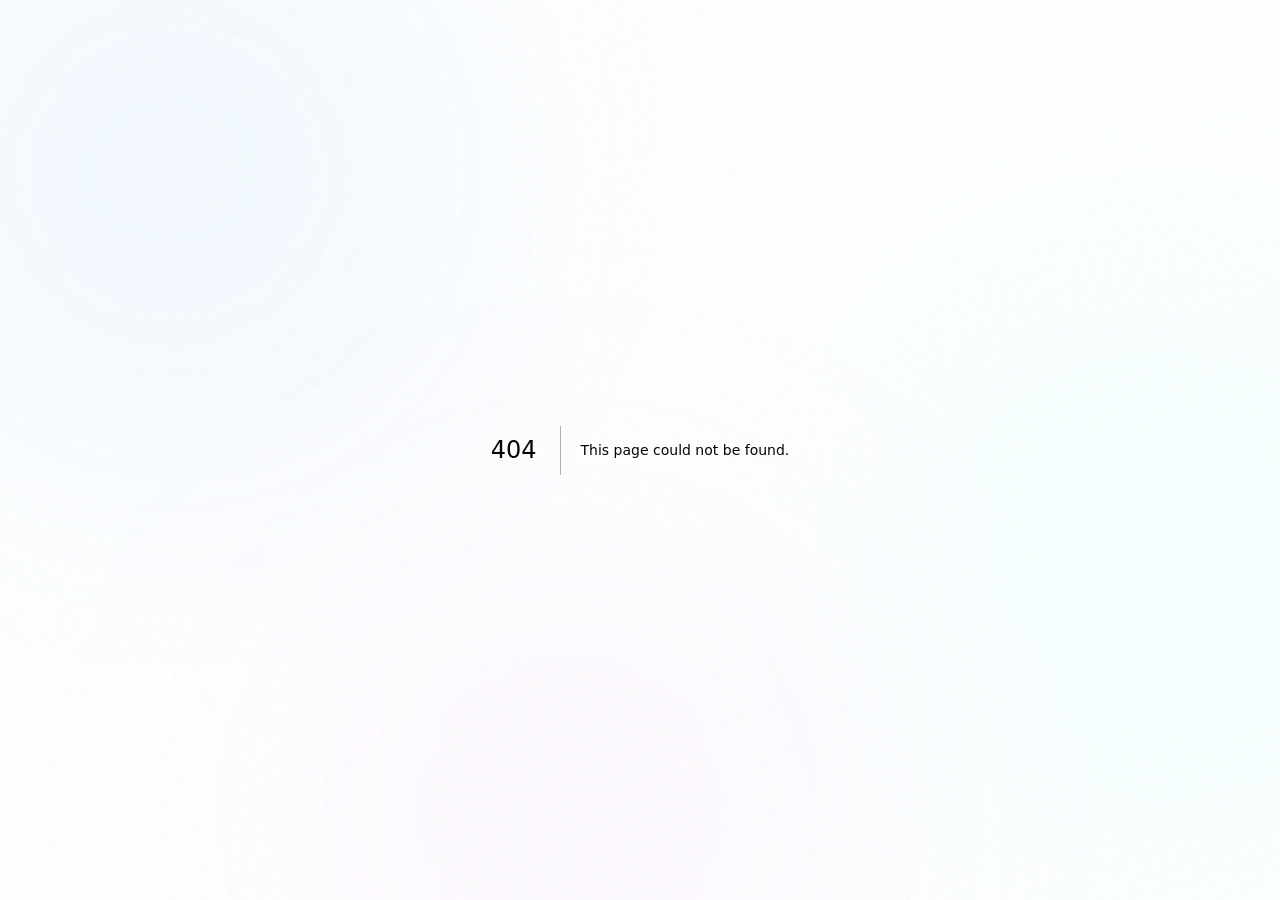
==== 404/index.html @ 081393f2 "feat: launch Awwwards-caliber GoodLoong personal brand website with Next.js & Framer Motion" ====
<!DOCTYPE html><html lang="zh-CN" class="dark scroll-smooth"><head><meta charSet="utf-8"/><meta name="viewport" content="width=device-width, initial-scale=1"/><link rel="stylesheet" href="/_next/static/css/e533cbdbdfae1721.css" data-precedence="next"/><link rel="preload" as="script" fetchPriority="low" href="/_next/static/chunks/webpack-8658fdbc42bfbbae.js"/><script src="/_next/static/chunks/fd9d1056-91aa9495991b9c80.js" async=""></script><script src="/_next/static/chunks/117-db2103dfdeca0efb.js" async=""></script><script src="/_next/static/chunks/main-app-16af84683da16f90.js" async=""></script><script src="/_next/static/chunks/366-4ab0dffbde142927.js" async=""></script><script src="/_next/static/chunks/app/layout-7a9b76e0c2e72d1f.js" async=""></script><meta name="robots" content="noindex"/><title>404: This page could not be found.</title><title>古德龙 (GoodLoong) · 独立开发者 &amp; AI Builder</title><meta name="description" content="古德龙的超级进化：探索 AI 时代，一个普通人能够创造什么。独立游戏、原生客户端、AI Agent 创造者作品集与思考札记。"/><link rel="author" href="https://goodloongstudio.github.io"/><meta name="author" content="GoodLoong"/><meta name="keywords" content="古德龙,GoodLoong,独立开发,AI Builder,ChineseLink,成语诗词大搜查,WhaleDesk,AI_RTS,Elbow-Strike,Hair Diary"/><meta property="og:title" content="古德龙 (GoodLoong) · 独立开发者 &amp; AI Builder"/><meta property="og:description" content="探索 AI 时代，一个普通人能够创造什么。独立游戏与原生客户端作品集。"/><meta property="og:url" content="https://goodloongstudio.github.io/"/><meta property="og:site_name" content="GoodLoong Studio"/><meta property="og:locale" content="zh_CN"/><meta property="og:type" content="website"/><meta name="twitter:card" content="summary"/><meta name="twitter:title" content="古德龙 (GoodLoong) · 独立开发者 &amp; AI Builder"/><meta name="twitter:description" content="探索 AI 时代，一个普通人能够创造什么。独立游戏与原生客户端作品集。"/><link rel="icon" href="/images/chineselink-icon.png"/><script src="/_next/static/chunks/polyfills-42372ed130431b0a.js" noModule=""></script></head><body class="antialiased selection:bg-accent-cyan/30 selection:text-white"><div class="fixed inset-0 pointer-events-none z-0 overflow-hidden"><div class="absolute -top-32 -left-32 w-[600px] h-[600px] bg-accent-blue/10 dark:bg-accent-blue/[0.07] rounded-full blur-[140px] animate-pulse"></div><div class="absolute top-1/3 -right-40 w-[550px] h-[550px] bg-accent-cyan/10 dark:bg-accent-cyan/[0.06] rounded-full blur-[160px] animate-float"></div><div class="absolute -bottom-40 left-1/4 w-[500px] h-[500px] bg-accent-purple/10 dark:bg-accent-purple/[0.05] rounded-full blur-[150px]"></div><canvas class="absolute inset-0 block w-full h-full"></canvas><div class="absolute inset-0 opacity-[0.025] dark:opacity-[0.035] mix-blend-overlay pointer-events-none" style="background-image:url(&quot;data:image/svg+xml,%3Csvg viewBox=&#x27;0 0 200 200&#x27; xmlns=&#x27;http://www.w3.org/2000/svg&#x27;%3E%3Cfilter id=&#x27;noiseFilter&#x27;%3E%3CfeTurbulence type=&#x27;fractalNoise&#x27; baseFrequency=&#x27;0.8&#x27; numOctaves=&#x27;3&#x27; stitchTiles=&#x27;stitch&#x27;/%3E%3C/filter%3E%3Crect width=&#x27;100%25&#x27; height=&#x27;100%25&#x27; filter=&#x27;url(%23noiseFilter)&#x27;/%3E%3C/svg%3E&quot;)"></div></div><div style="font-family:system-ui,&quot;Segoe UI&quot;,Roboto,Helvetica,Arial,sans-serif,&quot;Apple Color Emoji&quot;,&quot;Segoe UI Emoji&quot;;height:100vh;text-align:center;display:flex;flex-direction:column;align-items:center;justify-content:center"><div><style>body{color:#000;background:#fff;margin:0}.next-error-h1{border-right:1px solid rgba(0,0,0,.3)}@media (prefers-color-scheme:dark){body{color:#fff;background:#000}.next-error-h1{border-right:1px solid rgba(255,255,255,.3)}}</style><h1 class="next-error-h1" style="display:inline-block;margin:0 20px 0 0;padding:0 23px 0 0;font-size:24px;font-weight:500;vertical-align:top;line-height:49px">404</h1><div style="display:inline-block"><h2 style="font-size:14px;font-weight:400;line-height:49px;margin:0">This page could not be found.</h2></div></div></div><script src="/_next/static/chunks/webpack-8658fdbc42bfbbae.js" async=""></script><script>(self.__next_f=self.__next_f||[]).push([0]);self.__next_f.push([2,null])</script><script>self.__next_f.push([1,"1:HL[\"/_next/static/css/e533cbdbdfae1721.css\",\"style\"]\n"])</script><script>self.__next_f.push([1,"2:I[2846,[],\"\"]\n4:I[4707,[],\"\"]\n5:I[6423,[],\"\"]\n6:I[4098,[\"366\",\"static/chunks/366-4ab0dffbde142927.js\",\"185\",\"static/chunks/app/layout-7a9b76e0c2e72d1f.js\"],\"ThemeLanguageProvider\"]\n7:I[246,[\"366\",\"static/chunks/366-4ab0dffbde142927.js\",\"185\",\"static/chunks/app/layout-7a9b76e0c2e72d1f.js\"],\"CustomCursor\"]\n8:I[3531,[\"366\",\"static/chunks/366-4ab0dffbde142927.js\",\"185\",\"static/chunks/app/layout-7a9b76e0c2e72d1f.js\"],\"BackgroundCanvas\"]\ne:I[1060,[],\"\"]\n9:{\"fontFamily\":\"system-ui,\\\"Segoe UI\\\",Roboto,Helvetica,Arial,sans-serif,\\\"Apple Color Emoji\\\",\\\"Segoe UI Emoji\\\"\",\"height\":\"100vh\",\"textAlign\":\"center\",\"display\":\"flex\",\"flexDirection\":\"column\",\"alignItems\":\"center\",\"justifyContent\":\"center\"}\na:{\"display\":\"inline-block\",\"margin\":\"0 20px 0 0\",\"padding\":\"0 23px 0 0\",\"fontSize\":24,\"fontWeight\":500,\"verticalAlign\":\"top\",\"lineHeight\":\"49px\"}\nb:{\"display\":\"inline-block\"}\nc:{\"fontSize\":14,\"fontWeight\":400,\"lineHeight\":\"49px\",\"margin\":0}\nf:[]\n"])</script><script>self.__next_f.push([1,"0:[\"$\",\"$L2\",null,{\"buildId\":\"n-mJPLomQrxGSFseDnNhh\",\"assetPrefix\":\"\",\"urlParts\":[\"\",\"_not-found\",\"\"],\"initialTree\":[\"\",{\"children\":[\"/_not-found\",{\"children\":[\"__PAGE__\",{}]}]},\"$undefined\",\"$undefined\",true],\"initialSeedData\":[\"\",{\"children\":[\"/_not-found\",{\"children\":[\"__PAGE__\",{},[[\"$L3\",[[\"$\",\"title\",null,{\"children\":\"404: This page could not be found.\"}],[\"$\",\"div\",null,{\"style\":{\"fontFamily\":\"system-ui,\\\"Segoe UI\\\",Roboto,Helvetica,Arial,sans-serif,\\\"Apple Color Emoji\\\",\\\"Segoe UI Emoji\\\"\",\"height\":\"100vh\",\"textAlign\":\"center\",\"display\":\"flex\",\"flexDirection\":\"column\",\"alignItems\":\"center\",\"justifyContent\":\"center\"},\"children\":[\"$\",\"div\",null,{\"children\":[[\"$\",\"style\",null,{\"dangerouslySetInnerHTML\":{\"__html\":\"body{color:#000;background:#fff;margin:0}.next-error-h1{border-right:1px solid rgba(0,0,0,.3)}@media (prefers-color-scheme:dark){body{color:#fff;background:#000}.next-error-h1{border-right:1px solid rgba(255,255,255,.3)}}\"}}],[\"$\",\"h1\",null,{\"className\":\"next-error-h1\",\"style\":{\"display\":\"inline-block\",\"margin\":\"0 20px 0 0\",\"padding\":\"0 23px 0 0\",\"fontSize\":24,\"fontWeight\":500,\"verticalAlign\":\"top\",\"lineHeight\":\"49px\"},\"children\":\"404\"}],[\"$\",\"div\",null,{\"style\":{\"display\":\"inline-block\"},\"children\":[\"$\",\"h2\",null,{\"style\":{\"fontSize\":14,\"fontWeight\":400,\"lineHeight\":\"49px\",\"margin\":0},\"children\":\"This page could not be found.\"}]}]]}]}]],null],null],null]},[null,[\"$\",\"$L4\",null,{\"parallelRouterKey\":\"children\",\"segmentPath\":[\"children\",\"/_not-found\",\"children\"],\"error\":\"$undefined\",\"errorStyles\":\"$undefined\",\"errorScripts\":\"$undefined\",\"template\":[\"$\",\"$L5\",null,{}],\"templateStyles\":\"$undefined\",\"templateScripts\":\"$undefined\",\"notFound\":\"$undefined\",\"notFoundStyles\":\"$undefined\"}]],null]},[[[[\"$\",\"link\",\"0\",{\"rel\":\"stylesheet\",\"href\":\"/_next/static/css/e533cbdbdfae1721.css\",\"precedence\":\"next\",\"crossOrigin\":\"$undefined\"}]],[\"$\",\"html\",null,{\"lang\":\"zh-CN\",\"className\":\"dark scroll-smooth\",\"children\":[\"$\",\"body\",null,{\"className\":\"antialiased selection:bg-accent-cyan/30 selection:text-white\",\"children\":[\"$\",\"$L6\",null,{\"children\":[[\"$\",\"$L7\",null,{}],[\"$\",\"$L8\",null,{}],[\"$\",\"$L4\",null,{\"parallelRouterKey\":\"children\",\"segmentPath\":[\"children\"],\"error\":\"$undefined\",\"errorStyles\":\"$undefined\",\"errorScripts\":\"$undefined\",\"template\":[\"$\",\"$L5\",null,{}],\"templateStyles\":\"$undefined\",\"templateScripts\":\"$undefined\",\"notFound\":[[\"$\",\"title\",null,{\"children\":\"404: This page could not be found.\"}],[\"$\",\"div\",null,{\"style\":\"$9\",\"children\":[\"$\",\"div\",null,{\"children\":[[\"$\",\"style\",null,{\"dangerouslySetInnerHTML\":{\"__html\":\"body{color:#000;background:#fff;margin:0}.next-error-h1{border-right:1px solid rgba(0,0,0,.3)}@media (prefers-color-scheme:dark){body{color:#fff;background:#000}.next-error-h1{border-right:1px solid rgba(255,255,255,.3)}}\"}}],[\"$\",\"h1\",null,{\"className\":\"next-error-h1\",\"style\":\"$a\",\"children\":\"404\"}],[\"$\",\"div\",null,{\"style\":\"$b\",\"children\":[\"$\",\"h2\",null,{\"style\":\"$c\",\"children\":\"This page could not be found.\"}]}]]}]}]],\"notFoundStyles\":[]}]]}]}]}]],null],null],\"couldBeIntercepted\":false,\"initialHead\":[[\"$\",\"meta\",null,{\"name\":\"robots\",\"content\":\"noindex\"}],\"$Ld\"],\"globalErrorComponent\":\"$e\",\"missingSlots\":\"$Wf\"}]\n"])</script><script>self.__next_f.push([1,"d:[[\"$\",\"meta\",\"0\",{\"name\":\"viewport\",\"content\":\"width=device-width, initial-scale=1\"}],[\"$\",\"meta\",\"1\",{\"charSet\":\"utf-8\"}],[\"$\",\"title\",\"2\",{\"children\":\"古德龙 (GoodLoong) · 独立开发者 \u0026 AI Builder\"}],[\"$\",\"meta\",\"3\",{\"name\":\"description\",\"content\":\"古德龙的超级进化：探索 AI 时代，一个普通人能够创造什么。独立游戏、原生客户端、AI Agent 创造者作品集与思考札记。\"}],[\"$\",\"link\",\"4\",{\"rel\":\"author\",\"href\":\"https://goodloongstudio.github.io\"}],[\"$\",\"meta\",\"5\",{\"name\":\"author\",\"content\":\"GoodLoong\"}],[\"$\",\"meta\",\"6\",{\"name\":\"keywords\",\"content\":\"古德龙,GoodLoong,独立开发,AI Builder,ChineseLink,成语诗词大搜查,WhaleDesk,AI_RTS,Elbow-Strike,Hair Diary\"}],[\"$\",\"meta\",\"7\",{\"property\":\"og:title\",\"content\":\"古德龙 (GoodLoong) · 独立开发者 \u0026 AI Builder\"}],[\"$\",\"meta\",\"8\",{\"property\":\"og:description\",\"content\":\"探索 AI 时代，一个普通人能够创造什么。独立游戏与原生客户端作品集。\"}],[\"$\",\"meta\",\"9\",{\"property\":\"og:url\",\"content\":\"https://goodloongstudio.github.io/\"}],[\"$\",\"meta\",\"10\",{\"property\":\"og:site_name\",\"content\":\"GoodLoong Studio\"}],[\"$\",\"meta\",\"11\",{\"property\":\"og:locale\",\"content\":\"zh_CN\"}],[\"$\",\"meta\",\"12\",{\"property\":\"og:type\",\"content\":\"website\"}],[\"$\",\"meta\",\"13\",{\"name\":\"twitter:card\",\"content\":\"summary\"}],[\"$\",\"meta\",\"14\",{\"name\":\"twitter:title\",\"content\":\"古德龙 (GoodLoong) · 独立开发者 \u0026 AI Builder\"}],[\"$\",\"meta\",\"15\",{\"name\":\"twitter:description\",\"content\":\"探索 AI 时代，一个普通人能够创造什么。独立游戏与原生客户端作品集。\"}],[\"$\",\"link\",\"16\",{\"rel\":\"icon\",\"href\":\"/images/chineselink-icon.png\"}]]\n3:null\n"])</script></body></html>
---- _next/static/css/e533cbdbdfae1721.css ----
*,:after,:before{--tw-border-spacing-x:0;--tw-border-spacing-y:0;--tw-translate-x:0;--tw-translate-y:0;--tw-rotate:0;--tw-skew-x:0;--tw-skew-y:0;--tw-scale-x:1;--tw-scale-y:1;--tw-pan-x: ;--tw-pan-y: ;--tw-pinch-zoom: ;--tw-scroll-snap-strictness:proximity;--tw-gradient-from-position: ;--tw-gradient-via-position: ;--tw-gradient-to-position: ;--tw-ordinal: ;--tw-slashed-zero: ;--tw-numeric-figure: ;--tw-numeric-spacing: ;--tw-numeric-fraction: ;--tw-ring-inset: ;--tw-ring-offset-width:0px;--tw-ring-offset-color:#fff;--tw-ring-color:rgba(59,130,246,.5);--tw-ring-offset-shadow:0 0 #0000;--tw-ring-shadow:0 0 #0000;--tw-shadow:0 0 #0000;--tw-shadow-colored:0 0 #0000;--tw-blur: ;--tw-brightness: ;--tw-contrast: ;--tw-grayscale: ;--tw-hue-rotate: ;--tw-invert: ;--tw-saturate: ;--tw-sepia: ;--tw-drop-shadow: ;--tw-backdrop-blur: ;--tw-backdrop-brightness: ;--tw-backdrop-contrast: ;--tw-backdrop-grayscale: ;--tw-backdrop-hue-rotate: ;--tw-backdrop-invert: ;--tw-backdrop-opacity: ;--tw-backdrop-saturate: ;--tw-backdrop-sepia: ;--tw-contain-size: ;--tw-contain-layout: ;--tw-contain-paint: ;--tw-contain-style: }::backdrop{--tw-border-spacing-x:0;--tw-border-spacing-y:0;--tw-translate-x:0;--tw-translate-y:0;--tw-rotate:0;--tw-skew-x:0;--tw-skew-y:0;--tw-scale-x:1;--tw-scale-y:1;--tw-pan-x: ;--tw-pan-y: ;--tw-pinch-zoom: ;--tw-scroll-snap-strictness:proximity;--tw-gradient-from-position: ;--tw-gradient-via-position: ;--tw-gradient-to-position: ;--tw-ordinal: ;--tw-slashed-zero: ;--tw-numeric-figure: ;--tw-numeric-spacing: ;--tw-numeric-fraction: ;--tw-ring-inset: ;--tw-ring-offset-width:0px;--tw-ring-offset-color:#fff;--tw-ring-color:rgba(59,130,246,.5);--tw-ring-offset-shadow:0 0 #0000;--tw-ring-shadow:0 0 #0000;--tw-shadow:0 0 #0000;--tw-shadow-colored:0 0 #0000;--tw-blur: ;--tw-brightness: ;--tw-contrast: ;--tw-grayscale: ;--tw-hue-rotate: ;--tw-invert: ;--tw-saturate: ;--tw-sepia: ;--tw-drop-shadow: ;--tw-backdrop-blur: ;--tw-backdrop-brightness: ;--tw-backdrop-contrast: ;--tw-backdrop-grayscale: ;--tw-backdrop-hue-rotate: ;--tw-backdrop-invert: ;--tw-backdrop-opacity: ;--tw-backdrop-saturate: ;--tw-backdrop-sepia: ;--tw-contain-size: ;--tw-contain-layout: ;--tw-contain-paint: ;--tw-contain-style: }/*
! tailwindcss v3.4.14 | MIT License | https://tailwindcss.com
*/*,:after,:before{box-sizing:border-box;border:0 solid #e5e7eb}:after,:before{--tw-content:""}:host,html{line-height:1.5;-webkit-text-size-adjust:100%;-moz-tab-size:4;-o-tab-size:4;tab-size:4;font-family:-apple-system,BlinkMacSystemFont,SF Pro Display,SF Pro Text,Inter,Geist,PingFang SC,Hiragino Sans GB,Microsoft YaHei,sans-serif;font-feature-settings:normal;font-variation-settings:normal;-webkit-tap-highlight-color:transparent}body{margin:0;line-height:inherit}hr{height:0;color:inherit;border-top-width:1px}abbr:where([title]){-webkit-text-decoration:underline dotted;text-decoration:underline dotted}h1,h2,h3,h4,h5,h6{font-size:inherit;font-weight:inherit}a{color:inherit;text-decoration:inherit}b,strong{font-weight:bolder}code,kbd,pre,samp{font-family:GeistMono,SF Mono,Fira Code,monospace;font-feature-settings:normal;font-variation-settings:normal;font-size:1em}small{font-size:80%}sub,sup{font-size:75%;line-height:0;position:relative;vertical-align:baseline}sub{bottom:-.25em}sup{top:-.5em}table{text-indent:0;border-color:inherit;border-collapse:collapse}button,input,optgroup,select,textarea{font-family:inherit;font-feature-settings:inherit;font-variation-settings:inherit;font-size:100%;font-weight:inherit;line-height:inherit;letter-spacing:inherit;color:inherit;margin:0;padding:0}button,select{text-transform:none}button,input:where([type=button]),input:where([type=reset]),input:where([type=submit]){-webkit-appearance:button;background-color:transparent;background-image:none}:-moz-focusring{outline:auto}:-moz-ui-invalid{box-shadow:none}progress{vertical-align:baseline}::-webkit-inner-spin-button,::-webkit-outer-spin-button{height:auto}[type=search]{-webkit-appearance:textfield;outline-offset:-2px}::-webkit-search-decoration{-webkit-appearance:none}::-webkit-file-upload-button{-webkit-appearance:button;font:inherit}summary{display:list-item}blockquote,dd,dl,figure,h1,h2,h3,h4,h5,h6,hr,p,pre{margin:0}fieldset{margin:0}fieldset,legend{padding:0}menu,ol,ul{list-style:none;margin:0;padding:0}dialog{padding:0}textarea{resize:vertical}input::-moz-placeholder,textarea::-moz-placeholder{opacity:1;color:#9ca3af}input::placeholder,textarea::placeholder{opacity:1;color:#9ca3af}[role=button],button{cursor:pointer}:disabled{cursor:default}audio,canvas,embed,iframe,img,object,svg,video{display:block;vertical-align:middle}img,video{max-width:100%;height:auto}[hidden]:where(:not([hidden=until-found])){display:none}.pointer-events-none{pointer-events:none}.fixed{position:fixed}.absolute{position:absolute}.relative{position:relative}.inset-0{inset:0}.inset-16{inset:4rem}.inset-6{inset:1.5rem}.-bottom-2{bottom:-.5rem}.-bottom-40{bottom:-10rem}.-left-32{left:-8rem}.-left-4{left:-1rem}.-left-\[45px\]{left:-45px}.-right-4{right:-1rem}.-right-40{right:-10rem}.-top-32{top:-8rem}.-top-4{top:-1rem}.left-0{left:0}.left-1\/2{left:50%}.left-1\/4{left:25%}.right-0{right:0}.top-0{top:0}.top-1\.5{top:.375rem}.top-1\/3{top:33.333333%}.z-0{z-index:0}.z-10{z-index:10}.z-40{z-index:40}.z-50{z-index:50}.mx-auto{margin-left:auto;margin-right:auto}.my-auto{margin-top:auto;margin-bottom:auto}.mb-1{margin-bottom:.25rem}.mb-2{margin-bottom:.5rem}.mb-20{margin-bottom:5rem}.mb-3{margin-bottom:.75rem}.mb-4{margin-bottom:1rem}.mb-6{margin-bottom:1.5rem}.mb-8{margin-bottom:2rem}.ml-4{margin-left:1rem}.ml-auto{margin-left:auto}.mt-0\.5{margin-top:.125rem}.mt-1{margin-top:.25rem}.mt-10{margin-top:2.5rem}.mt-12{margin-top:3rem}.mt-2{margin-top:.5rem}.mt-24{margin-top:6rem}.mt-3{margin-top:.75rem}.mt-4{margin-top:1rem}.mt-6{margin-top:1.5rem}.mt-8{margin-top:2rem}.line-clamp-2{overflow:hidden;display:-webkit-box;-webkit-box-orient:vertical;-webkit-line-clamp:2}.block{display:block}.inline-block{display:inline-block}.flex{display:flex}.inline-flex{display:inline-flex}.grid{display:grid}.hidden{display:none}.h-1\.5{height:.375rem}.h-14{height:3.5rem}.h-16{height:4rem}.h-2{height:.5rem}.h-20{height:5rem}.h-3{height:.75rem}.h-3\.5{height:.875rem}.h-32{height:8rem}.h-36{height:9rem}.h-4{height:1rem}.h-5{height:1.25rem}.h-72{height:18rem}.h-8{height:2rem}.h-\[500px\]{height:500px}.h-\[550px\]{height:550px}.h-\[600px\]{height:600px}.h-auto{height:auto}.h-fit{height:-moz-fit-content;height:fit-content}.h-full{height:100%}.max-h-\[420px\]{max-height:420px}.max-h-\[85vh\]{max-height:85vh}.max-h-\[90vh\]{max-height:90vh}.max-h-\[920px\]{max-height:920px}.min-h-\[85vh\]{min-height:85vh}.min-h-screen{min-height:100vh}.w-1\.5{width:.375rem}.w-14{width:3.5rem}.w-16{width:4rem}.w-2{width:.5rem}.w-20{width:5rem}.w-3{width:.75rem}.w-3\.5{width:.875rem}.w-3\/4{width:75%}.w-36{width:9rem}.w-4{width:1rem}.w-5{width:1.25rem}.w-72{width:18rem}.w-8{width:2rem}.w-\[1px\]{width:1px}.w-\[500px\]{width:500px}.w-\[550px\]{width:550px}.w-\[600px\]{width:600px}.w-full{width:100%}.max-w-2xl{max-width:42rem}.max-w-3xl{max-width:48rem}.max-w-4xl{max-width:56rem}.max-w-7xl{max-width:80rem}.max-w-md{max-width:28rem}.max-w-xl{max-width:36rem}.flex-shrink-0,.shrink-0{flex-shrink:0}.-translate-x-1\/2{--tw-translate-x:-50%}.-translate-x-1\/2,.rotate-12{transform:translate(var(--tw-translate-x),var(--tw-translate-y)) rotate(var(--tw-rotate)) skewX(var(--tw-skew-x)) skewY(var(--tw-skew-y)) scaleX(var(--tw-scale-x)) scaleY(var(--tw-scale-y))}.rotate-12{--tw-rotate:12deg}.transform{transform:translate(var(--tw-translate-x),var(--tw-translate-y)) rotate(var(--tw-rotate)) skewX(var(--tw-skew-x)) skewY(var(--tw-skew-y)) scaleX(var(--tw-scale-x)) scaleY(var(--tw-scale-y))}.animate-\[spin_24s_linear_infinite_reverse\]{animation:spin 24s linear infinite reverse}.animate-\[spin_32s_linear_infinite\]{animation:spin 32s linear infinite}@keyframes spin{to{transform:rotate(1turn)}}.animate-\[spin_40s_linear_infinite\]{animation:spin 40s linear infinite}@keyframes bounce{0%,to{transform:translateY(-25%);animation-timing-function:cubic-bezier(.8,0,1,1)}50%{transform:none;animation-timing-function:cubic-bezier(0,0,.2,1)}}.animate-bounce{animation:bounce 1s infinite}@keyframes floatSlow{0%{transform:translate(0) rotate(0deg)}to{transform:translate(40px,30px) rotate(12deg)}}.animate-float{animation:floatSlow 16s ease-in-out infinite alternate}@keyframes ping{75%,to{transform:scale(2);opacity:0}}.animate-ping{animation:ping 1s cubic-bezier(0,0,.2,1) infinite}@keyframes pulse{50%{opacity:.5}}.animate-pulse{animation:pulse 2s cubic-bezier(.4,0,.6,1) infinite}.cursor-pointer{cursor:pointer}.select-none{-webkit-user-select:none;-moz-user-select:none;user-select:none}.resize{resize:both}.list-none{list-style-type:none}.grid-cols-1{grid-template-columns:repeat(1,minmax(0,1fr))}.grid-cols-2{grid-template-columns:repeat(2,minmax(0,1fr))}.flex-col{flex-direction:column}.flex-wrap{flex-wrap:wrap}.items-start{align-items:flex-start}.items-center{align-items:center}.justify-center{justify-content:center}.justify-between{justify-content:space-between}.gap-1\.5{gap:.375rem}.gap-10{gap:2.5rem}.gap-12{gap:3rem}.gap-16{gap:4rem}.gap-2{gap:.5rem}.gap-2\.5{gap:.625rem}.gap-3{gap:.75rem}.gap-4{gap:1rem}.gap-5{gap:1.25rem}.gap-6{gap:1.5rem}.gap-8{gap:2rem}.space-y-12>:not([hidden])~:not([hidden]){--tw-space-y-reverse:0;margin-top:calc(3rem * calc(1 - var(--tw-space-y-reverse)));margin-bottom:calc(3rem * var(--tw-space-y-reverse))}.space-y-16>:not([hidden])~:not([hidden]){--tw-space-y-reverse:0;margin-top:calc(4rem * calc(1 - var(--tw-space-y-reverse)));margin-bottom:calc(4rem * var(--tw-space-y-reverse))}.space-y-2\.5>:not([hidden])~:not([hidden]){--tw-space-y-reverse:0;margin-top:calc(.625rem * calc(1 - var(--tw-space-y-reverse)));margin-bottom:calc(.625rem * var(--tw-space-y-reverse))}.space-y-6>:not([hidden])~:not([hidden]){--tw-space-y-reverse:0;margin-top:calc(1.5rem * calc(1 - var(--tw-space-y-reverse)));margin-bottom:calc(1.5rem * var(--tw-space-y-reverse))}.divide-y>:not([hidden])~:not([hidden]){--tw-divide-y-reverse:0;border-top-width:calc(1px * calc(1 - var(--tw-divide-y-reverse)));border-bottom-width:calc(1px * var(--tw-divide-y-reverse))}.divide-surface-lightBorder>:not([hidden])~:not([hidden]){border-color:rgba(0,0,0,.08)}.overflow-hidden{overflow:hidden}.overflow-y-auto{overflow-y:auto}.scroll-smooth{scroll-behavior:smooth}.rounded{border-radius:.25rem}.rounded-2xl{border-radius:1rem}.rounded-3xl{border-radius:28px}.rounded-full{border-radius:9999px}.rounded-lg{border-radius:.5rem}.rounded-md{border-radius:.375rem}.rounded-xl{border-radius:.75rem}.border{border-width:1px}.border-b{border-bottom-width:1px}.border-l{border-left-width:1px}.border-t{border-top-width:1px}.border-dashed{border-style:dashed}.border-accent-blue\/30{border-color:rgba(41,151,255,.3)}.border-accent-cyan\/20{border-color:rgba(0,240,255,.2)}.border-accent-cyan\/60{border-color:rgba(0,240,255,.6)}.border-surface-border{border-color:hsla(0,0%,100%,.08)}.border-surface-border\/60{border-color:hsla(0,0%,100%,.6)}.border-surface-lightBorder{border-color:rgba(0,0,0,.08)}.border-white\/10{border-color:hsla(0,0%,100%,.1)}.border-white\/20{border-color:hsla(0,0%,100%,.2)}.bg-accent-blue{--tw-bg-opacity:1;background-color:rgb(41 151 255/var(--tw-bg-opacity))}.bg-accent-blue\/10{background-color:rgba(41,151,255,.1)}.bg-accent-cyan{--tw-bg-opacity:1;background-color:rgb(0 240 255/var(--tw-bg-opacity))}.bg-accent-cyan\/10{background-color:rgba(0,240,255,.1)}.bg-accent-cyan\/5{background-color:rgba(0,240,255,.05)}.bg-accent-cyan\/\[0\.08\]{background-color:rgba(0,240,255,.08)}.bg-accent-emerald{--tw-bg-opacity:1;background-color:rgb(48 209 88/var(--tw-bg-opacity))}.bg-accent-purple\/10{background-color:rgba(175,82,222,.1)}.bg-background{--tw-bg-opacity:1;background-color:rgb(9 10 15/var(--tw-bg-opacity))}.bg-background-elevated\/80{background-color:rgba(18,20,28,.8)}.bg-background-secondary{--tw-bg-opacity:1;background-color:rgb(13 14 20/var(--tw-bg-opacity))}.bg-background\/50{background-color:rgba(9,10,15,.5)}.bg-background\/80{background-color:rgba(9,10,15,.8)}.bg-background\/95{background-color:rgba(9,10,15,.95)}.bg-black\/20{background-color:rgba(0,0,0,.2)}.bg-black\/40{background-color:rgba(0,0,0,.4)}.bg-black\/5{background-color:rgba(0,0,0,.05)}.bg-black\/80{background-color:rgba(0,0,0,.8)}.bg-black\/85{background-color:rgba(0,0,0,.85)}.bg-surface-border{background-color:hsla(0,0%,100%,.08)}.bg-surface\/30{background-color:rgba(18,20,29,.3)}.bg-surface\/40{background-color:rgba(18,20,29,.4)}.bg-surface\/50{background-color:rgba(18,20,29,.5)}.bg-surface\/60{background-color:rgba(18,20,29,.6)}.bg-text-lightPrimary{--tw-bg-opacity:1;background-color:rgb(17 24 39/var(--tw-bg-opacity))}.bg-white{--tw-bg-opacity:1;background-color:rgb(255 255 255/var(--tw-bg-opacity))}.bg-white\/5{background-color:hsla(0,0%,100%,.05)}.bg-gradient-to-br{background-image:linear-gradient(to bottom right,var(--tw-gradient-stops))}.bg-gradient-to-r{background-image:linear-gradient(to right,var(--tw-gradient-stops))}.from-accent-blue\/10{--tw-gradient-from:rgba(41,151,255,.1) var(--tw-gradient-from-position);--tw-gradient-to:rgba(41,151,255,0) var(--tw-gradient-to-position);--tw-gradient-stops:var(--tw-gradient-from),var(--tw-gradient-to)}.from-accent-cyan{--tw-gradient-from:#00f0ff var(--tw-gradient-from-position);--tw-gradient-to:rgba(0,240,255,0) var(--tw-gradient-to-position);--tw-gradient-stops:var(--tw-gradient-from),var(--tw-gradient-to)}.from-surface-hover{--tw-gradient-from:rgba(24,27,40,.85) var(--tw-gradient-from-position);--tw-gradient-to:rgba(24,27,40,0) var(--tw-gradient-to-position);--tw-gradient-stops:var(--tw-gradient-from),var(--tw-gradient-to)}.from-white{--tw-gradient-from:#fff var(--tw-gradient-from-position);--tw-gradient-to:hsla(0,0%,100%,0) var(--tw-gradient-to-position);--tw-gradient-stops:var(--tw-gradient-from),var(--tw-gradient-to)}.via-accent-blue{--tw-gradient-to:rgba(41,151,255,0) var(--tw-gradient-to-position);--tw-gradient-stops:var(--tw-gradient-from),#2997ff var(--tw-gradient-via-position),var(--tw-gradient-to)}.via-slate-200{--tw-gradient-to:rgba(226,232,240,0) var(--tw-gradient-to-position);--tw-gradient-stops:var(--tw-gradient-from),#e2e8f0 var(--tw-gradient-via-position),var(--tw-gradient-to)}.via-surface{--tw-gradient-to:rgba(18,20,29,0) var(--tw-gradient-to-position);--tw-gradient-stops:var(--tw-gradient-from),rgba(18,20,29,.7) var(--tw-gradient-via-position),var(--tw-gradient-to)}.to-accent-purple{--tw-gradient-to:#af52de var(--tw-gradient-to-position)}.to-accent-purple\/10{--tw-gradient-to:rgba(175,82,222,.1) var(--tw-gradient-to-position)}.to-background-secondary{--tw-gradient-to:#0d0e14 var(--tw-gradient-to-position)}.to-slate-500{--tw-gradient-to:#64748b var(--tw-gradient-to-position)}.bg-clip-text{-webkit-background-clip:text;background-clip:text}.object-contain{-o-object-fit:contain;object-fit:contain}.object-cover{-o-object-fit:cover;object-fit:cover}.p-0\.5{padding:.125rem}.p-1{padding:.25rem}.p-2{padding:.5rem}.p-2\.5{padding:.625rem}.p-4{padding:1rem}.p-5{padding:1.25rem}.p-6{padding:1.5rem}.p-8{padding:2rem}.px-2{padding-left:.5rem;padding-right:.5rem}.px-2\.5{padding-left:.625rem;padding-right:.625rem}.px-3{padding-left:.75rem;padding-right:.75rem}.px-3\.5{padding-left:.875rem;padding-right:.875rem}.px-4{padding-left:1rem;padding-right:1rem}.px-6{padding-left:1.5rem;padding-right:1.5rem}.px-7{padding-left:1.75rem;padding-right:1.75rem}.py-0\.5{padding-top:.125rem;padding-bottom:.125rem}.py-1{padding-top:.25rem;padding-bottom:.25rem}.py-1\.5{padding-top:.375rem;padding-bottom:.375rem}.py-12{padding-top:3rem;padding-bottom:3rem}.py-2{padding-top:.5rem;padding-bottom:.5rem}.py-2\.5{padding-top:.625rem;padding-bottom:.625rem}.py-28{padding-top:7rem;padding-bottom:7rem}.py-3\.5{padding-top:.875rem;padding-bottom:.875rem}.py-6{padding-top:1.5rem;padding-bottom:1.5rem}.pb-12{padding-bottom:3rem}.pb-16{padding-bottom:4rem}.pb-6{padding-bottom:1.5rem}.pb-8{padding-bottom:2rem}.pl-8{padding-left:2rem}.pt-2{padding-top:.5rem}.pt-24{padding-top:6rem}.pt-28{padding-top:7rem}.pt-6{padding-top:1.5rem}.pt-8{padding-top:2rem}.text-center{text-align:center}.font-mono{font-family:GeistMono,SF Mono,Fira Code,monospace}.text-2xl{font-size:1.5rem;line-height:2rem}.text-3xl{font-size:1.875rem;line-height:2.25rem}.text-4xl{font-size:2.25rem;line-height:2.5rem}.text-5xl{font-size:3rem;line-height:1}.text-6xl{font-size:3.75rem;line-height:1}.text-\[10px\]{font-size:10px}.text-\[11px\]{font-size:11px}.text-\[9px\]{font-size:9px}.text-base{font-size:1rem;line-height:1.5rem}.text-lg{font-size:1.125rem;line-height:1.75rem}.text-sm{font-size:.875rem;line-height:1.25rem}.text-xl{font-size:1.25rem;line-height:1.75rem}.text-xs{font-size:.75rem;line-height:1rem}.font-black{font-weight:900}.font-bold{font-weight:700}.font-extrabold{font-weight:800}.font-light{font-weight:300}.font-medium{font-weight:500}.font-normal{font-weight:400}.font-semibold{font-weight:600}.uppercase{text-transform:uppercase}.italic{font-style:italic}.leading-\[0\.9\]{line-height:.9}.leading-\[1\.05\]{line-height:1.05}.leading-none{line-height:1}.leading-relaxed{line-height:1.625}.leading-snug{line-height:1.375}.leading-tight{line-height:1.25}.tracking-tight{letter-spacing:-.02em}.tracking-tighter{letter-spacing:-.04em}.tracking-wider{letter-spacing:.05em}.tracking-widest{letter-spacing:.15em}.text-accent-amber{--tw-text-opacity:1;color:rgb(255 159 10/var(--tw-text-opacity))}.text-accent-blue{--tw-text-opacity:1;color:rgb(41 151 255/var(--tw-text-opacity))}.text-accent-cyan{--tw-text-opacity:1;color:rgb(0 240 255/var(--tw-text-opacity))}.text-accent-emerald{--tw-text-opacity:1;color:rgb(48 209 88/var(--tw-text-opacity))}.text-accent-purple{--tw-text-opacity:1;color:rgb(175 82 222/var(--tw-text-opacity))}.text-background{--tw-text-opacity:1;color:rgb(9 10 15/var(--tw-text-opacity))}.text-black{--tw-text-opacity:1;color:rgb(0 0 0/var(--tw-text-opacity))}.text-surface-border{color:hsla(0,0%,100%,.08)}.text-text-lightPrimary{--tw-text-opacity:1;color:rgb(17 24 39/var(--tw-text-opacity))}.text-text-lightSecondary{--tw-text-opacity:1;color:rgb(75 85 99/var(--tw-text-opacity))}.text-text-muted{--tw-text-opacity:1;color:rgb(100 116 139/var(--tw-text-opacity))}.text-text-primary{--tw-text-opacity:1;color:rgb(245 245 247/var(--tw-text-opacity))}.text-text-secondary{--tw-text-opacity:1;color:rgb(148 163 184/var(--tw-text-opacity))}.text-transparent{color:transparent}.text-white{--tw-text-opacity:1;color:rgb(255 255 255/var(--tw-text-opacity))}.antialiased{-webkit-font-smoothing:antialiased;-moz-osx-font-smoothing:grayscale}.opacity-70{opacity:.7}.opacity-\[0\.025\]{opacity:.025}.mix-blend-overlay{mix-blend-mode:overlay}.shadow-2xl{--tw-shadow:0 25px 50px -12px rgba(0,0,0,.25);--tw-shadow-colored:0 25px 50px -12px var(--tw-shadow-color)}.shadow-2xl,.shadow-lg{box-shadow:var(--tw-ring-offset-shadow,0 0 #0000),var(--tw-ring-shadow,0 0 #0000),var(--tw-shadow)}.shadow-lg{--tw-shadow:0 10px 15px -3px rgba(0,0,0,.1),0 4px 6px -4px rgba(0,0,0,.1);--tw-shadow-colored:0 10px 15px -3px var(--tw-shadow-color),0 4px 6px -4px var(--tw-shadow-color)}.shadow-md{--tw-shadow:0 4px 6px -1px rgba(0,0,0,.1),0 2px 4px -2px rgba(0,0,0,.1);--tw-shadow-colored:0 4px 6px -1px var(--tw-shadow-color),0 2px 4px -2px var(--tw-shadow-color)}.shadow-md,.shadow-sm{box-shadow:var(--tw-ring-offset-shadow,0 0 #0000),var(--tw-ring-shadow,0 0 #0000),var(--tw-shadow)}.shadow-sm{--tw-shadow:0 1px 2px 0 rgba(0,0,0,.05);--tw-shadow-colored:0 1px 2px 0 var(--tw-shadow-color)}.shadow-xl{--tw-shadow:0 20px 25px -5px rgba(0,0,0,.1),0 8px 10px -6px rgba(0,0,0,.1);--tw-shadow-colored:0 20px 25px -5px var(--tw-shadow-color),0 8px 10px -6px var(--tw-shadow-color);box-shadow:var(--tw-ring-offset-shadow,0 0 #0000),var(--tw-ring-shadow,0 0 #0000),var(--tw-shadow)}.shadow-white\/5{--tw-shadow-color:hsla(0,0%,100%,.05);--tw-shadow:var(--tw-shadow-colored)}.ring{--tw-ring-offset-shadow:var(--tw-ring-inset) 0 0 0 var(--tw-ring-offset-width) var(--tw-ring-offset-color);--tw-ring-shadow:var(--tw-ring-inset) 0 0 0 calc(3px + var(--tw-ring-offset-width)) var(--tw-ring-color);box-shadow:var(--tw-ring-offset-shadow),var(--tw-ring-shadow),var(--tw-shadow,0 0 #0000)}.blur-3xl{--tw-blur:blur(64px)}.blur-3xl,.blur-\[140px\]{filter:var(--tw-blur) var(--tw-brightness) var(--tw-contrast) var(--tw-grayscale) var(--tw-hue-rotate) var(--tw-invert) var(--tw-saturate) var(--tw-sepia) var(--tw-drop-shadow)}.blur-\[140px\]{--tw-blur:blur(140px)}.blur-\[150px\]{--tw-blur:blur(150px)}.blur-\[150px\],.blur-\[160px\]{filter:var(--tw-blur) var(--tw-brightness) var(--tw-contrast) var(--tw-grayscale) var(--tw-hue-rotate) var(--tw-invert) var(--tw-saturate) var(--tw-sepia) var(--tw-drop-shadow)}.blur-\[160px\]{--tw-blur:blur(160px)}.filter{filter:var(--tw-blur) var(--tw-brightness) var(--tw-contrast) var(--tw-grayscale) var(--tw-hue-rotate) var(--tw-invert) var(--tw-saturate) var(--tw-sepia) var(--tw-drop-shadow)}.backdrop-blur-2xl{--tw-backdrop-blur:blur(40px)}.backdrop-blur-2xl,.backdrop-blur-\[2px\]{backdrop-filter:var(--tw-backdrop-blur) var(--tw-backdrop-brightness) var(--tw-backdrop-contrast) var(--tw-backdrop-grayscale) var(--tw-backdrop-hue-rotate) var(--tw-backdrop-invert) var(--tw-backdrop-opacity) var(--tw-backdrop-saturate) var(--tw-backdrop-sepia)}.backdrop-blur-\[2px\]{--tw-backdrop-blur:blur(2px)}.backdrop-blur-md{--tw-backdrop-blur:blur(12px)}.backdrop-blur-md,.backdrop-blur-xl{backdrop-filter:var(--tw-backdrop-blur) var(--tw-backdrop-brightness) var(--tw-backdrop-contrast) var(--tw-backdrop-grayscale) var(--tw-backdrop-hue-rotate) var(--tw-backdrop-invert) var(--tw-backdrop-opacity) var(--tw-backdrop-saturate) var(--tw-backdrop-sepia)}.backdrop-blur-xl{--tw-backdrop-blur:blur(24px)}.transition{transition-property:color,background-color,border-color,text-decoration-color,fill,stroke,opacity,box-shadow,transform,filter,backdrop-filter;transition-timing-function:cubic-bezier(.4,0,.2,1);transition-duration:.15s}.transition-\[width\2c height\2c background-color\]{transition-property:width,height,background-color;transition-timing-function:cubic-bezier(.4,0,.2,1);transition-duration:.15s}.transition-all{transition-property:all;transition-timing-function:cubic-bezier(.4,0,.2,1);transition-duration:.15s}.transition-colors{transition-property:color,background-color,border-color,text-decoration-color,fill,stroke;transition-timing-function:cubic-bezier(.4,0,.2,1);transition-duration:.15s}.transition-opacity{transition-property:opacity;transition-timing-function:cubic-bezier(.4,0,.2,1);transition-duration:.15s}.transition-transform{transition-property:transform;transition-timing-function:cubic-bezier(.4,0,.2,1);transition-duration:.15s}.duration-200{transition-duration:.2s}.duration-300{transition-duration:.3s}.duration-500{transition-duration:.5s}.duration-700{transition-duration:.7s}:root{--color-bg:#090a0f;--color-text:#f5f5f7}html.light{--color-bg:#f8f9fb;--color-text:#111827}body{background-color:var(--color-bg);color:var(--color-text);transition:background-color .3s ease,color .3s ease}::-webkit-scrollbar{width:6px;height:6px}::-webkit-scrollbar-track{background:transparent}::-webkit-scrollbar-thumb{background:hsla(0,0%,100%,.12);border-radius:999px}::-webkit-scrollbar-thumb:hover{background:hsla(0,0%,100%,.25)}.custom-scrollbar::-webkit-scrollbar{width:4px}.custom-scrollbar::-webkit-scrollbar-thumb{background:hsla(0,0%,100%,.15);border-radius:999px}@media (prefers-reduced-motion:reduce){*{animation-duration:.01ms!important;animation-iteration-count:1!important;transition-duration:.01ms!important;scroll-behavior:auto!important}}.selection\:bg-accent-cyan\/30 ::-moz-selection{background-color:rgba(0,240,255,.3)}.selection\:bg-accent-cyan\/30 ::selection{background-color:rgba(0,240,255,.3)}.selection\:text-white ::-moz-selection{--tw-text-opacity:1;color:rgb(255 255 255/var(--tw-text-opacity))}.selection\:text-white ::selection{--tw-text-opacity:1;color:rgb(255 255 255/var(--tw-text-opacity))}.selection\:bg-accent-cyan\/30::-moz-selection{background-color:rgba(0,240,255,.3)}.selection\:bg-accent-cyan\/30::selection{background-color:rgba(0,240,255,.3)}.selection\:text-white::-moz-selection{--tw-text-opacity:1;color:rgb(255 255 255/var(--tw-text-opacity))}.selection\:text-white::selection{--tw-text-opacity:1;color:rgb(255 255 255/var(--tw-text-opacity))}.hover\:rotate-0:hover{--tw-rotate:0deg}.hover\:rotate-0:hover,.hover\:scale-105:hover{transform:translate(var(--tw-translate-x),var(--tw-translate-y)) rotate(var(--tw-rotate)) skewX(var(--tw-skew-x)) skewY(var(--tw-skew-y)) scaleX(var(--tw-scale-x)) scaleY(var(--tw-scale-y))}.hover\:scale-105:hover{--tw-scale-x:1.05;--tw-scale-y:1.05}.hover\:border-accent-amber\/40:hover{border-color:rgba(255,159,10,.4)}.hover\:border-accent-blue\/40:hover{border-color:rgba(41,151,255,.4)}.hover\:border-accent-cyan\/40:hover{border-color:rgba(0,240,255,.4)}.hover\:border-accent-cyan\/50:hover{border-color:rgba(0,240,255,.5)}.hover\:border-accent-emerald\/40:hover{border-color:rgba(48,209,88,.4)}.hover\:border-accent-purple\/40:hover{border-color:rgba(175,82,222,.4)}.hover\:border-surface-borderHover:hover{border-color:hsla(0,0%,100%,.2)}.hover\:border-white\/30:hover{border-color:hsla(0,0%,100%,.3)}.hover\:bg-blue-600:hover{--tw-bg-opacity:1;background-color:rgb(37 99 235/var(--tw-bg-opacity))}.hover\:bg-slate-200:hover{--tw-bg-opacity:1;background-color:rgb(226 232 240/var(--tw-bg-opacity))}.hover\:bg-surface-hover\/70:hover{background-color:rgba(24,27,40,.7)}.hover\:bg-surface-hover\/80:hover{background-color:rgba(24,27,40,.8)}.hover\:bg-surface\/30:hover{background-color:rgba(18,20,29,.3)}.hover\:bg-surface\/40:hover{background-color:rgba(18,20,29,.4)}.hover\:bg-surface\/80:hover{background-color:rgba(18,20,29,.8)}.hover\:px-6:hover{padding-left:1.5rem;padding-right:1.5rem}.hover\:text-accent-cyan:hover{--tw-text-opacity:1;color:rgb(0 240 255/var(--tw-text-opacity))}.hover\:text-text-lightPrimary:hover{--tw-text-opacity:1;color:rgb(17 24 39/var(--tw-text-opacity))}.hover\:text-text-primary:hover{--tw-text-opacity:1;color:rgb(245 245 247/var(--tw-text-opacity))}.active\:scale-95:active{--tw-scale-x:.95;--tw-scale-y:.95}.active\:scale-95:active,.group:hover .group-hover\:-translate-y-0\.5{transform:translate(var(--tw-translate-x),var(--tw-translate-y)) rotate(var(--tw-rotate)) skewX(var(--tw-skew-x)) skewY(var(--tw-skew-y)) scaleX(var(--tw-scale-x)) scaleY(var(--tw-scale-y))}.group:hover .group-hover\:-translate-y-0\.5{--tw-translate-y:-0.125rem}.group:hover .group-hover\:-translate-y-1{--tw-translate-y:-0.25rem}.group:hover .group-hover\:-translate-y-1,.group:hover .group-hover\:translate-x-0\.5{transform:translate(var(--tw-translate-x),var(--tw-translate-y)) rotate(var(--tw-rotate)) skewX(var(--tw-skew-x)) skewY(var(--tw-skew-y)) scaleX(var(--tw-scale-x)) scaleY(var(--tw-scale-y))}.group:hover .group-hover\:translate-x-0\.5{--tw-translate-x:0.125rem}.group:hover .group-hover\:translate-x-1{--tw-translate-x:0.25rem}.group:hover .group-hover\:translate-x-1,.group:hover .group-hover\:translate-y-0\.5{transform:translate(var(--tw-translate-x),var(--tw-translate-y)) rotate(var(--tw-rotate)) skewX(var(--tw-skew-x)) skewY(var(--tw-skew-y)) scaleX(var(--tw-scale-x)) scaleY(var(--tw-scale-y))}.group:hover .group-hover\:translate-y-0\.5{--tw-translate-y:0.125rem}.group:hover .group-hover\:scale-105{--tw-scale-x:1.05;--tw-scale-y:1.05}.group:hover .group-hover\:scale-105,.group:hover .group-hover\:scale-110{transform:translate(var(--tw-translate-x),var(--tw-translate-y)) rotate(var(--tw-rotate)) skewX(var(--tw-skew-x)) skewY(var(--tw-skew-y)) scaleX(var(--tw-scale-x)) scaleY(var(--tw-scale-y))}.group:hover .group-hover\:scale-110{--tw-scale-x:1.1;--tw-scale-y:1.1}.group:hover .group-hover\:scale-\[1\.02\]{--tw-scale-x:1.02;--tw-scale-y:1.02;transform:translate(var(--tw-translate-x),var(--tw-translate-y)) rotate(var(--tw-rotate)) skewX(var(--tw-skew-x)) skewY(var(--tw-skew-y)) scaleX(var(--tw-scale-x)) scaleY(var(--tw-scale-y))}.group:hover .group-hover\:border-accent-cyan{--tw-border-opacity:1;border-color:rgb(0 240 255/var(--tw-border-opacity))}.group:hover .group-hover\:text-accent-amber{--tw-text-opacity:1;color:rgb(255 159 10/var(--tw-text-opacity))}.group:hover .group-hover\:text-accent-blue{--tw-text-opacity:1;color:rgb(41 151 255/var(--tw-text-opacity))}.group:hover .group-hover\:text-accent-cyan{--tw-text-opacity:1;color:rgb(0 240 255/var(--tw-text-opacity))}.group:hover .group-hover\:text-accent-emerald{--tw-text-opacity:1;color:rgb(48 209 88/var(--tw-text-opacity))}.group:hover .group-hover\:text-accent-purple{--tw-text-opacity:1;color:rgb(175 82 222/var(--tw-text-opacity))}.dark\:divide-surface-border:is(.dark *)>:not([hidden])~:not([hidden]){border-color:hsla(0,0%,100%,.08)}.dark\:border-accent-blue\/20:is(.dark *){border-color:rgba(41,151,255,.2)}.dark\:border-accent-cyan\/15:is(.dark *){border-color:rgba(0,240,255,.15)}.dark\:border-accent-cyan\/80:is(.dark *){border-color:rgba(0,240,255,.8)}.dark\:border-surface-border:is(.dark *){border-color:hsla(0,0%,100%,.08)}.dark\:border-white\/10:is(.dark *){border-color:hsla(0,0%,100%,.1)}.dark\:border-white\/15:is(.dark *){border-color:hsla(0,0%,100%,.15)}.dark\:bg-accent-blue\/\[0\.07\]:is(.dark *){background-color:rgba(41,151,255,.07)}.dark\:bg-accent-cyan\/\[0\.06\]:is(.dark *){background-color:rgba(0,240,255,.06)}.dark\:bg-accent-purple\/\[0\.05\]:is(.dark *){background-color:rgba(175,82,222,.05)}.dark\:bg-background\/70:is(.dark *){background-color:rgba(9,10,15,.7)}.dark\:bg-surface\/30:is(.dark *){background-color:rgba(18,20,29,.3)}.dark\:bg-surface\/50:is(.dark *){background-color:rgba(18,20,29,.5)}.dark\:bg-white:is(.dark *){--tw-bg-opacity:1;background-color:rgb(255 255 255/var(--tw-bg-opacity))}.dark\:bg-white\/5:is(.dark *){background-color:hsla(0,0%,100%,.05)}.dark\:from-white:is(.dark *){--tw-gradient-from:#fff var(--tw-gradient-from-position);--tw-gradient-to:hsla(0,0%,100%,0) var(--tw-gradient-to-position);--tw-gradient-stops:var(--tw-gradient-from),var(--tw-gradient-to)}.dark\:via-slate-300:is(.dark *){--tw-gradient-to:rgba(203,213,225,0) var(--tw-gradient-to-position);--tw-gradient-stops:var(--tw-gradient-from),#cbd5e1 var(--tw-gradient-via-position),var(--tw-gradient-to)}.dark\:to-slate-600:is(.dark *){--tw-gradient-to:#475569 var(--tw-gradient-to-position)}.dark\:text-black:is(.dark *){--tw-text-opacity:1;color:rgb(0 0 0/var(--tw-text-opacity))}.dark\:text-text-primary:is(.dark *){--tw-text-opacity:1;color:rgb(245 245 247/var(--tw-text-opacity))}.dark\:text-text-secondary:is(.dark *){--tw-text-opacity:1;color:rgb(148 163 184/var(--tw-text-opacity))}.dark\:text-white:is(.dark *){--tw-text-opacity:1;color:rgb(255 255 255/var(--tw-text-opacity))}.dark\:opacity-\[0\.035\]:is(.dark *){opacity:.035}.dark\:hover\:bg-surface-hover\/60:hover:is(.dark *){background-color:rgba(24,27,40,.6)}.dark\:hover\:bg-surface-hover\/90:hover:is(.dark *){background-color:rgba(24,27,40,.9)}.dark\:hover\:text-text-primary:hover:is(.dark *){--tw-text-opacity:1;color:rgb(245 245 247/var(--tw-text-opacity))}@media (min-width:640px){.sm\:-left-\[61px\]{left:-61px}.sm\:ml-8{margin-left:2rem}.sm\:inline{display:inline}.sm\:inline-flex{display:inline-flex}.sm\:h-80{height:20rem}.sm\:w-80{width:20rem}.sm\:grid-cols-4{grid-template-columns:repeat(4,minmax(0,1fr))}.sm\:flex-nowrap{flex-wrap:nowrap}.sm\:p-10{padding:2.5rem}.sm\:p-12{padding:3rem}.sm\:p-14{padding:3.5rem}.sm\:p-6{padding:1.5rem}.sm\:pl-12{padding-left:3rem}.sm\:pt-32{padding-top:8rem}.sm\:text-2xl{font-size:1.5rem;line-height:2rem}.sm\:text-3xl{font-size:1.875rem;line-height:2.25rem}.sm\:text-4xl{font-size:2.25rem;line-height:2.5rem}.sm\:text-5xl{font-size:3rem;line-height:1}.sm\:text-7xl{font-size:4.5rem;line-height:1}.sm\:text-base{font-size:1rem;line-height:1.5rem}.sm\:text-lg{font-size:1.125rem;line-height:1.75rem}.sm\:text-xl{font-size:1.25rem;line-height:1.75rem}}@media (min-width:768px){.md\:col-span-4{grid-column:span 4/span 4}.md\:col-span-8{grid-column:span 8/span 8}.md\:mt-0{margin-top:0}.md\:flex{display:flex}.md\:hidden{display:none}.md\:grid-cols-12{grid-template-columns:repeat(12,minmax(0,1fr))}.md\:flex-row{flex-direction:row}.md\:items-end{align-items:flex-end}.md\:p-10{padding:2.5rem}.md\:p-16{padding:4rem}.md\:text-3xl{font-size:1.875rem;line-height:2.25rem}.md\:text-6xl{font-size:3.75rem;line-height:1}.md\:text-8xl{font-size:6rem;line-height:1}}@media (min-width:1024px){.lg\:sticky{position:sticky}.lg\:top-32{top:8rem}.lg\:col-span-4{grid-column:span 4/span 4}.lg\:col-span-5{grid-column:span 5/span 5}.lg\:col-span-6{grid-column:span 6/span 6}.lg\:col-span-7{grid-column:span 7/span 7}.lg\:col-span-8{grid-column:span 8/span 8}.lg\:min-h-\[88vh\]{min-height:88vh}.lg\:grid-cols-12{grid-template-columns:repeat(12,minmax(0,1fr))}.lg\:flex-row{flex-direction:row}.lg\:items-center{align-items:center}.lg\:text-9xl{font-size:8rem;line-height:1}}
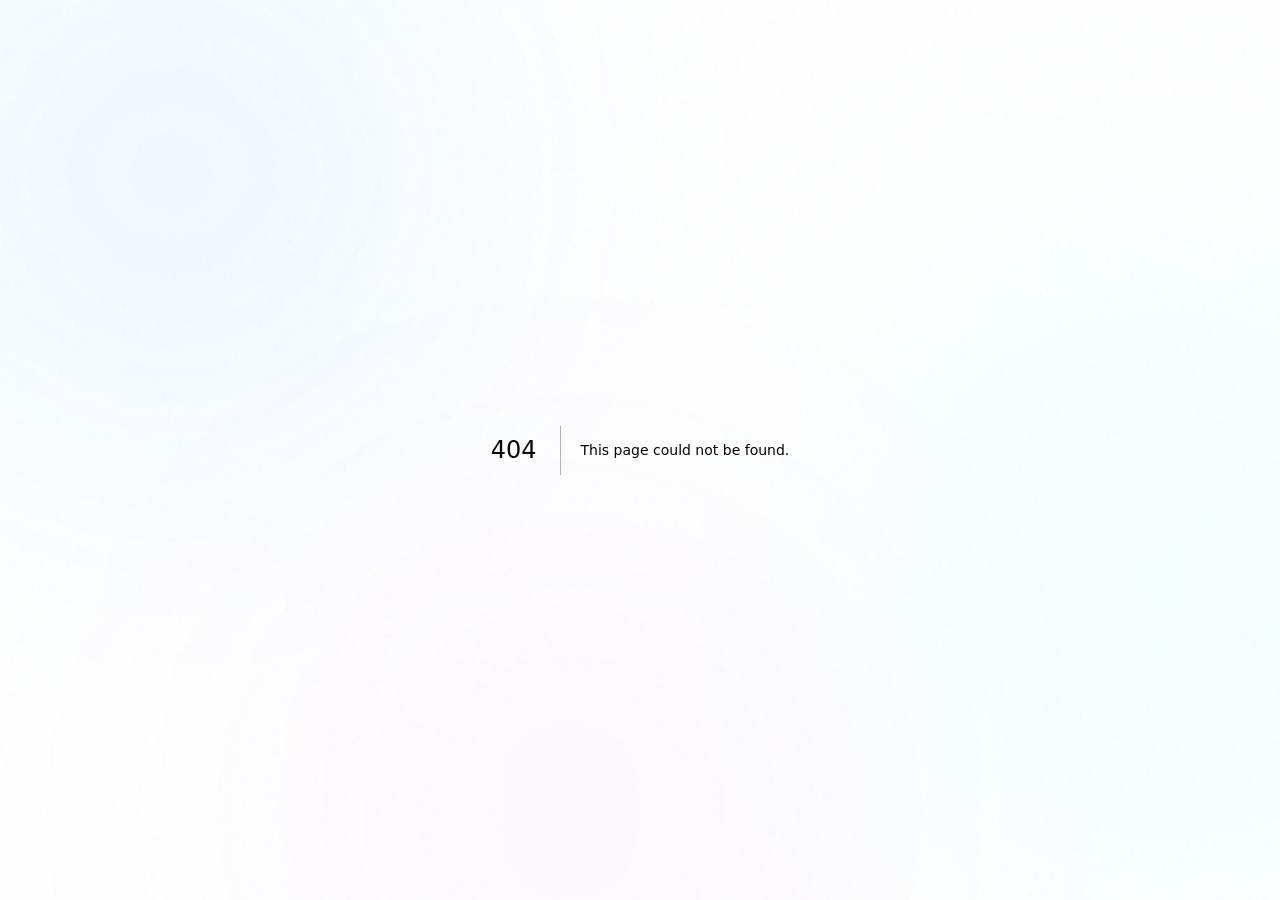
==== commit 71acbf88: "feat: launch Awwwards-caliber GoodLoong personal brand website with Next.js & Framer Motion" ====
--- a/404/index.html
+++ b/404/index.html
@@ -1 +1 @@
-<!DOCTYPE html><html lang="zh-CN" class="dark scroll-smooth"><head><meta charSet="utf-8"/><meta name="viewport" content="width=device-width, initial-scale=1"/><link rel="stylesheet" href="/_next/static/css/e533cbdbdfae1721.css" data-precedence="next"/><link rel="preload" as="script" fetchPriority="low" href="/_next/static/chunks/webpack-8658fdbc42bfbbae.js"/><script src="/_next/static/chunks/fd9d1056-91aa9495991b9c80.js" async=""></script><script src="/_next/static/chunks/117-db2103dfdeca0efb.js" async=""></script><script src="/_next/static/chunks/main-app-16af84683da16f90.js" async=""></script><script src="/_next/static/chunks/366-4ab0dffbde142927.js" async=""></script><script src="/_next/static/chunks/app/layout-7a9b76e0c2e72d1f.js" async=""></script><meta name="robots" content="noindex"/><title>404: This page could not be found.</title><title>古德龙 (GoodLoong) · 独立开发者 &amp; AI Builder</title><meta name="description" content="古德龙的超级进化：探索 AI 时代，一个普通人能够创造什么。独立游戏、原生客户端、AI Agent 创造者作品集与思考札记。"/><link rel="author" href="https://goodloongstudio.github.io"/><meta name="author" content="GoodLoong"/><meta name="keywords" content="古德龙,GoodLoong,独立开发,AI Builder,ChineseLink,成语诗词大搜查,WhaleDesk,AI_RTS,Elbow-Strike,Hair Diary"/><meta property="og:title" content="古德龙 (GoodLoong) · 独立开发者 &amp; AI Builder"/><meta property="og:description" content="探索 AI 时代，一个普通人能够创造什么。独立游戏与原生客户端作品集。"/><meta property="og:url" content="https://goodloongstudio.github.io/"/><meta property="og:site_name" content="GoodLoong Studio"/><meta property="og:locale" content="zh_CN"/><meta property="og:type" content="website"/><meta name="twitter:card" content="summary"/><meta name="twitter:title" content="古德龙 (GoodLoong) · 独立开发者 &amp; AI Builder"/><meta name="twitter:description" content="探索 AI 时代，一个普通人能够创造什么。独立游戏与原生客户端作品集。"/><link rel="icon" href="/images/chineselink-icon.png"/><script src="/_next/static/chunks/polyfills-42372ed130431b0a.js" noModule=""></script></head><body class="antialiased selection:bg-accent-cyan/30 selection:text-white"><div class="fixed inset-0 pointer-events-none z-0 overflow-hidden"><div class="absolute -top-32 -left-32 w-[600px] h-[600px] bg-accent-blue/10 dark:bg-accent-blue/[0.07] rounded-full blur-[140px] animate-pulse"></div><div class="absolute top-1/3 -right-40 w-[550px] h-[550px] bg-accent-cyan/10 dark:bg-accent-cyan/[0.06] rounded-full blur-[160px] animate-float"></div><div class="absolute -bottom-40 left-1/4 w-[500px] h-[500px] bg-accent-purple/10 dark:bg-accent-purple/[0.05] rounded-full blur-[150px]"></div><canvas class="absolute inset-0 block w-full h-full"></canvas><div class="absolute inset-0 opacity-[0.025] dark:opacity-[0.035] mix-blend-overlay pointer-events-none" style="background-image:url(&quot;data:image/svg+xml,%3Csvg viewBox=&#x27;0 0 200 200&#x27; xmlns=&#x27;http://www.w3.org/2000/svg&#x27;%3E%3Cfilter id=&#x27;noiseFilter&#x27;%3E%3CfeTurbulence type=&#x27;fractalNoise&#x27; baseFrequency=&#x27;0.8&#x27; numOctaves=&#x27;3&#x27; stitchTiles=&#x27;stitch&#x27;/%3E%3C/filter%3E%3Crect width=&#x27;100%25&#x27; height=&#x27;100%25&#x27; filter=&#x27;url(%23noiseFilter)&#x27;/%3E%3C/svg%3E&quot;)"></div></div><div style="font-family:system-ui,&quot;Segoe UI&quot;,Roboto,Helvetica,Arial,sans-serif,&quot;Apple Color Emoji&quot;,&quot;Segoe UI Emoji&quot;;height:100vh;text-align:center;display:flex;flex-direction:column;align-items:center;justify-content:center"><div><style>body{color:#000;background:#fff;margin:0}.next-error-h1{border-right:1px solid rgba(0,0,0,.3)}@media (prefers-color-scheme:dark){body{color:#fff;background:#000}.next-error-h1{border-right:1px solid rgba(255,255,255,.3)}}</style><h1 class="next-error-h1" style="display:inline-block;margin:0 20px 0 0;padding:0 23px 0 0;font-size:24px;font-weight:500;vertical-align:top;line-height:49px">404</h1><div style="display:inline-block"><h2 style="font-size:14px;font-weight:400;line-height:49px;margin:0">This page could not be found.</h2></div></div></div><script src="/_next/static/chunks/webpack-8658fdbc42bfbbae.js" async=""></script><script>(self.__next_f=self.__next_f||[]).push([0]);self.__next_f.push([2,null])</script><script>self.__next_f.push([1,"1:HL[\"/_next/static/css/e533cbdbdfae1721.css\",\"style\"]\n"])</script><script>self.__next_f.push([1,"2:I[2846,[],\"\"]\n4:I[4707,[],\"\"]\n5:I[6423,[],\"\"]\n6:I[4098,[\"366\",\"static/chunks/366-4ab0dffbde142927.js\",\"185\",\"static/chunks/app/layout-7a9b76e0c2e72d1f.js\"],\"ThemeLanguageProvider\"]\n7:I[246,[\"366\",\"static/chunks/366-4ab0dffbde142927.js\",\"185\",\"static/chunks/app/layout-7a9b76e0c2e72d1f.js\"],\"CustomCursor\"]\n8:I[3531,[\"366\",\"static/chunks/366-4ab0dffbde142927.js\",\"185\",\"static/chunks/app/layout-7a9b76e0c2e72d1f.js\"],\"BackgroundCanvas\"]\ne:I[1060,[],\"\"]\n9:{\"fontFamily\":\"system-ui,\\\"Segoe UI\\\",Roboto,Helvetica,Arial,sans-serif,\\\"Apple Color Emoji\\\",\\\"Segoe UI Emoji\\\"\",\"height\":\"100vh\",\"textAlign\":\"center\",\"display\":\"flex\",\"flexDirection\":\"column\",\"alignItems\":\"center\",\"justifyContent\":\"center\"}\na:{\"display\":\"inline-block\",\"margin\":\"0 20px 0 0\",\"padding\":\"0 23px 0 0\",\"fontSize\":24,\"fontWeight\":500,\"verticalAlign\":\"top\",\"lineHeight\":\"49px\"}\nb:{\"display\":\"inline-block\"}\nc:{\"fontSize\":14,\"fontWeight\":400,\"lineHeight\":\"49px\",\"margin\":0}\nf:[]\n"])</script><script>self.__next_f.push([1,"0:[\"$\",\"$L2\",null,{\"buildId\":\"n-mJPLomQrxGSFseDnNhh\",\"assetPrefix\":\"\",\"urlParts\":[\"\",\"_not-found\",\"\"],\"initialTree\":[\"\",{\"children\":[\"/_not-found\",{\"children\":[\"__PAGE__\",{}]}]},\"$undefined\",\"$undefined\",true],\"initialSeedData\":[\"\",{\"children\":[\"/_not-found\",{\"children\":[\"__PAGE__\",{},[[\"$L3\",[[\"$\",\"title\",null,{\"children\":\"404: This page could not be found.\"}],[\"$\",\"div\",null,{\"style\":{\"fontFamily\":\"system-ui,\\\"Segoe UI\\\",Roboto,Helvetica,Arial,sans-serif,\\\"Apple Color Emoji\\\",\\\"Segoe UI Emoji\\\"\",\"height\":\"100vh\",\"textAlign\":\"center\",\"display\":\"flex\",\"flexDirection\":\"column\",\"alignItems\":\"center\",\"justifyContent\":\"center\"},\"children\":[\"$\",\"div\",null,{\"children\":[[\"$\",\"style\",null,{\"dangerouslySetInnerHTML\":{\"__html\":\"body{color:#000;background:#fff;margin:0}.next-error-h1{border-right:1px solid rgba(0,0,0,.3)}@media (prefers-color-scheme:dark){body{color:#fff;background:#000}.next-error-h1{border-right:1px solid rgba(255,255,255,.3)}}\"}}],[\"$\",\"h1\",null,{\"className\":\"next-error-h1\",\"style\":{\"display\":\"inline-block\",\"margin\":\"0 20px 0 0\",\"padding\":\"0 23px 0 0\",\"fontSize\":24,\"fontWeight\":500,\"verticalAlign\":\"top\",\"lineHeight\":\"49px\"},\"children\":\"404\"}],[\"$\",\"div\",null,{\"style\":{\"display\":\"inline-block\"},\"children\":[\"$\",\"h2\",null,{\"style\":{\"fontSize\":14,\"fontWeight\":400,\"lineHeight\":\"49px\",\"margin\":0},\"children\":\"This page could not be found.\"}]}]]}]}]],null],null],null]},[null,[\"$\",\"$L4\",null,{\"parallelRouterKey\":\"children\",\"segmentPath\":[\"children\",\"/_not-found\",\"children\"],\"error\":\"$undefined\",\"errorStyles\":\"$undefined\",\"errorScripts\":\"$undefined\",\"template\":[\"$\",\"$L5\",null,{}],\"templateStyles\":\"$undefined\",\"templateScripts\":\"$undefined\",\"notFound\":\"$undefined\",\"notFoundStyles\":\"$undefined\"}]],null]},[[[[\"$\",\"link\",\"0\",{\"rel\":\"stylesheet\",\"href\":\"/_next/static/css/e533cbdbdfae1721.css\",\"precedence\":\"next\",\"crossOrigin\":\"$undefined\"}]],[\"$\",\"html\",null,{\"lang\":\"zh-CN\",\"className\":\"dark scroll-smooth\",\"children\":[\"$\",\"body\",null,{\"className\":\"antialiased selection:bg-accent-cyan/30 selection:text-white\",\"children\":[\"$\",\"$L6\",null,{\"children\":[[\"$\",\"$L7\",null,{}],[\"$\",\"$L8\",null,{}],[\"$\",\"$L4\",null,{\"parallelRouterKey\":\"children\",\"segmentPath\":[\"children\"],\"error\":\"$undefined\",\"errorStyles\":\"$undefined\",\"errorScripts\":\"$undefined\",\"template\":[\"$\",\"$L5\",null,{}],\"templateStyles\":\"$undefined\",\"templateScripts\":\"$undefined\",\"notFound\":[[\"$\",\"title\",null,{\"children\":\"404: This page could not be found.\"}],[\"$\",\"div\",null,{\"style\":\"$9\",\"children\":[\"$\",\"div\",null,{\"children\":[[\"$\",\"style\",null,{\"dangerouslySetInnerHTML\":{\"__html\":\"body{color:#000;background:#fff;margin:0}.next-error-h1{border-right:1px solid rgba(0,0,0,.3)}@media (prefers-color-scheme:dark){body{color:#fff;background:#000}.next-error-h1{border-right:1px solid rgba(255,255,255,.3)}}\"}}],[\"$\",\"h1\",null,{\"className\":\"next-error-h1\",\"style\":\"$a\",\"children\":\"404\"}],[\"$\",\"div\",null,{\"style\":\"$b\",\"children\":[\"$\",\"h2\",null,{\"style\":\"$c\",\"children\":\"This page could not be found.\"}]}]]}]}]],\"notFoundStyles\":[]}]]}]}]}]],null],null],\"couldBeIntercepted\":false,\"initialHead\":[[\"$\",\"meta\",null,{\"name\":\"robots\",\"content\":\"noindex\"}],\"$Ld\"],\"globalErrorComponent\":\"$e\",\"missingSlots\":\"$Wf\"}]\n"])</script><script>self.__next_f.push([1,"d:[[\"$\",\"meta\",\"0\",{\"name\":\"viewport\",\"content\":\"width=device-width, initial-scale=1\"}],[\"$\",\"meta\",\"1\",{\"charSet\":\"utf-8\"}],[\"$\",\"title\",\"2\",{\"children\":\"古德龙 (GoodLoong) · 独立开发者 \u0026 AI Builder\"}],[\"$\",\"meta\",\"3\",{\"name\":\"description\",\"content\":\"古德龙的超级进化：探索 AI 时代，一个普通人能够创造什么。独立游戏、原生客户端、AI Agent 创造者作品集与思考札记。\"}],[\"$\",\"link\",\"4\",{\"rel\":\"author\",\"href\":\"https://goodloongstudio.github.io\"}],[\"$\",\"meta\",\"5\",{\"name\":\"author\",\"content\":\"GoodLoong\"}],[\"$\",\"meta\",\"6\",{\"name\":\"keywords\",\"content\":\"古德龙,GoodLoong,独立开发,AI Builder,ChineseLink,成语诗词大搜查,WhaleDesk,AI_RTS,Elbow-Strike,Hair Diary\"}],[\"$\",\"meta\",\"7\",{\"property\":\"og:title\",\"content\":\"古德龙 (GoodLoong) · 独立开发者 \u0026 AI Builder\"}],[\"$\",\"meta\",\"8\",{\"property\":\"og:description\",\"content\":\"探索 AI 时代，一个普通人能够创造什么。独立游戏与原生客户端作品集。\"}],[\"$\",\"meta\",\"9\",{\"property\":\"og:url\",\"content\":\"https://goodloongstudio.github.io/\"}],[\"$\",\"meta\",\"10\",{\"property\":\"og:site_name\",\"content\":\"GoodLoong Studio\"}],[\"$\",\"meta\",\"11\",{\"property\":\"og:locale\",\"content\":\"zh_CN\"}],[\"$\",\"meta\",\"12\",{\"property\":\"og:type\",\"content\":\"website\"}],[\"$\",\"meta\",\"13\",{\"name\":\"twitter:card\",\"content\":\"summary\"}],[\"$\",\"meta\",\"14\",{\"name\":\"twitter:title\",\"content\":\"古德龙 (GoodLoong) · 独立开发者 \u0026 AI Builder\"}],[\"$\",\"meta\",\"15\",{\"name\":\"twitter:description\",\"content\":\"探索 AI 时代，一个普通人能够创造什么。独立游戏与原生客户端作品集。\"}],[\"$\",\"link\",\"16\",{\"rel\":\"icon\",\"href\":\"/images/chineselink-icon.png\"}]]\n3:null\n"])</script></body></html>+<!DOCTYPE html><html lang="zh-CN" class="dark scroll-smooth"><head><meta charSet="utf-8"/><meta name="viewport" content="width=device-width, initial-scale=1"/><link rel="stylesheet" href="/_next/static/css/7e6d58e259934621.css" data-precedence="next"/><link rel="preload" as="script" fetchPriority="low" href="/_next/static/chunks/webpack-8658fdbc42bfbbae.js"/><script src="/_next/static/chunks/fd9d1056-91aa9495991b9c80.js" async=""></script><script src="/_next/static/chunks/117-db2103dfdeca0efb.js" async=""></script><script src="/_next/static/chunks/main-app-16af84683da16f90.js" async=""></script><script src="/_next/static/chunks/366-4ab0dffbde142927.js" async=""></script><script src="/_next/static/chunks/app/layout-7a9b76e0c2e72d1f.js" async=""></script><meta name="robots" content="noindex"/><title>404: This page could not be found.</title><title>古德龙 (GoodLoong) · 独立开发者 &amp; AI Builder</title><meta name="description" content="古德龙的超级进化：探索 AI 时代，一个普通人能够创造什么。独立游戏、原生客户端、AI Agent 创造者作品集与思考札记。"/><link rel="author" href="https://goodloongstudio.github.io"/><meta name="author" content="GoodLoong"/><meta name="keywords" content="古德龙,GoodLoong,独立开发,AI Builder,ChineseLink,成语诗词大搜查,WhaleDesk,AI_RTS,Elbow-Strike,Hair Diary"/><meta property="og:title" content="古德龙 (GoodLoong) · 独立开发者 &amp; AI Builder"/><meta property="og:description" content="探索 AI 时代，一个普通人能够创造什么。独立游戏与原生客户端作品集。"/><meta property="og:url" content="https://goodloongstudio.github.io/"/><meta property="og:site_name" content="GoodLoong Studio"/><meta property="og:locale" content="zh_CN"/><meta property="og:type" content="website"/><meta name="twitter:card" content="summary"/><meta name="twitter:title" content="古德龙 (GoodLoong) · 独立开发者 &amp; AI Builder"/><meta name="twitter:description" content="探索 AI 时代，一个普通人能够创造什么。独立游戏与原生客户端作品集。"/><link rel="icon" href="/images/chineselink-icon.png"/><script src="/_next/static/chunks/polyfills-42372ed130431b0a.js" noModule=""></script></head><body class="antialiased selection:bg-accent-cyan/30 selection:text-white"><div class="fixed inset-0 pointer-events-none z-0 overflow-hidden"><div class="absolute -top-32 -left-32 w-[600px] h-[600px] bg-accent-blue/10 dark:bg-accent-blue/[0.07] rounded-full blur-[140px] animate-pulse"></div><div class="absolute top-1/3 -right-40 w-[550px] h-[550px] bg-accent-cyan/10 dark:bg-accent-cyan/[0.06] rounded-full blur-[160px] animate-float"></div><div class="absolute -bottom-40 left-1/4 w-[500px] h-[500px] bg-accent-purple/10 dark:bg-accent-purple/[0.05] rounded-full blur-[150px]"></div><canvas class="absolute inset-0 block w-full h-full"></canvas><div class="absolute inset-0 opacity-[0.025] dark:opacity-[0.035] mix-blend-overlay pointer-events-none" style="background-image:url(&quot;data:image/svg+xml,%3Csvg viewBox=&#x27;0 0 200 200&#x27; xmlns=&#x27;http://www.w3.org/2000/svg&#x27;%3E%3Cfilter id=&#x27;noiseFilter&#x27;%3E%3CfeTurbulence type=&#x27;fractalNoise&#x27; baseFrequency=&#x27;0.8&#x27; numOctaves=&#x27;3&#x27; stitchTiles=&#x27;stitch&#x27;/%3E%3C/filter%3E%3Crect width=&#x27;100%25&#x27; height=&#x27;100%25&#x27; filter=&#x27;url(%23noiseFilter)&#x27;/%3E%3C/svg%3E&quot;)"></div></div><div style="font-family:system-ui,&quot;Segoe UI&quot;,Roboto,Helvetica,Arial,sans-serif,&quot;Apple Color Emoji&quot;,&quot;Segoe UI Emoji&quot;;height:100vh;text-align:center;display:flex;flex-direction:column;align-items:center;justify-content:center"><div><style>body{color:#000;background:#fff;margin:0}.next-error-h1{border-right:1px solid rgba(0,0,0,.3)}@media (prefers-color-scheme:dark){body{color:#fff;background:#000}.next-error-h1{border-right:1px solid rgba(255,255,255,.3)}}</style><h1 class="next-error-h1" style="display:inline-block;margin:0 20px 0 0;padding:0 23px 0 0;font-size:24px;font-weight:500;vertical-align:top;line-height:49px">404</h1><div style="display:inline-block"><h2 style="font-size:14px;font-weight:400;line-height:49px;margin:0">This page could not be found.</h2></div></div></div><script src="/_next/static/chunks/webpack-8658fdbc42bfbbae.js" async=""></script><script>(self.__next_f=self.__next_f||[]).push([0]);self.__next_f.push([2,null])</script><script>self.__next_f.push([1,"1:HL[\"/_next/static/css/7e6d58e259934621.css\",\"style\"]\n"])</script><script>self.__next_f.push([1,"2:I[2846,[],\"\"]\n4:I[4707,[],\"\"]\n5:I[6423,[],\"\"]\n6:I[4098,[\"366\",\"static/chunks/366-4ab0dffbde142927.js\",\"185\",\"static/chunks/app/layout-7a9b76e0c2e72d1f.js\"],\"ThemeLanguageProvider\"]\n7:I[246,[\"366\",\"static/chunks/366-4ab0dffbde142927.js\",\"185\",\"static/chunks/app/layout-7a9b76e0c2e72d1f.js\"],\"CustomCursor\"]\n8:I[3531,[\"366\",\"static/chunks/366-4ab0dffbde142927.js\",\"185\",\"static/chunks/app/layout-7a9b76e0c2e72d1f.js\"],\"BackgroundCanvas\"]\ne:I[1060,[],\"\"]\n9:{\"fontFamily\":\"system-ui,\\\"Segoe UI\\\",Roboto,Helvetica,Arial,sans-serif,\\\"Apple Color Emoji\\\",\\\"Segoe UI Emoji\\\"\",\"height\":\"100vh\",\"textAlign\":\"center\",\"display\":\"flex\",\"flexDirection\":\"column\",\"alignItems\":\"center\",\"justifyContent\":\"center\"}\na:{\"display\":\"inline-block\",\"margin\":\"0 20px 0 0\",\"padding\":\"0 23px 0 0\",\"fontSize\":24,\"fontWeight\":500,\"verticalAlign\":\"top\",\"lineHeight\":\"49px\"}\nb:{\"display\":\"inline-block\"}\nc:{\"fontSize\":14,\"fontWeight\":400,\"lineHeight\":\"49px\",\"margin\":0}\nf:[]\n"])</script><script>self.__next_f.push([1,"0:[\"$\",\"$L2\",null,{\"buildId\":\"MOH2ALtOD6tzZDDwPTAA5\",\"assetPrefix\":\"\",\"urlParts\":[\"\",\"_not-found\",\"\"],\"initialTree\":[\"\",{\"children\":[\"/_not-found\",{\"children\":[\"__PAGE__\",{}]}]},\"$undefined\",\"$undefined\",true],\"initialSeedData\":[\"\",{\"children\":[\"/_not-found\",{\"children\":[\"__PAGE__\",{},[[\"$L3\",[[\"$\",\"title\",null,{\"children\":\"404: This page could not be found.\"}],[\"$\",\"div\",null,{\"style\":{\"fontFamily\":\"system-ui,\\\"Segoe UI\\\",Roboto,Helvetica,Arial,sans-serif,\\\"Apple Color Emoji\\\",\\\"Segoe UI Emoji\\\"\",\"height\":\"100vh\",\"textAlign\":\"center\",\"display\":\"flex\",\"flexDirection\":\"column\",\"alignItems\":\"center\",\"justifyContent\":\"center\"},\"children\":[\"$\",\"div\",null,{\"children\":[[\"$\",\"style\",null,{\"dangerouslySetInnerHTML\":{\"__html\":\"body{color:#000;background:#fff;margin:0}.next-error-h1{border-right:1px solid rgba(0,0,0,.3)}@media (prefers-color-scheme:dark){body{color:#fff;background:#000}.next-error-h1{border-right:1px solid rgba(255,255,255,.3)}}\"}}],[\"$\",\"h1\",null,{\"className\":\"next-error-h1\",\"style\":{\"display\":\"inline-block\",\"margin\":\"0 20px 0 0\",\"padding\":\"0 23px 0 0\",\"fontSize\":24,\"fontWeight\":500,\"verticalAlign\":\"top\",\"lineHeight\":\"49px\"},\"children\":\"404\"}],[\"$\",\"div\",null,{\"style\":{\"display\":\"inline-block\"},\"children\":[\"$\",\"h2\",null,{\"style\":{\"fontSize\":14,\"fontWeight\":400,\"lineHeight\":\"49px\",\"margin\":0},\"children\":\"This page could not be found.\"}]}]]}]}]],null],null],null]},[null,[\"$\",\"$L4\",null,{\"parallelRouterKey\":\"children\",\"segmentPath\":[\"children\",\"/_not-found\",\"children\"],\"error\":\"$undefined\",\"errorStyles\":\"$undefined\",\"errorScripts\":\"$undefined\",\"template\":[\"$\",\"$L5\",null,{}],\"templateStyles\":\"$undefined\",\"templateScripts\":\"$undefined\",\"notFound\":\"$undefined\",\"notFoundStyles\":\"$undefined\"}]],null]},[[[[\"$\",\"link\",\"0\",{\"rel\":\"stylesheet\",\"href\":\"/_next/static/css/7e6d58e259934621.css\",\"precedence\":\"next\",\"crossOrigin\":\"$undefined\"}]],[\"$\",\"html\",null,{\"lang\":\"zh-CN\",\"className\":\"dark scroll-smooth\",\"children\":[\"$\",\"body\",null,{\"className\":\"antialiased selection:bg-accent-cyan/30 selection:text-white\",\"children\":[\"$\",\"$L6\",null,{\"children\":[[\"$\",\"$L7\",null,{}],[\"$\",\"$L8\",null,{}],[\"$\",\"$L4\",null,{\"parallelRouterKey\":\"children\",\"segmentPath\":[\"children\"],\"error\":\"$undefined\",\"errorStyles\":\"$undefined\",\"errorScripts\":\"$undefined\",\"template\":[\"$\",\"$L5\",null,{}],\"templateStyles\":\"$undefined\",\"templateScripts\":\"$undefined\",\"notFound\":[[\"$\",\"title\",null,{\"children\":\"404: This page could not be found.\"}],[\"$\",\"div\",null,{\"style\":\"$9\",\"children\":[\"$\",\"div\",null,{\"children\":[[\"$\",\"style\",null,{\"dangerouslySetInnerHTML\":{\"__html\":\"body{color:#000;background:#fff;margin:0}.next-error-h1{border-right:1px solid rgba(0,0,0,.3)}@media (prefers-color-scheme:dark){body{color:#fff;background:#000}.next-error-h1{border-right:1px solid rgba(255,255,255,.3)}}\"}}],[\"$\",\"h1\",null,{\"className\":\"next-error-h1\",\"style\":\"$a\",\"children\":\"404\"}],[\"$\",\"div\",null,{\"style\":\"$b\",\"children\":[\"$\",\"h2\",null,{\"style\":\"$c\",\"children\":\"This page could not be found.\"}]}]]}]}]],\"notFoundStyles\":[]}]]}]}]}]],null],null],\"couldBeIntercepted\":false,\"initialHead\":[[\"$\",\"meta\",null,{\"name\":\"robots\",\"content\":\"noindex\"}],\"$Ld\"],\"globalErrorComponent\":\"$e\",\"missingSlots\":\"$Wf\"}]\n"])</script><script>self.__next_f.push([1,"d:[[\"$\",\"meta\",\"0\",{\"name\":\"viewport\",\"content\":\"width=device-width, initial-scale=1\"}],[\"$\",\"meta\",\"1\",{\"charSet\":\"utf-8\"}],[\"$\",\"title\",\"2\",{\"children\":\"古德龙 (GoodLoong) · 独立开发者 \u0026 AI Builder\"}],[\"$\",\"meta\",\"3\",{\"name\":\"description\",\"content\":\"古德龙的超级进化：探索 AI 时代，一个普通人能够创造什么。独立游戏、原生客户端、AI Agent 创造者作品集与思考札记。\"}],[\"$\",\"link\",\"4\",{\"rel\":\"author\",\"href\":\"https://goodloongstudio.github.io\"}],[\"$\",\"meta\",\"5\",{\"name\":\"author\",\"content\":\"GoodLoong\"}],[\"$\",\"meta\",\"6\",{\"name\":\"keywords\",\"content\":\"古德龙,GoodLoong,独立开发,AI Builder,ChineseLink,成语诗词大搜查,WhaleDesk,AI_RTS,Elbow-Strike,Hair Diary\"}],[\"$\",\"meta\",\"7\",{\"property\":\"og:title\",\"content\":\"古德龙 (GoodLoong) · 独立开发者 \u0026 AI Builder\"}],[\"$\",\"meta\",\"8\",{\"property\":\"og:description\",\"content\":\"探索 AI 时代，一个普通人能够创造什么。独立游戏与原生客户端作品集。\"}],[\"$\",\"meta\",\"9\",{\"property\":\"og:url\",\"content\":\"https://goodloongstudio.github.io/\"}],[\"$\",\"meta\",\"10\",{\"property\":\"og:site_name\",\"content\":\"GoodLoong Studio\"}],[\"$\",\"meta\",\"11\",{\"property\":\"og:locale\",\"content\":\"zh_CN\"}],[\"$\",\"meta\",\"12\",{\"property\":\"og:type\",\"content\":\"website\"}],[\"$\",\"meta\",\"13\",{\"name\":\"twitter:card\",\"content\":\"summary\"}],[\"$\",\"meta\",\"14\",{\"name\":\"twitter:title\",\"content\":\"古德龙 (GoodLoong) · 独立开发者 \u0026 AI Builder\"}],[\"$\",\"meta\",\"15\",{\"name\":\"twitter:description\",\"content\":\"探索 AI 时代，一个普通人能够创造什么。独立游戏与原生客户端作品集。\"}],[\"$\",\"link\",\"16\",{\"rel\":\"icon\",\"href\":\"/images/chineselink-icon.png\"}]]\n3:null\n"])</script></body></html>
--- a/_next/static/css/7e6d58e259934621.css
+++ b/_next/static/css/7e6d58e259934621.css
@@ -0,0 +1,3 @@
+*,:after,:before{--tw-border-spacing-x:0;--tw-border-spacing-y:0;--tw-translate-x:0;--tw-translate-y:0;--tw-rotate:0;--tw-skew-x:0;--tw-skew-y:0;--tw-scale-x:1;--tw-scale-y:1;--tw-pan-x: ;--tw-pan-y: ;--tw-pinch-zoom: ;--tw-scroll-snap-strictness:proximity;--tw-gradient-from-position: ;--tw-gradient-via-position: ;--tw-gradient-to-position: ;--tw-ordinal: ;--tw-slashed-zero: ;--tw-numeric-figure: ;--tw-numeric-spacing: ;--tw-numeric-fraction: ;--tw-ring-inset: ;--tw-ring-offset-width:0px;--tw-ring-offset-color:#fff;--tw-ring-color:rgba(59,130,246,.5);--tw-ring-offset-shadow:0 0 #0000;--tw-ring-shadow:0 0 #0000;--tw-shadow:0 0 #0000;--tw-shadow-colored:0 0 #0000;--tw-blur: ;--tw-brightness: ;--tw-contrast: ;--tw-grayscale: ;--tw-hue-rotate: ;--tw-invert: ;--tw-saturate: ;--tw-sepia: ;--tw-drop-shadow: ;--tw-backdrop-blur: ;--tw-backdrop-brightness: ;--tw-backdrop-contrast: ;--tw-backdrop-grayscale: ;--tw-backdrop-hue-rotate: ;--tw-backdrop-invert: ;--tw-backdrop-opacity: ;--tw-backdrop-saturate: ;--tw-backdrop-sepia: ;--tw-contain-size: ;--tw-contain-layout: ;--tw-contain-paint: ;--tw-contain-style: }::backdrop{--tw-border-spacing-x:0;--tw-border-spacing-y:0;--tw-translate-x:0;--tw-translate-y:0;--tw-rotate:0;--tw-skew-x:0;--tw-skew-y:0;--tw-scale-x:1;--tw-scale-y:1;--tw-pan-x: ;--tw-pan-y: ;--tw-pinch-zoom: ;--tw-scroll-snap-strictness:proximity;--tw-gradient-from-position: ;--tw-gradient-via-position: ;--tw-gradient-to-position: ;--tw-ordinal: ;--tw-slashed-zero: ;--tw-numeric-figure: ;--tw-numeric-spacing: ;--tw-numeric-fraction: ;--tw-ring-inset: ;--tw-ring-offset-width:0px;--tw-ring-offset-color:#fff;--tw-ring-color:rgba(59,130,246,.5);--tw-ring-offset-shadow:0 0 #0000;--tw-ring-shadow:0 0 #0000;--tw-shadow:0 0 #0000;--tw-shadow-colored:0 0 #0000;--tw-blur: ;--tw-brightness: ;--tw-contrast: ;--tw-grayscale: ;--tw-hue-rotate: ;--tw-invert: ;--tw-saturate: ;--tw-sepia: ;--tw-drop-shadow: ;--tw-backdrop-blur: ;--tw-backdrop-brightness: ;--tw-backdrop-contrast: ;--tw-backdrop-grayscale: ;--tw-backdrop-hue-rotate: ;--tw-backdrop-invert: ;--tw-backdrop-opacity: ;--tw-backdrop-saturate: ;--tw-backdrop-sepia: ;--tw-contain-size: ;--tw-contain-layout: ;--tw-contain-paint: ;--tw-contain-style: }/*
+! tailwindcss v3.4.14 | MIT License | https://tailwindcss.com
+*/*,:after,:before{box-sizing:border-box;border:0 solid #e5e7eb}:after,:before{--tw-content:""}:host,html{line-height:1.5;-webkit-text-size-adjust:100%;-moz-tab-size:4;-o-tab-size:4;tab-size:4;font-family:-apple-system,BlinkMacSystemFont,SF Pro Display,SF Pro Text,Inter,Geist,PingFang SC,Hiragino Sans GB,Microsoft YaHei,sans-serif;font-feature-settings:normal;font-variation-settings:normal;-webkit-tap-highlight-color:transparent}body{margin:0;line-height:inherit}hr{height:0;color:inherit;border-top-width:1px}abbr:where([title]){-webkit-text-decoration:underline dotted;text-decoration:underline dotted}h1,h2,h3,h4,h5,h6{font-size:inherit;font-weight:inherit}a{color:inherit;text-decoration:inherit}b,strong{font-weight:bolder}code,kbd,pre,samp{font-family:GeistMono,SF Mono,Fira Code,monospace;font-feature-settings:normal;font-variation-settings:normal;font-size:1em}small{font-size:80%}sub,sup{font-size:75%;line-height:0;position:relative;vertical-align:baseline}sub{bottom:-.25em}sup{top:-.5em}table{text-indent:0;border-color:inherit;border-collapse:collapse}button,input,optgroup,select,textarea{font-family:inherit;font-feature-settings:inherit;font-variation-settings:inherit;font-size:100%;font-weight:inherit;line-height:inherit;letter-spacing:inherit;color:inherit;margin:0;padding:0}button,select{text-transform:none}button,input:where([type=button]),input:where([type=reset]),input:where([type=submit]){-webkit-appearance:button;background-color:transparent;background-image:none}:-moz-focusring{outline:auto}:-moz-ui-invalid{box-shadow:none}progress{vertical-align:baseline}::-webkit-inner-spin-button,::-webkit-outer-spin-button{height:auto}[type=search]{-webkit-appearance:textfield;outline-offset:-2px}::-webkit-search-decoration{-webkit-appearance:none}::-webkit-file-upload-button{-webkit-appearance:button;font:inherit}summary{display:list-item}blockquote,dd,dl,figure,h1,h2,h3,h4,h5,h6,hr,p,pre{margin:0}fieldset{margin:0}fieldset,legend{padding:0}menu,ol,ul{list-style:none;margin:0;padding:0}dialog{padding:0}textarea{resize:vertical}input::-moz-placeholder,textarea::-moz-placeholder{opacity:1;color:#9ca3af}input::placeholder,textarea::placeholder{opacity:1;color:#9ca3af}[role=button],button{cursor:pointer}:disabled{cursor:default}audio,canvas,embed,iframe,img,object,svg,video{display:block;vertical-align:middle}img,video{max-width:100%;height:auto}[hidden]:where(:not([hidden=until-found])){display:none}.pointer-events-none{pointer-events:none}.fixed{position:fixed}.absolute{position:absolute}.relative{position:relative}.inset-0{inset:0}.inset-16{inset:4rem}.inset-6{inset:1.5rem}.-bottom-2{bottom:-.5rem}.-bottom-40{bottom:-10rem}.-left-32{left:-8rem}.-left-4{left:-1rem}.-left-\[45px\]{left:-45px}.-right-4{right:-1rem}.-right-40{right:-10rem}.-top-32{top:-8rem}.-top-4{top:-1rem}.left-0{left:0}.left-1\/2{left:50%}.left-1\/4{left:25%}.right-0{right:0}.top-0{top:0}.top-1\.5{top:.375rem}.top-1\/3{top:33.333333%}.z-0{z-index:0}.z-10{z-index:10}.z-40{z-index:40}.z-50{z-index:50}.mx-auto{margin-left:auto;margin-right:auto}.my-auto{margin-top:auto;margin-bottom:auto}.mb-1{margin-bottom:.25rem}.mb-2{margin-bottom:.5rem}.mb-20{margin-bottom:5rem}.mb-3{margin-bottom:.75rem}.mb-4{margin-bottom:1rem}.mb-6{margin-bottom:1.5rem}.mb-8{margin-bottom:2rem}.ml-4{margin-left:1rem}.ml-auto{margin-left:auto}.mt-0\.5{margin-top:.125rem}.mt-1{margin-top:.25rem}.mt-10{margin-top:2.5rem}.mt-12{margin-top:3rem}.mt-2{margin-top:.5rem}.mt-24{margin-top:6rem}.mt-3{margin-top:.75rem}.mt-4{margin-top:1rem}.mt-6{margin-top:1.5rem}.mt-8{margin-top:2rem}.line-clamp-2{overflow:hidden;display:-webkit-box;-webkit-box-orient:vertical;-webkit-line-clamp:2}.block{display:block}.inline-block{display:inline-block}.flex{display:flex}.inline-flex{display:inline-flex}.grid{display:grid}.hidden{display:none}.h-1\.5{height:.375rem}.h-14{height:3.5rem}.h-16{height:4rem}.h-2{height:.5rem}.h-20{height:5rem}.h-3{height:.75rem}.h-3\.5{height:.875rem}.h-32{height:8rem}.h-36{height:9rem}.h-4{height:1rem}.h-5{height:1.25rem}.h-72{height:18rem}.h-8{height:2rem}.h-\[500px\]{height:500px}.h-\[550px\]{height:550px}.h-\[600px\]{height:600px}.h-auto{height:auto}.h-fit{height:-moz-fit-content;height:fit-content}.h-full{height:100%}.max-h-\[420px\]{max-height:420px}.max-h-\[85vh\]{max-height:85vh}.max-h-\[90vh\]{max-height:90vh}.min-h-screen{min-height:100vh}.w-1\.5{width:.375rem}.w-14{width:3.5rem}.w-16{width:4rem}.w-2{width:.5rem}.w-20{width:5rem}.w-3{width:.75rem}.w-3\.5{width:.875rem}.w-3\/4{width:75%}.w-36{width:9rem}.w-4{width:1rem}.w-5{width:1.25rem}.w-72{width:18rem}.w-8{width:2rem}.w-\[1px\]{width:1px}.w-\[500px\]{width:500px}.w-\[550px\]{width:550px}.w-\[600px\]{width:600px}.w-full{width:100%}.max-w-2xl{max-width:42rem}.max-w-3xl{max-width:48rem}.max-w-4xl{max-width:56rem}.max-w-7xl{max-width:80rem}.max-w-md{max-width:28rem}.max-w-xl{max-width:36rem}.flex-shrink-0,.shrink-0{flex-shrink:0}.-translate-x-1\/2{--tw-translate-x:-50%}.-translate-x-1\/2,.rotate-12{transform:translate(var(--tw-translate-x),var(--tw-translate-y)) rotate(var(--tw-rotate)) skewX(var(--tw-skew-x)) skewY(var(--tw-skew-y)) scaleX(var(--tw-scale-x)) scaleY(var(--tw-scale-y))}.rotate-12{--tw-rotate:12deg}.transform{transform:translate(var(--tw-translate-x),var(--tw-translate-y)) rotate(var(--tw-rotate)) skewX(var(--tw-skew-x)) skewY(var(--tw-skew-y)) scaleX(var(--tw-scale-x)) scaleY(var(--tw-scale-y))}.animate-\[spin_24s_linear_infinite_reverse\]{animation:spin 24s linear infinite reverse}.animate-\[spin_32s_linear_infinite\]{animation:spin 32s linear infinite}@keyframes spin{to{transform:rotate(1turn)}}.animate-\[spin_40s_linear_infinite\]{animation:spin 40s linear infinite}@keyframes bounce{0%,to{transform:translateY(-25%);animation-timing-function:cubic-bezier(.8,0,1,1)}50%{transform:none;animation-timing-function:cubic-bezier(0,0,.2,1)}}.animate-bounce{animation:bounce 1s infinite}@keyframes floatSlow{0%{transform:translate(0) rotate(0deg)}to{transform:translate(40px,30px) rotate(12deg)}}.animate-float{animation:floatSlow 16s ease-in-out infinite alternate}@keyframes ping{75%,to{transform:scale(2);opacity:0}}.animate-ping{animation:ping 1s cubic-bezier(0,0,.2,1) infinite}@keyframes pulse{50%{opacity:.5}}.animate-pulse{animation:pulse 2s cubic-bezier(.4,0,.6,1) infinite}.cursor-pointer{cursor:pointer}.select-none{-webkit-user-select:none;-moz-user-select:none;user-select:none}.resize{resize:both}.list-none{list-style-type:none}.grid-cols-1{grid-template-columns:repeat(1,minmax(0,1fr))}.grid-cols-2{grid-template-columns:repeat(2,minmax(0,1fr))}.flex-col{flex-direction:column}.flex-wrap{flex-wrap:wrap}.items-start{align-items:flex-start}.items-center{align-items:center}.justify-center{justify-content:center}.justify-between{justify-content:space-between}.gap-1\.5{gap:.375rem}.gap-10{gap:2.5rem}.gap-16{gap:4rem}.gap-2{gap:.5rem}.gap-2\.5{gap:.625rem}.gap-3{gap:.75rem}.gap-4{gap:1rem}.gap-5{gap:1.25rem}.gap-6{gap:1.5rem}.gap-8{gap:2rem}.space-y-12>:not([hidden])~:not([hidden]){--tw-space-y-reverse:0;margin-top:calc(3rem * calc(1 - var(--tw-space-y-reverse)));margin-bottom:calc(3rem * var(--tw-space-y-reverse))}.space-y-16>:not([hidden])~:not([hidden]){--tw-space-y-reverse:0;margin-top:calc(4rem * calc(1 - var(--tw-space-y-reverse)));margin-bottom:calc(4rem * var(--tw-space-y-reverse))}.space-y-2\.5>:not([hidden])~:not([hidden]){--tw-space-y-reverse:0;margin-top:calc(.625rem * calc(1 - var(--tw-space-y-reverse)));margin-bottom:calc(.625rem * var(--tw-space-y-reverse))}.space-y-6>:not([hidden])~:not([hidden]){--tw-space-y-reverse:0;margin-top:calc(1.5rem * calc(1 - var(--tw-space-y-reverse)));margin-bottom:calc(1.5rem * var(--tw-space-y-reverse))}.divide-y>:not([hidden])~:not([hidden]){--tw-divide-y-reverse:0;border-top-width:calc(1px * calc(1 - var(--tw-divide-y-reverse)));border-bottom-width:calc(1px * var(--tw-divide-y-reverse))}.divide-surface-lightBorder>:not([hidden])~:not([hidden]){border-color:rgba(0,0,0,.08)}.overflow-hidden{overflow:hidden}.overflow-y-auto{overflow-y:auto}.scroll-smooth{scroll-behavior:smooth}.rounded{border-radius:.25rem}.rounded-2xl{border-radius:1rem}.rounded-3xl{border-radius:28px}.rounded-full{border-radius:9999px}.rounded-lg{border-radius:.5rem}.rounded-md{border-radius:.375rem}.rounded-xl{border-radius:.75rem}.border{border-width:1px}.border-b{border-bottom-width:1px}.border-l{border-left-width:1px}.border-t{border-top-width:1px}.border-dashed{border-style:dashed}.border-accent-blue\/30{border-color:rgba(41,151,255,.3)}.border-accent-cyan\/20{border-color:rgba(0,240,255,.2)}.border-accent-cyan\/60{border-color:rgba(0,240,255,.6)}.border-surface-border{border-color:hsla(0,0%,100%,.08)}.border-surface-border\/60{border-color:hsla(0,0%,100%,.6)}.border-surface-lightBorder{border-color:rgba(0,0,0,.08)}.border-white\/10{border-color:hsla(0,0%,100%,.1)}.border-white\/20{border-color:hsla(0,0%,100%,.2)}.bg-accent-blue{--tw-bg-opacity:1;background-color:rgb(41 151 255/var(--tw-bg-opacity))}.bg-accent-blue\/10{background-color:rgba(41,151,255,.1)}.bg-accent-cyan{--tw-bg-opacity:1;background-color:rgb(0 240 255/var(--tw-bg-opacity))}.bg-accent-cyan\/10{background-color:rgba(0,240,255,.1)}.bg-accent-cyan\/5{background-color:rgba(0,240,255,.05)}.bg-accent-cyan\/\[0\.08\]{background-color:rgba(0,240,255,.08)}.bg-accent-emerald{--tw-bg-opacity:1;background-color:rgb(48 209 88/var(--tw-bg-opacity))}.bg-accent-purple\/10{background-color:rgba(175,82,222,.1)}.bg-background{--tw-bg-opacity:1;background-color:rgb(9 10 15/var(--tw-bg-opacity))}.bg-background-elevated\/80{background-color:rgba(18,20,28,.8)}.bg-background-secondary{--tw-bg-opacity:1;background-color:rgb(13 14 20/var(--tw-bg-opacity))}.bg-background\/50{background-color:rgba(9,10,15,.5)}.bg-background\/80{background-color:rgba(9,10,15,.8)}.bg-background\/95{background-color:rgba(9,10,15,.95)}.bg-black\/20{background-color:rgba(0,0,0,.2)}.bg-black\/40{background-color:rgba(0,0,0,.4)}.bg-black\/5{background-color:rgba(0,0,0,.05)}.bg-black\/80{background-color:rgba(0,0,0,.8)}.bg-black\/85{background-color:rgba(0,0,0,.85)}.bg-surface-border{background-color:hsla(0,0%,100%,.08)}.bg-surface\/30{background-color:rgba(18,20,29,.3)}.bg-surface\/40{background-color:rgba(18,20,29,.4)}.bg-surface\/50{background-color:rgba(18,20,29,.5)}.bg-surface\/60{background-color:rgba(18,20,29,.6)}.bg-text-lightPrimary{--tw-bg-opacity:1;background-color:rgb(17 24 39/var(--tw-bg-opacity))}.bg-white{--tw-bg-opacity:1;background-color:rgb(255 255 255/var(--tw-bg-opacity))}.bg-white\/5{background-color:hsla(0,0%,100%,.05)}.bg-gradient-to-br{background-image:linear-gradient(to bottom right,var(--tw-gradient-stops))}.bg-gradient-to-r{background-image:linear-gradient(to right,var(--tw-gradient-stops))}.from-accent-blue\/10{--tw-gradient-from:rgba(41,151,255,.1) var(--tw-gradient-from-position);--tw-gradient-to:rgba(41,151,255,0) var(--tw-gradient-to-position);--tw-gradient-stops:var(--tw-gradient-from),var(--tw-gradient-to)}.from-accent-cyan{--tw-gradient-from:#00f0ff var(--tw-gradient-from-position);--tw-gradient-to:rgba(0,240,255,0) var(--tw-gradient-to-position);--tw-gradient-stops:var(--tw-gradient-from),var(--tw-gradient-to)}.from-surface-hover{--tw-gradient-from:rgba(24,27,40,.85) var(--tw-gradient-from-position);--tw-gradient-to:rgba(24,27,40,0) var(--tw-gradient-to-position);--tw-gradient-stops:var(--tw-gradient-from),var(--tw-gradient-to)}.from-white{--tw-gradient-from:#fff var(--tw-gradient-from-position);--tw-gradient-to:hsla(0,0%,100%,0) var(--tw-gradient-to-position);--tw-gradient-stops:var(--tw-gradient-from),var(--tw-gradient-to)}.via-accent-blue{--tw-gradient-to:rgba(41,151,255,0) var(--tw-gradient-to-position);--tw-gradient-stops:var(--tw-gradient-from),#2997ff var(--tw-gradient-via-position),var(--tw-gradient-to)}.via-slate-200{--tw-gradient-to:rgba(226,232,240,0) var(--tw-gradient-to-position);--tw-gradient-stops:var(--tw-gradient-from),#e2e8f0 var(--tw-gradient-via-position),var(--tw-gradient-to)}.via-surface{--tw-gradient-to:rgba(18,20,29,0) var(--tw-gradient-to-position);--tw-gradient-stops:var(--tw-gradient-from),rgba(18,20,29,.7) var(--tw-gradient-via-position),var(--tw-gradient-to)}.to-accent-purple{--tw-gradient-to:#af52de var(--tw-gradient-to-position)}.to-accent-purple\/10{--tw-gradient-to:rgba(175,82,222,.1) var(--tw-gradient-to-position)}.to-background-secondary{--tw-gradient-to:#0d0e14 var(--tw-gradient-to-position)}.to-slate-500{--tw-gradient-to:#64748b var(--tw-gradient-to-position)}.bg-clip-text{-webkit-background-clip:text;background-clip:text}.object-contain{-o-object-fit:contain;object-fit:contain}.object-cover{-o-object-fit:cover;object-fit:cover}.p-0\.5{padding:.125rem}.p-1{padding:.25rem}.p-2{padding:.5rem}.p-2\.5{padding:.625rem}.p-4{padding:1rem}.p-5{padding:1.25rem}.p-6{padding:1.5rem}.p-8{padding:2rem}.px-2{padding-left:.5rem;padding-right:.5rem}.px-2\.5{padding-left:.625rem;padding-right:.625rem}.px-3{padding-left:.75rem;padding-right:.75rem}.px-3\.5{padding-left:.875rem;padding-right:.875rem}.px-4{padding-left:1rem;padding-right:1rem}.px-6{padding-left:1.5rem;padding-right:1.5rem}.px-7{padding-left:1.75rem;padding-right:1.75rem}.py-0\.5{padding-top:.125rem;padding-bottom:.125rem}.py-1{padding-top:.25rem;padding-bottom:.25rem}.py-1\.5{padding-top:.375rem;padding-bottom:.375rem}.py-12{padding-top:3rem;padding-bottom:3rem}.py-2{padding-top:.5rem;padding-bottom:.5rem}.py-2\.5{padding-top:.625rem;padding-bottom:.625rem}.py-28{padding-top:7rem;padding-bottom:7rem}.py-3\.5{padding-top:.875rem;padding-bottom:.875rem}.py-6{padding-top:1.5rem;padding-bottom:1.5rem}.py-8{padding-top:2rem;padding-bottom:2rem}.pb-10{padding-bottom:2.5rem}.pb-16{padding-bottom:4rem}.pb-6{padding-bottom:1.5rem}.pb-8{padding-bottom:2rem}.pl-8{padding-left:2rem}.pt-2{padding-top:.5rem}.pt-24{padding-top:6rem}.pt-28{padding-top:7rem}.pt-6{padding-top:1.5rem}.pt-8{padding-top:2rem}.text-center{text-align:center}.font-mono{font-family:GeistMono,SF Mono,Fira Code,monospace}.text-2xl{font-size:1.5rem;line-height:2rem}.text-3xl{font-size:1.875rem;line-height:2.25rem}.text-4xl{font-size:2.25rem;line-height:2.5rem}.text-5xl{font-size:3rem;line-height:1}.text-\[10px\]{font-size:10px}.text-\[11px\]{font-size:11px}.text-\[9px\]{font-size:9px}.text-base{font-size:1rem;line-height:1.5rem}.text-lg{font-size:1.125rem;line-height:1.75rem}.text-sm{font-size:.875rem;line-height:1.25rem}.text-xl{font-size:1.25rem;line-height:1.75rem}.text-xs{font-size:.75rem;line-height:1rem}.font-black{font-weight:900}.font-bold{font-weight:700}.font-extrabold{font-weight:800}.font-light{font-weight:300}.font-medium{font-weight:500}.font-normal{font-weight:400}.font-semibold{font-weight:600}.uppercase{text-transform:uppercase}.italic{font-style:italic}.leading-\[0\.95\]{line-height:.95}.leading-\[1\.05\]{line-height:1.05}.leading-none{line-height:1}.leading-relaxed{line-height:1.625}.leading-snug{line-height:1.375}.leading-tight{line-height:1.25}.tracking-tight{letter-spacing:-.02em}.tracking-tighter{letter-spacing:-.04em}.tracking-wider{letter-spacing:.05em}.tracking-widest{letter-spacing:.15em}.text-accent-amber{--tw-text-opacity:1;color:rgb(255 159 10/var(--tw-text-opacity))}.text-accent-blue{--tw-text-opacity:1;color:rgb(41 151 255/var(--tw-text-opacity))}.text-accent-cyan{--tw-text-opacity:1;color:rgb(0 240 255/var(--tw-text-opacity))}.text-accent-emerald{--tw-text-opacity:1;color:rgb(48 209 88/var(--tw-text-opacity))}.text-accent-purple{--tw-text-opacity:1;color:rgb(175 82 222/var(--tw-text-opacity))}.text-background{--tw-text-opacity:1;color:rgb(9 10 15/var(--tw-text-opacity))}.text-black{--tw-text-opacity:1;color:rgb(0 0 0/var(--tw-text-opacity))}.text-surface-border{color:hsla(0,0%,100%,.08)}.text-text-lightPrimary{--tw-text-opacity:1;color:rgb(17 24 39/var(--tw-text-opacity))}.text-text-lightSecondary{--tw-text-opacity:1;color:rgb(75 85 99/var(--tw-text-opacity))}.text-text-muted{--tw-text-opacity:1;color:rgb(100 116 139/var(--tw-text-opacity))}.text-text-primary{--tw-text-opacity:1;color:rgb(245 245 247/var(--tw-text-opacity))}.text-text-secondary{--tw-text-opacity:1;color:rgb(148 163 184/var(--tw-text-opacity))}.text-transparent{color:transparent}.text-white{--tw-text-opacity:1;color:rgb(255 255 255/var(--tw-text-opacity))}.antialiased{-webkit-font-smoothing:antialiased;-moz-osx-font-smoothing:grayscale}.opacity-70{opacity:.7}.opacity-\[0\.025\]{opacity:.025}.mix-blend-overlay{mix-blend-mode:overlay}.shadow-2xl{--tw-shadow:0 25px 50px -12px rgba(0,0,0,.25);--tw-shadow-colored:0 25px 50px -12px var(--tw-shadow-color)}.shadow-2xl,.shadow-lg{box-shadow:var(--tw-ring-offset-shadow,0 0 #0000),var(--tw-ring-shadow,0 0 #0000),var(--tw-shadow)}.shadow-lg{--tw-shadow:0 10px 15px -3px rgba(0,0,0,.1),0 4px 6px -4px rgba(0,0,0,.1);--tw-shadow-colored:0 10px 15px -3px var(--tw-shadow-color),0 4px 6px -4px var(--tw-shadow-color)}.shadow-md{--tw-shadow:0 4px 6px -1px rgba(0,0,0,.1),0 2px 4px -2px rgba(0,0,0,.1);--tw-shadow-colored:0 4px 6px -1px var(--tw-shadow-color),0 2px 4px -2px var(--tw-shadow-color)}.shadow-md,.shadow-sm{box-shadow:var(--tw-ring-offset-shadow,0 0 #0000),var(--tw-ring-shadow,0 0 #0000),var(--tw-shadow)}.shadow-sm{--tw-shadow:0 1px 2px 0 rgba(0,0,0,.05);--tw-shadow-colored:0 1px 2px 0 var(--tw-shadow-color)}.shadow-xl{--tw-shadow:0 20px 25px -5px rgba(0,0,0,.1),0 8px 10px -6px rgba(0,0,0,.1);--tw-shadow-colored:0 20px 25px -5px var(--tw-shadow-color),0 8px 10px -6px var(--tw-shadow-color);box-shadow:var(--tw-ring-offset-shadow,0 0 #0000),var(--tw-ring-shadow,0 0 #0000),var(--tw-shadow)}.shadow-white\/5{--tw-shadow-color:hsla(0,0%,100%,.05);--tw-shadow:var(--tw-shadow-colored)}.ring{--tw-ring-offset-shadow:var(--tw-ring-inset) 0 0 0 var(--tw-ring-offset-width) var(--tw-ring-offset-color);--tw-ring-shadow:var(--tw-ring-inset) 0 0 0 calc(3px + var(--tw-ring-offset-width)) var(--tw-ring-color);box-shadow:var(--tw-ring-offset-shadow),var(--tw-ring-shadow),var(--tw-shadow,0 0 #0000)}.blur-3xl{--tw-blur:blur(64px)}.blur-3xl,.blur-\[140px\]{filter:var(--tw-blur) var(--tw-brightness) var(--tw-contrast) var(--tw-grayscale) var(--tw-hue-rotate) var(--tw-invert) var(--tw-saturate) var(--tw-sepia) var(--tw-drop-shadow)}.blur-\[140px\]{--tw-blur:blur(140px)}.blur-\[150px\]{--tw-blur:blur(150px)}.blur-\[150px\],.blur-\[160px\]{filter:var(--tw-blur) var(--tw-brightness) var(--tw-contrast) var(--tw-grayscale) var(--tw-hue-rotate) var(--tw-invert) var(--tw-saturate) var(--tw-sepia) var(--tw-drop-shadow)}.blur-\[160px\]{--tw-blur:blur(160px)}.filter{filter:var(--tw-blur) var(--tw-brightness) var(--tw-contrast) var(--tw-grayscale) var(--tw-hue-rotate) var(--tw-invert) var(--tw-saturate) var(--tw-sepia) var(--tw-drop-shadow)}.backdrop-blur-2xl{--tw-backdrop-blur:blur(40px)}.backdrop-blur-2xl,.backdrop-blur-\[2px\]{backdrop-filter:var(--tw-backdrop-blur) var(--tw-backdrop-brightness) var(--tw-backdrop-contrast) var(--tw-backdrop-grayscale) var(--tw-backdrop-hue-rotate) var(--tw-backdrop-invert) var(--tw-backdrop-opacity) var(--tw-backdrop-saturate) var(--tw-backdrop-sepia)}.backdrop-blur-\[2px\]{--tw-backdrop-blur:blur(2px)}.backdrop-blur-md{--tw-backdrop-blur:blur(12px)}.backdrop-blur-md,.backdrop-blur-xl{backdrop-filter:var(--tw-backdrop-blur) var(--tw-backdrop-brightness) var(--tw-backdrop-contrast) var(--tw-backdrop-grayscale) var(--tw-backdrop-hue-rotate) var(--tw-backdrop-invert) var(--tw-backdrop-opacity) var(--tw-backdrop-saturate) var(--tw-backdrop-sepia)}.backdrop-blur-xl{--tw-backdrop-blur:blur(24px)}.transition{transition-property:color,background-color,border-color,text-decoration-color,fill,stroke,opacity,box-shadow,transform,filter,backdrop-filter;transition-timing-function:cubic-bezier(.4,0,.2,1);transition-duration:.15s}.transition-\[width\2c height\2c background-color\]{transition-property:width,height,background-color;transition-timing-function:cubic-bezier(.4,0,.2,1);transition-duration:.15s}.transition-all{transition-property:all;transition-timing-function:cubic-bezier(.4,0,.2,1);transition-duration:.15s}.transition-colors{transition-property:color,background-color,border-color,text-decoration-color,fill,stroke;transition-timing-function:cubic-bezier(.4,0,.2,1);transition-duration:.15s}.transition-opacity{transition-property:opacity;transition-timing-function:cubic-bezier(.4,0,.2,1);transition-duration:.15s}.transition-transform{transition-property:transform;transition-timing-function:cubic-bezier(.4,0,.2,1);transition-duration:.15s}.duration-200{transition-duration:.2s}.duration-300{transition-duration:.3s}.duration-500{transition-duration:.5s}.duration-700{transition-duration:.7s}:root{--color-bg:#090a0f;--color-text:#f5f5f7}html.light{--color-bg:#f8f9fb;--color-text:#111827}body{background-color:var(--color-bg);color:var(--color-text);transition:background-color .3s ease,color .3s ease}::-webkit-scrollbar{width:6px;height:6px}::-webkit-scrollbar-track{background:transparent}::-webkit-scrollbar-thumb{background:hsla(0,0%,100%,.12);border-radius:999px}::-webkit-scrollbar-thumb:hover{background:hsla(0,0%,100%,.25)}.custom-scrollbar::-webkit-scrollbar{width:4px}.custom-scrollbar::-webkit-scrollbar-thumb{background:hsla(0,0%,100%,.15);border-radius:999px}@media (prefers-reduced-motion:reduce){*{animation-duration:.01ms!important;animation-iteration-count:1!important;transition-duration:.01ms!important;scroll-behavior:auto!important}}.selection\:bg-accent-cyan\/30 ::-moz-selection{background-color:rgba(0,240,255,.3)}.selection\:bg-accent-cyan\/30 ::selection{background-color:rgba(0,240,255,.3)}.selection\:text-white ::-moz-selection{--tw-text-opacity:1;color:rgb(255 255 255/var(--tw-text-opacity))}.selection\:text-white ::selection{--tw-text-opacity:1;color:rgb(255 255 255/var(--tw-text-opacity))}.selection\:bg-accent-cyan\/30::-moz-selection{background-color:rgba(0,240,255,.3)}.selection\:bg-accent-cyan\/30::selection{background-color:rgba(0,240,255,.3)}.selection\:text-white::-moz-selection{--tw-text-opacity:1;color:rgb(255 255 255/var(--tw-text-opacity))}.selection\:text-white::selection{--tw-text-opacity:1;color:rgb(255 255 255/var(--tw-text-opacity))}.hover\:rotate-0:hover{--tw-rotate:0deg}.hover\:rotate-0:hover,.hover\:scale-105:hover{transform:translate(var(--tw-translate-x),var(--tw-translate-y)) rotate(var(--tw-rotate)) skewX(var(--tw-skew-x)) skewY(var(--tw-skew-y)) scaleX(var(--tw-scale-x)) scaleY(var(--tw-scale-y))}.hover\:scale-105:hover{--tw-scale-x:1.05;--tw-scale-y:1.05}.hover\:border-accent-amber\/40:hover{border-color:rgba(255,159,10,.4)}.hover\:border-accent-blue\/40:hover{border-color:rgba(41,151,255,.4)}.hover\:border-accent-cyan\/40:hover{border-color:rgba(0,240,255,.4)}.hover\:border-accent-cyan\/50:hover{border-color:rgba(0,240,255,.5)}.hover\:border-accent-emerald\/40:hover{border-color:rgba(48,209,88,.4)}.hover\:border-accent-purple\/40:hover{border-color:rgba(175,82,222,.4)}.hover\:border-surface-borderHover:hover{border-color:hsla(0,0%,100%,.2)}.hover\:border-white\/30:hover{border-color:hsla(0,0%,100%,.3)}.hover\:bg-blue-600:hover{--tw-bg-opacity:1;background-color:rgb(37 99 235/var(--tw-bg-opacity))}.hover\:bg-slate-200:hover{--tw-bg-opacity:1;background-color:rgb(226 232 240/var(--tw-bg-opacity))}.hover\:bg-surface-hover\/70:hover{background-color:rgba(24,27,40,.7)}.hover\:bg-surface-hover\/80:hover{background-color:rgba(24,27,40,.8)}.hover\:bg-surface\/30:hover{background-color:rgba(18,20,29,.3)}.hover\:bg-surface\/40:hover{background-color:rgba(18,20,29,.4)}.hover\:bg-surface\/80:hover{background-color:rgba(18,20,29,.8)}.hover\:px-6:hover{padding-left:1.5rem;padding-right:1.5rem}.hover\:text-accent-cyan:hover{--tw-text-opacity:1;color:rgb(0 240 255/var(--tw-text-opacity))}.hover\:text-text-lightPrimary:hover{--tw-text-opacity:1;color:rgb(17 24 39/var(--tw-text-opacity))}.hover\:text-text-primary:hover{--tw-text-opacity:1;color:rgb(245 245 247/var(--tw-text-opacity))}.active\:scale-95:active{--tw-scale-x:.95;--tw-scale-y:.95}.active\:scale-95:active,.group:hover .group-hover\:-translate-y-0\.5{transform:translate(var(--tw-translate-x),var(--tw-translate-y)) rotate(var(--tw-rotate)) skewX(var(--tw-skew-x)) skewY(var(--tw-skew-y)) scaleX(var(--tw-scale-x)) scaleY(var(--tw-scale-y))}.group:hover .group-hover\:-translate-y-0\.5{--tw-translate-y:-0.125rem}.group:hover .group-hover\:-translate-y-1{--tw-translate-y:-0.25rem}.group:hover .group-hover\:-translate-y-1,.group:hover .group-hover\:translate-x-0\.5{transform:translate(var(--tw-translate-x),var(--tw-translate-y)) rotate(var(--tw-rotate)) skewX(var(--tw-skew-x)) skewY(var(--tw-skew-y)) scaleX(var(--tw-scale-x)) scaleY(var(--tw-scale-y))}.group:hover .group-hover\:translate-x-0\.5{--tw-translate-x:0.125rem}.group:hover .group-hover\:translate-x-1{--tw-translate-x:0.25rem}.group:hover .group-hover\:translate-x-1,.group:hover .group-hover\:translate-y-0\.5{transform:translate(var(--tw-translate-x),var(--tw-translate-y)) rotate(var(--tw-rotate)) skewX(var(--tw-skew-x)) skewY(var(--tw-skew-y)) scaleX(var(--tw-scale-x)) scaleY(var(--tw-scale-y))}.group:hover .group-hover\:translate-y-0\.5{--tw-translate-y:0.125rem}.group:hover .group-hover\:scale-105{--tw-scale-x:1.05;--tw-scale-y:1.05}.group:hover .group-hover\:scale-105,.group:hover .group-hover\:scale-110{transform:translate(var(--tw-translate-x),var(--tw-translate-y)) rotate(var(--tw-rotate)) skewX(var(--tw-skew-x)) skewY(var(--tw-skew-y)) scaleX(var(--tw-scale-x)) scaleY(var(--tw-scale-y))}.group:hover .group-hover\:scale-110{--tw-scale-x:1.1;--tw-scale-y:1.1}.group:hover .group-hover\:scale-\[1\.02\]{--tw-scale-x:1.02;--tw-scale-y:1.02;transform:translate(var(--tw-translate-x),var(--tw-translate-y)) rotate(var(--tw-rotate)) skewX(var(--tw-skew-x)) skewY(var(--tw-skew-y)) scaleX(var(--tw-scale-x)) scaleY(var(--tw-scale-y))}.group:hover .group-hover\:border-accent-cyan{--tw-border-opacity:1;border-color:rgb(0 240 255/var(--tw-border-opacity))}.group:hover .group-hover\:text-accent-amber{--tw-text-opacity:1;color:rgb(255 159 10/var(--tw-text-opacity))}.group:hover .group-hover\:text-accent-blue{--tw-text-opacity:1;color:rgb(41 151 255/var(--tw-text-opacity))}.group:hover .group-hover\:text-accent-cyan{--tw-text-opacity:1;color:rgb(0 240 255/var(--tw-text-opacity))}.group:hover .group-hover\:text-accent-emerald{--tw-text-opacity:1;color:rgb(48 209 88/var(--tw-text-opacity))}.group:hover .group-hover\:text-accent-purple{--tw-text-opacity:1;color:rgb(175 82 222/var(--tw-text-opacity))}.dark\:divide-surface-border:is(.dark *)>:not([hidden])~:not([hidden]){border-color:hsla(0,0%,100%,.08)}.dark\:border-accent-blue\/20:is(.dark *){border-color:rgba(41,151,255,.2)}.dark\:border-accent-cyan\/15:is(.dark *){border-color:rgba(0,240,255,.15)}.dark\:border-accent-cyan\/80:is(.dark *){border-color:rgba(0,240,255,.8)}.dark\:border-surface-border:is(.dark *){border-color:hsla(0,0%,100%,.08)}.dark\:border-white\/10:is(.dark *){border-color:hsla(0,0%,100%,.1)}.dark\:border-white\/15:is(.dark *){border-color:hsla(0,0%,100%,.15)}.dark\:bg-accent-blue\/\[0\.07\]:is(.dark *){background-color:rgba(41,151,255,.07)}.dark\:bg-accent-cyan\/\[0\.06\]:is(.dark *){background-color:rgba(0,240,255,.06)}.dark\:bg-accent-purple\/\[0\.05\]:is(.dark *){background-color:rgba(175,82,222,.05)}.dark\:bg-background\/70:is(.dark *){background-color:rgba(9,10,15,.7)}.dark\:bg-surface\/30:is(.dark *){background-color:rgba(18,20,29,.3)}.dark\:bg-surface\/50:is(.dark *){background-color:rgba(18,20,29,.5)}.dark\:bg-white:is(.dark *){--tw-bg-opacity:1;background-color:rgb(255 255 255/var(--tw-bg-opacity))}.dark\:bg-white\/5:is(.dark *){background-color:hsla(0,0%,100%,.05)}.dark\:from-white:is(.dark *){--tw-gradient-from:#fff var(--tw-gradient-from-position);--tw-gradient-to:hsla(0,0%,100%,0) var(--tw-gradient-to-position);--tw-gradient-stops:var(--tw-gradient-from),var(--tw-gradient-to)}.dark\:via-slate-300:is(.dark *){--tw-gradient-to:rgba(203,213,225,0) var(--tw-gradient-to-position);--tw-gradient-stops:var(--tw-gradient-from),#cbd5e1 var(--tw-gradient-via-position),var(--tw-gradient-to)}.dark\:to-slate-600:is(.dark *){--tw-gradient-to:#475569 var(--tw-gradient-to-position)}.dark\:text-black:is(.dark *){--tw-text-opacity:1;color:rgb(0 0 0/var(--tw-text-opacity))}.dark\:text-text-primary:is(.dark *){--tw-text-opacity:1;color:rgb(245 245 247/var(--tw-text-opacity))}.dark\:text-text-secondary:is(.dark *){--tw-text-opacity:1;color:rgb(148 163 184/var(--tw-text-opacity))}.dark\:text-white:is(.dark *){--tw-text-opacity:1;color:rgb(255 255 255/var(--tw-text-opacity))}.dark\:opacity-\[0\.035\]:is(.dark *){opacity:.035}.dark\:hover\:bg-surface-hover\/60:hover:is(.dark *){background-color:rgba(24,27,40,.6)}.dark\:hover\:bg-surface-hover\/90:hover:is(.dark *){background-color:rgba(24,27,40,.9)}.dark\:hover\:text-text-primary:hover:is(.dark *){--tw-text-opacity:1;color:rgb(245 245 247/var(--tw-text-opacity))}@media (min-width:640px){.sm\:-left-\[61px\]{left:-61px}.sm\:ml-8{margin-left:2rem}.sm\:inline{display:inline}.sm\:inline-flex{display:inline-flex}.sm\:h-80{height:20rem}.sm\:w-80{width:20rem}.sm\:grid-cols-4{grid-template-columns:repeat(4,minmax(0,1fr))}.sm\:flex-nowrap{flex-wrap:nowrap}.sm\:p-10{padding:2.5rem}.sm\:p-12{padding:3rem}.sm\:p-14{padding:3.5rem}.sm\:p-6{padding:1.5rem}.sm\:pl-12{padding-left:3rem}.sm\:text-2xl{font-size:1.5rem;line-height:2rem}.sm\:text-3xl{font-size:1.875rem;line-height:2.25rem}.sm\:text-4xl{font-size:2.25rem;line-height:2.5rem}.sm\:text-5xl{font-size:3rem;line-height:1}.sm\:text-6xl{font-size:3.75rem;line-height:1}.sm\:text-7xl{font-size:4.5rem;line-height:1}.sm\:text-base{font-size:1rem;line-height:1.5rem}.sm\:text-lg{font-size:1.125rem;line-height:1.75rem}.sm\:text-xl{font-size:1.25rem;line-height:1.75rem}}@media (min-width:768px){.md\:col-span-4{grid-column:span 4/span 4}.md\:col-span-8{grid-column:span 8/span 8}.md\:mt-0{margin-top:0}.md\:flex{display:flex}.md\:hidden{display:none}.md\:grid-cols-12{grid-template-columns:repeat(12,minmax(0,1fr))}.md\:flex-row{flex-direction:row}.md\:items-end{align-items:flex-end}.md\:p-10{padding:2.5rem}.md\:p-16{padding:4rem}.md\:text-6xl{font-size:3.75rem;line-height:1}.md\:text-7xl{font-size:4.5rem;line-height:1}.md\:text-8xl{font-size:6rem;line-height:1}}@media (min-width:1024px){.lg\:sticky{position:sticky}.lg\:top-32{top:8rem}.lg\:col-span-4{grid-column:span 4/span 4}.lg\:col-span-5{grid-column:span 5/span 5}.lg\:col-span-6{grid-column:span 6/span 6}.lg\:col-span-7{grid-column:span 7/span 7}.lg\:col-span-8{grid-column:span 8/span 8}.lg\:grid-cols-12{grid-template-columns:repeat(12,minmax(0,1fr))}.lg\:flex-row{flex-direction:row}.lg\:items-center{align-items:center}.lg\:text-8xl{font-size:6rem;line-height:1}.lg\:text-9xl{font-size:8rem;line-height:1}}
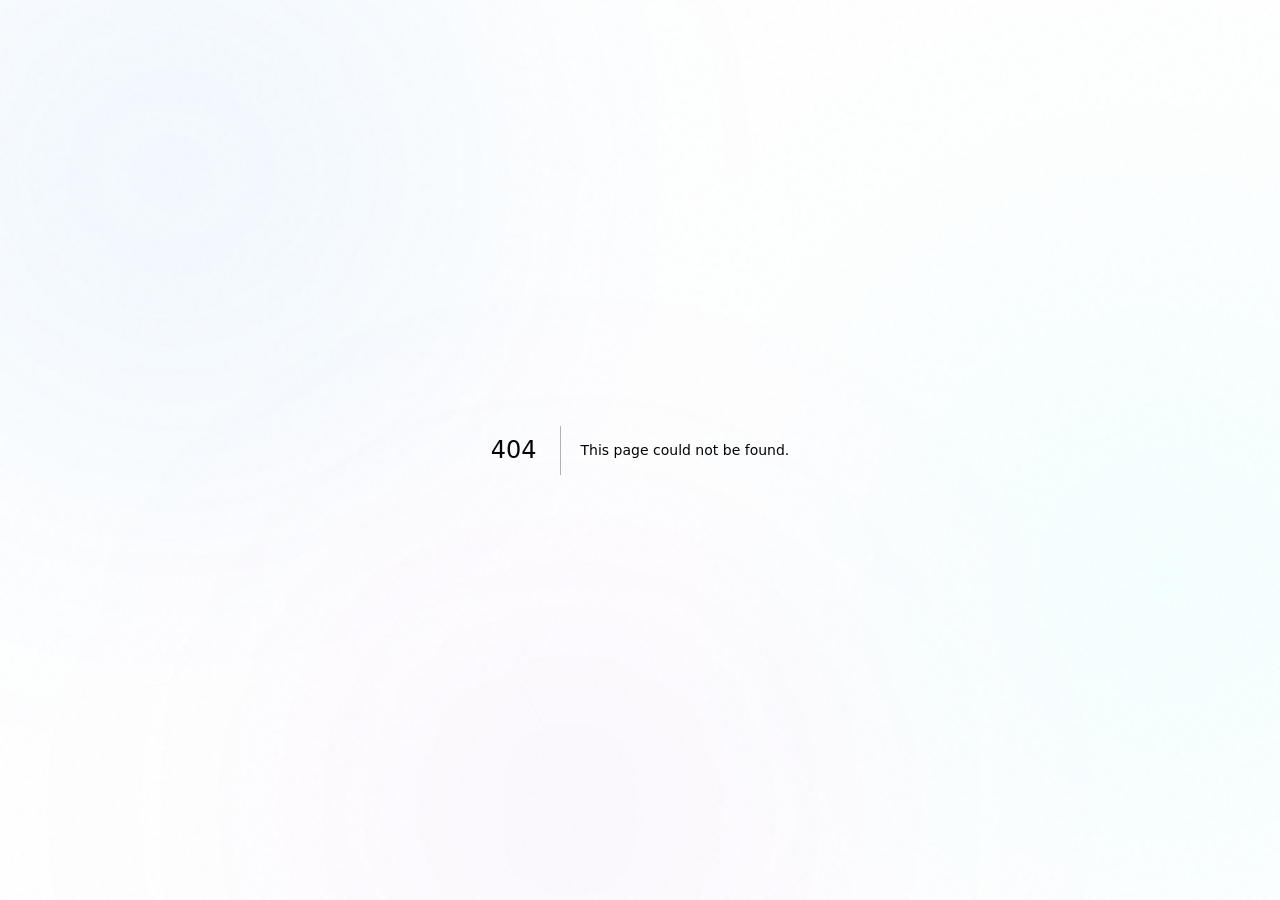
==== commit 80541a45: "feat: launch Awwwards-caliber GoodLoong personal brand website with Next.js & Framer Motion" ====
--- a/404/index.html
+++ b/404/index.html
@@ -1 +1 @@
-<!DOCTYPE html><html lang="zh-CN" class="dark scroll-smooth"><head><meta charSet="utf-8"/><meta name="viewport" content="width=device-width, initial-scale=1"/><link rel="stylesheet" href="/_next/static/css/7e6d58e259934621.css" data-precedence="next"/><link rel="preload" as="script" fetchPriority="low" href="/_next/static/chunks/webpack-8658fdbc42bfbbae.js"/><script src="/_next/static/chunks/fd9d1056-91aa9495991b9c80.js" async=""></script><script src="/_next/static/chunks/117-db2103dfdeca0efb.js" async=""></script><script src="/_next/static/chunks/main-app-16af84683da16f90.js" async=""></script><script src="/_next/static/chunks/366-4ab0dffbde142927.js" async=""></script><script src="/_next/static/chunks/app/layout-7a9b76e0c2e72d1f.js" async=""></script><meta name="robots" content="noindex"/><title>404: This page could not be found.</title><title>古德龙 (GoodLoong) · 独立开发者 &amp; AI Builder</title><meta name="description" content="古德龙的超级进化：探索 AI 时代，一个普通人能够创造什么。独立游戏、原生客户端、AI Agent 创造者作品集与思考札记。"/><link rel="author" href="https://goodloongstudio.github.io"/><meta name="author" content="GoodLoong"/><meta name="keywords" content="古德龙,GoodLoong,独立开发,AI Builder,ChineseLink,成语诗词大搜查,WhaleDesk,AI_RTS,Elbow-Strike,Hair Diary"/><meta property="og:title" content="古德龙 (GoodLoong) · 独立开发者 &amp; AI Builder"/><meta property="og:description" content="探索 AI 时代，一个普通人能够创造什么。独立游戏与原生客户端作品集。"/><meta property="og:url" content="https://goodloongstudio.github.io/"/><meta property="og:site_name" content="GoodLoong Studio"/><meta property="og:locale" content="zh_CN"/><meta property="og:type" content="website"/><meta name="twitter:card" content="summary"/><meta name="twitter:title" content="古德龙 (GoodLoong) · 独立开发者 &amp; AI Builder"/><meta name="twitter:description" content="探索 AI 时代，一个普通人能够创造什么。独立游戏与原生客户端作品集。"/><link rel="icon" href="/images/chineselink-icon.png"/><script src="/_next/static/chunks/polyfills-42372ed130431b0a.js" noModule=""></script></head><body class="antialiased selection:bg-accent-cyan/30 selection:text-white"><div class="fixed inset-0 pointer-events-none z-0 overflow-hidden"><div class="absolute -top-32 -left-32 w-[600px] h-[600px] bg-accent-blue/10 dark:bg-accent-blue/[0.07] rounded-full blur-[140px] animate-pulse"></div><div class="absolute top-1/3 -right-40 w-[550px] h-[550px] bg-accent-cyan/10 dark:bg-accent-cyan/[0.06] rounded-full blur-[160px] animate-float"></div><div class="absolute -bottom-40 left-1/4 w-[500px] h-[500px] bg-accent-purple/10 dark:bg-accent-purple/[0.05] rounded-full blur-[150px]"></div><canvas class="absolute inset-0 block w-full h-full"></canvas><div class="absolute inset-0 opacity-[0.025] dark:opacity-[0.035] mix-blend-overlay pointer-events-none" style="background-image:url(&quot;data:image/svg+xml,%3Csvg viewBox=&#x27;0 0 200 200&#x27; xmlns=&#x27;http://www.w3.org/2000/svg&#x27;%3E%3Cfilter id=&#x27;noiseFilter&#x27;%3E%3CfeTurbulence type=&#x27;fractalNoise&#x27; baseFrequency=&#x27;0.8&#x27; numOctaves=&#x27;3&#x27; stitchTiles=&#x27;stitch&#x27;/%3E%3C/filter%3E%3Crect width=&#x27;100%25&#x27; height=&#x27;100%25&#x27; filter=&#x27;url(%23noiseFilter)&#x27;/%3E%3C/svg%3E&quot;)"></div></div><div style="font-family:system-ui,&quot;Segoe UI&quot;,Roboto,Helvetica,Arial,sans-serif,&quot;Apple Color Emoji&quot;,&quot;Segoe UI Emoji&quot;;height:100vh;text-align:center;display:flex;flex-direction:column;align-items:center;justify-content:center"><div><style>body{color:#000;background:#fff;margin:0}.next-error-h1{border-right:1px solid rgba(0,0,0,.3)}@media (prefers-color-scheme:dark){body{color:#fff;background:#000}.next-error-h1{border-right:1px solid rgba(255,255,255,.3)}}</style><h1 class="next-error-h1" style="display:inline-block;margin:0 20px 0 0;padding:0 23px 0 0;font-size:24px;font-weight:500;vertical-align:top;line-height:49px">404</h1><div style="display:inline-block"><h2 style="font-size:14px;font-weight:400;line-height:49px;margin:0">This page could not be found.</h2></div></div></div><script src="/_next/static/chunks/webpack-8658fdbc42bfbbae.js" async=""></script><script>(self.__next_f=self.__next_f||[]).push([0]);self.__next_f.push([2,null])</script><script>self.__next_f.push([1,"1:HL[\"/_next/static/css/7e6d58e259934621.css\",\"style\"]\n"])</script><script>self.__next_f.push([1,"2:I[2846,[],\"\"]\n4:I[4707,[],\"\"]\n5:I[6423,[],\"\"]\n6:I[4098,[\"366\",\"static/chunks/366-4ab0dffbde142927.js\",\"185\",\"static/chunks/app/layout-7a9b76e0c2e72d1f.js\"],\"ThemeLanguageProvider\"]\n7:I[246,[\"366\",\"static/chunks/366-4ab0dffbde142927.js\",\"185\",\"static/chunks/app/layout-7a9b76e0c2e72d1f.js\"],\"CustomCursor\"]\n8:I[3531,[\"366\",\"static/chunks/366-4ab0dffbde142927.js\",\"185\",\"static/chunks/app/layout-7a9b76e0c2e72d1f.js\"],\"BackgroundCanvas\"]\ne:I[1060,[],\"\"]\n9:{\"fontFamily\":\"system-ui,\\\"Segoe UI\\\",Roboto,Helvetica,Arial,sans-serif,\\\"Apple Color Emoji\\\",\\\"Segoe UI Emoji\\\"\",\"height\":\"100vh\",\"textAlign\":\"center\",\"display\":\"flex\",\"flexDirection\":\"column\",\"alignItems\":\"center\",\"justifyContent\":\"center\"}\na:{\"display\":\"inline-block\",\"margin\":\"0 20px 0 0\",\"padding\":\"0 23px 0 0\",\"fontSize\":24,\"fontWeight\":500,\"verticalAlign\":\"top\",\"lineHeight\":\"49px\"}\nb:{\"display\":\"inline-block\"}\nc:{\"fontSize\":14,\"fontWeight\":400,\"lineHeight\":\"49px\",\"margin\":0}\nf:[]\n"])</script><script>self.__next_f.push([1,"0:[\"$\",\"$L2\",null,{\"buildId\":\"MOH2ALtOD6tzZDDwPTAA5\",\"assetPrefix\":\"\",\"urlParts\":[\"\",\"_not-found\",\"\"],\"initialTree\":[\"\",{\"children\":[\"/_not-found\",{\"children\":[\"__PAGE__\",{}]}]},\"$undefined\",\"$undefined\",true],\"initialSeedData\":[\"\",{\"children\":[\"/_not-found\",{\"children\":[\"__PAGE__\",{},[[\"$L3\",[[\"$\",\"title\",null,{\"children\":\"404: This page could not be found.\"}],[\"$\",\"div\",null,{\"style\":{\"fontFamily\":\"system-ui,\\\"Segoe UI\\\",Roboto,Helvetica,Arial,sans-serif,\\\"Apple Color Emoji\\\",\\\"Segoe UI Emoji\\\"\",\"height\":\"100vh\",\"textAlign\":\"center\",\"display\":\"flex\",\"flexDirection\":\"column\",\"alignItems\":\"center\",\"justifyContent\":\"center\"},\"children\":[\"$\",\"div\",null,{\"children\":[[\"$\",\"style\",null,{\"dangerouslySetInnerHTML\":{\"__html\":\"body{color:#000;background:#fff;margin:0}.next-error-h1{border-right:1px solid rgba(0,0,0,.3)}@media (prefers-color-scheme:dark){body{color:#fff;background:#000}.next-error-h1{border-right:1px solid rgba(255,255,255,.3)}}\"}}],[\"$\",\"h1\",null,{\"className\":\"next-error-h1\",\"style\":{\"display\":\"inline-block\",\"margin\":\"0 20px 0 0\",\"padding\":\"0 23px 0 0\",\"fontSize\":24,\"fontWeight\":500,\"verticalAlign\":\"top\",\"lineHeight\":\"49px\"},\"children\":\"404\"}],[\"$\",\"div\",null,{\"style\":{\"display\":\"inline-block\"},\"children\":[\"$\",\"h2\",null,{\"style\":{\"fontSize\":14,\"fontWeight\":400,\"lineHeight\":\"49px\",\"margin\":0},\"children\":\"This page could not be found.\"}]}]]}]}]],null],null],null]},[null,[\"$\",\"$L4\",null,{\"parallelRouterKey\":\"children\",\"segmentPath\":[\"children\",\"/_not-found\",\"children\"],\"error\":\"$undefined\",\"errorStyles\":\"$undefined\",\"errorScripts\":\"$undefined\",\"template\":[\"$\",\"$L5\",null,{}],\"templateStyles\":\"$undefined\",\"templateScripts\":\"$undefined\",\"notFound\":\"$undefined\",\"notFoundStyles\":\"$undefined\"}]],null]},[[[[\"$\",\"link\",\"0\",{\"rel\":\"stylesheet\",\"href\":\"/_next/static/css/7e6d58e259934621.css\",\"precedence\":\"next\",\"crossOrigin\":\"$undefined\"}]],[\"$\",\"html\",null,{\"lang\":\"zh-CN\",\"className\":\"dark scroll-smooth\",\"children\":[\"$\",\"body\",null,{\"className\":\"antialiased selection:bg-accent-cyan/30 selection:text-white\",\"children\":[\"$\",\"$L6\",null,{\"children\":[[\"$\",\"$L7\",null,{}],[\"$\",\"$L8\",null,{}],[\"$\",\"$L4\",null,{\"parallelRouterKey\":\"children\",\"segmentPath\":[\"children\"],\"error\":\"$undefined\",\"errorStyles\":\"$undefined\",\"errorScripts\":\"$undefined\",\"template\":[\"$\",\"$L5\",null,{}],\"templateStyles\":\"$undefined\",\"templateScripts\":\"$undefined\",\"notFound\":[[\"$\",\"title\",null,{\"children\":\"404: This page could not be found.\"}],[\"$\",\"div\",null,{\"style\":\"$9\",\"children\":[\"$\",\"div\",null,{\"children\":[[\"$\",\"style\",null,{\"dangerouslySetInnerHTML\":{\"__html\":\"body{color:#000;background:#fff;margin:0}.next-error-h1{border-right:1px solid rgba(0,0,0,.3)}@media (prefers-color-scheme:dark){body{color:#fff;background:#000}.next-error-h1{border-right:1px solid rgba(255,255,255,.3)}}\"}}],[\"$\",\"h1\",null,{\"className\":\"next-error-h1\",\"style\":\"$a\",\"children\":\"404\"}],[\"$\",\"div\",null,{\"style\":\"$b\",\"children\":[\"$\",\"h2\",null,{\"style\":\"$c\",\"children\":\"This page could not be found.\"}]}]]}]}]],\"notFoundStyles\":[]}]]}]}]}]],null],null],\"couldBeIntercepted\":false,\"initialHead\":[[\"$\",\"meta\",null,{\"name\":\"robots\",\"content\":\"noindex\"}],\"$Ld\"],\"globalErrorComponent\":\"$e\",\"missingSlots\":\"$Wf\"}]\n"])</script><script>self.__next_f.push([1,"d:[[\"$\",\"meta\",\"0\",{\"name\":\"viewport\",\"content\":\"width=device-width, initial-scale=1\"}],[\"$\",\"meta\",\"1\",{\"charSet\":\"utf-8\"}],[\"$\",\"title\",\"2\",{\"children\":\"古德龙 (GoodLoong) · 独立开发者 \u0026 AI Builder\"}],[\"$\",\"meta\",\"3\",{\"name\":\"description\",\"content\":\"古德龙的超级进化：探索 AI 时代，一个普通人能够创造什么。独立游戏、原生客户端、AI Agent 创造者作品集与思考札记。\"}],[\"$\",\"link\",\"4\",{\"rel\":\"author\",\"href\":\"https://goodloongstudio.github.io\"}],[\"$\",\"meta\",\"5\",{\"name\":\"author\",\"content\":\"GoodLoong\"}],[\"$\",\"meta\",\"6\",{\"name\":\"keywords\",\"content\":\"古德龙,GoodLoong,独立开发,AI Builder,ChineseLink,成语诗词大搜查,WhaleDesk,AI_RTS,Elbow-Strike,Hair Diary\"}],[\"$\",\"meta\",\"7\",{\"property\":\"og:title\",\"content\":\"古德龙 (GoodLoong) · 独立开发者 \u0026 AI Builder\"}],[\"$\",\"meta\",\"8\",{\"property\":\"og:description\",\"content\":\"探索 AI 时代，一个普通人能够创造什么。独立游戏与原生客户端作品集。\"}],[\"$\",\"meta\",\"9\",{\"property\":\"og:url\",\"content\":\"https://goodloongstudio.github.io/\"}],[\"$\",\"meta\",\"10\",{\"property\":\"og:site_name\",\"content\":\"GoodLoong Studio\"}],[\"$\",\"meta\",\"11\",{\"property\":\"og:locale\",\"content\":\"zh_CN\"}],[\"$\",\"meta\",\"12\",{\"property\":\"og:type\",\"content\":\"website\"}],[\"$\",\"meta\",\"13\",{\"name\":\"twitter:card\",\"content\":\"summary\"}],[\"$\",\"meta\",\"14\",{\"name\":\"twitter:title\",\"content\":\"古德龙 (GoodLoong) · 独立开发者 \u0026 AI Builder\"}],[\"$\",\"meta\",\"15\",{\"name\":\"twitter:description\",\"content\":\"探索 AI 时代，一个普通人能够创造什么。独立游戏与原生客户端作品集。\"}],[\"$\",\"link\",\"16\",{\"rel\":\"icon\",\"href\":\"/images/chineselink-icon.png\"}]]\n3:null\n"])</script></body></html>+<!DOCTYPE html><html lang="zh-CN" class="dark scroll-smooth"><head><meta charSet="utf-8"/><meta name="viewport" content="width=device-width, initial-scale=1"/><link rel="stylesheet" href="/_next/static/css/39d8f5ccca71216f.css" data-precedence="next"/><link rel="preload" as="script" fetchPriority="low" href="/_next/static/chunks/webpack-8658fdbc42bfbbae.js"/><script src="/_next/static/chunks/fd9d1056-91aa9495991b9c80.js" async=""></script><script src="/_next/static/chunks/117-db2103dfdeca0efb.js" async=""></script><script src="/_next/static/chunks/main-app-16af84683da16f90.js" async=""></script><script src="/_next/static/chunks/366-4ab0dffbde142927.js" async=""></script><script src="/_next/static/chunks/app/layout-7a9b76e0c2e72d1f.js" async=""></script><meta name="robots" content="noindex"/><title>404: This page could not be found.</title><title>古德龙 (GoodLoong) · 独立开发者 &amp; AI Builder</title><meta name="description" content="古德龙的超级进化：探索 AI 时代，一个普通人能够创造什么。独立游戏、原生客户端、AI Agent 创造者作品集与思考札记。"/><link rel="author" href="https://goodloongstudio.github.io"/><meta name="author" content="GoodLoong"/><meta name="keywords" content="古德龙,GoodLoong,独立开发,AI Builder,ChineseLink,成语诗词大搜查,WhaleDesk,AI_RTS,Elbow-Strike,Hair Diary"/><meta property="og:title" content="古德龙 (GoodLoong) · 独立开发者 &amp; AI Builder"/><meta property="og:description" content="探索 AI 时代，一个普通人能够创造什么。独立游戏与原生客户端作品集。"/><meta property="og:url" content="https://goodloongstudio.github.io/"/><meta property="og:site_name" content="GoodLoong Studio"/><meta property="og:locale" content="zh_CN"/><meta property="og:type" content="website"/><meta name="twitter:card" content="summary"/><meta name="twitter:title" content="古德龙 (GoodLoong) · 独立开发者 &amp; AI Builder"/><meta name="twitter:description" content="探索 AI 时代，一个普通人能够创造什么。独立游戏与原生客户端作品集。"/><link rel="icon" href="/images/chineselink-icon.png"/><script src="/_next/static/chunks/polyfills-42372ed130431b0a.js" noModule=""></script></head><body class="antialiased selection:bg-accent-cyan/30 selection:text-white"><div class="fixed inset-0 pointer-events-none z-0 overflow-hidden"><div class="absolute -top-32 -left-32 w-[600px] h-[600px] bg-accent-blue/10 dark:bg-accent-blue/[0.07] rounded-full blur-[140px] animate-pulse"></div><div class="absolute top-1/3 -right-40 w-[550px] h-[550px] bg-accent-cyan/10 dark:bg-accent-cyan/[0.06] rounded-full blur-[160px] animate-float"></div><div class="absolute -bottom-40 left-1/4 w-[500px] h-[500px] bg-accent-purple/10 dark:bg-accent-purple/[0.05] rounded-full blur-[150px]"></div><canvas class="absolute inset-0 block w-full h-full"></canvas><div class="absolute inset-0 opacity-[0.025] dark:opacity-[0.035] mix-blend-overlay pointer-events-none" style="background-image:url(&quot;data:image/svg+xml,%3Csvg viewBox=&#x27;0 0 200 200&#x27; xmlns=&#x27;http://www.w3.org/2000/svg&#x27;%3E%3Cfilter id=&#x27;noiseFilter&#x27;%3E%3CfeTurbulence type=&#x27;fractalNoise&#x27; baseFrequency=&#x27;0.8&#x27; numOctaves=&#x27;3&#x27; stitchTiles=&#x27;stitch&#x27;/%3E%3C/filter%3E%3Crect width=&#x27;100%25&#x27; height=&#x27;100%25&#x27; filter=&#x27;url(%23noiseFilter)&#x27;/%3E%3C/svg%3E&quot;)"></div></div><div style="font-family:system-ui,&quot;Segoe UI&quot;,Roboto,Helvetica,Arial,sans-serif,&quot;Apple Color Emoji&quot;,&quot;Segoe UI Emoji&quot;;height:100vh;text-align:center;display:flex;flex-direction:column;align-items:center;justify-content:center"><div><style>body{color:#000;background:#fff;margin:0}.next-error-h1{border-right:1px solid rgba(0,0,0,.3)}@media (prefers-color-scheme:dark){body{color:#fff;background:#000}.next-error-h1{border-right:1px solid rgba(255,255,255,.3)}}</style><h1 class="next-error-h1" style="display:inline-block;margin:0 20px 0 0;padding:0 23px 0 0;font-size:24px;font-weight:500;vertical-align:top;line-height:49px">404</h1><div style="display:inline-block"><h2 style="font-size:14px;font-weight:400;line-height:49px;margin:0">This page could not be found.</h2></div></div></div><script src="/_next/static/chunks/webpack-8658fdbc42bfbbae.js" async=""></script><script>(self.__next_f=self.__next_f||[]).push([0]);self.__next_f.push([2,null])</script><script>self.__next_f.push([1,"1:HL[\"/_next/static/css/39d8f5ccca71216f.css\",\"style\"]\n"])</script><script>self.__next_f.push([1,"2:I[2846,[],\"\"]\n4:I[4707,[],\"\"]\n5:I[6423,[],\"\"]\n6:I[4098,[\"366\",\"static/chunks/366-4ab0dffbde142927.js\",\"185\",\"static/chunks/app/layout-7a9b76e0c2e72d1f.js\"],\"ThemeLanguageProvider\"]\n7:I[246,[\"366\",\"static/chunks/366-4ab0dffbde142927.js\",\"185\",\"static/chunks/app/layout-7a9b76e0c2e72d1f.js\"],\"CustomCursor\"]\n8:I[3531,[\"366\",\"static/chunks/366-4ab0dffbde142927.js\",\"185\",\"static/chunks/app/layout-7a9b76e0c2e72d1f.js\"],\"BackgroundCanvas\"]\ne:I[1060,[],\"\"]\n9:{\"fontFamily\":\"system-ui,\\\"Segoe UI\\\",Roboto,Helvetica,Arial,sans-serif,\\\"Apple Color Emoji\\\",\\\"Segoe UI Emoji\\\"\",\"height\":\"100vh\",\"textAlign\":\"center\",\"display\":\"flex\",\"flexDirection\":\"column\",\"alignItems\":\"center\",\"justifyContent\":\"center\"}\na:{\"display\":\"inline-block\",\"margin\":\"0 20px 0 0\",\"padding\":\"0 23px 0 0\",\"fontSize\":24,\"fontWeight\":500,\"verticalAlign\":\"top\",\"lineHeight\":\"49px\"}\nb:{\"display\":\"inline-block\"}\nc:{\"fontSize\":14,\"fontWeight\":400,\"lineHeight\":\"49px\",\"margin\":0}\nf:[]\n"])</script><script>self.__next_f.push([1,"0:[\"$\",\"$L2\",null,{\"buildId\":\"ZXAaThcyBfURsUznoeU7r\",\"assetPrefix\":\"\",\"urlParts\":[\"\",\"_not-found\",\"\"],\"initialTree\":[\"\",{\"children\":[\"/_not-found\",{\"children\":[\"__PAGE__\",{}]}]},\"$undefined\",\"$undefined\",true],\"initialSeedData\":[\"\",{\"children\":[\"/_not-found\",{\"children\":[\"__PAGE__\",{},[[\"$L3\",[[\"$\",\"title\",null,{\"children\":\"404: This page could not be found.\"}],[\"$\",\"div\",null,{\"style\":{\"fontFamily\":\"system-ui,\\\"Segoe UI\\\",Roboto,Helvetica,Arial,sans-serif,\\\"Apple Color Emoji\\\",\\\"Segoe UI Emoji\\\"\",\"height\":\"100vh\",\"textAlign\":\"center\",\"display\":\"flex\",\"flexDirection\":\"column\",\"alignItems\":\"center\",\"justifyContent\":\"center\"},\"children\":[\"$\",\"div\",null,{\"children\":[[\"$\",\"style\",null,{\"dangerouslySetInnerHTML\":{\"__html\":\"body{color:#000;background:#fff;margin:0}.next-error-h1{border-right:1px solid rgba(0,0,0,.3)}@media (prefers-color-scheme:dark){body{color:#fff;background:#000}.next-error-h1{border-right:1px solid rgba(255,255,255,.3)}}\"}}],[\"$\",\"h1\",null,{\"className\":\"next-error-h1\",\"style\":{\"display\":\"inline-block\",\"margin\":\"0 20px 0 0\",\"padding\":\"0 23px 0 0\",\"fontSize\":24,\"fontWeight\":500,\"verticalAlign\":\"top\",\"lineHeight\":\"49px\"},\"children\":\"404\"}],[\"$\",\"div\",null,{\"style\":{\"display\":\"inline-block\"},\"children\":[\"$\",\"h2\",null,{\"style\":{\"fontSize\":14,\"fontWeight\":400,\"lineHeight\":\"49px\",\"margin\":0},\"children\":\"This page could not be found.\"}]}]]}]}]],null],null],null]},[null,[\"$\",\"$L4\",null,{\"parallelRouterKey\":\"children\",\"segmentPath\":[\"children\",\"/_not-found\",\"children\"],\"error\":\"$undefined\",\"errorStyles\":\"$undefined\",\"errorScripts\":\"$undefined\",\"template\":[\"$\",\"$L5\",null,{}],\"templateStyles\":\"$undefined\",\"templateScripts\":\"$undefined\",\"notFound\":\"$undefined\",\"notFoundStyles\":\"$undefined\"}]],null]},[[[[\"$\",\"link\",\"0\",{\"rel\":\"stylesheet\",\"href\":\"/_next/static/css/39d8f5ccca71216f.css\",\"precedence\":\"next\",\"crossOrigin\":\"$undefined\"}]],[\"$\",\"html\",null,{\"lang\":\"zh-CN\",\"className\":\"dark scroll-smooth\",\"children\":[\"$\",\"body\",null,{\"className\":\"antialiased selection:bg-accent-cyan/30 selection:text-white\",\"children\":[\"$\",\"$L6\",null,{\"children\":[[\"$\",\"$L7\",null,{}],[\"$\",\"$L8\",null,{}],[\"$\",\"$L4\",null,{\"parallelRouterKey\":\"children\",\"segmentPath\":[\"children\"],\"error\":\"$undefined\",\"errorStyles\":\"$undefined\",\"errorScripts\":\"$undefined\",\"template\":[\"$\",\"$L5\",null,{}],\"templateStyles\":\"$undefined\",\"templateScripts\":\"$undefined\",\"notFound\":[[\"$\",\"title\",null,{\"children\":\"404: This page could not be found.\"}],[\"$\",\"div\",null,{\"style\":\"$9\",\"children\":[\"$\",\"div\",null,{\"children\":[[\"$\",\"style\",null,{\"dangerouslySetInnerHTML\":{\"__html\":\"body{color:#000;background:#fff;margin:0}.next-error-h1{border-right:1px solid rgba(0,0,0,.3)}@media (prefers-color-scheme:dark){body{color:#fff;background:#000}.next-error-h1{border-right:1px solid rgba(255,255,255,.3)}}\"}}],[\"$\",\"h1\",null,{\"className\":\"next-error-h1\",\"style\":\"$a\",\"children\":\"404\"}],[\"$\",\"div\",null,{\"style\":\"$b\",\"children\":[\"$\",\"h2\",null,{\"style\":\"$c\",\"children\":\"This page could not be found.\"}]}]]}]}]],\"notFoundStyles\":[]}]]}]}]}]],null],null],\"couldBeIntercepted\":false,\"initialHead\":[[\"$\",\"meta\",null,{\"name\":\"robots\",\"content\":\"noindex\"}],\"$Ld\"],\"globalErrorComponent\":\"$e\",\"missingSlots\":\"$Wf\"}]\n"])</script><script>self.__next_f.push([1,"d:[[\"$\",\"meta\",\"0\",{\"name\":\"viewport\",\"content\":\"width=device-width, initial-scale=1\"}],[\"$\",\"meta\",\"1\",{\"charSet\":\"utf-8\"}],[\"$\",\"title\",\"2\",{\"children\":\"古德龙 (GoodLoong) · 独立开发者 \u0026 AI Builder\"}],[\"$\",\"meta\",\"3\",{\"name\":\"description\",\"content\":\"古德龙的超级进化：探索 AI 时代，一个普通人能够创造什么。独立游戏、原生客户端、AI Agent 创造者作品集与思考札记。\"}],[\"$\",\"link\",\"4\",{\"rel\":\"author\",\"href\":\"https://goodloongstudio.github.io\"}],[\"$\",\"meta\",\"5\",{\"name\":\"author\",\"content\":\"GoodLoong\"}],[\"$\",\"meta\",\"6\",{\"name\":\"keywords\",\"content\":\"古德龙,GoodLoong,独立开发,AI Builder,ChineseLink,成语诗词大搜查,WhaleDesk,AI_RTS,Elbow-Strike,Hair Diary\"}],[\"$\",\"meta\",\"7\",{\"property\":\"og:title\",\"content\":\"古德龙 (GoodLoong) · 独立开发者 \u0026 AI Builder\"}],[\"$\",\"meta\",\"8\",{\"property\":\"og:description\",\"content\":\"探索 AI 时代，一个普通人能够创造什么。独立游戏与原生客户端作品集。\"}],[\"$\",\"meta\",\"9\",{\"property\":\"og:url\",\"content\":\"https://goodloongstudio.github.io/\"}],[\"$\",\"meta\",\"10\",{\"property\":\"og:site_name\",\"content\":\"GoodLoong Studio\"}],[\"$\",\"meta\",\"11\",{\"property\":\"og:locale\",\"content\":\"zh_CN\"}],[\"$\",\"meta\",\"12\",{\"property\":\"og:type\",\"content\":\"website\"}],[\"$\",\"meta\",\"13\",{\"name\":\"twitter:card\",\"content\":\"summary\"}],[\"$\",\"meta\",\"14\",{\"name\":\"twitter:title\",\"content\":\"古德龙 (GoodLoong) · 独立开发者 \u0026 AI Builder\"}],[\"$\",\"meta\",\"15\",{\"name\":\"twitter:description\",\"content\":\"探索 AI 时代，一个普通人能够创造什么。独立游戏与原生客户端作品集。\"}],[\"$\",\"link\",\"16\",{\"rel\":\"icon\",\"href\":\"/images/chineselink-icon.png\"}]]\n3:null\n"])</script></body></html>
--- a/_next/static/css/39d8f5ccca71216f.css
+++ b/_next/static/css/39d8f5ccca71216f.css
@@ -0,0 +1,3 @@
+*,:after,:before{--tw-border-spacing-x:0;--tw-border-spacing-y:0;--tw-translate-x:0;--tw-translate-y:0;--tw-rotate:0;--tw-skew-x:0;--tw-skew-y:0;--tw-scale-x:1;--tw-scale-y:1;--tw-pan-x: ;--tw-pan-y: ;--tw-pinch-zoom: ;--tw-scroll-snap-strictness:proximity;--tw-gradient-from-position: ;--tw-gradient-via-position: ;--tw-gradient-to-position: ;--tw-ordinal: ;--tw-slashed-zero: ;--tw-numeric-figure: ;--tw-numeric-spacing: ;--tw-numeric-fraction: ;--tw-ring-inset: ;--tw-ring-offset-width:0px;--tw-ring-offset-color:#fff;--tw-ring-color:rgba(59,130,246,.5);--tw-ring-offset-shadow:0 0 #0000;--tw-ring-shadow:0 0 #0000;--tw-shadow:0 0 #0000;--tw-shadow-colored:0 0 #0000;--tw-blur: ;--tw-brightness: ;--tw-contrast: ;--tw-grayscale: ;--tw-hue-rotate: ;--tw-invert: ;--tw-saturate: ;--tw-sepia: ;--tw-drop-shadow: ;--tw-backdrop-blur: ;--tw-backdrop-brightness: ;--tw-backdrop-contrast: ;--tw-backdrop-grayscale: ;--tw-backdrop-hue-rotate: ;--tw-backdrop-invert: ;--tw-backdrop-opacity: ;--tw-backdrop-saturate: ;--tw-backdrop-sepia: ;--tw-contain-size: ;--tw-contain-layout: ;--tw-contain-paint: ;--tw-contain-style: }::backdrop{--tw-border-spacing-x:0;--tw-border-spacing-y:0;--tw-translate-x:0;--tw-translate-y:0;--tw-rotate:0;--tw-skew-x:0;--tw-skew-y:0;--tw-scale-x:1;--tw-scale-y:1;--tw-pan-x: ;--tw-pan-y: ;--tw-pinch-zoom: ;--tw-scroll-snap-strictness:proximity;--tw-gradient-from-position: ;--tw-gradient-via-position: ;--tw-gradient-to-position: ;--tw-ordinal: ;--tw-slashed-zero: ;--tw-numeric-figure: ;--tw-numeric-spacing: ;--tw-numeric-fraction: ;--tw-ring-inset: ;--tw-ring-offset-width:0px;--tw-ring-offset-color:#fff;--tw-ring-color:rgba(59,130,246,.5);--tw-ring-offset-shadow:0 0 #0000;--tw-ring-shadow:0 0 #0000;--tw-shadow:0 0 #0000;--tw-shadow-colored:0 0 #0000;--tw-blur: ;--tw-brightness: ;--tw-contrast: ;--tw-grayscale: ;--tw-hue-rotate: ;--tw-invert: ;--tw-saturate: ;--tw-sepia: ;--tw-drop-shadow: ;--tw-backdrop-blur: ;--tw-backdrop-brightness: ;--tw-backdrop-contrast: ;--tw-backdrop-grayscale: ;--tw-backdrop-hue-rotate: ;--tw-backdrop-invert: ;--tw-backdrop-opacity: ;--tw-backdrop-saturate: ;--tw-backdrop-sepia: ;--tw-contain-size: ;--tw-contain-layout: ;--tw-contain-paint: ;--tw-contain-style: }/*
+! tailwindcss v3.4.14 | MIT License | https://tailwindcss.com
+*/*,:after,:before{box-sizing:border-box;border:0 solid #e5e7eb}:after,:before{--tw-content:""}:host,html{line-height:1.5;-webkit-text-size-adjust:100%;-moz-tab-size:4;-o-tab-size:4;tab-size:4;font-family:-apple-system,BlinkMacSystemFont,SF Pro Display,SF Pro Text,Inter,Geist,PingFang SC,Hiragino Sans GB,Microsoft YaHei,sans-serif;font-feature-settings:normal;font-variation-settings:normal;-webkit-tap-highlight-color:transparent}body{margin:0;line-height:inherit}hr{height:0;color:inherit;border-top-width:1px}abbr:where([title]){-webkit-text-decoration:underline dotted;text-decoration:underline dotted}h1,h2,h3,h4,h5,h6{font-size:inherit;font-weight:inherit}a{color:inherit;text-decoration:inherit}b,strong{font-weight:bolder}code,kbd,pre,samp{font-family:GeistMono,SF Mono,Fira Code,monospace;font-feature-settings:normal;font-variation-settings:normal;font-size:1em}small{font-size:80%}sub,sup{font-size:75%;line-height:0;position:relative;vertical-align:baseline}sub{bottom:-.25em}sup{top:-.5em}table{text-indent:0;border-color:inherit;border-collapse:collapse}button,input,optgroup,select,textarea{font-family:inherit;font-feature-settings:inherit;font-variation-settings:inherit;font-size:100%;font-weight:inherit;line-height:inherit;letter-spacing:inherit;color:inherit;margin:0;padding:0}button,select{text-transform:none}button,input:where([type=button]),input:where([type=reset]),input:where([type=submit]){-webkit-appearance:button;background-color:transparent;background-image:none}:-moz-focusring{outline:auto}:-moz-ui-invalid{box-shadow:none}progress{vertical-align:baseline}::-webkit-inner-spin-button,::-webkit-outer-spin-button{height:auto}[type=search]{-webkit-appearance:textfield;outline-offset:-2px}::-webkit-search-decoration{-webkit-appearance:none}::-webkit-file-upload-button{-webkit-appearance:button;font:inherit}summary{display:list-item}blockquote,dd,dl,figure,h1,h2,h3,h4,h5,h6,hr,p,pre{margin:0}fieldset{margin:0}fieldset,legend{padding:0}menu,ol,ul{list-style:none;margin:0;padding:0}dialog{padding:0}textarea{resize:vertical}input::-moz-placeholder,textarea::-moz-placeholder{opacity:1;color:#9ca3af}input::placeholder,textarea::placeholder{opacity:1;color:#9ca3af}[role=button],button{cursor:pointer}:disabled{cursor:default}audio,canvas,embed,iframe,img,object,svg,video{display:block;vertical-align:middle}img,video{max-width:100%;height:auto}[hidden]:where(:not([hidden=until-found])){display:none}.pointer-events-none{pointer-events:none}.fixed{position:fixed}.absolute{position:absolute}.relative{position:relative}.inset-0{inset:0}.inset-16{inset:4rem}.inset-6{inset:1.5rem}.-bottom-2{bottom:-.5rem}.-bottom-40{bottom:-10rem}.-left-32{left:-8rem}.-left-4{left:-1rem}.-left-\[45px\]{left:-45px}.-right-4{right:-1rem}.-right-40{right:-10rem}.-top-32{top:-8rem}.-top-4{top:-1rem}.left-0{left:0}.left-1\/2{left:50%}.left-1\/4{left:25%}.right-0{right:0}.top-0{top:0}.top-1\.5{top:.375rem}.top-1\/3{top:33.333333%}.z-0{z-index:0}.z-10{z-index:10}.z-40{z-index:40}.z-50{z-index:50}.mx-auto{margin-left:auto;margin-right:auto}.my-auto{margin-top:auto;margin-bottom:auto}.mb-1{margin-bottom:.25rem}.mb-2{margin-bottom:.5rem}.mb-20{margin-bottom:5rem}.mb-3{margin-bottom:.75rem}.mb-4{margin-bottom:1rem}.mb-6{margin-bottom:1.5rem}.mb-8{margin-bottom:2rem}.ml-4{margin-left:1rem}.ml-auto{margin-left:auto}.mt-0\.5{margin-top:.125rem}.mt-1{margin-top:.25rem}.mt-10{margin-top:2.5rem}.mt-12{margin-top:3rem}.mt-2{margin-top:.5rem}.mt-24{margin-top:6rem}.mt-3{margin-top:.75rem}.mt-4{margin-top:1rem}.mt-6{margin-top:1.5rem}.mt-8{margin-top:2rem}.line-clamp-2{overflow:hidden;display:-webkit-box;-webkit-box-orient:vertical;-webkit-line-clamp:2}.block{display:block}.inline-block{display:inline-block}.flex{display:flex}.inline-flex{display:inline-flex}.grid{display:grid}.hidden{display:none}.h-1\.5{height:.375rem}.h-14{height:3.5rem}.h-16{height:4rem}.h-2{height:.5rem}.h-20{height:5rem}.h-3{height:.75rem}.h-3\.5{height:.875rem}.h-32{height:8rem}.h-36{height:9rem}.h-4{height:1rem}.h-5{height:1.25rem}.h-72{height:18rem}.h-8{height:2rem}.h-\[500px\]{height:500px}.h-\[550px\]{height:550px}.h-\[600px\]{height:600px}.h-auto{height:auto}.h-fit{height:-moz-fit-content;height:fit-content}.h-full{height:100%}.max-h-\[420px\]{max-height:420px}.max-h-\[85vh\]{max-height:85vh}.max-h-\[90vh\]{max-height:90vh}.min-h-\[90vh\]{min-height:90vh}.min-h-screen{min-height:100vh}.w-1\.5{width:.375rem}.w-14{width:3.5rem}.w-16{width:4rem}.w-2{width:.5rem}.w-20{width:5rem}.w-3{width:.75rem}.w-3\.5{width:.875rem}.w-3\/4{width:75%}.w-36{width:9rem}.w-4{width:1rem}.w-5{width:1.25rem}.w-72{width:18rem}.w-8{width:2rem}.w-\[1px\]{width:1px}.w-\[500px\]{width:500px}.w-\[550px\]{width:550px}.w-\[600px\]{width:600px}.w-full{width:100%}.max-w-2xl{max-width:42rem}.max-w-3xl{max-width:48rem}.max-w-4xl{max-width:56rem}.max-w-7xl{max-width:80rem}.max-w-md{max-width:28rem}.max-w-xl{max-width:36rem}.flex-shrink-0,.shrink-0{flex-shrink:0}.-translate-x-1\/2{--tw-translate-x:-50%}.-translate-x-1\/2,.rotate-12{transform:translate(var(--tw-translate-x),var(--tw-translate-y)) rotate(var(--tw-rotate)) skewX(var(--tw-skew-x)) skewY(var(--tw-skew-y)) scaleX(var(--tw-scale-x)) scaleY(var(--tw-scale-y))}.rotate-12{--tw-rotate:12deg}.transform{transform:translate(var(--tw-translate-x),var(--tw-translate-y)) rotate(var(--tw-rotate)) skewX(var(--tw-skew-x)) skewY(var(--tw-skew-y)) scaleX(var(--tw-scale-x)) scaleY(var(--tw-scale-y))}.animate-\[spin_24s_linear_infinite_reverse\]{animation:spin 24s linear infinite reverse}.animate-\[spin_32s_linear_infinite\]{animation:spin 32s linear infinite}@keyframes spin{to{transform:rotate(1turn)}}.animate-\[spin_40s_linear_infinite\]{animation:spin 40s linear infinite}@keyframes bounce{0%,to{transform:translateY(-25%);animation-timing-function:cubic-bezier(.8,0,1,1)}50%{transform:none;animation-timing-function:cubic-bezier(0,0,.2,1)}}.animate-bounce{animation:bounce 1s infinite}@keyframes floatSlow{0%{transform:translate(0) rotate(0deg)}to{transform:translate(40px,30px) rotate(12deg)}}.animate-float{animation:floatSlow 16s ease-in-out infinite alternate}@keyframes ping{75%,to{transform:scale(2);opacity:0}}.animate-ping{animation:ping 1s cubic-bezier(0,0,.2,1) infinite}@keyframes pulse{50%{opacity:.5}}.animate-pulse{animation:pulse 2s cubic-bezier(.4,0,.6,1) infinite}.cursor-pointer{cursor:pointer}.select-none{-webkit-user-select:none;-moz-user-select:none;user-select:none}.resize{resize:both}.list-none{list-style-type:none}.grid-cols-1{grid-template-columns:repeat(1,minmax(0,1fr))}.grid-cols-2{grid-template-columns:repeat(2,minmax(0,1fr))}.flex-col{flex-direction:column}.flex-wrap{flex-wrap:wrap}.items-start{align-items:flex-start}.items-center{align-items:center}.justify-center{justify-content:center}.justify-between{justify-content:space-between}.gap-1\.5{gap:.375rem}.gap-10{gap:2.5rem}.gap-16{gap:4rem}.gap-2{gap:.5rem}.gap-2\.5{gap:.625rem}.gap-3{gap:.75rem}.gap-4{gap:1rem}.gap-5{gap:1.25rem}.gap-6{gap:1.5rem}.gap-8{gap:2rem}.space-y-12>:not([hidden])~:not([hidden]){--tw-space-y-reverse:0;margin-top:calc(3rem * calc(1 - var(--tw-space-y-reverse)));margin-bottom:calc(3rem * var(--tw-space-y-reverse))}.space-y-16>:not([hidden])~:not([hidden]){--tw-space-y-reverse:0;margin-top:calc(4rem * calc(1 - var(--tw-space-y-reverse)));margin-bottom:calc(4rem * var(--tw-space-y-reverse))}.space-y-2\.5>:not([hidden])~:not([hidden]){--tw-space-y-reverse:0;margin-top:calc(.625rem * calc(1 - var(--tw-space-y-reverse)));margin-bottom:calc(.625rem * var(--tw-space-y-reverse))}.space-y-6>:not([hidden])~:not([hidden]){--tw-space-y-reverse:0;margin-top:calc(1.5rem * calc(1 - var(--tw-space-y-reverse)));margin-bottom:calc(1.5rem * var(--tw-space-y-reverse))}.divide-y>:not([hidden])~:not([hidden]){--tw-divide-y-reverse:0;border-top-width:calc(1px * calc(1 - var(--tw-divide-y-reverse)));border-bottom-width:calc(1px * var(--tw-divide-y-reverse))}.divide-surface-lightBorder>:not([hidden])~:not([hidden]){border-color:rgba(0,0,0,.08)}.overflow-hidden{overflow:hidden}.overflow-y-auto{overflow-y:auto}.scroll-smooth{scroll-behavior:smooth}.rounded{border-radius:.25rem}.rounded-2xl{border-radius:1rem}.rounded-3xl{border-radius:28px}.rounded-full{border-radius:9999px}.rounded-lg{border-radius:.5rem}.rounded-md{border-radius:.375rem}.rounded-xl{border-radius:.75rem}.border{border-width:1px}.border-b{border-bottom-width:1px}.border-l{border-left-width:1px}.border-t{border-top-width:1px}.border-dashed{border-style:dashed}.border-accent-blue\/30{border-color:rgba(41,151,255,.3)}.border-accent-cyan\/20{border-color:rgba(0,240,255,.2)}.border-accent-cyan\/60{border-color:rgba(0,240,255,.6)}.border-surface-border{border-color:hsla(0,0%,100%,.08)}.border-surface-border\/60{border-color:hsla(0,0%,100%,.6)}.border-surface-lightBorder{border-color:rgba(0,0,0,.08)}.border-white\/10{border-color:hsla(0,0%,100%,.1)}.border-white\/20{border-color:hsla(0,0%,100%,.2)}.bg-accent-blue{--tw-bg-opacity:1;background-color:rgb(41 151 255/var(--tw-bg-opacity))}.bg-accent-blue\/10{background-color:rgba(41,151,255,.1)}.bg-accent-cyan{--tw-bg-opacity:1;background-color:rgb(0 240 255/var(--tw-bg-opacity))}.bg-accent-cyan\/10{background-color:rgba(0,240,255,.1)}.bg-accent-cyan\/5{background-color:rgba(0,240,255,.05)}.bg-accent-cyan\/\[0\.08\]{background-color:rgba(0,240,255,.08)}.bg-accent-emerald{--tw-bg-opacity:1;background-color:rgb(48 209 88/var(--tw-bg-opacity))}.bg-accent-purple\/10{background-color:rgba(175,82,222,.1)}.bg-background{--tw-bg-opacity:1;background-color:rgb(9 10 15/var(--tw-bg-opacity))}.bg-background-elevated\/80{background-color:rgba(18,20,28,.8)}.bg-background-secondary{--tw-bg-opacity:1;background-color:rgb(13 14 20/var(--tw-bg-opacity))}.bg-background\/50{background-color:rgba(9,10,15,.5)}.bg-background\/80{background-color:rgba(9,10,15,.8)}.bg-background\/95{background-color:rgba(9,10,15,.95)}.bg-black\/20{background-color:rgba(0,0,0,.2)}.bg-black\/40{background-color:rgba(0,0,0,.4)}.bg-black\/5{background-color:rgba(0,0,0,.05)}.bg-black\/80{background-color:rgba(0,0,0,.8)}.bg-black\/85{background-color:rgba(0,0,0,.85)}.bg-surface-border{background-color:hsla(0,0%,100%,.08)}.bg-surface\/30{background-color:rgba(18,20,29,.3)}.bg-surface\/40{background-color:rgba(18,20,29,.4)}.bg-surface\/50{background-color:rgba(18,20,29,.5)}.bg-surface\/60{background-color:rgba(18,20,29,.6)}.bg-text-lightPrimary{--tw-bg-opacity:1;background-color:rgb(17 24 39/var(--tw-bg-opacity))}.bg-white{--tw-bg-opacity:1;background-color:rgb(255 255 255/var(--tw-bg-opacity))}.bg-white\/5{background-color:hsla(0,0%,100%,.05)}.bg-gradient-to-br{background-image:linear-gradient(to bottom right,var(--tw-gradient-stops))}.bg-gradient-to-r{background-image:linear-gradient(to right,var(--tw-gradient-stops))}.from-accent-blue\/10{--tw-gradient-from:rgba(41,151,255,.1) var(--tw-gradient-from-position);--tw-gradient-to:rgba(41,151,255,0) var(--tw-gradient-to-position);--tw-gradient-stops:var(--tw-gradient-from),var(--tw-gradient-to)}.from-accent-cyan{--tw-gradient-from:#00f0ff var(--tw-gradient-from-position);--tw-gradient-to:rgba(0,240,255,0) var(--tw-gradient-to-position);--tw-gradient-stops:var(--tw-gradient-from),var(--tw-gradient-to)}.from-surface-hover{--tw-gradient-from:rgba(24,27,40,.85) var(--tw-gradient-from-position);--tw-gradient-to:rgba(24,27,40,0) var(--tw-gradient-to-position);--tw-gradient-stops:var(--tw-gradient-from),var(--tw-gradient-to)}.from-white{--tw-gradient-from:#fff var(--tw-gradient-from-position);--tw-gradient-to:hsla(0,0%,100%,0) var(--tw-gradient-to-position);--tw-gradient-stops:var(--tw-gradient-from),var(--tw-gradient-to)}.via-accent-blue{--tw-gradient-to:rgba(41,151,255,0) var(--tw-gradient-to-position);--tw-gradient-stops:var(--tw-gradient-from),#2997ff var(--tw-gradient-via-position),var(--tw-gradient-to)}.via-slate-200{--tw-gradient-to:rgba(226,232,240,0) var(--tw-gradient-to-position);--tw-gradient-stops:var(--tw-gradient-from),#e2e8f0 var(--tw-gradient-via-position),var(--tw-gradient-to)}.via-surface{--tw-gradient-to:rgba(18,20,29,0) var(--tw-gradient-to-position);--tw-gradient-stops:var(--tw-gradient-from),rgba(18,20,29,.7) var(--tw-gradient-via-position),var(--tw-gradient-to)}.to-accent-purple{--tw-gradient-to:#af52de var(--tw-gradient-to-position)}.to-accent-purple\/10{--tw-gradient-to:rgba(175,82,222,.1) var(--tw-gradient-to-position)}.to-background-secondary{--tw-gradient-to:#0d0e14 var(--tw-gradient-to-position)}.to-slate-500{--tw-gradient-to:#64748b var(--tw-gradient-to-position)}.bg-clip-text{-webkit-background-clip:text;background-clip:text}.object-contain{-o-object-fit:contain;object-fit:contain}.object-cover{-o-object-fit:cover;object-fit:cover}.p-0\.5{padding:.125rem}.p-1{padding:.25rem}.p-2{padding:.5rem}.p-2\.5{padding:.625rem}.p-4{padding:1rem}.p-5{padding:1.25rem}.p-6{padding:1.5rem}.p-8{padding:2rem}.px-2{padding-left:.5rem;padding-right:.5rem}.px-2\.5{padding-left:.625rem;padding-right:.625rem}.px-3{padding-left:.75rem;padding-right:.75rem}.px-3\.5{padding-left:.875rem;padding-right:.875rem}.px-4{padding-left:1rem;padding-right:1rem}.px-6{padding-left:1.5rem;padding-right:1.5rem}.px-7{padding-left:1.75rem;padding-right:1.75rem}.py-0\.5{padding-top:.125rem;padding-bottom:.125rem}.py-1{padding-top:.25rem;padding-bottom:.25rem}.py-1\.5{padding-top:.375rem;padding-bottom:.375rem}.py-12{padding-top:3rem;padding-bottom:3rem}.py-2{padding-top:.5rem;padding-bottom:.5rem}.py-2\.5{padding-top:.625rem;padding-bottom:.625rem}.py-28{padding-top:7rem;padding-bottom:7rem}.py-3\.5{padding-top:.875rem;padding-bottom:.875rem}.py-6{padding-top:1.5rem;padding-bottom:1.5rem}.py-8{padding-top:2rem;padding-bottom:2rem}.pb-10{padding-bottom:2.5rem}.pb-16{padding-bottom:4rem}.pb-6{padding-bottom:1.5rem}.pb-8{padding-bottom:2rem}.pl-8{padding-left:2rem}.pt-2{padding-top:.5rem}.pt-24{padding-top:6rem}.pt-28{padding-top:7rem}.pt-6{padding-top:1.5rem}.pt-8{padding-top:2rem}.text-center{text-align:center}.font-mono{font-family:GeistMono,SF Mono,Fira Code,monospace}.text-2xl{font-size:1.5rem;line-height:2rem}.text-3xl{font-size:1.875rem;line-height:2.25rem}.text-4xl{font-size:2.25rem;line-height:2.5rem}.text-5xl{font-size:3rem;line-height:1}.text-6xl{font-size:3.75rem;line-height:1}.text-\[10px\]{font-size:10px}.text-\[11px\]{font-size:11px}.text-\[9px\]{font-size:9px}.text-base{font-size:1rem;line-height:1.5rem}.text-lg{font-size:1.125rem;line-height:1.75rem}.text-sm{font-size:.875rem;line-height:1.25rem}.text-xl{font-size:1.25rem;line-height:1.75rem}.text-xs{font-size:.75rem;line-height:1rem}.font-black{font-weight:900}.font-bold{font-weight:700}.font-extrabold{font-weight:800}.font-light{font-weight:300}.font-medium{font-weight:500}.font-normal{font-weight:400}.font-semibold{font-weight:600}.uppercase{text-transform:uppercase}.italic{font-style:italic}.leading-\[0\.92\]{line-height:.92}.leading-\[1\.05\]{line-height:1.05}.leading-none{line-height:1}.leading-relaxed{line-height:1.625}.leading-snug{line-height:1.375}.leading-tight{line-height:1.25}.tracking-tight{letter-spacing:-.02em}.tracking-tighter{letter-spacing:-.04em}.tracking-wider{letter-spacing:.05em}.tracking-widest{letter-spacing:.15em}.text-accent-amber{--tw-text-opacity:1;color:rgb(255 159 10/var(--tw-text-opacity))}.text-accent-blue{--tw-text-opacity:1;color:rgb(41 151 255/var(--tw-text-opacity))}.text-accent-cyan{--tw-text-opacity:1;color:rgb(0 240 255/var(--tw-text-opacity))}.text-accent-emerald{--tw-text-opacity:1;color:rgb(48 209 88/var(--tw-text-opacity))}.text-accent-purple{--tw-text-opacity:1;color:rgb(175 82 222/var(--tw-text-opacity))}.text-background{--tw-text-opacity:1;color:rgb(9 10 15/var(--tw-text-opacity))}.text-black{--tw-text-opacity:1;color:rgb(0 0 0/var(--tw-text-opacity))}.text-surface-border{color:hsla(0,0%,100%,.08)}.text-text-lightPrimary{--tw-text-opacity:1;color:rgb(17 24 39/var(--tw-text-opacity))}.text-text-lightSecondary{--tw-text-opacity:1;color:rgb(75 85 99/var(--tw-text-opacity))}.text-text-muted{--tw-text-opacity:1;color:rgb(100 116 139/var(--tw-text-opacity))}.text-text-primary{--tw-text-opacity:1;color:rgb(245 245 247/var(--tw-text-opacity))}.text-text-secondary{--tw-text-opacity:1;color:rgb(148 163 184/var(--tw-text-opacity))}.text-transparent{color:transparent}.text-white{--tw-text-opacity:1;color:rgb(255 255 255/var(--tw-text-opacity))}.antialiased{-webkit-font-smoothing:antialiased;-moz-osx-font-smoothing:grayscale}.opacity-70{opacity:.7}.opacity-\[0\.025\]{opacity:.025}.mix-blend-overlay{mix-blend-mode:overlay}.shadow-2xl{--tw-shadow:0 25px 50px -12px rgba(0,0,0,.25);--tw-shadow-colored:0 25px 50px -12px var(--tw-shadow-color)}.shadow-2xl,.shadow-lg{box-shadow:var(--tw-ring-offset-shadow,0 0 #0000),var(--tw-ring-shadow,0 0 #0000),var(--tw-shadow)}.shadow-lg{--tw-shadow:0 10px 15px -3px rgba(0,0,0,.1),0 4px 6px -4px rgba(0,0,0,.1);--tw-shadow-colored:0 10px 15px -3px var(--tw-shadow-color),0 4px 6px -4px var(--tw-shadow-color)}.shadow-md{--tw-shadow:0 4px 6px -1px rgba(0,0,0,.1),0 2px 4px -2px rgba(0,0,0,.1);--tw-shadow-colored:0 4px 6px -1px var(--tw-shadow-color),0 2px 4px -2px var(--tw-shadow-color)}.shadow-md,.shadow-sm{box-shadow:var(--tw-ring-offset-shadow,0 0 #0000),var(--tw-ring-shadow,0 0 #0000),var(--tw-shadow)}.shadow-sm{--tw-shadow:0 1px 2px 0 rgba(0,0,0,.05);--tw-shadow-colored:0 1px 2px 0 var(--tw-shadow-color)}.shadow-xl{--tw-shadow:0 20px 25px -5px rgba(0,0,0,.1),0 8px 10px -6px rgba(0,0,0,.1);--tw-shadow-colored:0 20px 25px -5px var(--tw-shadow-color),0 8px 10px -6px var(--tw-shadow-color);box-shadow:var(--tw-ring-offset-shadow,0 0 #0000),var(--tw-ring-shadow,0 0 #0000),var(--tw-shadow)}.shadow-white\/5{--tw-shadow-color:hsla(0,0%,100%,.05);--tw-shadow:var(--tw-shadow-colored)}.ring{--tw-ring-offset-shadow:var(--tw-ring-inset) 0 0 0 var(--tw-ring-offset-width) var(--tw-ring-offset-color);--tw-ring-shadow:var(--tw-ring-inset) 0 0 0 calc(3px + var(--tw-ring-offset-width)) var(--tw-ring-color);box-shadow:var(--tw-ring-offset-shadow),var(--tw-ring-shadow),var(--tw-shadow,0 0 #0000)}.blur-3xl{--tw-blur:blur(64px)}.blur-3xl,.blur-\[140px\]{filter:var(--tw-blur) var(--tw-brightness) var(--tw-contrast) var(--tw-grayscale) var(--tw-hue-rotate) var(--tw-invert) var(--tw-saturate) var(--tw-sepia) var(--tw-drop-shadow)}.blur-\[140px\]{--tw-blur:blur(140px)}.blur-\[150px\]{--tw-blur:blur(150px)}.blur-\[150px\],.blur-\[160px\]{filter:var(--tw-blur) var(--tw-brightness) var(--tw-contrast) var(--tw-grayscale) var(--tw-hue-rotate) var(--tw-invert) var(--tw-saturate) var(--tw-sepia) var(--tw-drop-shadow)}.blur-\[160px\]{--tw-blur:blur(160px)}.filter{filter:var(--tw-blur) var(--tw-brightness) var(--tw-contrast) var(--tw-grayscale) var(--tw-hue-rotate) var(--tw-invert) var(--tw-saturate) var(--tw-sepia) var(--tw-drop-shadow)}.backdrop-blur-2xl{--tw-backdrop-blur:blur(40px)}.backdrop-blur-2xl,.backdrop-blur-\[2px\]{backdrop-filter:var(--tw-backdrop-blur) var(--tw-backdrop-brightness) var(--tw-backdrop-contrast) var(--tw-backdrop-grayscale) var(--tw-backdrop-hue-rotate) var(--tw-backdrop-invert) var(--tw-backdrop-opacity) var(--tw-backdrop-saturate) var(--tw-backdrop-sepia)}.backdrop-blur-\[2px\]{--tw-backdrop-blur:blur(2px)}.backdrop-blur-md{--tw-backdrop-blur:blur(12px)}.backdrop-blur-md,.backdrop-blur-xl{backdrop-filter:var(--tw-backdrop-blur) var(--tw-backdrop-brightness) var(--tw-backdrop-contrast) var(--tw-backdrop-grayscale) var(--tw-backdrop-hue-rotate) var(--tw-backdrop-invert) var(--tw-backdrop-opacity) var(--tw-backdrop-saturate) var(--tw-backdrop-sepia)}.backdrop-blur-xl{--tw-backdrop-blur:blur(24px)}.transition{transition-property:color,background-color,border-color,text-decoration-color,fill,stroke,opacity,box-shadow,transform,filter,backdrop-filter;transition-timing-function:cubic-bezier(.4,0,.2,1);transition-duration:.15s}.transition-\[width\2c height\2c background-color\]{transition-property:width,height,background-color;transition-timing-function:cubic-bezier(.4,0,.2,1);transition-duration:.15s}.transition-all{transition-property:all;transition-timing-function:cubic-bezier(.4,0,.2,1);transition-duration:.15s}.transition-colors{transition-property:color,background-color,border-color,text-decoration-color,fill,stroke;transition-timing-function:cubic-bezier(.4,0,.2,1);transition-duration:.15s}.transition-opacity{transition-property:opacity;transition-timing-function:cubic-bezier(.4,0,.2,1);transition-duration:.15s}.transition-transform{transition-property:transform;transition-timing-function:cubic-bezier(.4,0,.2,1);transition-duration:.15s}.duration-200{transition-duration:.2s}.duration-300{transition-duration:.3s}.duration-500{transition-duration:.5s}.duration-700{transition-duration:.7s}:root{--color-bg:#090a0f;--color-text:#f5f5f7}html.light{--color-bg:#f8f9fb;--color-text:#111827}body{background-color:var(--color-bg);color:var(--color-text);transition:background-color .3s ease,color .3s ease}::-webkit-scrollbar{width:6px;height:6px}::-webkit-scrollbar-track{background:transparent}::-webkit-scrollbar-thumb{background:hsla(0,0%,100%,.12);border-radius:999px}::-webkit-scrollbar-thumb:hover{background:hsla(0,0%,100%,.25)}.custom-scrollbar::-webkit-scrollbar{width:4px}.custom-scrollbar::-webkit-scrollbar-thumb{background:hsla(0,0%,100%,.15);border-radius:999px}@media (prefers-reduced-motion:reduce){*{animation-duration:.01ms!important;animation-iteration-count:1!important;transition-duration:.01ms!important;scroll-behavior:auto!important}}.selection\:bg-accent-cyan\/30 ::-moz-selection{background-color:rgba(0,240,255,.3)}.selection\:bg-accent-cyan\/30 ::selection{background-color:rgba(0,240,255,.3)}.selection\:text-white ::-moz-selection{--tw-text-opacity:1;color:rgb(255 255 255/var(--tw-text-opacity))}.selection\:text-white ::selection{--tw-text-opacity:1;color:rgb(255 255 255/var(--tw-text-opacity))}.selection\:bg-accent-cyan\/30::-moz-selection{background-color:rgba(0,240,255,.3)}.selection\:bg-accent-cyan\/30::selection{background-color:rgba(0,240,255,.3)}.selection\:text-white::-moz-selection{--tw-text-opacity:1;color:rgb(255 255 255/var(--tw-text-opacity))}.selection\:text-white::selection{--tw-text-opacity:1;color:rgb(255 255 255/var(--tw-text-opacity))}.hover\:-translate-y-1:hover{--tw-translate-y:-0.25rem}.hover\:-translate-y-1:hover,.hover\:rotate-0:hover{transform:translate(var(--tw-translate-x),var(--tw-translate-y)) rotate(var(--tw-rotate)) skewX(var(--tw-skew-x)) skewY(var(--tw-skew-y)) scaleX(var(--tw-scale-x)) scaleY(var(--tw-scale-y))}.hover\:rotate-0:hover{--tw-rotate:0deg}.hover\:scale-105:hover{--tw-scale-x:1.05;--tw-scale-y:1.05;transform:translate(var(--tw-translate-x),var(--tw-translate-y)) rotate(var(--tw-rotate)) skewX(var(--tw-skew-x)) skewY(var(--tw-skew-y)) scaleX(var(--tw-scale-x)) scaleY(var(--tw-scale-y))}.hover\:border-accent-amber\/40:hover{border-color:rgba(255,159,10,.4)}.hover\:border-accent-blue\/40:hover{border-color:rgba(41,151,255,.4)}.hover\:border-accent-cyan\/40:hover{border-color:rgba(0,240,255,.4)}.hover\:border-accent-cyan\/50:hover{border-color:rgba(0,240,255,.5)}.hover\:border-accent-emerald\/40:hover{border-color:rgba(48,209,88,.4)}.hover\:border-accent-purple\/40:hover{border-color:rgba(175,82,222,.4)}.hover\:border-surface-borderHover:hover{border-color:hsla(0,0%,100%,.2)}.hover\:border-white\/30:hover{border-color:hsla(0,0%,100%,.3)}.hover\:bg-blue-600:hover{--tw-bg-opacity:1;background-color:rgb(37 99 235/var(--tw-bg-opacity))}.hover\:bg-slate-200:hover{--tw-bg-opacity:1;background-color:rgb(226 232 240/var(--tw-bg-opacity))}.hover\:bg-surface-hover\/70:hover{background-color:rgba(24,27,40,.7)}.hover\:bg-surface-hover\/80:hover{background-color:rgba(24,27,40,.8)}.hover\:bg-surface\/30:hover{background-color:rgba(18,20,29,.3)}.hover\:bg-surface\/40:hover{background-color:rgba(18,20,29,.4)}.hover\:bg-surface\/80:hover{background-color:rgba(18,20,29,.8)}.hover\:px-6:hover{padding-left:1.5rem;padding-right:1.5rem}.hover\:text-accent-cyan:hover{--tw-text-opacity:1;color:rgb(0 240 255/var(--tw-text-opacity))}.hover\:text-text-lightPrimary:hover{--tw-text-opacity:1;color:rgb(17 24 39/var(--tw-text-opacity))}.hover\:text-text-primary:hover{--tw-text-opacity:1;color:rgb(245 245 247/var(--tw-text-opacity))}.hover\:shadow-2xl:hover{--tw-shadow:0 25px 50px -12px rgba(0,0,0,.25);--tw-shadow-colored:0 25px 50px -12px var(--tw-shadow-color);box-shadow:var(--tw-ring-offset-shadow,0 0 #0000),var(--tw-ring-shadow,0 0 #0000),var(--tw-shadow)}.active\:scale-95:active{--tw-scale-x:.95;--tw-scale-y:.95}.active\:scale-95:active,.group:hover .group-hover\:-translate-y-0\.5{transform:translate(var(--tw-translate-x),var(--tw-translate-y)) rotate(var(--tw-rotate)) skewX(var(--tw-skew-x)) skewY(var(--tw-skew-y)) scaleX(var(--tw-scale-x)) scaleY(var(--tw-scale-y))}.group:hover .group-hover\:-translate-y-0\.5{--tw-translate-y:-0.125rem}.group:hover .group-hover\:-translate-y-1{--tw-translate-y:-0.25rem}.group:hover .group-hover\:-translate-y-1,.group:hover .group-hover\:translate-x-0\.5{transform:translate(var(--tw-translate-x),var(--tw-translate-y)) rotate(var(--tw-rotate)) skewX(var(--tw-skew-x)) skewY(var(--tw-skew-y)) scaleX(var(--tw-scale-x)) scaleY(var(--tw-scale-y))}.group:hover .group-hover\:translate-x-0\.5{--tw-translate-x:0.125rem}.group:hover .group-hover\:translate-x-1{--tw-translate-x:0.25rem}.group:hover .group-hover\:translate-x-1,.group:hover .group-hover\:translate-y-0\.5{transform:translate(var(--tw-translate-x),var(--tw-translate-y)) rotate(var(--tw-rotate)) skewX(var(--tw-skew-x)) skewY(var(--tw-skew-y)) scaleX(var(--tw-scale-x)) scaleY(var(--tw-scale-y))}.group:hover .group-hover\:translate-y-0\.5{--tw-translate-y:0.125rem}.group:hover .group-hover\:scale-105{--tw-scale-x:1.05;--tw-scale-y:1.05}.group:hover .group-hover\:scale-105,.group:hover .group-hover\:scale-110{transform:translate(var(--tw-translate-x),var(--tw-translate-y)) rotate(var(--tw-rotate)) skewX(var(--tw-skew-x)) skewY(var(--tw-skew-y)) scaleX(var(--tw-scale-x)) scaleY(var(--tw-scale-y))}.group:hover .group-hover\:scale-110{--tw-scale-x:1.1;--tw-scale-y:1.1}.group:hover .group-hover\:scale-\[1\.02\]{--tw-scale-x:1.02;--tw-scale-y:1.02;transform:translate(var(--tw-translate-x),var(--tw-translate-y)) rotate(var(--tw-rotate)) skewX(var(--tw-skew-x)) skewY(var(--tw-skew-y)) scaleX(var(--tw-scale-x)) scaleY(var(--tw-scale-y))}.group:hover .group-hover\:border-accent-cyan{--tw-border-opacity:1;border-color:rgb(0 240 255/var(--tw-border-opacity))}.group:hover .group-hover\:text-accent-amber{--tw-text-opacity:1;color:rgb(255 159 10/var(--tw-text-opacity))}.group:hover .group-hover\:text-accent-blue{--tw-text-opacity:1;color:rgb(41 151 255/var(--tw-text-opacity))}.group:hover .group-hover\:text-accent-cyan{--tw-text-opacity:1;color:rgb(0 240 255/var(--tw-text-opacity))}.group:hover .group-hover\:text-accent-emerald{--tw-text-opacity:1;color:rgb(48 209 88/var(--tw-text-opacity))}.group:hover .group-hover\:text-accent-purple{--tw-text-opacity:1;color:rgb(175 82 222/var(--tw-text-opacity))}.dark\:divide-surface-border:is(.dark *)>:not([hidden])~:not([hidden]){border-color:hsla(0,0%,100%,.08)}.dark\:border-accent-blue\/20:is(.dark *){border-color:rgba(41,151,255,.2)}.dark\:border-accent-cyan\/15:is(.dark *){border-color:rgba(0,240,255,.15)}.dark\:border-accent-cyan\/80:is(.dark *){border-color:rgba(0,240,255,.8)}.dark\:border-surface-border:is(.dark *){border-color:hsla(0,0%,100%,.08)}.dark\:border-white\/10:is(.dark *){border-color:hsla(0,0%,100%,.1)}.dark\:border-white\/15:is(.dark *){border-color:hsla(0,0%,100%,.15)}.dark\:bg-accent-blue\/\[0\.07\]:is(.dark *){background-color:rgba(41,151,255,.07)}.dark\:bg-accent-cyan\/\[0\.06\]:is(.dark *){background-color:rgba(0,240,255,.06)}.dark\:bg-accent-purple\/\[0\.05\]:is(.dark *){background-color:rgba(175,82,222,.05)}.dark\:bg-background\/70:is(.dark *){background-color:rgba(9,10,15,.7)}.dark\:bg-surface\/30:is(.dark *){background-color:rgba(18,20,29,.3)}.dark\:bg-surface\/50:is(.dark *){background-color:rgba(18,20,29,.5)}.dark\:bg-white:is(.dark *){--tw-bg-opacity:1;background-color:rgb(255 255 255/var(--tw-bg-opacity))}.dark\:bg-white\/5:is(.dark *){background-color:hsla(0,0%,100%,.05)}.dark\:from-white:is(.dark *){--tw-gradient-from:#fff var(--tw-gradient-from-position);--tw-gradient-to:hsla(0,0%,100%,0) var(--tw-gradient-to-position);--tw-gradient-stops:var(--tw-gradient-from),var(--tw-gradient-to)}.dark\:via-slate-300:is(.dark *){--tw-gradient-to:rgba(203,213,225,0) var(--tw-gradient-to-position);--tw-gradient-stops:var(--tw-gradient-from),#cbd5e1 var(--tw-gradient-via-position),var(--tw-gradient-to)}.dark\:to-slate-600:is(.dark *){--tw-gradient-to:#475569 var(--tw-gradient-to-position)}.dark\:text-black:is(.dark *){--tw-text-opacity:1;color:rgb(0 0 0/var(--tw-text-opacity))}.dark\:text-text-primary:is(.dark *){--tw-text-opacity:1;color:rgb(245 245 247/var(--tw-text-opacity))}.dark\:text-text-secondary:is(.dark *){--tw-text-opacity:1;color:rgb(148 163 184/var(--tw-text-opacity))}.dark\:text-white:is(.dark *){--tw-text-opacity:1;color:rgb(255 255 255/var(--tw-text-opacity))}.dark\:opacity-\[0\.035\]:is(.dark *){opacity:.035}.dark\:hover\:bg-surface-hover\/60:hover:is(.dark *){background-color:rgba(24,27,40,.6)}.dark\:hover\:bg-surface-hover\/90:hover:is(.dark *){background-color:rgba(24,27,40,.9)}.dark\:hover\:text-text-primary:hover:is(.dark *){--tw-text-opacity:1;color:rgb(245 245 247/var(--tw-text-opacity))}@media (min-width:640px){.sm\:-left-\[61px\]{left:-61px}.sm\:ml-8{margin-left:2rem}.sm\:inline{display:inline}.sm\:inline-flex{display:inline-flex}.sm\:h-80{height:20rem}.sm\:w-80{width:20rem}.sm\:grid-cols-4{grid-template-columns:repeat(4,minmax(0,1fr))}.sm\:flex-nowrap{flex-wrap:nowrap}.sm\:p-10{padding:2.5rem}.sm\:p-12{padding:3rem}.sm\:p-14{padding:3.5rem}.sm\:p-6{padding:1.5rem}.sm\:pl-12{padding-left:3rem}.sm\:text-2xl{font-size:1.5rem;line-height:2rem}.sm\:text-3xl{font-size:1.875rem;line-height:2.25rem}.sm\:text-4xl{font-size:2.25rem;line-height:2.5rem}.sm\:text-5xl{font-size:3rem;line-height:1}.sm\:text-7xl{font-size:4.5rem;line-height:1}.sm\:text-base{font-size:1rem;line-height:1.5rem}.sm\:text-lg{font-size:1.125rem;line-height:1.75rem}.sm\:text-xl{font-size:1.25rem;line-height:1.75rem}}@media (min-width:768px){.md\:col-span-4{grid-column:span 4/span 4}.md\:col-span-8{grid-column:span 8/span 8}.md\:mt-0{margin-top:0}.md\:flex{display:flex}.md\:hidden{display:none}.md\:grid-cols-12{grid-template-columns:repeat(12,minmax(0,1fr))}.md\:flex-row{flex-direction:row}.md\:items-end{align-items:flex-end}.md\:p-10{padding:2.5rem}.md\:p-16{padding:4rem}.md\:text-3xl{font-size:1.875rem;line-height:2.25rem}.md\:text-6xl{font-size:3.75rem;line-height:1}.md\:text-8xl{font-size:6rem;line-height:1}}@media (min-width:1024px){.lg\:sticky{position:sticky}.lg\:top-32{top:8rem}.lg\:col-span-4{grid-column:span 4/span 4}.lg\:col-span-5{grid-column:span 5/span 5}.lg\:col-span-6{grid-column:span 6/span 6}.lg\:col-span-7{grid-column:span 7/span 7}.lg\:col-span-8{grid-column:span 8/span 8}.lg\:grid-cols-12{grid-template-columns:repeat(12,minmax(0,1fr))}.lg\:flex-row{flex-direction:row}.lg\:items-center{align-items:center}.lg\:text-9xl{font-size:8rem;line-height:1}}
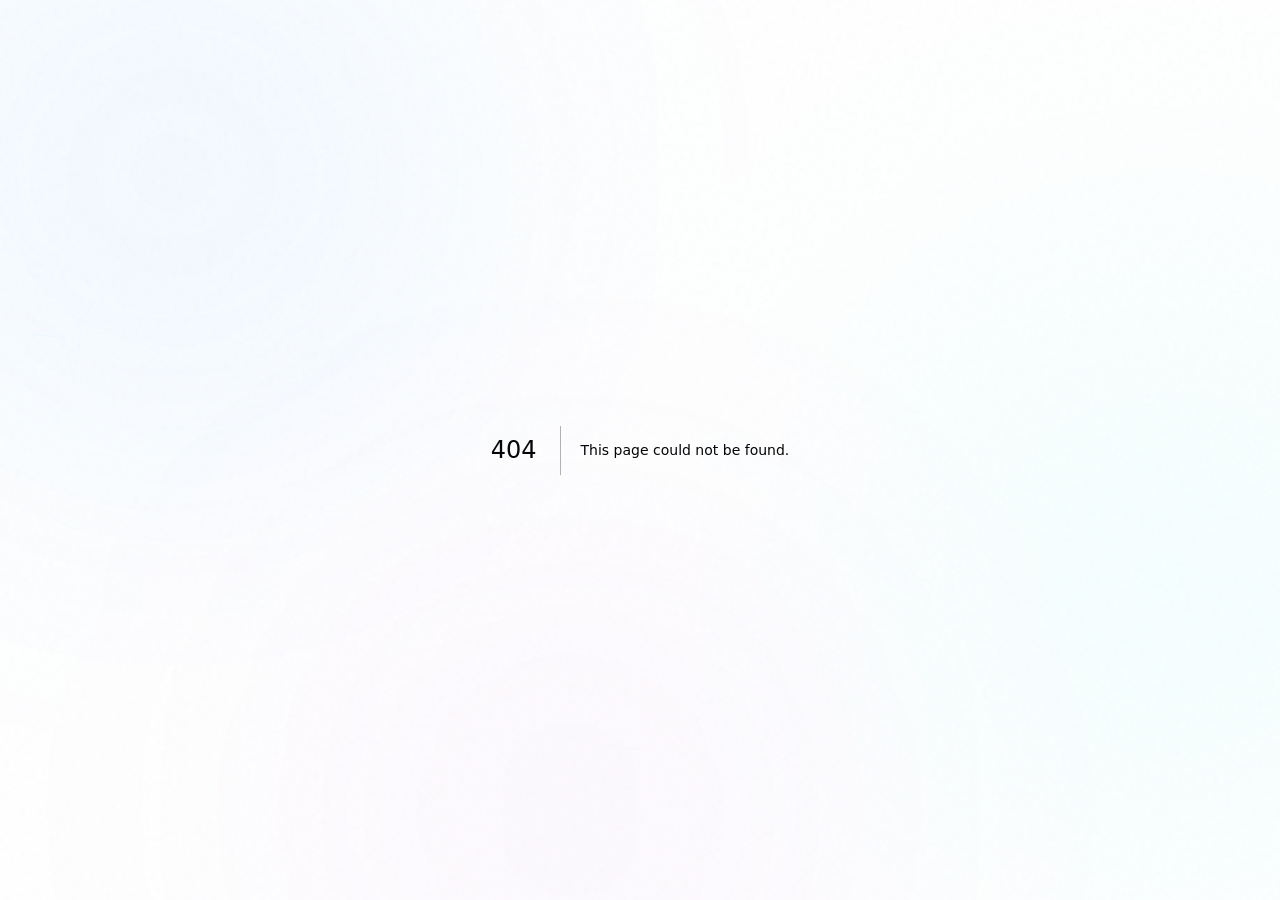
==== commit e7ef328e: "feat: launch Awwwards-caliber GoodLoong personal brand website with Next.js & Framer Motion" ====
--- a/404/index.html
+++ b/404/index.html
@@ -1 +1 @@
-<!DOCTYPE html><html lang="zh-CN" class="dark scroll-smooth"><head><meta charSet="utf-8"/><meta name="viewport" content="width=device-width, initial-scale=1"/><link rel="stylesheet" href="/_next/static/css/39d8f5ccca71216f.css" data-precedence="next"/><link rel="preload" as="script" fetchPriority="low" href="/_next/static/chunks/webpack-8658fdbc42bfbbae.js"/><script src="/_next/static/chunks/fd9d1056-91aa9495991b9c80.js" async=""></script><script src="/_next/static/chunks/117-db2103dfdeca0efb.js" async=""></script><script src="/_next/static/chunks/main-app-16af84683da16f90.js" async=""></script><script src="/_next/static/chunks/366-4ab0dffbde142927.js" async=""></script><script src="/_next/static/chunks/app/layout-7a9b76e0c2e72d1f.js" async=""></script><meta name="robots" content="noindex"/><title>404: This page could not be found.</title><title>古德龙 (GoodLoong) · 独立开发者 &amp; AI Builder</title><meta name="description" content="古德龙的超级进化：探索 AI 时代，一个普通人能够创造什么。独立游戏、原生客户端、AI Agent 创造者作品集与思考札记。"/><link rel="author" href="https://goodloongstudio.github.io"/><meta name="author" content="GoodLoong"/><meta name="keywords" content="古德龙,GoodLoong,独立开发,AI Builder,ChineseLink,成语诗词大搜查,WhaleDesk,AI_RTS,Elbow-Strike,Hair Diary"/><meta property="og:title" content="古德龙 (GoodLoong) · 独立开发者 &amp; AI Builder"/><meta property="og:description" content="探索 AI 时代，一个普通人能够创造什么。独立游戏与原生客户端作品集。"/><meta property="og:url" content="https://goodloongstudio.github.io/"/><meta property="og:site_name" content="GoodLoong Studio"/><meta property="og:locale" content="zh_CN"/><meta property="og:type" content="website"/><meta name="twitter:card" content="summary"/><meta name="twitter:title" content="古德龙 (GoodLoong) · 独立开发者 &amp; AI Builder"/><meta name="twitter:description" content="探索 AI 时代，一个普通人能够创造什么。独立游戏与原生客户端作品集。"/><link rel="icon" href="/images/chineselink-icon.png"/><script src="/_next/static/chunks/polyfills-42372ed130431b0a.js" noModule=""></script></head><body class="antialiased selection:bg-accent-cyan/30 selection:text-white"><div class="fixed inset-0 pointer-events-none z-0 overflow-hidden"><div class="absolute -top-32 -left-32 w-[600px] h-[600px] bg-accent-blue/10 dark:bg-accent-blue/[0.07] rounded-full blur-[140px] animate-pulse"></div><div class="absolute top-1/3 -right-40 w-[550px] h-[550px] bg-accent-cyan/10 dark:bg-accent-cyan/[0.06] rounded-full blur-[160px] animate-float"></div><div class="absolute -bottom-40 left-1/4 w-[500px] h-[500px] bg-accent-purple/10 dark:bg-accent-purple/[0.05] rounded-full blur-[150px]"></div><canvas class="absolute inset-0 block w-full h-full"></canvas><div class="absolute inset-0 opacity-[0.025] dark:opacity-[0.035] mix-blend-overlay pointer-events-none" style="background-image:url(&quot;data:image/svg+xml,%3Csvg viewBox=&#x27;0 0 200 200&#x27; xmlns=&#x27;http://www.w3.org/2000/svg&#x27;%3E%3Cfilter id=&#x27;noiseFilter&#x27;%3E%3CfeTurbulence type=&#x27;fractalNoise&#x27; baseFrequency=&#x27;0.8&#x27; numOctaves=&#x27;3&#x27; stitchTiles=&#x27;stitch&#x27;/%3E%3C/filter%3E%3Crect width=&#x27;100%25&#x27; height=&#x27;100%25&#x27; filter=&#x27;url(%23noiseFilter)&#x27;/%3E%3C/svg%3E&quot;)"></div></div><div style="font-family:system-ui,&quot;Segoe UI&quot;,Roboto,Helvetica,Arial,sans-serif,&quot;Apple Color Emoji&quot;,&quot;Segoe UI Emoji&quot;;height:100vh;text-align:center;display:flex;flex-direction:column;align-items:center;justify-content:center"><div><style>body{color:#000;background:#fff;margin:0}.next-error-h1{border-right:1px solid rgba(0,0,0,.3)}@media (prefers-color-scheme:dark){body{color:#fff;background:#000}.next-error-h1{border-right:1px solid rgba(255,255,255,.3)}}</style><h1 class="next-error-h1" style="display:inline-block;margin:0 20px 0 0;padding:0 23px 0 0;font-size:24px;font-weight:500;vertical-align:top;line-height:49px">404</h1><div style="display:inline-block"><h2 style="font-size:14px;font-weight:400;line-height:49px;margin:0">This page could not be found.</h2></div></div></div><script src="/_next/static/chunks/webpack-8658fdbc42bfbbae.js" async=""></script><script>(self.__next_f=self.__next_f||[]).push([0]);self.__next_f.push([2,null])</script><script>self.__next_f.push([1,"1:HL[\"/_next/static/css/39d8f5ccca71216f.css\",\"style\"]\n"])</script><script>self.__next_f.push([1,"2:I[2846,[],\"\"]\n4:I[4707,[],\"\"]\n5:I[6423,[],\"\"]\n6:I[4098,[\"366\",\"static/chunks/366-4ab0dffbde142927.js\",\"185\",\"static/chunks/app/layout-7a9b76e0c2e72d1f.js\"],\"ThemeLanguageProvider\"]\n7:I[246,[\"366\",\"static/chunks/366-4ab0dffbde142927.js\",\"185\",\"static/chunks/app/layout-7a9b76e0c2e72d1f.js\"],\"CustomCursor\"]\n8:I[3531,[\"366\",\"static/chunks/366-4ab0dffbde142927.js\",\"185\",\"static/chunks/app/layout-7a9b76e0c2e72d1f.js\"],\"BackgroundCanvas\"]\ne:I[1060,[],\"\"]\n9:{\"fontFamily\":\"system-ui,\\\"Segoe UI\\\",Roboto,Helvetica,Arial,sans-serif,\\\"Apple Color Emoji\\\",\\\"Segoe UI Emoji\\\"\",\"height\":\"100vh\",\"textAlign\":\"center\",\"display\":\"flex\",\"flexDirection\":\"column\",\"alignItems\":\"center\",\"justifyContent\":\"center\"}\na:{\"display\":\"inline-block\",\"margin\":\"0 20px 0 0\",\"padding\":\"0 23px 0 0\",\"fontSize\":24,\"fontWeight\":500,\"verticalAlign\":\"top\",\"lineHeight\":\"49px\"}\nb:{\"display\":\"inline-block\"}\nc:{\"fontSize\":14,\"fontWeight\":400,\"lineHeight\":\"49px\",\"margin\":0}\nf:[]\n"])</script><script>self.__next_f.push([1,"0:[\"$\",\"$L2\",null,{\"buildId\":\"ZXAaThcyBfURsUznoeU7r\",\"assetPrefix\":\"\",\"urlParts\":[\"\",\"_not-found\",\"\"],\"initialTree\":[\"\",{\"children\":[\"/_not-found\",{\"children\":[\"__PAGE__\",{}]}]},\"$undefined\",\"$undefined\",true],\"initialSeedData\":[\"\",{\"children\":[\"/_not-found\",{\"children\":[\"__PAGE__\",{},[[\"$L3\",[[\"$\",\"title\",null,{\"children\":\"404: This page could not be found.\"}],[\"$\",\"div\",null,{\"style\":{\"fontFamily\":\"system-ui,\\\"Segoe UI\\\",Roboto,Helvetica,Arial,sans-serif,\\\"Apple Color Emoji\\\",\\\"Segoe UI Emoji\\\"\",\"height\":\"100vh\",\"textAlign\":\"center\",\"display\":\"flex\",\"flexDirection\":\"column\",\"alignItems\":\"center\",\"justifyContent\":\"center\"},\"children\":[\"$\",\"div\",null,{\"children\":[[\"$\",\"style\",null,{\"dangerouslySetInnerHTML\":{\"__html\":\"body{color:#000;background:#fff;margin:0}.next-error-h1{border-right:1px solid rgba(0,0,0,.3)}@media (prefers-color-scheme:dark){body{color:#fff;background:#000}.next-error-h1{border-right:1px solid rgba(255,255,255,.3)}}\"}}],[\"$\",\"h1\",null,{\"className\":\"next-error-h1\",\"style\":{\"display\":\"inline-block\",\"margin\":\"0 20px 0 0\",\"padding\":\"0 23px 0 0\",\"fontSize\":24,\"fontWeight\":500,\"verticalAlign\":\"top\",\"lineHeight\":\"49px\"},\"children\":\"404\"}],[\"$\",\"div\",null,{\"style\":{\"display\":\"inline-block\"},\"children\":[\"$\",\"h2\",null,{\"style\":{\"fontSize\":14,\"fontWeight\":400,\"lineHeight\":\"49px\",\"margin\":0},\"children\":\"This page could not be found.\"}]}]]}]}]],null],null],null]},[null,[\"$\",\"$L4\",null,{\"parallelRouterKey\":\"children\",\"segmentPath\":[\"children\",\"/_not-found\",\"children\"],\"error\":\"$undefined\",\"errorStyles\":\"$undefined\",\"errorScripts\":\"$undefined\",\"template\":[\"$\",\"$L5\",null,{}],\"templateStyles\":\"$undefined\",\"templateScripts\":\"$undefined\",\"notFound\":\"$undefined\",\"notFoundStyles\":\"$undefined\"}]],null]},[[[[\"$\",\"link\",\"0\",{\"rel\":\"stylesheet\",\"href\":\"/_next/static/css/39d8f5ccca71216f.css\",\"precedence\":\"next\",\"crossOrigin\":\"$undefined\"}]],[\"$\",\"html\",null,{\"lang\":\"zh-CN\",\"className\":\"dark scroll-smooth\",\"children\":[\"$\",\"body\",null,{\"className\":\"antialiased selection:bg-accent-cyan/30 selection:text-white\",\"children\":[\"$\",\"$L6\",null,{\"children\":[[\"$\",\"$L7\",null,{}],[\"$\",\"$L8\",null,{}],[\"$\",\"$L4\",null,{\"parallelRouterKey\":\"children\",\"segmentPath\":[\"children\"],\"error\":\"$undefined\",\"errorStyles\":\"$undefined\",\"errorScripts\":\"$undefined\",\"template\":[\"$\",\"$L5\",null,{}],\"templateStyles\":\"$undefined\",\"templateScripts\":\"$undefined\",\"notFound\":[[\"$\",\"title\",null,{\"children\":\"404: This page could not be found.\"}],[\"$\",\"div\",null,{\"style\":\"$9\",\"children\":[\"$\",\"div\",null,{\"children\":[[\"$\",\"style\",null,{\"dangerouslySetInnerHTML\":{\"__html\":\"body{color:#000;background:#fff;margin:0}.next-error-h1{border-right:1px solid rgba(0,0,0,.3)}@media (prefers-color-scheme:dark){body{color:#fff;background:#000}.next-error-h1{border-right:1px solid rgba(255,255,255,.3)}}\"}}],[\"$\",\"h1\",null,{\"className\":\"next-error-h1\",\"style\":\"$a\",\"children\":\"404\"}],[\"$\",\"div\",null,{\"style\":\"$b\",\"children\":[\"$\",\"h2\",null,{\"style\":\"$c\",\"children\":\"This page could not be found.\"}]}]]}]}]],\"notFoundStyles\":[]}]]}]}]}]],null],null],\"couldBeIntercepted\":false,\"initialHead\":[[\"$\",\"meta\",null,{\"name\":\"robots\",\"content\":\"noindex\"}],\"$Ld\"],\"globalErrorComponent\":\"$e\",\"missingSlots\":\"$Wf\"}]\n"])</script><script>self.__next_f.push([1,"d:[[\"$\",\"meta\",\"0\",{\"name\":\"viewport\",\"content\":\"width=device-width, initial-scale=1\"}],[\"$\",\"meta\",\"1\",{\"charSet\":\"utf-8\"}],[\"$\",\"title\",\"2\",{\"children\":\"古德龙 (GoodLoong) · 独立开发者 \u0026 AI Builder\"}],[\"$\",\"meta\",\"3\",{\"name\":\"description\",\"content\":\"古德龙的超级进化：探索 AI 时代，一个普通人能够创造什么。独立游戏、原生客户端、AI Agent 创造者作品集与思考札记。\"}],[\"$\",\"link\",\"4\",{\"rel\":\"author\",\"href\":\"https://goodloongstudio.github.io\"}],[\"$\",\"meta\",\"5\",{\"name\":\"author\",\"content\":\"GoodLoong\"}],[\"$\",\"meta\",\"6\",{\"name\":\"keywords\",\"content\":\"古德龙,GoodLoong,独立开发,AI Builder,ChineseLink,成语诗词大搜查,WhaleDesk,AI_RTS,Elbow-Strike,Hair Diary\"}],[\"$\",\"meta\",\"7\",{\"property\":\"og:title\",\"content\":\"古德龙 (GoodLoong) · 独立开发者 \u0026 AI Builder\"}],[\"$\",\"meta\",\"8\",{\"property\":\"og:description\",\"content\":\"探索 AI 时代，一个普通人能够创造什么。独立游戏与原生客户端作品集。\"}],[\"$\",\"meta\",\"9\",{\"property\":\"og:url\",\"content\":\"https://goodloongstudio.github.io/\"}],[\"$\",\"meta\",\"10\",{\"property\":\"og:site_name\",\"content\":\"GoodLoong Studio\"}],[\"$\",\"meta\",\"11\",{\"property\":\"og:locale\",\"content\":\"zh_CN\"}],[\"$\",\"meta\",\"12\",{\"property\":\"og:type\",\"content\":\"website\"}],[\"$\",\"meta\",\"13\",{\"name\":\"twitter:card\",\"content\":\"summary\"}],[\"$\",\"meta\",\"14\",{\"name\":\"twitter:title\",\"content\":\"古德龙 (GoodLoong) · 独立开发者 \u0026 AI Builder\"}],[\"$\",\"meta\",\"15\",{\"name\":\"twitter:description\",\"content\":\"探索 AI 时代，一个普通人能够创造什么。独立游戏与原生客户端作品集。\"}],[\"$\",\"link\",\"16\",{\"rel\":\"icon\",\"href\":\"/images/chineselink-icon.png\"}]]\n3:null\n"])</script></body></html>+<!DOCTYPE html><html lang="zh-CN" class="dark scroll-smooth"><head><meta charSet="utf-8"/><meta name="viewport" content="width=device-width, initial-scale=1"/><link rel="stylesheet" href="/_next/static/css/7e27220d209adf6d.css" data-precedence="next"/><link rel="preload" as="script" fetchPriority="low" href="/_next/static/chunks/webpack-8658fdbc42bfbbae.js"/><script src="/_next/static/chunks/fd9d1056-91aa9495991b9c80.js" async=""></script><script src="/_next/static/chunks/117-db2103dfdeca0efb.js" async=""></script><script src="/_next/static/chunks/main-app-16af84683da16f90.js" async=""></script><script src="/_next/static/chunks/366-4ab0dffbde142927.js" async=""></script><script src="/_next/static/chunks/app/layout-7a9b76e0c2e72d1f.js" async=""></script><meta name="robots" content="noindex"/><title>404: This page could not be found.</title><title>古德龙 (GoodLoong) · 独立开发者 &amp; AI Builder</title><meta name="description" content="古德龙的超级进化：探索 AI 时代，一个普通人能够创造什么。独立游戏、原生客户端、AI Agent 创造者作品集与思考札记。"/><link rel="author" href="https://goodloongstudio.github.io"/><meta name="author" content="GoodLoong"/><meta name="keywords" content="古德龙,GoodLoong,独立开发,AI Builder,ChineseLink,成语诗词大搜查,WhaleDesk,AI_RTS,Elbow-Strike,Hair Diary"/><meta property="og:title" content="古德龙 (GoodLoong) · 独立开发者 &amp; AI Builder"/><meta property="og:description" content="探索 AI 时代，一个普通人能够创造什么。独立游戏与原生客户端作品集。"/><meta property="og:url" content="https://goodloongstudio.github.io/"/><meta property="og:site_name" content="GoodLoong Studio"/><meta property="og:locale" content="zh_CN"/><meta property="og:type" content="website"/><meta name="twitter:card" content="summary"/><meta name="twitter:title" content="古德龙 (GoodLoong) · 独立开发者 &amp; AI Builder"/><meta name="twitter:description" content="探索 AI 时代，一个普通人能够创造什么。独立游戏与原生客户端作品集。"/><link rel="icon" href="/images/chineselink-icon.png"/><script src="/_next/static/chunks/polyfills-42372ed130431b0a.js" noModule=""></script></head><body class="antialiased selection:bg-accent-cyan/30 selection:text-white"><div class="fixed inset-0 pointer-events-none z-0 overflow-hidden"><div class="absolute -top-32 -left-32 w-[600px] h-[600px] bg-accent-blue/10 dark:bg-accent-blue/[0.07] rounded-full blur-[140px] animate-pulse"></div><div class="absolute top-1/3 -right-40 w-[550px] h-[550px] bg-accent-cyan/10 dark:bg-accent-cyan/[0.06] rounded-full blur-[160px] animate-float"></div><div class="absolute -bottom-40 left-1/4 w-[500px] h-[500px] bg-accent-purple/10 dark:bg-accent-purple/[0.05] rounded-full blur-[150px]"></div><canvas class="absolute inset-0 block w-full h-full"></canvas><div class="absolute inset-0 opacity-[0.025] dark:opacity-[0.035] mix-blend-overlay pointer-events-none" style="background-image:url(&quot;data:image/svg+xml,%3Csvg viewBox=&#x27;0 0 200 200&#x27; xmlns=&#x27;http://www.w3.org/2000/svg&#x27;%3E%3Cfilter id=&#x27;noiseFilter&#x27;%3E%3CfeTurbulence type=&#x27;fractalNoise&#x27; baseFrequency=&#x27;0.8&#x27; numOctaves=&#x27;3&#x27; stitchTiles=&#x27;stitch&#x27;/%3E%3C/filter%3E%3Crect width=&#x27;100%25&#x27; height=&#x27;100%25&#x27; filter=&#x27;url(%23noiseFilter)&#x27;/%3E%3C/svg%3E&quot;)"></div></div><div style="font-family:system-ui,&quot;Segoe UI&quot;,Roboto,Helvetica,Arial,sans-serif,&quot;Apple Color Emoji&quot;,&quot;Segoe UI Emoji&quot;;height:100vh;text-align:center;display:flex;flex-direction:column;align-items:center;justify-content:center"><div><style>body{color:#000;background:#fff;margin:0}.next-error-h1{border-right:1px solid rgba(0,0,0,.3)}@media (prefers-color-scheme:dark){body{color:#fff;background:#000}.next-error-h1{border-right:1px solid rgba(255,255,255,.3)}}</style><h1 class="next-error-h1" style="display:inline-block;margin:0 20px 0 0;padding:0 23px 0 0;font-size:24px;font-weight:500;vertical-align:top;line-height:49px">404</h1><div style="display:inline-block"><h2 style="font-size:14px;font-weight:400;line-height:49px;margin:0">This page could not be found.</h2></div></div></div><script src="/_next/static/chunks/webpack-8658fdbc42bfbbae.js" async=""></script><script>(self.__next_f=self.__next_f||[]).push([0]);self.__next_f.push([2,null])</script><script>self.__next_f.push([1,"1:HL[\"/_next/static/css/7e27220d209adf6d.css\",\"style\"]\n"])</script><script>self.__next_f.push([1,"2:I[2846,[],\"\"]\n4:I[4707,[],\"\"]\n5:I[6423,[],\"\"]\n6:I[4098,[\"366\",\"static/chunks/366-4ab0dffbde142927.js\",\"185\",\"static/chunks/app/layout-7a9b76e0c2e72d1f.js\"],\"ThemeLanguageProvider\"]\n7:I[246,[\"366\",\"static/chunks/366-4ab0dffbde142927.js\",\"185\",\"static/chunks/app/layout-7a9b76e0c2e72d1f.js\"],\"CustomCursor\"]\n8:I[3531,[\"366\",\"static/chunks/366-4ab0dffbde142927.js\",\"185\",\"static/chunks/app/layout-7a9b76e0c2e72d1f.js\"],\"BackgroundCanvas\"]\ne:I[1060,[],\"\"]\n9:{\"fontFamily\":\"system-ui,\\\"Segoe UI\\\",Roboto,Helvetica,Arial,sans-serif,\\\"Apple Color Emoji\\\",\\\"Segoe UI Emoji\\\"\",\"height\":\"100vh\",\"textAlign\":\"center\",\"display\":\"flex\",\"flexDirection\":\"column\",\"alignItems\":\"center\",\"justifyContent\":\"center\"}\na:{\"display\":\"inline-block\",\"margin\":\"0 20px 0 0\",\"padding\":\"0 23px 0 0\",\"fontSize\":24,\"fontWeight\":500,\"verticalAlign\":\"top\",\"lineHeight\":\"49px\"}\nb:{\"display\":\"inline-block\"}\nc:{\"fontSize\":14,\"fontWeight\":400,\"lineHeight\":\"49px\",\"margin\":0}\nf:[]\n"])</script><script>self.__next_f.push([1,"0:[\"$\",\"$L2\",null,{\"buildId\":\"UkslnCUW0Xtsz3y34NlqL\",\"assetPrefix\":\"\",\"urlParts\":[\"\",\"_not-found\",\"\"],\"initialTree\":[\"\",{\"children\":[\"/_not-found\",{\"children\":[\"__PAGE__\",{}]}]},\"$undefined\",\"$undefined\",true],\"initialSeedData\":[\"\",{\"children\":[\"/_not-found\",{\"children\":[\"__PAGE__\",{},[[\"$L3\",[[\"$\",\"title\",null,{\"children\":\"404: This page could not be found.\"}],[\"$\",\"div\",null,{\"style\":{\"fontFamily\":\"system-ui,\\\"Segoe UI\\\",Roboto,Helvetica,Arial,sans-serif,\\\"Apple Color Emoji\\\",\\\"Segoe UI Emoji\\\"\",\"height\":\"100vh\",\"textAlign\":\"center\",\"display\":\"flex\",\"flexDirection\":\"column\",\"alignItems\":\"center\",\"justifyContent\":\"center\"},\"children\":[\"$\",\"div\",null,{\"children\":[[\"$\",\"style\",null,{\"dangerouslySetInnerHTML\":{\"__html\":\"body{color:#000;background:#fff;margin:0}.next-error-h1{border-right:1px solid rgba(0,0,0,.3)}@media (prefers-color-scheme:dark){body{color:#fff;background:#000}.next-error-h1{border-right:1px solid rgba(255,255,255,.3)}}\"}}],[\"$\",\"h1\",null,{\"className\":\"next-error-h1\",\"style\":{\"display\":\"inline-block\",\"margin\":\"0 20px 0 0\",\"padding\":\"0 23px 0 0\",\"fontSize\":24,\"fontWeight\":500,\"verticalAlign\":\"top\",\"lineHeight\":\"49px\"},\"children\":\"404\"}],[\"$\",\"div\",null,{\"style\":{\"display\":\"inline-block\"},\"children\":[\"$\",\"h2\",null,{\"style\":{\"fontSize\":14,\"fontWeight\":400,\"lineHeight\":\"49px\",\"margin\":0},\"children\":\"This page could not be found.\"}]}]]}]}]],null],null],null]},[null,[\"$\",\"$L4\",null,{\"parallelRouterKey\":\"children\",\"segmentPath\":[\"children\",\"/_not-found\",\"children\"],\"error\":\"$undefined\",\"errorStyles\":\"$undefined\",\"errorScripts\":\"$undefined\",\"template\":[\"$\",\"$L5\",null,{}],\"templateStyles\":\"$undefined\",\"templateScripts\":\"$undefined\",\"notFound\":\"$undefined\",\"notFoundStyles\":\"$undefined\"}]],null]},[[[[\"$\",\"link\",\"0\",{\"rel\":\"stylesheet\",\"href\":\"/_next/static/css/7e27220d209adf6d.css\",\"precedence\":\"next\",\"crossOrigin\":\"$undefined\"}]],[\"$\",\"html\",null,{\"lang\":\"zh-CN\",\"className\":\"dark scroll-smooth\",\"children\":[\"$\",\"body\",null,{\"className\":\"antialiased selection:bg-accent-cyan/30 selection:text-white\",\"children\":[\"$\",\"$L6\",null,{\"children\":[[\"$\",\"$L7\",null,{}],[\"$\",\"$L8\",null,{}],[\"$\",\"$L4\",null,{\"parallelRouterKey\":\"children\",\"segmentPath\":[\"children\"],\"error\":\"$undefined\",\"errorStyles\":\"$undefined\",\"errorScripts\":\"$undefined\",\"template\":[\"$\",\"$L5\",null,{}],\"templateStyles\":\"$undefined\",\"templateScripts\":\"$undefined\",\"notFound\":[[\"$\",\"title\",null,{\"children\":\"404: This page could not be found.\"}],[\"$\",\"div\",null,{\"style\":\"$9\",\"children\":[\"$\",\"div\",null,{\"children\":[[\"$\",\"style\",null,{\"dangerouslySetInnerHTML\":{\"__html\":\"body{color:#000;background:#fff;margin:0}.next-error-h1{border-right:1px solid rgba(0,0,0,.3)}@media (prefers-color-scheme:dark){body{color:#fff;background:#000}.next-error-h1{border-right:1px solid rgba(255,255,255,.3)}}\"}}],[\"$\",\"h1\",null,{\"className\":\"next-error-h1\",\"style\":\"$a\",\"children\":\"404\"}],[\"$\",\"div\",null,{\"style\":\"$b\",\"children\":[\"$\",\"h2\",null,{\"style\":\"$c\",\"children\":\"This page could not be found.\"}]}]]}]}]],\"notFoundStyles\":[]}]]}]}]}]],null],null],\"couldBeIntercepted\":false,\"initialHead\":[[\"$\",\"meta\",null,{\"name\":\"robots\",\"content\":\"noindex\"}],\"$Ld\"],\"globalErrorComponent\":\"$e\",\"missingSlots\":\"$Wf\"}]\n"])</script><script>self.__next_f.push([1,"d:[[\"$\",\"meta\",\"0\",{\"name\":\"viewport\",\"content\":\"width=device-width, initial-scale=1\"}],[\"$\",\"meta\",\"1\",{\"charSet\":\"utf-8\"}],[\"$\",\"title\",\"2\",{\"children\":\"古德龙 (GoodLoong) · 独立开发者 \u0026 AI Builder\"}],[\"$\",\"meta\",\"3\",{\"name\":\"description\",\"content\":\"古德龙的超级进化：探索 AI 时代，一个普通人能够创造什么。独立游戏、原生客户端、AI Agent 创造者作品集与思考札记。\"}],[\"$\",\"link\",\"4\",{\"rel\":\"author\",\"href\":\"https://goodloongstudio.github.io\"}],[\"$\",\"meta\",\"5\",{\"name\":\"author\",\"content\":\"GoodLoong\"}],[\"$\",\"meta\",\"6\",{\"name\":\"keywords\",\"content\":\"古德龙,GoodLoong,独立开发,AI Builder,ChineseLink,成语诗词大搜查,WhaleDesk,AI_RTS,Elbow-Strike,Hair Diary\"}],[\"$\",\"meta\",\"7\",{\"property\":\"og:title\",\"content\":\"古德龙 (GoodLoong) · 独立开发者 \u0026 AI Builder\"}],[\"$\",\"meta\",\"8\",{\"property\":\"og:description\",\"content\":\"探索 AI 时代，一个普通人能够创造什么。独立游戏与原生客户端作品集。\"}],[\"$\",\"meta\",\"9\",{\"property\":\"og:url\",\"content\":\"https://goodloongstudio.github.io/\"}],[\"$\",\"meta\",\"10\",{\"property\":\"og:site_name\",\"content\":\"GoodLoong Studio\"}],[\"$\",\"meta\",\"11\",{\"property\":\"og:locale\",\"content\":\"zh_CN\"}],[\"$\",\"meta\",\"12\",{\"property\":\"og:type\",\"content\":\"website\"}],[\"$\",\"meta\",\"13\",{\"name\":\"twitter:card\",\"content\":\"summary\"}],[\"$\",\"meta\",\"14\",{\"name\":\"twitter:title\",\"content\":\"古德龙 (GoodLoong) · 独立开发者 \u0026 AI Builder\"}],[\"$\",\"meta\",\"15\",{\"name\":\"twitter:description\",\"content\":\"探索 AI 时代，一个普通人能够创造什么。独立游戏与原生客户端作品集。\"}],[\"$\",\"link\",\"16\",{\"rel\":\"icon\",\"href\":\"/images/chineselink-icon.png\"}]]\n3:null\n"])</script></body></html>
--- a/_next/static/css/7e27220d209adf6d.css
+++ b/_next/static/css/7e27220d209adf6d.css
@@ -0,0 +1,3 @@
+*,:after,:before{--tw-border-spacing-x:0;--tw-border-spacing-y:0;--tw-translate-x:0;--tw-translate-y:0;--tw-rotate:0;--tw-skew-x:0;--tw-skew-y:0;--tw-scale-x:1;--tw-scale-y:1;--tw-pan-x: ;--tw-pan-y: ;--tw-pinch-zoom: ;--tw-scroll-snap-strictness:proximity;--tw-gradient-from-position: ;--tw-gradient-via-position: ;--tw-gradient-to-position: ;--tw-ordinal: ;--tw-slashed-zero: ;--tw-numeric-figure: ;--tw-numeric-spacing: ;--tw-numeric-fraction: ;--tw-ring-inset: ;--tw-ring-offset-width:0px;--tw-ring-offset-color:#fff;--tw-ring-color:rgba(59,130,246,.5);--tw-ring-offset-shadow:0 0 #0000;--tw-ring-shadow:0 0 #0000;--tw-shadow:0 0 #0000;--tw-shadow-colored:0 0 #0000;--tw-blur: ;--tw-brightness: ;--tw-contrast: ;--tw-grayscale: ;--tw-hue-rotate: ;--tw-invert: ;--tw-saturate: ;--tw-sepia: ;--tw-drop-shadow: ;--tw-backdrop-blur: ;--tw-backdrop-brightness: ;--tw-backdrop-contrast: ;--tw-backdrop-grayscale: ;--tw-backdrop-hue-rotate: ;--tw-backdrop-invert: ;--tw-backdrop-opacity: ;--tw-backdrop-saturate: ;--tw-backdrop-sepia: ;--tw-contain-size: ;--tw-contain-layout: ;--tw-contain-paint: ;--tw-contain-style: }::backdrop{--tw-border-spacing-x:0;--tw-border-spacing-y:0;--tw-translate-x:0;--tw-translate-y:0;--tw-rotate:0;--tw-skew-x:0;--tw-skew-y:0;--tw-scale-x:1;--tw-scale-y:1;--tw-pan-x: ;--tw-pan-y: ;--tw-pinch-zoom: ;--tw-scroll-snap-strictness:proximity;--tw-gradient-from-position: ;--tw-gradient-via-position: ;--tw-gradient-to-position: ;--tw-ordinal: ;--tw-slashed-zero: ;--tw-numeric-figure: ;--tw-numeric-spacing: ;--tw-numeric-fraction: ;--tw-ring-inset: ;--tw-ring-offset-width:0px;--tw-ring-offset-color:#fff;--tw-ring-color:rgba(59,130,246,.5);--tw-ring-offset-shadow:0 0 #0000;--tw-ring-shadow:0 0 #0000;--tw-shadow:0 0 #0000;--tw-shadow-colored:0 0 #0000;--tw-blur: ;--tw-brightness: ;--tw-contrast: ;--tw-grayscale: ;--tw-hue-rotate: ;--tw-invert: ;--tw-saturate: ;--tw-sepia: ;--tw-drop-shadow: ;--tw-backdrop-blur: ;--tw-backdrop-brightness: ;--tw-backdrop-contrast: ;--tw-backdrop-grayscale: ;--tw-backdrop-hue-rotate: ;--tw-backdrop-invert: ;--tw-backdrop-opacity: ;--tw-backdrop-saturate: ;--tw-backdrop-sepia: ;--tw-contain-size: ;--tw-contain-layout: ;--tw-contain-paint: ;--tw-contain-style: }/*
+! tailwindcss v3.4.14 | MIT License | https://tailwindcss.com
+*/*,:after,:before{box-sizing:border-box;border:0 solid #e5e7eb}:after,:before{--tw-content:""}:host,html{line-height:1.5;-webkit-text-size-adjust:100%;-moz-tab-size:4;-o-tab-size:4;tab-size:4;font-family:-apple-system,BlinkMacSystemFont,SF Pro Display,SF Pro Text,Inter,Geist,PingFang SC,Hiragino Sans GB,Microsoft YaHei,sans-serif;font-feature-settings:normal;font-variation-settings:normal;-webkit-tap-highlight-color:transparent}body{margin:0;line-height:inherit}hr{height:0;color:inherit;border-top-width:1px}abbr:where([title]){-webkit-text-decoration:underline dotted;text-decoration:underline dotted}h1,h2,h3,h4,h5,h6{font-size:inherit;font-weight:inherit}a{color:inherit;text-decoration:inherit}b,strong{font-weight:bolder}code,kbd,pre,samp{font-family:GeistMono,SF Mono,Fira Code,monospace;font-feature-settings:normal;font-variation-settings:normal;font-size:1em}small{font-size:80%}sub,sup{font-size:75%;line-height:0;position:relative;vertical-align:baseline}sub{bottom:-.25em}sup{top:-.5em}table{text-indent:0;border-color:inherit;border-collapse:collapse}button,input,optgroup,select,textarea{font-family:inherit;font-feature-settings:inherit;font-variation-settings:inherit;font-size:100%;font-weight:inherit;line-height:inherit;letter-spacing:inherit;color:inherit;margin:0;padding:0}button,select{text-transform:none}button,input:where([type=button]),input:where([type=reset]),input:where([type=submit]){-webkit-appearance:button;background-color:transparent;background-image:none}:-moz-focusring{outline:auto}:-moz-ui-invalid{box-shadow:none}progress{vertical-align:baseline}::-webkit-inner-spin-button,::-webkit-outer-spin-button{height:auto}[type=search]{-webkit-appearance:textfield;outline-offset:-2px}::-webkit-search-decoration{-webkit-appearance:none}::-webkit-file-upload-button{-webkit-appearance:button;font:inherit}summary{display:list-item}blockquote,dd,dl,figure,h1,h2,h3,h4,h5,h6,hr,p,pre{margin:0}fieldset{margin:0}fieldset,legend{padding:0}menu,ol,ul{list-style:none;margin:0;padding:0}dialog{padding:0}textarea{resize:vertical}input::-moz-placeholder,textarea::-moz-placeholder{opacity:1;color:#9ca3af}input::placeholder,textarea::placeholder{opacity:1;color:#9ca3af}[role=button],button{cursor:pointer}:disabled{cursor:default}audio,canvas,embed,iframe,img,object,svg,video{display:block;vertical-align:middle}img,video{max-width:100%;height:auto}[hidden]:where(:not([hidden=until-found])){display:none}.pointer-events-none{pointer-events:none}.fixed{position:fixed}.absolute{position:absolute}.relative{position:relative}.inset-0{inset:0}.inset-16{inset:4rem}.inset-6{inset:1.5rem}.-bottom-2{bottom:-.5rem}.-bottom-40{bottom:-10rem}.-left-32{left:-8rem}.-left-4{left:-1rem}.-left-\[45px\]{left:-45px}.-right-4{right:-1rem}.-right-40{right:-10rem}.-top-32{top:-8rem}.-top-4{top:-1rem}.left-0{left:0}.left-1\/2{left:50%}.left-1\/4{left:25%}.right-0{right:0}.top-0{top:0}.top-1\.5{top:.375rem}.top-1\/3{top:33.333333%}.z-0{z-index:0}.z-10{z-index:10}.z-40{z-index:40}.z-50{z-index:50}.mx-auto{margin-left:auto;margin-right:auto}.my-auto{margin-top:auto;margin-bottom:auto}.mb-1{margin-bottom:.25rem}.mb-2{margin-bottom:.5rem}.mb-20{margin-bottom:5rem}.mb-3{margin-bottom:.75rem}.mb-4{margin-bottom:1rem}.mb-6{margin-bottom:1.5rem}.mb-8{margin-bottom:2rem}.ml-4{margin-left:1rem}.ml-auto{margin-left:auto}.mt-0\.5{margin-top:.125rem}.mt-1{margin-top:.25rem}.mt-10{margin-top:2.5rem}.mt-12{margin-top:3rem}.mt-2{margin-top:.5rem}.mt-24{margin-top:6rem}.mt-3{margin-top:.75rem}.mt-4{margin-top:1rem}.mt-6{margin-top:1.5rem}.mt-8{margin-top:2rem}.line-clamp-2{overflow:hidden;display:-webkit-box;-webkit-box-orient:vertical;-webkit-line-clamp:2}.block{display:block}.inline-block{display:inline-block}.flex{display:flex}.inline-flex{display:inline-flex}.grid{display:grid}.hidden{display:none}.h-1\.5{height:.375rem}.h-14{height:3.5rem}.h-16{height:4rem}.h-2{height:.5rem}.h-20{height:5rem}.h-3{height:.75rem}.h-3\.5{height:.875rem}.h-32{height:8rem}.h-36{height:9rem}.h-4{height:1rem}.h-5{height:1.25rem}.h-72{height:18rem}.h-8{height:2rem}.h-\[500px\]{height:500px}.h-\[550px\]{height:550px}.h-\[600px\]{height:600px}.h-auto{height:auto}.h-fit{height:-moz-fit-content;height:fit-content}.h-full{height:100%}.max-h-\[420px\]{max-height:420px}.max-h-\[85vh\]{max-height:85vh}.max-h-\[90vh\]{max-height:90vh}.min-h-\[680px\]{min-height:680px}.min-h-screen{min-height:100vh}.w-1\.5{width:.375rem}.w-14{width:3.5rem}.w-16{width:4rem}.w-2{width:.5rem}.w-20{width:5rem}.w-3{width:.75rem}.w-3\.5{width:.875rem}.w-3\/4{width:75%}.w-36{width:9rem}.w-4{width:1rem}.w-5{width:1.25rem}.w-72{width:18rem}.w-8{width:2rem}.w-\[1px\]{width:1px}.w-\[500px\]{width:500px}.w-\[550px\]{width:550px}.w-\[600px\]{width:600px}.w-full{width:100%}.max-w-2xl{max-width:42rem}.max-w-3xl{max-width:48rem}.max-w-4xl{max-width:56rem}.max-w-7xl{max-width:80rem}.max-w-md{max-width:28rem}.max-w-xl{max-width:36rem}.flex-shrink-0,.shrink-0{flex-shrink:0}.-translate-x-1\/2{--tw-translate-x:-50%}.-translate-x-1\/2,.rotate-12{transform:translate(var(--tw-translate-x),var(--tw-translate-y)) rotate(var(--tw-rotate)) skewX(var(--tw-skew-x)) skewY(var(--tw-skew-y)) scaleX(var(--tw-scale-x)) scaleY(var(--tw-scale-y))}.rotate-12{--tw-rotate:12deg}.transform{transform:translate(var(--tw-translate-x),var(--tw-translate-y)) rotate(var(--tw-rotate)) skewX(var(--tw-skew-x)) skewY(var(--tw-skew-y)) scaleX(var(--tw-scale-x)) scaleY(var(--tw-scale-y))}.animate-\[spin_24s_linear_infinite_reverse\]{animation:spin 24s linear infinite reverse}.animate-\[spin_32s_linear_infinite\]{animation:spin 32s linear infinite}@keyframes spin{to{transform:rotate(1turn)}}.animate-\[spin_40s_linear_infinite\]{animation:spin 40s linear infinite}@keyframes bounce{0%,to{transform:translateY(-25%);animation-timing-function:cubic-bezier(.8,0,1,1)}50%{transform:none;animation-timing-function:cubic-bezier(0,0,.2,1)}}.animate-bounce{animation:bounce 1s infinite}@keyframes floatSlow{0%{transform:translate(0) rotate(0deg)}to{transform:translate(40px,30px) rotate(12deg)}}.animate-float{animation:floatSlow 16s ease-in-out infinite alternate}@keyframes ping{75%,to{transform:scale(2);opacity:0}}.animate-ping{animation:ping 1s cubic-bezier(0,0,.2,1) infinite}@keyframes pulse{50%{opacity:.5}}.animate-pulse{animation:pulse 2s cubic-bezier(.4,0,.6,1) infinite}.cursor-pointer{cursor:pointer}.select-none{-webkit-user-select:none;-moz-user-select:none;user-select:none}.resize{resize:both}.list-none{list-style-type:none}.grid-cols-1{grid-template-columns:repeat(1,minmax(0,1fr))}.grid-cols-2{grid-template-columns:repeat(2,minmax(0,1fr))}.flex-col{flex-direction:column}.flex-wrap{flex-wrap:wrap}.items-start{align-items:flex-start}.items-center{align-items:center}.justify-center{justify-content:center}.justify-between{justify-content:space-between}.gap-1\.5{gap:.375rem}.gap-10{gap:2.5rem}.gap-16{gap:4rem}.gap-2{gap:.5rem}.gap-2\.5{gap:.625rem}.gap-3{gap:.75rem}.gap-4{gap:1rem}.gap-5{gap:1.25rem}.gap-6{gap:1.5rem}.gap-8{gap:2rem}.space-y-12>:not([hidden])~:not([hidden]){--tw-space-y-reverse:0;margin-top:calc(3rem * calc(1 - var(--tw-space-y-reverse)));margin-bottom:calc(3rem * var(--tw-space-y-reverse))}.space-y-16>:not([hidden])~:not([hidden]){--tw-space-y-reverse:0;margin-top:calc(4rem * calc(1 - var(--tw-space-y-reverse)));margin-bottom:calc(4rem * var(--tw-space-y-reverse))}.space-y-2\.5>:not([hidden])~:not([hidden]){--tw-space-y-reverse:0;margin-top:calc(.625rem * calc(1 - var(--tw-space-y-reverse)));margin-bottom:calc(.625rem * var(--tw-space-y-reverse))}.space-y-6>:not([hidden])~:not([hidden]){--tw-space-y-reverse:0;margin-top:calc(1.5rem * calc(1 - var(--tw-space-y-reverse)));margin-bottom:calc(1.5rem * var(--tw-space-y-reverse))}.divide-y>:not([hidden])~:not([hidden]){--tw-divide-y-reverse:0;border-top-width:calc(1px * calc(1 - var(--tw-divide-y-reverse)));border-bottom-width:calc(1px * var(--tw-divide-y-reverse))}.divide-surface-lightBorder>:not([hidden])~:not([hidden]){border-color:rgba(0,0,0,.08)}.overflow-hidden{overflow:hidden}.overflow-y-auto{overflow-y:auto}.scroll-smooth{scroll-behavior:smooth}.rounded{border-radius:.25rem}.rounded-2xl{border-radius:1rem}.rounded-3xl{border-radius:28px}.rounded-full{border-radius:9999px}.rounded-lg{border-radius:.5rem}.rounded-md{border-radius:.375rem}.rounded-xl{border-radius:.75rem}.border{border-width:1px}.border-b{border-bottom-width:1px}.border-l{border-left-width:1px}.border-t{border-top-width:1px}.border-dashed{border-style:dashed}.border-accent-blue\/30{border-color:rgba(41,151,255,.3)}.border-accent-cyan\/20{border-color:rgba(0,240,255,.2)}.border-accent-cyan\/60{border-color:rgba(0,240,255,.6)}.border-surface-border{border-color:hsla(0,0%,100%,.08)}.border-surface-border\/60{border-color:hsla(0,0%,100%,.6)}.border-surface-lightBorder{border-color:rgba(0,0,0,.08)}.border-white\/10{border-color:hsla(0,0%,100%,.1)}.border-white\/20{border-color:hsla(0,0%,100%,.2)}.bg-accent-blue{--tw-bg-opacity:1;background-color:rgb(41 151 255/var(--tw-bg-opacity))}.bg-accent-blue\/10{background-color:rgba(41,151,255,.1)}.bg-accent-cyan{--tw-bg-opacity:1;background-color:rgb(0 240 255/var(--tw-bg-opacity))}.bg-accent-cyan\/10{background-color:rgba(0,240,255,.1)}.bg-accent-cyan\/5{background-color:rgba(0,240,255,.05)}.bg-accent-cyan\/\[0\.08\]{background-color:rgba(0,240,255,.08)}.bg-accent-emerald{--tw-bg-opacity:1;background-color:rgb(48 209 88/var(--tw-bg-opacity))}.bg-accent-purple\/10{background-color:rgba(175,82,222,.1)}.bg-background{--tw-bg-opacity:1;background-color:rgb(9 10 15/var(--tw-bg-opacity))}.bg-background-elevated\/80{background-color:rgba(18,20,28,.8)}.bg-background-secondary{--tw-bg-opacity:1;background-color:rgb(13 14 20/var(--tw-bg-opacity))}.bg-background\/50{background-color:rgba(9,10,15,.5)}.bg-background\/80{background-color:rgba(9,10,15,.8)}.bg-background\/95{background-color:rgba(9,10,15,.95)}.bg-black\/20{background-color:rgba(0,0,0,.2)}.bg-black\/40{background-color:rgba(0,0,0,.4)}.bg-black\/5{background-color:rgba(0,0,0,.05)}.bg-black\/80{background-color:rgba(0,0,0,.8)}.bg-black\/85{background-color:rgba(0,0,0,.85)}.bg-surface-border{background-color:hsla(0,0%,100%,.08)}.bg-surface\/30{background-color:rgba(18,20,29,.3)}.bg-surface\/40{background-color:rgba(18,20,29,.4)}.bg-surface\/50{background-color:rgba(18,20,29,.5)}.bg-surface\/60{background-color:rgba(18,20,29,.6)}.bg-text-lightPrimary{--tw-bg-opacity:1;background-color:rgb(17 24 39/var(--tw-bg-opacity))}.bg-white{--tw-bg-opacity:1;background-color:rgb(255 255 255/var(--tw-bg-opacity))}.bg-white\/5{background-color:hsla(0,0%,100%,.05)}.bg-gradient-to-br{background-image:linear-gradient(to bottom right,var(--tw-gradient-stops))}.bg-gradient-to-r{background-image:linear-gradient(to right,var(--tw-gradient-stops))}.from-accent-blue\/10{--tw-gradient-from:rgba(41,151,255,.1) var(--tw-gradient-from-position);--tw-gradient-to:rgba(41,151,255,0) var(--tw-gradient-to-position);--tw-gradient-stops:var(--tw-gradient-from),var(--tw-gradient-to)}.from-accent-cyan{--tw-gradient-from:#00f0ff var(--tw-gradient-from-position);--tw-gradient-to:rgba(0,240,255,0) var(--tw-gradient-to-position);--tw-gradient-stops:var(--tw-gradient-from),var(--tw-gradient-to)}.from-surface-hover{--tw-gradient-from:rgba(24,27,40,.85) var(--tw-gradient-from-position);--tw-gradient-to:rgba(24,27,40,0) var(--tw-gradient-to-position);--tw-gradient-stops:var(--tw-gradient-from),var(--tw-gradient-to)}.from-white{--tw-gradient-from:#fff var(--tw-gradient-from-position);--tw-gradient-to:hsla(0,0%,100%,0) var(--tw-gradient-to-position);--tw-gradient-stops:var(--tw-gradient-from),var(--tw-gradient-to)}.via-accent-blue{--tw-gradient-to:rgba(41,151,255,0) var(--tw-gradient-to-position);--tw-gradient-stops:var(--tw-gradient-from),#2997ff var(--tw-gradient-via-position),var(--tw-gradient-to)}.via-slate-200{--tw-gradient-to:rgba(226,232,240,0) var(--tw-gradient-to-position);--tw-gradient-stops:var(--tw-gradient-from),#e2e8f0 var(--tw-gradient-via-position),var(--tw-gradient-to)}.via-surface{--tw-gradient-to:rgba(18,20,29,0) var(--tw-gradient-to-position);--tw-gradient-stops:var(--tw-gradient-from),rgba(18,20,29,.7) var(--tw-gradient-via-position),var(--tw-gradient-to)}.to-accent-purple{--tw-gradient-to:#af52de var(--tw-gradient-to-position)}.to-accent-purple\/10{--tw-gradient-to:rgba(175,82,222,.1) var(--tw-gradient-to-position)}.to-background-secondary{--tw-gradient-to:#0d0e14 var(--tw-gradient-to-position)}.to-slate-500{--tw-gradient-to:#64748b var(--tw-gradient-to-position)}.bg-clip-text{-webkit-background-clip:text;background-clip:text}.object-contain{-o-object-fit:contain;object-fit:contain}.object-cover{-o-object-fit:cover;object-fit:cover}.p-0\.5{padding:.125rem}.p-1{padding:.25rem}.p-2{padding:.5rem}.p-2\.5{padding:.625rem}.p-4{padding:1rem}.p-5{padding:1.25rem}.p-6{padding:1.5rem}.p-8{padding:2rem}.px-2{padding-left:.5rem;padding-right:.5rem}.px-2\.5{padding-left:.625rem;padding-right:.625rem}.px-3{padding-left:.75rem;padding-right:.75rem}.px-3\.5{padding-left:.875rem;padding-right:.875rem}.px-4{padding-left:1rem;padding-right:1rem}.px-6{padding-left:1.5rem;padding-right:1.5rem}.px-7{padding-left:1.75rem;padding-right:1.75rem}.py-0\.5{padding-top:.125rem;padding-bottom:.125rem}.py-1{padding-top:.25rem;padding-bottom:.25rem}.py-1\.5{padding-top:.375rem;padding-bottom:.375rem}.py-12{padding-top:3rem;padding-bottom:3rem}.py-2{padding-top:.5rem;padding-bottom:.5rem}.py-2\.5{padding-top:.625rem;padding-bottom:.625rem}.py-28{padding-top:7rem;padding-bottom:7rem}.py-3\.5{padding-top:.875rem;padding-bottom:.875rem}.py-6{padding-top:1.5rem;padding-bottom:1.5rem}.py-8{padding-top:2rem;padding-bottom:2rem}.pb-10{padding-bottom:2.5rem}.pb-16{padding-bottom:4rem}.pb-6{padding-bottom:1.5rem}.pb-8{padding-bottom:2rem}.pl-8{padding-left:2rem}.pt-2{padding-top:.5rem}.pt-24{padding-top:6rem}.pt-6{padding-top:1.5rem}.pt-8{padding-top:2rem}.text-center{text-align:center}.font-mono{font-family:GeistMono,SF Mono,Fira Code,monospace}.text-2xl{font-size:1.5rem;line-height:2rem}.text-3xl{font-size:1.875rem;line-height:2.25rem}.text-4xl{font-size:2.25rem;line-height:2.5rem}.text-5xl{font-size:3rem;line-height:1}.text-6xl{font-size:3.75rem;line-height:1}.text-\[10px\]{font-size:10px}.text-\[11px\]{font-size:11px}.text-\[9px\]{font-size:9px}.text-base{font-size:1rem;line-height:1.5rem}.text-lg{font-size:1.125rem;line-height:1.75rem}.text-sm{font-size:.875rem;line-height:1.25rem}.text-xl{font-size:1.25rem;line-height:1.75rem}.text-xs{font-size:.75rem;line-height:1rem}.font-black{font-weight:900}.font-bold{font-weight:700}.font-extrabold{font-weight:800}.font-light{font-weight:300}.font-medium{font-weight:500}.font-normal{font-weight:400}.font-semibold{font-weight:600}.uppercase{text-transform:uppercase}.italic{font-style:italic}.leading-\[0\.92\]{line-height:.92}.leading-\[1\.05\]{line-height:1.05}.leading-none{line-height:1}.leading-relaxed{line-height:1.625}.leading-snug{line-height:1.375}.leading-tight{line-height:1.25}.tracking-tight{letter-spacing:-.02em}.tracking-tighter{letter-spacing:-.04em}.tracking-wider{letter-spacing:.05em}.tracking-widest{letter-spacing:.15em}.text-accent-amber{--tw-text-opacity:1;color:rgb(255 159 10/var(--tw-text-opacity))}.text-accent-blue{--tw-text-opacity:1;color:rgb(41 151 255/var(--tw-text-opacity))}.text-accent-cyan{--tw-text-opacity:1;color:rgb(0 240 255/var(--tw-text-opacity))}.text-accent-emerald{--tw-text-opacity:1;color:rgb(48 209 88/var(--tw-text-opacity))}.text-accent-purple{--tw-text-opacity:1;color:rgb(175 82 222/var(--tw-text-opacity))}.text-background{--tw-text-opacity:1;color:rgb(9 10 15/var(--tw-text-opacity))}.text-black{--tw-text-opacity:1;color:rgb(0 0 0/var(--tw-text-opacity))}.text-surface-border{color:hsla(0,0%,100%,.08)}.text-text-lightPrimary{--tw-text-opacity:1;color:rgb(17 24 39/var(--tw-text-opacity))}.text-text-lightSecondary{--tw-text-opacity:1;color:rgb(75 85 99/var(--tw-text-opacity))}.text-text-muted{--tw-text-opacity:1;color:rgb(100 116 139/var(--tw-text-opacity))}.text-text-primary{--tw-text-opacity:1;color:rgb(245 245 247/var(--tw-text-opacity))}.text-text-secondary{--tw-text-opacity:1;color:rgb(148 163 184/var(--tw-text-opacity))}.text-transparent{color:transparent}.text-white{--tw-text-opacity:1;color:rgb(255 255 255/var(--tw-text-opacity))}.antialiased{-webkit-font-smoothing:antialiased;-moz-osx-font-smoothing:grayscale}.opacity-70{opacity:.7}.opacity-\[0\.025\]{opacity:.025}.mix-blend-overlay{mix-blend-mode:overlay}.shadow-2xl{--tw-shadow:0 25px 50px -12px rgba(0,0,0,.25);--tw-shadow-colored:0 25px 50px -12px var(--tw-shadow-color)}.shadow-2xl,.shadow-lg{box-shadow:var(--tw-ring-offset-shadow,0 0 #0000),var(--tw-ring-shadow,0 0 #0000),var(--tw-shadow)}.shadow-lg{--tw-shadow:0 10px 15px -3px rgba(0,0,0,.1),0 4px 6px -4px rgba(0,0,0,.1);--tw-shadow-colored:0 10px 15px -3px var(--tw-shadow-color),0 4px 6px -4px var(--tw-shadow-color)}.shadow-md{--tw-shadow:0 4px 6px -1px rgba(0,0,0,.1),0 2px 4px -2px rgba(0,0,0,.1);--tw-shadow-colored:0 4px 6px -1px var(--tw-shadow-color),0 2px 4px -2px var(--tw-shadow-color)}.shadow-md,.shadow-sm{box-shadow:var(--tw-ring-offset-shadow,0 0 #0000),var(--tw-ring-shadow,0 0 #0000),var(--tw-shadow)}.shadow-sm{--tw-shadow:0 1px 2px 0 rgba(0,0,0,.05);--tw-shadow-colored:0 1px 2px 0 var(--tw-shadow-color)}.shadow-xl{--tw-shadow:0 20px 25px -5px rgba(0,0,0,.1),0 8px 10px -6px rgba(0,0,0,.1);--tw-shadow-colored:0 20px 25px -5px var(--tw-shadow-color),0 8px 10px -6px var(--tw-shadow-color);box-shadow:var(--tw-ring-offset-shadow,0 0 #0000),var(--tw-ring-shadow,0 0 #0000),var(--tw-shadow)}.shadow-white\/5{--tw-shadow-color:hsla(0,0%,100%,.05);--tw-shadow:var(--tw-shadow-colored)}.ring{--tw-ring-offset-shadow:var(--tw-ring-inset) 0 0 0 var(--tw-ring-offset-width) var(--tw-ring-offset-color);--tw-ring-shadow:var(--tw-ring-inset) 0 0 0 calc(3px + var(--tw-ring-offset-width)) var(--tw-ring-color);box-shadow:var(--tw-ring-offset-shadow),var(--tw-ring-shadow),var(--tw-shadow,0 0 #0000)}.blur-3xl{--tw-blur:blur(64px)}.blur-3xl,.blur-\[140px\]{filter:var(--tw-blur) var(--tw-brightness) var(--tw-contrast) var(--tw-grayscale) var(--tw-hue-rotate) var(--tw-invert) var(--tw-saturate) var(--tw-sepia) var(--tw-drop-shadow)}.blur-\[140px\]{--tw-blur:blur(140px)}.blur-\[150px\]{--tw-blur:blur(150px)}.blur-\[150px\],.blur-\[160px\]{filter:var(--tw-blur) var(--tw-brightness) var(--tw-contrast) var(--tw-grayscale) var(--tw-hue-rotate) var(--tw-invert) var(--tw-saturate) var(--tw-sepia) var(--tw-drop-shadow)}.blur-\[160px\]{--tw-blur:blur(160px)}.filter{filter:var(--tw-blur) var(--tw-brightness) var(--tw-contrast) var(--tw-grayscale) var(--tw-hue-rotate) var(--tw-invert) var(--tw-saturate) var(--tw-sepia) var(--tw-drop-shadow)}.backdrop-blur-2xl{--tw-backdrop-blur:blur(40px)}.backdrop-blur-2xl,.backdrop-blur-\[2px\]{backdrop-filter:var(--tw-backdrop-blur) var(--tw-backdrop-brightness) var(--tw-backdrop-contrast) var(--tw-backdrop-grayscale) var(--tw-backdrop-hue-rotate) var(--tw-backdrop-invert) var(--tw-backdrop-opacity) var(--tw-backdrop-saturate) var(--tw-backdrop-sepia)}.backdrop-blur-\[2px\]{--tw-backdrop-blur:blur(2px)}.backdrop-blur-md{--tw-backdrop-blur:blur(12px)}.backdrop-blur-md,.backdrop-blur-xl{backdrop-filter:var(--tw-backdrop-blur) var(--tw-backdrop-brightness) var(--tw-backdrop-contrast) var(--tw-backdrop-grayscale) var(--tw-backdrop-hue-rotate) var(--tw-backdrop-invert) var(--tw-backdrop-opacity) var(--tw-backdrop-saturate) var(--tw-backdrop-sepia)}.backdrop-blur-xl{--tw-backdrop-blur:blur(24px)}.transition{transition-property:color,background-color,border-color,text-decoration-color,fill,stroke,opacity,box-shadow,transform,filter,backdrop-filter;transition-timing-function:cubic-bezier(.4,0,.2,1);transition-duration:.15s}.transition-\[width\2c height\2c background-color\]{transition-property:width,height,background-color;transition-timing-function:cubic-bezier(.4,0,.2,1);transition-duration:.15s}.transition-all{transition-property:all;transition-timing-function:cubic-bezier(.4,0,.2,1);transition-duration:.15s}.transition-colors{transition-property:color,background-color,border-color,text-decoration-color,fill,stroke;transition-timing-function:cubic-bezier(.4,0,.2,1);transition-duration:.15s}.transition-opacity{transition-property:opacity;transition-timing-function:cubic-bezier(.4,0,.2,1);transition-duration:.15s}.transition-transform{transition-property:transform;transition-timing-function:cubic-bezier(.4,0,.2,1);transition-duration:.15s}.duration-200{transition-duration:.2s}.duration-300{transition-duration:.3s}.duration-500{transition-duration:.5s}.duration-700{transition-duration:.7s}:root{--color-bg:#090a0f;--color-text:#f5f5f7}html.light{--color-bg:#f8f9fb;--color-text:#111827}body{background-color:var(--color-bg);color:var(--color-text);transition:background-color .3s ease,color .3s ease}::-webkit-scrollbar{width:6px;height:6px}::-webkit-scrollbar-track{background:transparent}::-webkit-scrollbar-thumb{background:hsla(0,0%,100%,.12);border-radius:999px}::-webkit-scrollbar-thumb:hover{background:hsla(0,0%,100%,.25)}.custom-scrollbar::-webkit-scrollbar{width:4px}.custom-scrollbar::-webkit-scrollbar-thumb{background:hsla(0,0%,100%,.15);border-radius:999px}@media (prefers-reduced-motion:reduce){*{animation-duration:.01ms!important;animation-iteration-count:1!important;transition-duration:.01ms!important;scroll-behavior:auto!important}}.selection\:bg-accent-cyan\/30 ::-moz-selection{background-color:rgba(0,240,255,.3)}.selection\:bg-accent-cyan\/30 ::selection{background-color:rgba(0,240,255,.3)}.selection\:text-white ::-moz-selection{--tw-text-opacity:1;color:rgb(255 255 255/var(--tw-text-opacity))}.selection\:text-white ::selection{--tw-text-opacity:1;color:rgb(255 255 255/var(--tw-text-opacity))}.selection\:bg-accent-cyan\/30::-moz-selection{background-color:rgba(0,240,255,.3)}.selection\:bg-accent-cyan\/30::selection{background-color:rgba(0,240,255,.3)}.selection\:text-white::-moz-selection{--tw-text-opacity:1;color:rgb(255 255 255/var(--tw-text-opacity))}.selection\:text-white::selection{--tw-text-opacity:1;color:rgb(255 255 255/var(--tw-text-opacity))}.hover\:-translate-y-1:hover{--tw-translate-y:-0.25rem}.hover\:-translate-y-1:hover,.hover\:rotate-0:hover{transform:translate(var(--tw-translate-x),var(--tw-translate-y)) rotate(var(--tw-rotate)) skewX(var(--tw-skew-x)) skewY(var(--tw-skew-y)) scaleX(var(--tw-scale-x)) scaleY(var(--tw-scale-y))}.hover\:rotate-0:hover{--tw-rotate:0deg}.hover\:scale-105:hover{--tw-scale-x:1.05;--tw-scale-y:1.05;transform:translate(var(--tw-translate-x),var(--tw-translate-y)) rotate(var(--tw-rotate)) skewX(var(--tw-skew-x)) skewY(var(--tw-skew-y)) scaleX(var(--tw-scale-x)) scaleY(var(--tw-scale-y))}.hover\:border-accent-amber\/40:hover{border-color:rgba(255,159,10,.4)}.hover\:border-accent-blue\/40:hover{border-color:rgba(41,151,255,.4)}.hover\:border-accent-cyan\/40:hover{border-color:rgba(0,240,255,.4)}.hover\:border-accent-cyan\/50:hover{border-color:rgba(0,240,255,.5)}.hover\:border-accent-emerald\/40:hover{border-color:rgba(48,209,88,.4)}.hover\:border-accent-purple\/40:hover{border-color:rgba(175,82,222,.4)}.hover\:border-surface-borderHover:hover{border-color:hsla(0,0%,100%,.2)}.hover\:border-white\/30:hover{border-color:hsla(0,0%,100%,.3)}.hover\:bg-blue-600:hover{--tw-bg-opacity:1;background-color:rgb(37 99 235/var(--tw-bg-opacity))}.hover\:bg-slate-200:hover{--tw-bg-opacity:1;background-color:rgb(226 232 240/var(--tw-bg-opacity))}.hover\:bg-surface-hover\/70:hover{background-color:rgba(24,27,40,.7)}.hover\:bg-surface-hover\/80:hover{background-color:rgba(24,27,40,.8)}.hover\:bg-surface\/30:hover{background-color:rgba(18,20,29,.3)}.hover\:bg-surface\/40:hover{background-color:rgba(18,20,29,.4)}.hover\:bg-surface\/80:hover{background-color:rgba(18,20,29,.8)}.hover\:px-6:hover{padding-left:1.5rem;padding-right:1.5rem}.hover\:text-accent-cyan:hover{--tw-text-opacity:1;color:rgb(0 240 255/var(--tw-text-opacity))}.hover\:text-text-lightPrimary:hover{--tw-text-opacity:1;color:rgb(17 24 39/var(--tw-text-opacity))}.hover\:text-text-primary:hover{--tw-text-opacity:1;color:rgb(245 245 247/var(--tw-text-opacity))}.hover\:shadow-2xl:hover{--tw-shadow:0 25px 50px -12px rgba(0,0,0,.25);--tw-shadow-colored:0 25px 50px -12px var(--tw-shadow-color);box-shadow:var(--tw-ring-offset-shadow,0 0 #0000),var(--tw-ring-shadow,0 0 #0000),var(--tw-shadow)}.active\:scale-95:active{--tw-scale-x:.95;--tw-scale-y:.95}.active\:scale-95:active,.group:hover .group-hover\:-translate-y-0\.5{transform:translate(var(--tw-translate-x),var(--tw-translate-y)) rotate(var(--tw-rotate)) skewX(var(--tw-skew-x)) skewY(var(--tw-skew-y)) scaleX(var(--tw-scale-x)) scaleY(var(--tw-scale-y))}.group:hover .group-hover\:-translate-y-0\.5{--tw-translate-y:-0.125rem}.group:hover .group-hover\:-translate-y-1{--tw-translate-y:-0.25rem}.group:hover .group-hover\:-translate-y-1,.group:hover .group-hover\:translate-x-0\.5{transform:translate(var(--tw-translate-x),var(--tw-translate-y)) rotate(var(--tw-rotate)) skewX(var(--tw-skew-x)) skewY(var(--tw-skew-y)) scaleX(var(--tw-scale-x)) scaleY(var(--tw-scale-y))}.group:hover .group-hover\:translate-x-0\.5{--tw-translate-x:0.125rem}.group:hover .group-hover\:translate-x-1{--tw-translate-x:0.25rem}.group:hover .group-hover\:translate-x-1,.group:hover .group-hover\:translate-y-0\.5{transform:translate(var(--tw-translate-x),var(--tw-translate-y)) rotate(var(--tw-rotate)) skewX(var(--tw-skew-x)) skewY(var(--tw-skew-y)) scaleX(var(--tw-scale-x)) scaleY(var(--tw-scale-y))}.group:hover .group-hover\:translate-y-0\.5{--tw-translate-y:0.125rem}.group:hover .group-hover\:scale-105{--tw-scale-x:1.05;--tw-scale-y:1.05}.group:hover .group-hover\:scale-105,.group:hover .group-hover\:scale-110{transform:translate(var(--tw-translate-x),var(--tw-translate-y)) rotate(var(--tw-rotate)) skewX(var(--tw-skew-x)) skewY(var(--tw-skew-y)) scaleX(var(--tw-scale-x)) scaleY(var(--tw-scale-y))}.group:hover .group-hover\:scale-110{--tw-scale-x:1.1;--tw-scale-y:1.1}.group:hover .group-hover\:scale-\[1\.02\]{--tw-scale-x:1.02;--tw-scale-y:1.02;transform:translate(var(--tw-translate-x),var(--tw-translate-y)) rotate(var(--tw-rotate)) skewX(var(--tw-skew-x)) skewY(var(--tw-skew-y)) scaleX(var(--tw-scale-x)) scaleY(var(--tw-scale-y))}.group:hover .group-hover\:border-accent-cyan{--tw-border-opacity:1;border-color:rgb(0 240 255/var(--tw-border-opacity))}.group:hover .group-hover\:text-accent-amber{--tw-text-opacity:1;color:rgb(255 159 10/var(--tw-text-opacity))}.group:hover .group-hover\:text-accent-blue{--tw-text-opacity:1;color:rgb(41 151 255/var(--tw-text-opacity))}.group:hover .group-hover\:text-accent-cyan{--tw-text-opacity:1;color:rgb(0 240 255/var(--tw-text-opacity))}.group:hover .group-hover\:text-accent-emerald{--tw-text-opacity:1;color:rgb(48 209 88/var(--tw-text-opacity))}.group:hover .group-hover\:text-accent-purple{--tw-text-opacity:1;color:rgb(175 82 222/var(--tw-text-opacity))}.dark\:divide-surface-border:is(.dark *)>:not([hidden])~:not([hidden]){border-color:hsla(0,0%,100%,.08)}.dark\:border-accent-blue\/20:is(.dark *){border-color:rgba(41,151,255,.2)}.dark\:border-accent-cyan\/15:is(.dark *){border-color:rgba(0,240,255,.15)}.dark\:border-accent-cyan\/80:is(.dark *){border-color:rgba(0,240,255,.8)}.dark\:border-surface-border:is(.dark *){border-color:hsla(0,0%,100%,.08)}.dark\:border-white\/10:is(.dark *){border-color:hsla(0,0%,100%,.1)}.dark\:border-white\/15:is(.dark *){border-color:hsla(0,0%,100%,.15)}.dark\:bg-accent-blue\/\[0\.07\]:is(.dark *){background-color:rgba(41,151,255,.07)}.dark\:bg-accent-cyan\/\[0\.06\]:is(.dark *){background-color:rgba(0,240,255,.06)}.dark\:bg-accent-purple\/\[0\.05\]:is(.dark *){background-color:rgba(175,82,222,.05)}.dark\:bg-background\/70:is(.dark *){background-color:rgba(9,10,15,.7)}.dark\:bg-surface\/30:is(.dark *){background-color:rgba(18,20,29,.3)}.dark\:bg-surface\/50:is(.dark *){background-color:rgba(18,20,29,.5)}.dark\:bg-white:is(.dark *){--tw-bg-opacity:1;background-color:rgb(255 255 255/var(--tw-bg-opacity))}.dark\:bg-white\/5:is(.dark *){background-color:hsla(0,0%,100%,.05)}.dark\:from-white:is(.dark *){--tw-gradient-from:#fff var(--tw-gradient-from-position);--tw-gradient-to:hsla(0,0%,100%,0) var(--tw-gradient-to-position);--tw-gradient-stops:var(--tw-gradient-from),var(--tw-gradient-to)}.dark\:via-slate-300:is(.dark *){--tw-gradient-to:rgba(203,213,225,0) var(--tw-gradient-to-position);--tw-gradient-stops:var(--tw-gradient-from),#cbd5e1 var(--tw-gradient-via-position),var(--tw-gradient-to)}.dark\:to-slate-600:is(.dark *){--tw-gradient-to:#475569 var(--tw-gradient-to-position)}.dark\:text-black:is(.dark *){--tw-text-opacity:1;color:rgb(0 0 0/var(--tw-text-opacity))}.dark\:text-text-primary:is(.dark *){--tw-text-opacity:1;color:rgb(245 245 247/var(--tw-text-opacity))}.dark\:text-text-secondary:is(.dark *){--tw-text-opacity:1;color:rgb(148 163 184/var(--tw-text-opacity))}.dark\:text-white:is(.dark *){--tw-text-opacity:1;color:rgb(255 255 255/var(--tw-text-opacity))}.dark\:opacity-\[0\.035\]:is(.dark *){opacity:.035}.dark\:hover\:bg-surface-hover\/60:hover:is(.dark *){background-color:rgba(24,27,40,.6)}.dark\:hover\:bg-surface-hover\/90:hover:is(.dark *){background-color:rgba(24,27,40,.9)}.dark\:hover\:text-text-primary:hover:is(.dark *){--tw-text-opacity:1;color:rgb(245 245 247/var(--tw-text-opacity))}@media (min-width:640px){.sm\:-left-\[61px\]{left:-61px}.sm\:ml-8{margin-left:2rem}.sm\:inline{display:inline}.sm\:inline-flex{display:inline-flex}.sm\:h-80{height:20rem}.sm\:w-80{width:20rem}.sm\:grid-cols-4{grid-template-columns:repeat(4,minmax(0,1fr))}.sm\:flex-nowrap{flex-wrap:nowrap}.sm\:p-10{padding:2.5rem}.sm\:p-12{padding:3rem}.sm\:p-14{padding:3.5rem}.sm\:p-6{padding:1.5rem}.sm\:pl-12{padding-left:3rem}.sm\:pt-28{padding-top:7rem}.sm\:text-2xl{font-size:1.5rem;line-height:2rem}.sm\:text-3xl{font-size:1.875rem;line-height:2.25rem}.sm\:text-4xl{font-size:2.25rem;line-height:2.5rem}.sm\:text-5xl{font-size:3rem;line-height:1}.sm\:text-7xl{font-size:4.5rem;line-height:1}.sm\:text-base{font-size:1rem;line-height:1.5rem}.sm\:text-lg{font-size:1.125rem;line-height:1.75rem}.sm\:text-xl{font-size:1.25rem;line-height:1.75rem}}@media (min-width:768px){.md\:col-span-4{grid-column:span 4/span 4}.md\:col-span-8{grid-column:span 8/span 8}.md\:mt-0{margin-top:0}.md\:flex{display:flex}.md\:hidden{display:none}.md\:grid-cols-12{grid-template-columns:repeat(12,minmax(0,1fr))}.md\:flex-row{flex-direction:row}.md\:items-end{align-items:flex-end}.md\:p-10{padding:2.5rem}.md\:p-16{padding:4rem}.md\:text-3xl{font-size:1.875rem;line-height:2.25rem}.md\:text-6xl{font-size:3.75rem;line-height:1}.md\:text-8xl{font-size:6rem;line-height:1}}@media (min-width:1024px){.lg\:sticky{position:sticky}.lg\:top-32{top:8rem}.lg\:col-span-4{grid-column:span 4/span 4}.lg\:col-span-5{grid-column:span 5/span 5}.lg\:col-span-6{grid-column:span 6/span 6}.lg\:col-span-7{grid-column:span 7/span 7}.lg\:col-span-8{grid-column:span 8/span 8}.lg\:min-h-\[780px\]{min-height:780px}.lg\:grid-cols-12{grid-template-columns:repeat(12,minmax(0,1fr))}.lg\:flex-row{flex-direction:row}.lg\:items-center{align-items:center}.lg\:text-9xl{font-size:8rem;line-height:1}}
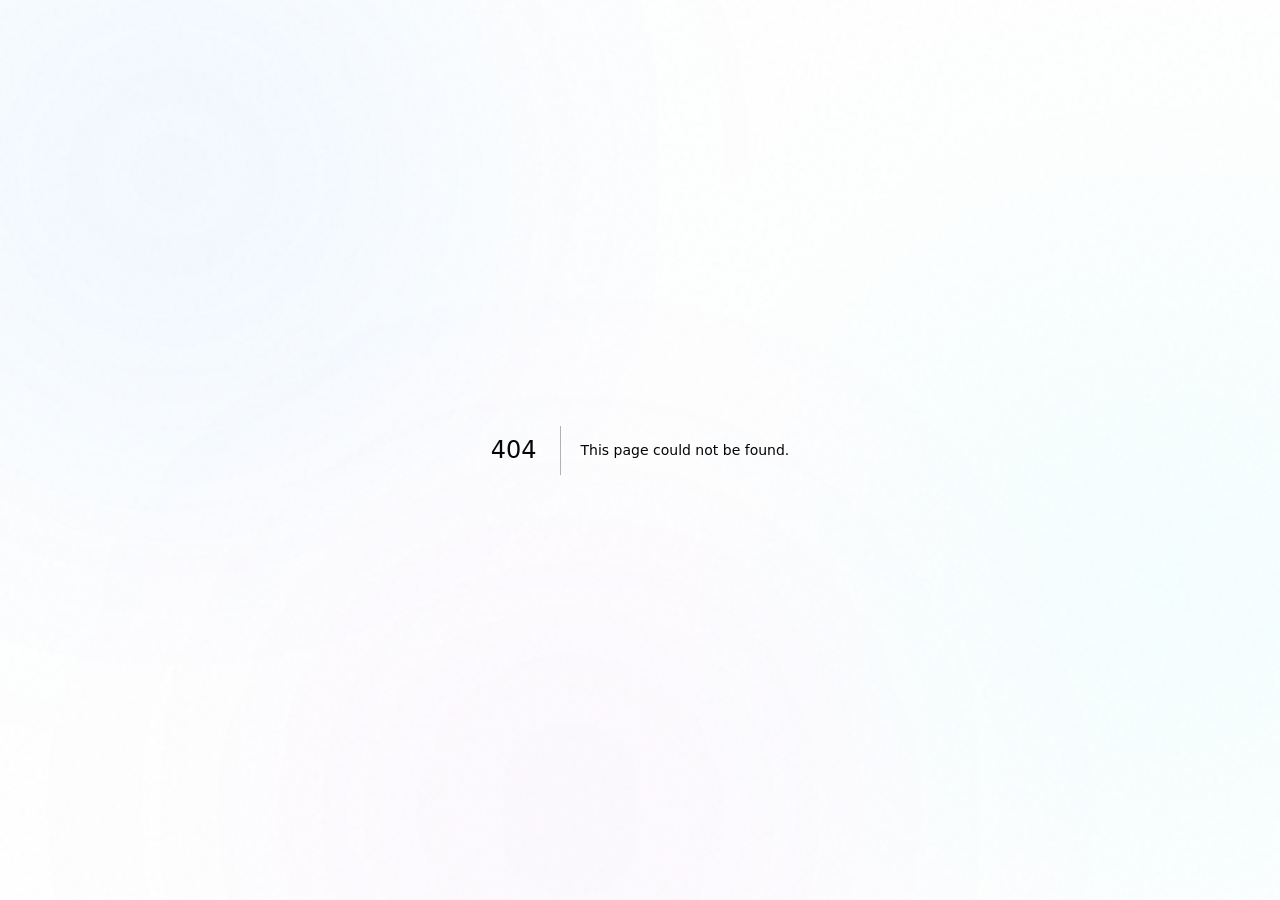
==== commit 9e349712: "feat: launch Awwwards-caliber GoodLoong personal brand website with Next.js & Framer Motion" ====
--- a/404/index.html
+++ b/404/index.html
@@ -1 +1 @@
-<!DOCTYPE html><html lang="zh-CN" class="dark scroll-smooth"><head><meta charSet="utf-8"/><meta name="viewport" content="width=device-width, initial-scale=1"/><link rel="stylesheet" href="/_next/static/css/7e27220d209adf6d.css" data-precedence="next"/><link rel="preload" as="script" fetchPriority="low" href="/_next/static/chunks/webpack-8658fdbc42bfbbae.js"/><script src="/_next/static/chunks/fd9d1056-91aa9495991b9c80.js" async=""></script><script src="/_next/static/chunks/117-db2103dfdeca0efb.js" async=""></script><script src="/_next/static/chunks/main-app-16af84683da16f90.js" async=""></script><script src="/_next/static/chunks/366-4ab0dffbde142927.js" async=""></script><script src="/_next/static/chunks/app/layout-7a9b76e0c2e72d1f.js" async=""></script><meta name="robots" content="noindex"/><title>404: This page could not be found.</title><title>古德龙 (GoodLoong) · 独立开发者 &amp; AI Builder</title><meta name="description" content="古德龙的超级进化：探索 AI 时代，一个普通人能够创造什么。独立游戏、原生客户端、AI Agent 创造者作品集与思考札记。"/><link rel="author" href="https://goodloongstudio.github.io"/><meta name="author" content="GoodLoong"/><meta name="keywords" content="古德龙,GoodLoong,独立开发,AI Builder,ChineseLink,成语诗词大搜查,WhaleDesk,AI_RTS,Elbow-Strike,Hair Diary"/><meta property="og:title" content="古德龙 (GoodLoong) · 独立开发者 &amp; AI Builder"/><meta property="og:description" content="探索 AI 时代，一个普通人能够创造什么。独立游戏与原生客户端作品集。"/><meta property="og:url" content="https://goodloongstudio.github.io/"/><meta property="og:site_name" content="GoodLoong Studio"/><meta property="og:locale" content="zh_CN"/><meta property="og:type" content="website"/><meta name="twitter:card" content="summary"/><meta name="twitter:title" content="古德龙 (GoodLoong) · 独立开发者 &amp; AI Builder"/><meta name="twitter:description" content="探索 AI 时代，一个普通人能够创造什么。独立游戏与原生客户端作品集。"/><link rel="icon" href="/images/chineselink-icon.png"/><script src="/_next/static/chunks/polyfills-42372ed130431b0a.js" noModule=""></script></head><body class="antialiased selection:bg-accent-cyan/30 selection:text-white"><div class="fixed inset-0 pointer-events-none z-0 overflow-hidden"><div class="absolute -top-32 -left-32 w-[600px] h-[600px] bg-accent-blue/10 dark:bg-accent-blue/[0.07] rounded-full blur-[140px] animate-pulse"></div><div class="absolute top-1/3 -right-40 w-[550px] h-[550px] bg-accent-cyan/10 dark:bg-accent-cyan/[0.06] rounded-full blur-[160px] animate-float"></div><div class="absolute -bottom-40 left-1/4 w-[500px] h-[500px] bg-accent-purple/10 dark:bg-accent-purple/[0.05] rounded-full blur-[150px]"></div><canvas class="absolute inset-0 block w-full h-full"></canvas><div class="absolute inset-0 opacity-[0.025] dark:opacity-[0.035] mix-blend-overlay pointer-events-none" style="background-image:url(&quot;data:image/svg+xml,%3Csvg viewBox=&#x27;0 0 200 200&#x27; xmlns=&#x27;http://www.w3.org/2000/svg&#x27;%3E%3Cfilter id=&#x27;noiseFilter&#x27;%3E%3CfeTurbulence type=&#x27;fractalNoise&#x27; baseFrequency=&#x27;0.8&#x27; numOctaves=&#x27;3&#x27; stitchTiles=&#x27;stitch&#x27;/%3E%3C/filter%3E%3Crect width=&#x27;100%25&#x27; height=&#x27;100%25&#x27; filter=&#x27;url(%23noiseFilter)&#x27;/%3E%3C/svg%3E&quot;)"></div></div><div style="font-family:system-ui,&quot;Segoe UI&quot;,Roboto,Helvetica,Arial,sans-serif,&quot;Apple Color Emoji&quot;,&quot;Segoe UI Emoji&quot;;height:100vh;text-align:center;display:flex;flex-direction:column;align-items:center;justify-content:center"><div><style>body{color:#000;background:#fff;margin:0}.next-error-h1{border-right:1px solid rgba(0,0,0,.3)}@media (prefers-color-scheme:dark){body{color:#fff;background:#000}.next-error-h1{border-right:1px solid rgba(255,255,255,.3)}}</style><h1 class="next-error-h1" style="display:inline-block;margin:0 20px 0 0;padding:0 23px 0 0;font-size:24px;font-weight:500;vertical-align:top;line-height:49px">404</h1><div style="display:inline-block"><h2 style="font-size:14px;font-weight:400;line-height:49px;margin:0">This page could not be found.</h2></div></div></div><script src="/_next/static/chunks/webpack-8658fdbc42bfbbae.js" async=""></script><script>(self.__next_f=self.__next_f||[]).push([0]);self.__next_f.push([2,null])</script><script>self.__next_f.push([1,"1:HL[\"/_next/static/css/7e27220d209adf6d.css\",\"style\"]\n"])</script><script>self.__next_f.push([1,"2:I[2846,[],\"\"]\n4:I[4707,[],\"\"]\n5:I[6423,[],\"\"]\n6:I[4098,[\"366\",\"static/chunks/366-4ab0dffbde142927.js\",\"185\",\"static/chunks/app/layout-7a9b76e0c2e72d1f.js\"],\"ThemeLanguageProvider\"]\n7:I[246,[\"366\",\"static/chunks/366-4ab0dffbde142927.js\",\"185\",\"static/chunks/app/layout-7a9b76e0c2e72d1f.js\"],\"CustomCursor\"]\n8:I[3531,[\"366\",\"static/chunks/366-4ab0dffbde142927.js\",\"185\",\"static/chunks/app/layout-7a9b76e0c2e72d1f.js\"],\"BackgroundCanvas\"]\ne:I[1060,[],\"\"]\n9:{\"fontFamily\":\"system-ui,\\\"Segoe UI\\\",Roboto,Helvetica,Arial,sans-serif,\\\"Apple Color Emoji\\\",\\\"Segoe UI Emoji\\\"\",\"height\":\"100vh\",\"textAlign\":\"center\",\"display\":\"flex\",\"flexDirection\":\"column\",\"alignItems\":\"center\",\"justifyContent\":\"center\"}\na:{\"display\":\"inline-block\",\"margin\":\"0 20px 0 0\",\"padding\":\"0 23px 0 0\",\"fontSize\":24,\"fontWeight\":500,\"verticalAlign\":\"top\",\"lineHeight\":\"49px\"}\nb:{\"display\":\"inline-block\"}\nc:{\"fontSize\":14,\"fontWeight\":400,\"lineHeight\":\"49px\",\"margin\":0}\nf:[]\n"])</script><script>self.__next_f.push([1,"0:[\"$\",\"$L2\",null,{\"buildId\":\"UkslnCUW0Xtsz3y34NlqL\",\"assetPrefix\":\"\",\"urlParts\":[\"\",\"_not-found\",\"\"],\"initialTree\":[\"\",{\"children\":[\"/_not-found\",{\"children\":[\"__PAGE__\",{}]}]},\"$undefined\",\"$undefined\",true],\"initialSeedData\":[\"\",{\"children\":[\"/_not-found\",{\"children\":[\"__PAGE__\",{},[[\"$L3\",[[\"$\",\"title\",null,{\"children\":\"404: This page could not be found.\"}],[\"$\",\"div\",null,{\"style\":{\"fontFamily\":\"system-ui,\\\"Segoe UI\\\",Roboto,Helvetica,Arial,sans-serif,\\\"Apple Color Emoji\\\",\\\"Segoe UI Emoji\\\"\",\"height\":\"100vh\",\"textAlign\":\"center\",\"display\":\"flex\",\"flexDirection\":\"column\",\"alignItems\":\"center\",\"justifyContent\":\"center\"},\"children\":[\"$\",\"div\",null,{\"children\":[[\"$\",\"style\",null,{\"dangerouslySetInnerHTML\":{\"__html\":\"body{color:#000;background:#fff;margin:0}.next-error-h1{border-right:1px solid rgba(0,0,0,.3)}@media (prefers-color-scheme:dark){body{color:#fff;background:#000}.next-error-h1{border-right:1px solid rgba(255,255,255,.3)}}\"}}],[\"$\",\"h1\",null,{\"className\":\"next-error-h1\",\"style\":{\"display\":\"inline-block\",\"margin\":\"0 20px 0 0\",\"padding\":\"0 23px 0 0\",\"fontSize\":24,\"fontWeight\":500,\"verticalAlign\":\"top\",\"lineHeight\":\"49px\"},\"children\":\"404\"}],[\"$\",\"div\",null,{\"style\":{\"display\":\"inline-block\"},\"children\":[\"$\",\"h2\",null,{\"style\":{\"fontSize\":14,\"fontWeight\":400,\"lineHeight\":\"49px\",\"margin\":0},\"children\":\"This page could not be found.\"}]}]]}]}]],null],null],null]},[null,[\"$\",\"$L4\",null,{\"parallelRouterKey\":\"children\",\"segmentPath\":[\"children\",\"/_not-found\",\"children\"],\"error\":\"$undefined\",\"errorStyles\":\"$undefined\",\"errorScripts\":\"$undefined\",\"template\":[\"$\",\"$L5\",null,{}],\"templateStyles\":\"$undefined\",\"templateScripts\":\"$undefined\",\"notFound\":\"$undefined\",\"notFoundStyles\":\"$undefined\"}]],null]},[[[[\"$\",\"link\",\"0\",{\"rel\":\"stylesheet\",\"href\":\"/_next/static/css/7e27220d209adf6d.css\",\"precedence\":\"next\",\"crossOrigin\":\"$undefined\"}]],[\"$\",\"html\",null,{\"lang\":\"zh-CN\",\"className\":\"dark scroll-smooth\",\"children\":[\"$\",\"body\",null,{\"className\":\"antialiased selection:bg-accent-cyan/30 selection:text-white\",\"children\":[\"$\",\"$L6\",null,{\"children\":[[\"$\",\"$L7\",null,{}],[\"$\",\"$L8\",null,{}],[\"$\",\"$L4\",null,{\"parallelRouterKey\":\"children\",\"segmentPath\":[\"children\"],\"error\":\"$undefined\",\"errorStyles\":\"$undefined\",\"errorScripts\":\"$undefined\",\"template\":[\"$\",\"$L5\",null,{}],\"templateStyles\":\"$undefined\",\"templateScripts\":\"$undefined\",\"notFound\":[[\"$\",\"title\",null,{\"children\":\"404: This page could not be found.\"}],[\"$\",\"div\",null,{\"style\":\"$9\",\"children\":[\"$\",\"div\",null,{\"children\":[[\"$\",\"style\",null,{\"dangerouslySetInnerHTML\":{\"__html\":\"body{color:#000;background:#fff;margin:0}.next-error-h1{border-right:1px solid rgba(0,0,0,.3)}@media (prefers-color-scheme:dark){body{color:#fff;background:#000}.next-error-h1{border-right:1px solid rgba(255,255,255,.3)}}\"}}],[\"$\",\"h1\",null,{\"className\":\"next-error-h1\",\"style\":\"$a\",\"children\":\"404\"}],[\"$\",\"div\",null,{\"style\":\"$b\",\"children\":[\"$\",\"h2\",null,{\"style\":\"$c\",\"children\":\"This page could not be found.\"}]}]]}]}]],\"notFoundStyles\":[]}]]}]}]}]],null],null],\"couldBeIntercepted\":false,\"initialHead\":[[\"$\",\"meta\",null,{\"name\":\"robots\",\"content\":\"noindex\"}],\"$Ld\"],\"globalErrorComponent\":\"$e\",\"missingSlots\":\"$Wf\"}]\n"])</script><script>self.__next_f.push([1,"d:[[\"$\",\"meta\",\"0\",{\"name\":\"viewport\",\"content\":\"width=device-width, initial-scale=1\"}],[\"$\",\"meta\",\"1\",{\"charSet\":\"utf-8\"}],[\"$\",\"title\",\"2\",{\"children\":\"古德龙 (GoodLoong) · 独立开发者 \u0026 AI Builder\"}],[\"$\",\"meta\",\"3\",{\"name\":\"description\",\"content\":\"古德龙的超级进化：探索 AI 时代，一个普通人能够创造什么。独立游戏、原生客户端、AI Agent 创造者作品集与思考札记。\"}],[\"$\",\"link\",\"4\",{\"rel\":\"author\",\"href\":\"https://goodloongstudio.github.io\"}],[\"$\",\"meta\",\"5\",{\"name\":\"author\",\"content\":\"GoodLoong\"}],[\"$\",\"meta\",\"6\",{\"name\":\"keywords\",\"content\":\"古德龙,GoodLoong,独立开发,AI Builder,ChineseLink,成语诗词大搜查,WhaleDesk,AI_RTS,Elbow-Strike,Hair Diary\"}],[\"$\",\"meta\",\"7\",{\"property\":\"og:title\",\"content\":\"古德龙 (GoodLoong) · 独立开发者 \u0026 AI Builder\"}],[\"$\",\"meta\",\"8\",{\"property\":\"og:description\",\"content\":\"探索 AI 时代，一个普通人能够创造什么。独立游戏与原生客户端作品集。\"}],[\"$\",\"meta\",\"9\",{\"property\":\"og:url\",\"content\":\"https://goodloongstudio.github.io/\"}],[\"$\",\"meta\",\"10\",{\"property\":\"og:site_name\",\"content\":\"GoodLoong Studio\"}],[\"$\",\"meta\",\"11\",{\"property\":\"og:locale\",\"content\":\"zh_CN\"}],[\"$\",\"meta\",\"12\",{\"property\":\"og:type\",\"content\":\"website\"}],[\"$\",\"meta\",\"13\",{\"name\":\"twitter:card\",\"content\":\"summary\"}],[\"$\",\"meta\",\"14\",{\"name\":\"twitter:title\",\"content\":\"古德龙 (GoodLoong) · 独立开发者 \u0026 AI Builder\"}],[\"$\",\"meta\",\"15\",{\"name\":\"twitter:description\",\"content\":\"探索 AI 时代，一个普通人能够创造什么。独立游戏与原生客户端作品集。\"}],[\"$\",\"link\",\"16\",{\"rel\":\"icon\",\"href\":\"/images/chineselink-icon.png\"}]]\n3:null\n"])</script></body></html>+<!DOCTYPE html><html lang="zh-CN" class="dark scroll-smooth"><head><meta charSet="utf-8"/><meta name="viewport" content="width=device-width, initial-scale=1"/><link rel="stylesheet" href="/_next/static/css/08510866e28087d1.css" data-precedence="next"/><link rel="preload" as="script" fetchPriority="low" href="/_next/static/chunks/webpack-8658fdbc42bfbbae.js"/><script src="/_next/static/chunks/fd9d1056-91aa9495991b9c80.js" async=""></script><script src="/_next/static/chunks/117-db2103dfdeca0efb.js" async=""></script><script src="/_next/static/chunks/main-app-16af84683da16f90.js" async=""></script><script src="/_next/static/chunks/366-4ab0dffbde142927.js" async=""></script><script src="/_next/static/chunks/app/layout-9d216258712e74a4.js" async=""></script><meta name="robots" content="noindex"/><title>404: This page could not be found.</title><title>古德龙 (GoodLoong) · 独立开发者 &amp; AI Builder</title><meta name="description" content="古德龙的超级进化：探索 AI 时代，一个普通人能够创造什么。独立游戏、原生客户端、AI Agent 创造者作品集与思考札记。"/><link rel="author" href="https://goodloongstudio.github.io"/><meta name="author" content="GoodLoong"/><meta name="keywords" content="古德龙,GoodLoong,独立开发,AI Builder,ChineseLink,成语诗词大搜查,WhaleDesk,AI_RTS,Elbow-Strike,Hair Diary"/><meta property="og:title" content="古德龙 (GoodLoong) · 独立开发者 &amp; AI Builder"/><meta property="og:description" content="探索 AI 时代，一个普通人能够创造什么。独立游戏与原生客户端作品集。"/><meta property="og:url" content="https://goodloongstudio.github.io/"/><meta property="og:site_name" content="GoodLoong Studio"/><meta property="og:locale" content="zh_CN"/><meta property="og:type" content="website"/><meta name="twitter:card" content="summary"/><meta name="twitter:title" content="古德龙 (GoodLoong) · 独立开发者 &amp; AI Builder"/><meta name="twitter:description" content="探索 AI 时代，一个普通人能够创造什么。独立游戏与原生客户端作品集。"/><link rel="icon" href="/images/chineselink-icon.png"/><script src="/_next/static/chunks/polyfills-42372ed130431b0a.js" noModule=""></script></head><body class="antialiased selection:bg-accent-cyan/30 selection:text-white"><div class="fixed inset-0 pointer-events-none z-0 overflow-hidden"><div class="absolute -top-32 -left-32 w-[600px] h-[600px] bg-accent-blue/10 dark:bg-accent-blue/[0.07] rounded-full blur-[140px] animate-pulse"></div><div class="absolute top-1/3 -right-40 w-[550px] h-[550px] bg-accent-cyan/10 dark:bg-accent-cyan/[0.06] rounded-full blur-[160px] animate-float"></div><div class="absolute -bottom-40 left-1/4 w-[500px] h-[500px] bg-accent-purple/10 dark:bg-accent-purple/[0.05] rounded-full blur-[150px]"></div><canvas class="absolute inset-0 block w-full h-full"></canvas><div class="absolute inset-0 opacity-[0.025] dark:opacity-[0.035] mix-blend-overlay pointer-events-none" style="background-image:url(&quot;data:image/svg+xml,%3Csvg viewBox=&#x27;0 0 200 200&#x27; xmlns=&#x27;http://www.w3.org/2000/svg&#x27;%3E%3Cfilter id=&#x27;noiseFilter&#x27;%3E%3CfeTurbulence type=&#x27;fractalNoise&#x27; baseFrequency=&#x27;0.8&#x27; numOctaves=&#x27;3&#x27; stitchTiles=&#x27;stitch&#x27;/%3E%3C/filter%3E%3Crect width=&#x27;100%25&#x27; height=&#x27;100%25&#x27; filter=&#x27;url(%23noiseFilter)&#x27;/%3E%3C/svg%3E&quot;)"></div></div><div style="font-family:system-ui,&quot;Segoe UI&quot;,Roboto,Helvetica,Arial,sans-serif,&quot;Apple Color Emoji&quot;,&quot;Segoe UI Emoji&quot;;height:100vh;text-align:center;display:flex;flex-direction:column;align-items:center;justify-content:center"><div><style>body{color:#000;background:#fff;margin:0}.next-error-h1{border-right:1px solid rgba(0,0,0,.3)}@media (prefers-color-scheme:dark){body{color:#fff;background:#000}.next-error-h1{border-right:1px solid rgba(255,255,255,.3)}}</style><h1 class="next-error-h1" style="display:inline-block;margin:0 20px 0 0;padding:0 23px 0 0;font-size:24px;font-weight:500;vertical-align:top;line-height:49px">404</h1><div style="display:inline-block"><h2 style="font-size:14px;font-weight:400;line-height:49px;margin:0">This page could not be found.</h2></div></div></div><script src="/_next/static/chunks/webpack-8658fdbc42bfbbae.js" async=""></script><script>(self.__next_f=self.__next_f||[]).push([0]);self.__next_f.push([2,null])</script><script>self.__next_f.push([1,"1:HL[\"/_next/static/css/08510866e28087d1.css\",\"style\"]\n"])</script><script>self.__next_f.push([1,"2:I[2846,[],\"\"]\n4:I[4707,[],\"\"]\n5:I[6423,[],\"\"]\n6:I[4098,[\"366\",\"static/chunks/366-4ab0dffbde142927.js\",\"185\",\"static/chunks/app/layout-9d216258712e74a4.js\"],\"ThemeLanguageProvider\"]\n7:I[246,[\"366\",\"static/chunks/366-4ab0dffbde142927.js\",\"185\",\"static/chunks/app/layout-9d216258712e74a4.js\"],\"CustomCursor\"]\n8:I[3531,[\"366\",\"static/chunks/366-4ab0dffbde142927.js\",\"185\",\"static/chunks/app/layout-9d216258712e74a4.js\"],\"BackgroundCanvas\"]\ne:I[1060,[],\"\"]\n9:{\"fontFamily\":\"system-ui,\\\"Segoe UI\\\",Roboto,Helvetica,Arial,sans-serif,\\\"Apple Color Emoji\\\",\\\"Segoe UI Emoji\\\"\",\"height\":\"100vh\",\"textAlign\":\"center\",\"display\":\"flex\",\"flexDirection\":\"column\",\"alignItems\":\"center\",\"justifyContent\":\"center\"}\na:{\"display\":\"inline-block\",\"margin\":\"0 20px 0 0\",\"padding\":\"0 23px 0 0\",\"fontSize\":24,\"fontWeight\":500,\"verticalAlign\":\"top\",\"lineHeight\":\"49px\"}\nb:{\"display\":\"inline-block\"}\nc:{\"fontSize\":14,\"fontWeight\":400,\"lineHeight\":\"49px\",\"margin\":0}\nf:[]\n"])</script><script>self.__next_f.push([1,"0:[\"$\",\"$L2\",null,{\"buildId\":\"qY5CGrwyG2lFUQfv3eS2t\",\"assetPrefix\":\"\",\"urlParts\":[\"\",\"_not-found\",\"\"],\"initialTree\":[\"\",{\"children\":[\"/_not-found\",{\"children\":[\"__PAGE__\",{}]}]},\"$undefined\",\"$undefined\",true],\"initialSeedData\":[\"\",{\"children\":[\"/_not-found\",{\"children\":[\"__PAGE__\",{},[[\"$L3\",[[\"$\",\"title\",null,{\"children\":\"404: This page could not be found.\"}],[\"$\",\"div\",null,{\"style\":{\"fontFamily\":\"system-ui,\\\"Segoe UI\\\",Roboto,Helvetica,Arial,sans-serif,\\\"Apple Color Emoji\\\",\\\"Segoe UI Emoji\\\"\",\"height\":\"100vh\",\"textAlign\":\"center\",\"display\":\"flex\",\"flexDirection\":\"column\",\"alignItems\":\"center\",\"justifyContent\":\"center\"},\"children\":[\"$\",\"div\",null,{\"children\":[[\"$\",\"style\",null,{\"dangerouslySetInnerHTML\":{\"__html\":\"body{color:#000;background:#fff;margin:0}.next-error-h1{border-right:1px solid rgba(0,0,0,.3)}@media (prefers-color-scheme:dark){body{color:#fff;background:#000}.next-error-h1{border-right:1px solid rgba(255,255,255,.3)}}\"}}],[\"$\",\"h1\",null,{\"className\":\"next-error-h1\",\"style\":{\"display\":\"inline-block\",\"margin\":\"0 20px 0 0\",\"padding\":\"0 23px 0 0\",\"fontSize\":24,\"fontWeight\":500,\"verticalAlign\":\"top\",\"lineHeight\":\"49px\"},\"children\":\"404\"}],[\"$\",\"div\",null,{\"style\":{\"display\":\"inline-block\"},\"children\":[\"$\",\"h2\",null,{\"style\":{\"fontSize\":14,\"fontWeight\":400,\"lineHeight\":\"49px\",\"margin\":0},\"children\":\"This page could not be found.\"}]}]]}]}]],null],null],null]},[null,[\"$\",\"$L4\",null,{\"parallelRouterKey\":\"children\",\"segmentPath\":[\"children\",\"/_not-found\",\"children\"],\"error\":\"$undefined\",\"errorStyles\":\"$undefined\",\"errorScripts\":\"$undefined\",\"template\":[\"$\",\"$L5\",null,{}],\"templateStyles\":\"$undefined\",\"templateScripts\":\"$undefined\",\"notFound\":\"$undefined\",\"notFoundStyles\":\"$undefined\"}]],null]},[[[[\"$\",\"link\",\"0\",{\"rel\":\"stylesheet\",\"href\":\"/_next/static/css/08510866e28087d1.css\",\"precedence\":\"next\",\"crossOrigin\":\"$undefined\"}]],[\"$\",\"html\",null,{\"lang\":\"zh-CN\",\"className\":\"dark scroll-smooth\",\"children\":[\"$\",\"body\",null,{\"className\":\"antialiased selection:bg-accent-cyan/30 selection:text-white\",\"children\":[\"$\",\"$L6\",null,{\"children\":[[\"$\",\"$L7\",null,{}],[\"$\",\"$L8\",null,{}],[\"$\",\"$L4\",null,{\"parallelRouterKey\":\"children\",\"segmentPath\":[\"children\"],\"error\":\"$undefined\",\"errorStyles\":\"$undefined\",\"errorScripts\":\"$undefined\",\"template\":[\"$\",\"$L5\",null,{}],\"templateStyles\":\"$undefined\",\"templateScripts\":\"$undefined\",\"notFound\":[[\"$\",\"title\",null,{\"children\":\"404: This page could not be found.\"}],[\"$\",\"div\",null,{\"style\":\"$9\",\"children\":[\"$\",\"div\",null,{\"children\":[[\"$\",\"style\",null,{\"dangerouslySetInnerHTML\":{\"__html\":\"body{color:#000;background:#fff;margin:0}.next-error-h1{border-right:1px solid rgba(0,0,0,.3)}@media (prefers-color-scheme:dark){body{color:#fff;background:#000}.next-error-h1{border-right:1px solid rgba(255,255,255,.3)}}\"}}],[\"$\",\"h1\",null,{\"className\":\"next-error-h1\",\"style\":\"$a\",\"children\":\"404\"}],[\"$\",\"div\",null,{\"style\":\"$b\",\"children\":[\"$\",\"h2\",null,{\"style\":\"$c\",\"children\":\"This page could not be found.\"}]}]]}]}]],\"notFoundStyles\":[]}]]}]}]}]],null],null],\"couldBeIntercepted\":false,\"initialHead\":[[\"$\",\"meta\",null,{\"name\":\"robots\",\"content\":\"noindex\"}],\"$Ld\"],\"globalErrorComponent\":\"$e\",\"missingSlots\":\"$Wf\"}]\n"])</script><script>self.__next_f.push([1,"d:[[\"$\",\"meta\",\"0\",{\"name\":\"viewport\",\"content\":\"width=device-width, initial-scale=1\"}],[\"$\",\"meta\",\"1\",{\"charSet\":\"utf-8\"}],[\"$\",\"title\",\"2\",{\"children\":\"古德龙 (GoodLoong) · 独立开发者 \u0026 AI Builder\"}],[\"$\",\"meta\",\"3\",{\"name\":\"description\",\"content\":\"古德龙的超级进化：探索 AI 时代，一个普通人能够创造什么。独立游戏、原生客户端、AI Agent 创造者作品集与思考札记。\"}],[\"$\",\"link\",\"4\",{\"rel\":\"author\",\"href\":\"https://goodloongstudio.github.io\"}],[\"$\",\"meta\",\"5\",{\"name\":\"author\",\"content\":\"GoodLoong\"}],[\"$\",\"meta\",\"6\",{\"name\":\"keywords\",\"content\":\"古德龙,GoodLoong,独立开发,AI Builder,ChineseLink,成语诗词大搜查,WhaleDesk,AI_RTS,Elbow-Strike,Hair Diary\"}],[\"$\",\"meta\",\"7\",{\"property\":\"og:title\",\"content\":\"古德龙 (GoodLoong) · 独立开发者 \u0026 AI Builder\"}],[\"$\",\"meta\",\"8\",{\"property\":\"og:description\",\"content\":\"探索 AI 时代，一个普通人能够创造什么。独立游戏与原生客户端作品集。\"}],[\"$\",\"meta\",\"9\",{\"property\":\"og:url\",\"content\":\"https://goodloongstudio.github.io/\"}],[\"$\",\"meta\",\"10\",{\"property\":\"og:site_name\",\"content\":\"GoodLoong Studio\"}],[\"$\",\"meta\",\"11\",{\"property\":\"og:locale\",\"content\":\"zh_CN\"}],[\"$\",\"meta\",\"12\",{\"property\":\"og:type\",\"content\":\"website\"}],[\"$\",\"meta\",\"13\",{\"name\":\"twitter:card\",\"content\":\"summary\"}],[\"$\",\"meta\",\"14\",{\"name\":\"twitter:title\",\"content\":\"古德龙 (GoodLoong) · 独立开发者 \u0026 AI Builder\"}],[\"$\",\"meta\",\"15\",{\"name\":\"twitter:description\",\"content\":\"探索 AI 时代，一个普通人能够创造什么。独立游戏与原生客户端作品集。\"}],[\"$\",\"link\",\"16\",{\"rel\":\"icon\",\"href\":\"/images/chineselink-icon.png\"}]]\n3:null\n"])</script></body></html>
--- a/_next/static/css/08510866e28087d1.css
+++ b/_next/static/css/08510866e28087d1.css
@@ -0,0 +1,3 @@
+*,:after,:before{--tw-border-spacing-x:0;--tw-border-spacing-y:0;--tw-translate-x:0;--tw-translate-y:0;--tw-rotate:0;--tw-skew-x:0;--tw-skew-y:0;--tw-scale-x:1;--tw-scale-y:1;--tw-pan-x: ;--tw-pan-y: ;--tw-pinch-zoom: ;--tw-scroll-snap-strictness:proximity;--tw-gradient-from-position: ;--tw-gradient-via-position: ;--tw-gradient-to-position: ;--tw-ordinal: ;--tw-slashed-zero: ;--tw-numeric-figure: ;--tw-numeric-spacing: ;--tw-numeric-fraction: ;--tw-ring-inset: ;--tw-ring-offset-width:0px;--tw-ring-offset-color:#fff;--tw-ring-color:rgba(59,130,246,.5);--tw-ring-offset-shadow:0 0 #0000;--tw-ring-shadow:0 0 #0000;--tw-shadow:0 0 #0000;--tw-shadow-colored:0 0 #0000;--tw-blur: ;--tw-brightness: ;--tw-contrast: ;--tw-grayscale: ;--tw-hue-rotate: ;--tw-invert: ;--tw-saturate: ;--tw-sepia: ;--tw-drop-shadow: ;--tw-backdrop-blur: ;--tw-backdrop-brightness: ;--tw-backdrop-contrast: ;--tw-backdrop-grayscale: ;--tw-backdrop-hue-rotate: ;--tw-backdrop-invert: ;--tw-backdrop-opacity: ;--tw-backdrop-saturate: ;--tw-backdrop-sepia: ;--tw-contain-size: ;--tw-contain-layout: ;--tw-contain-paint: ;--tw-contain-style: }::backdrop{--tw-border-spacing-x:0;--tw-border-spacing-y:0;--tw-translate-x:0;--tw-translate-y:0;--tw-rotate:0;--tw-skew-x:0;--tw-skew-y:0;--tw-scale-x:1;--tw-scale-y:1;--tw-pan-x: ;--tw-pan-y: ;--tw-pinch-zoom: ;--tw-scroll-snap-strictness:proximity;--tw-gradient-from-position: ;--tw-gradient-via-position: ;--tw-gradient-to-position: ;--tw-ordinal: ;--tw-slashed-zero: ;--tw-numeric-figure: ;--tw-numeric-spacing: ;--tw-numeric-fraction: ;--tw-ring-inset: ;--tw-ring-offset-width:0px;--tw-ring-offset-color:#fff;--tw-ring-color:rgba(59,130,246,.5);--tw-ring-offset-shadow:0 0 #0000;--tw-ring-shadow:0 0 #0000;--tw-shadow:0 0 #0000;--tw-shadow-colored:0 0 #0000;--tw-blur: ;--tw-brightness: ;--tw-contrast: ;--tw-grayscale: ;--tw-hue-rotate: ;--tw-invert: ;--tw-saturate: ;--tw-sepia: ;--tw-drop-shadow: ;--tw-backdrop-blur: ;--tw-backdrop-brightness: ;--tw-backdrop-contrast: ;--tw-backdrop-grayscale: ;--tw-backdrop-hue-rotate: ;--tw-backdrop-invert: ;--tw-backdrop-opacity: ;--tw-backdrop-saturate: ;--tw-backdrop-sepia: ;--tw-contain-size: ;--tw-contain-layout: ;--tw-contain-paint: ;--tw-contain-style: }/*
+! tailwindcss v3.4.14 | MIT License | https://tailwindcss.com
+*/*,:after,:before{box-sizing:border-box;border:0 solid #e5e7eb}:after,:before{--tw-content:""}:host,html{line-height:1.5;-webkit-text-size-adjust:100%;-moz-tab-size:4;-o-tab-size:4;tab-size:4;font-family:-apple-system,BlinkMacSystemFont,SF Pro Display,SF Pro Text,Inter,Geist,PingFang SC,Hiragino Sans GB,Microsoft YaHei,sans-serif;font-feature-settings:normal;font-variation-settings:normal;-webkit-tap-highlight-color:transparent}body{margin:0;line-height:inherit}hr{height:0;color:inherit;border-top-width:1px}abbr:where([title]){-webkit-text-decoration:underline dotted;text-decoration:underline dotted}h1,h2,h3,h4,h5,h6{font-size:inherit;font-weight:inherit}a{color:inherit;text-decoration:inherit}b,strong{font-weight:bolder}code,kbd,pre,samp{font-family:GeistMono,SF Mono,Fira Code,monospace;font-feature-settings:normal;font-variation-settings:normal;font-size:1em}small{font-size:80%}sub,sup{font-size:75%;line-height:0;position:relative;vertical-align:baseline}sub{bottom:-.25em}sup{top:-.5em}table{text-indent:0;border-color:inherit;border-collapse:collapse}button,input,optgroup,select,textarea{font-family:inherit;font-feature-settings:inherit;font-variation-settings:inherit;font-size:100%;font-weight:inherit;line-height:inherit;letter-spacing:inherit;color:inherit;margin:0;padding:0}button,select{text-transform:none}button,input:where([type=button]),input:where([type=reset]),input:where([type=submit]){-webkit-appearance:button;background-color:transparent;background-image:none}:-moz-focusring{outline:auto}:-moz-ui-invalid{box-shadow:none}progress{vertical-align:baseline}::-webkit-inner-spin-button,::-webkit-outer-spin-button{height:auto}[type=search]{-webkit-appearance:textfield;outline-offset:-2px}::-webkit-search-decoration{-webkit-appearance:none}::-webkit-file-upload-button{-webkit-appearance:button;font:inherit}summary{display:list-item}blockquote,dd,dl,figure,h1,h2,h3,h4,h5,h6,hr,p,pre{margin:0}fieldset{margin:0}fieldset,legend{padding:0}menu,ol,ul{list-style:none;margin:0;padding:0}dialog{padding:0}textarea{resize:vertical}input::-moz-placeholder,textarea::-moz-placeholder{opacity:1;color:#9ca3af}input::placeholder,textarea::placeholder{opacity:1;color:#9ca3af}[role=button],button{cursor:pointer}:disabled{cursor:default}audio,canvas,embed,iframe,img,object,svg,video{display:block;vertical-align:middle}img,video{max-width:100%;height:auto}[hidden]:where(:not([hidden=until-found])){display:none}.pointer-events-none{pointer-events:none}.fixed{position:fixed}.absolute{position:absolute}.relative{position:relative}.inset-0{inset:0}.inset-16{inset:4rem}.inset-6{inset:1.5rem}.-bottom-2{bottom:-.5rem}.-bottom-40{bottom:-10rem}.-left-32{left:-8rem}.-left-4{left:-1rem}.-left-\[45px\]{left:-45px}.-right-4{right:-1rem}.-right-40{right:-10rem}.-top-32{top:-8rem}.-top-4{top:-1rem}.left-0{left:0}.left-1\/2{left:50%}.left-1\/4{left:25%}.right-0{right:0}.top-0{top:0}.top-1\.5{top:.375rem}.top-1\/3{top:33.333333%}.z-0{z-index:0}.z-10{z-index:10}.z-40{z-index:40}.z-50{z-index:50}.mx-auto{margin-left:auto;margin-right:auto}.my-auto{margin-top:auto;margin-bottom:auto}.mb-1{margin-bottom:.25rem}.mb-2{margin-bottom:.5rem}.mb-20{margin-bottom:5rem}.mb-3{margin-bottom:.75rem}.mb-4{margin-bottom:1rem}.mb-6{margin-bottom:1.5rem}.mb-8{margin-bottom:2rem}.ml-4{margin-left:1rem}.ml-auto{margin-left:auto}.mt-0\.5{margin-top:.125rem}.mt-1{margin-top:.25rem}.mt-10{margin-top:2.5rem}.mt-12{margin-top:3rem}.mt-2{margin-top:.5rem}.mt-24{margin-top:6rem}.mt-3{margin-top:.75rem}.mt-4{margin-top:1rem}.mt-6{margin-top:1.5rem}.mt-8{margin-top:2rem}.line-clamp-2{overflow:hidden;display:-webkit-box;-webkit-box-orient:vertical;-webkit-line-clamp:2}.block{display:block}.inline-block{display:inline-block}.flex{display:flex}.inline-flex{display:inline-flex}.grid{display:grid}.hidden{display:none}.h-1\.5{height:.375rem}.h-14{height:3.5rem}.h-16{height:4rem}.h-2{height:.5rem}.h-20{height:5rem}.h-3{height:.75rem}.h-3\.5{height:.875rem}.h-32{height:8rem}.h-36{height:9rem}.h-4{height:1rem}.h-5{height:1.25rem}.h-6{height:1.5rem}.h-72{height:18rem}.h-8{height:2rem}.h-\[500px\]{height:500px}.h-\[550px\]{height:550px}.h-\[600px\]{height:600px}.h-auto{height:auto}.h-fit{height:-moz-fit-content;height:fit-content}.h-full{height:100%}.max-h-\[420px\]{max-height:420px}.max-h-\[85vh\]{max-height:85vh}.max-h-\[90vh\]{max-height:90vh}.min-h-\[680px\]{min-height:680px}.min-h-screen{min-height:100vh}.w-1\.5{width:.375rem}.w-14{width:3.5rem}.w-16{width:4rem}.w-2{width:.5rem}.w-20{width:5rem}.w-3{width:.75rem}.w-3\.5{width:.875rem}.w-3\/4{width:75%}.w-36{width:9rem}.w-4{width:1rem}.w-5{width:1.25rem}.w-6{width:1.5rem}.w-72{width:18rem}.w-8{width:2rem}.w-\[1px\]{width:1px}.w-\[500px\]{width:500px}.w-\[550px\]{width:550px}.w-\[600px\]{width:600px}.w-full{width:100%}.max-w-2xl{max-width:42rem}.max-w-3xl{max-width:48rem}.max-w-4xl{max-width:56rem}.max-w-7xl{max-width:80rem}.max-w-md{max-width:28rem}.max-w-xl{max-width:36rem}.flex-shrink-0,.shrink-0{flex-shrink:0}.-translate-x-1\/2{--tw-translate-x:-50%}.-translate-x-1\/2,.rotate-12{transform:translate(var(--tw-translate-x),var(--tw-translate-y)) rotate(var(--tw-rotate)) skewX(var(--tw-skew-x)) skewY(var(--tw-skew-y)) scaleX(var(--tw-scale-x)) scaleY(var(--tw-scale-y))}.rotate-12{--tw-rotate:12deg}.transform{transform:translate(var(--tw-translate-x),var(--tw-translate-y)) rotate(var(--tw-rotate)) skewX(var(--tw-skew-x)) skewY(var(--tw-skew-y)) scaleX(var(--tw-scale-x)) scaleY(var(--tw-scale-y))}.animate-\[spin_24s_linear_infinite_reverse\]{animation:spin 24s linear infinite reverse}.animate-\[spin_32s_linear_infinite\]{animation:spin 32s linear infinite}@keyframes spin{to{transform:rotate(1turn)}}.animate-\[spin_40s_linear_infinite\]{animation:spin 40s linear infinite}@keyframes bounce{0%,to{transform:translateY(-25%);animation-timing-function:cubic-bezier(.8,0,1,1)}50%{transform:none;animation-timing-function:cubic-bezier(0,0,.2,1)}}.animate-bounce{animation:bounce 1s infinite}@keyframes floatSlow{0%{transform:translate(0) rotate(0deg)}to{transform:translate(40px,30px) rotate(12deg)}}.animate-float{animation:floatSlow 16s ease-in-out infinite alternate}@keyframes ping{75%,to{transform:scale(2);opacity:0}}.animate-ping{animation:ping 1s cubic-bezier(0,0,.2,1) infinite}@keyframes pulse{50%{opacity:.5}}.animate-pulse{animation:pulse 2s cubic-bezier(.4,0,.6,1) infinite}.cursor-pointer{cursor:pointer}.select-none{-webkit-user-select:none;-moz-user-select:none;user-select:none}.resize{resize:both}.list-none{list-style-type:none}.grid-cols-1{grid-template-columns:repeat(1,minmax(0,1fr))}.grid-cols-2{grid-template-columns:repeat(2,minmax(0,1fr))}.flex-col{flex-direction:column}.flex-wrap{flex-wrap:wrap}.items-start{align-items:flex-start}.items-center{align-items:center}.justify-center{justify-content:center}.justify-between{justify-content:space-between}.gap-1{gap:.25rem}.gap-1\.5{gap:.375rem}.gap-10{gap:2.5rem}.gap-16{gap:4rem}.gap-2{gap:.5rem}.gap-2\.5{gap:.625rem}.gap-3{gap:.75rem}.gap-4{gap:1rem}.gap-5{gap:1.25rem}.gap-6{gap:1.5rem}.gap-8{gap:2rem}.space-y-12>:not([hidden])~:not([hidden]){--tw-space-y-reverse:0;margin-top:calc(3rem * calc(1 - var(--tw-space-y-reverse)));margin-bottom:calc(3rem * var(--tw-space-y-reverse))}.space-y-16>:not([hidden])~:not([hidden]){--tw-space-y-reverse:0;margin-top:calc(4rem * calc(1 - var(--tw-space-y-reverse)));margin-bottom:calc(4rem * var(--tw-space-y-reverse))}.space-y-2\.5>:not([hidden])~:not([hidden]){--tw-space-y-reverse:0;margin-top:calc(.625rem * calc(1 - var(--tw-space-y-reverse)));margin-bottom:calc(.625rem * var(--tw-space-y-reverse))}.space-y-4>:not([hidden])~:not([hidden]){--tw-space-y-reverse:0;margin-top:calc(1rem * calc(1 - var(--tw-space-y-reverse)));margin-bottom:calc(1rem * var(--tw-space-y-reverse))}.space-y-6>:not([hidden])~:not([hidden]){--tw-space-y-reverse:0;margin-top:calc(1.5rem * calc(1 - var(--tw-space-y-reverse)));margin-bottom:calc(1.5rem * var(--tw-space-y-reverse))}.divide-y>:not([hidden])~:not([hidden]){--tw-divide-y-reverse:0;border-top-width:calc(1px * calc(1 - var(--tw-divide-y-reverse)));border-bottom-width:calc(1px * var(--tw-divide-y-reverse))}.divide-theme-border>:not([hidden])~:not([hidden]){border-color:var(--color-border)}.overflow-hidden{overflow:hidden}.overflow-y-auto{overflow-y:auto}.scroll-smooth{scroll-behavior:smooth}.rounded{border-radius:.25rem}.rounded-2xl{border-radius:1rem}.rounded-3xl{border-radius:28px}.rounded-full{border-radius:9999px}.rounded-lg{border-radius:.5rem}.rounded-md{border-radius:.375rem}.rounded-xl{border-radius:.75rem}.border{border-width:1px}.border-b{border-bottom-width:1px}.border-l{border-left-width:1px}.border-t{border-top-width:1px}.border-dashed{border-style:dashed}.border-accent-blue\/30{border-color:rgba(41,151,255,.3)}.border-accent-blue\/80{border-color:rgba(41,151,255,.8)}.border-accent-cyan\/25{border-color:rgba(0,240,255,.25)}.border-theme-border{border-color:var(--color-border)}.bg-accent-blue{--tw-bg-opacity:1;background-color:rgb(41 151 255/var(--tw-bg-opacity))}.bg-accent-blue\/10{background-color:rgba(41,151,255,.1)}.bg-accent-blue\/\[0\.08\]{background-color:rgba(41,151,255,.08)}.bg-accent-cyan\/10{background-color:rgba(0,240,255,.1)}.bg-accent-cyan\/5{background-color:rgba(0,240,255,.05)}.bg-accent-emerald{--tw-bg-opacity:1;background-color:rgb(48 209 88/var(--tw-bg-opacity))}.bg-accent-purple\/10{background-color:rgba(175,82,222,.1)}.bg-black\/10{background-color:rgba(0,0,0,.1)}.bg-black\/75{background-color:rgba(0,0,0,.75)}.bg-theme-bgSecondary{background-color:var(--color-bg-secondary)}.bg-theme-border{background-color:var(--color-border)}.bg-theme-btnPrimary{background-color:var(--color-btn-primary-bg)}.bg-theme-card{background-color:var(--color-card)}.bg-theme-nav{background-color:var(--color-nav-bg)}.bg-theme-tag{background-color:var(--color-tag-bg)}.bg-gradient-to-r{background-image:linear-gradient(to right,var(--tw-gradient-stops))}.from-\[var\(--color-hero-gradient-from\)\]{--tw-gradient-from:var(--color-hero-gradient-from) var(--tw-gradient-from-position);--tw-gradient-to:hsla(0,0%,100%,0) var(--tw-gradient-to-position);--tw-gradient-stops:var(--tw-gradient-from),var(--tw-gradient-to)}.from-accent-cyan{--tw-gradient-from:#00f0ff var(--tw-gradient-from-position);--tw-gradient-to:rgba(0,240,255,0) var(--tw-gradient-to-position);--tw-gradient-stops:var(--tw-gradient-from),var(--tw-gradient-to)}.via-accent-blue{--tw-gradient-to:rgba(41,151,255,0) var(--tw-gradient-to-position);--tw-gradient-stops:var(--tw-gradient-from),#2997ff var(--tw-gradient-via-position),var(--tw-gradient-to)}.to-\[var\(--color-hero-gradient-to\)\]{--tw-gradient-to:var(--color-hero-gradient-to) var(--tw-gradient-to-position)}.to-accent-purple{--tw-gradient-to:#af52de var(--tw-gradient-to-position)}.bg-clip-text{-webkit-background-clip:text;background-clip:text}.object-contain{-o-object-fit:contain;object-fit:contain}.object-cover{-o-object-fit:cover;object-fit:cover}.p-0\.5{padding:.125rem}.p-1{padding:.25rem}.p-1\.5{padding:.375rem}.p-2{padding:.5rem}.p-2\.5{padding:.625rem}.p-4{padding:1rem}.p-5{padding:1.25rem}.p-6{padding:1.5rem}.p-8{padding:2rem}.px-2{padding-left:.5rem;padding-right:.5rem}.px-2\.5{padding-left:.625rem;padding-right:.625rem}.px-3{padding-left:.75rem;padding-right:.75rem}.px-3\.5{padding-left:.875rem;padding-right:.875rem}.px-4{padding-left:1rem;padding-right:1rem}.px-6{padding-left:1.5rem;padding-right:1.5rem}.px-7{padding-left:1.75rem;padding-right:1.75rem}.py-0\.5{padding-top:.125rem;padding-bottom:.125rem}.py-1{padding-top:.25rem;padding-bottom:.25rem}.py-1\.5{padding-top:.375rem;padding-bottom:.375rem}.py-12{padding-top:3rem;padding-bottom:3rem}.py-2\.5{padding-top:.625rem;padding-bottom:.625rem}.py-28{padding-top:7rem;padding-bottom:7rem}.py-3\.5{padding-top:.875rem;padding-bottom:.875rem}.py-6{padding-top:1.5rem;padding-bottom:1.5rem}.py-8{padding-top:2rem;padding-bottom:2rem}.pb-10{padding-bottom:2.5rem}.pb-16{padding-bottom:4rem}.pb-6{padding-bottom:1.5rem}.pb-8{padding-bottom:2rem}.pl-8{padding-left:2rem}.pt-2{padding-top:.5rem}.pt-24{padding-top:6rem}.pt-4{padding-top:1rem}.pt-6{padding-top:1.5rem}.pt-8{padding-top:2rem}.text-center{text-align:center}.font-mono{font-family:GeistMono,SF Mono,Fira Code,monospace}.text-2xl{font-size:1.5rem;line-height:2rem}.text-3xl{font-size:1.875rem;line-height:2.25rem}.text-4xl{font-size:2.25rem;line-height:2.5rem}.text-5xl{font-size:3rem;line-height:1}.text-\[10px\]{font-size:10px}.text-\[11px\]{font-size:11px}.text-\[9px\]{font-size:9px}.text-base{font-size:1rem;line-height:1.5rem}.text-lg{font-size:1.125rem;line-height:1.75rem}.text-sm{font-size:.875rem;line-height:1.25rem}.text-xl{font-size:1.25rem;line-height:1.75rem}.text-xs{font-size:.75rem;line-height:1rem}.font-black{font-weight:900}.font-bold{font-weight:700}.font-extrabold{font-weight:800}.font-light{font-weight:300}.font-medium{font-weight:500}.font-normal{font-weight:400}.font-semibold{font-weight:600}.uppercase{text-transform:uppercase}.italic{font-style:italic}.leading-\[0\.95\]{line-height:.95}.leading-\[1\.05\]{line-height:1.05}.leading-none{line-height:1}.leading-relaxed{line-height:1.625}.leading-snug{line-height:1.375}.leading-tight{line-height:1.25}.tracking-tight{letter-spacing:-.02em}.tracking-tighter{letter-spacing:-.04em}.tracking-wider{letter-spacing:.05em}.tracking-widest{letter-spacing:.15em}.text-accent-amber{--tw-text-opacity:1;color:rgb(255 159 10/var(--tw-text-opacity))}.text-accent-blue{--tw-text-opacity:1;color:rgb(41 151 255/var(--tw-text-opacity))}.text-accent-cyan{--tw-text-opacity:1;color:rgb(0 240 255/var(--tw-text-opacity))}.text-accent-emerald{--tw-text-opacity:1;color:rgb(48 209 88/var(--tw-text-opacity))}.text-accent-purple{--tw-text-opacity:1;color:rgb(175 82 222/var(--tw-text-opacity))}.text-theme-border{color:var(--color-border)}.text-theme-btnPrimaryText{color:var(--color-btn-primary-text)}.text-theme-muted{color:var(--color-text-muted)}.text-theme-primary{color:var(--color-text-primary)}.text-theme-secondary{color:var(--color-text-secondary)}.text-theme-tagText{color:var(--color-tag-text)}.text-transparent{color:transparent}.text-white{--tw-text-opacity:1;color:rgb(255 255 255/var(--tw-text-opacity))}.antialiased{-webkit-font-smoothing:antialiased;-moz-osx-font-smoothing:grayscale}.opacity-70{opacity:.7}.opacity-\[0\.025\]{opacity:.025}.mix-blend-overlay{mix-blend-mode:overlay}.shadow-2xl{--tw-shadow:0 25px 50px -12px rgba(0,0,0,.25);--tw-shadow-colored:0 25px 50px -12px var(--tw-shadow-color)}.shadow-2xl,.shadow-inner{box-shadow:var(--tw-ring-offset-shadow,0 0 #0000),var(--tw-ring-shadow,0 0 #0000),var(--tw-shadow)}.shadow-inner{--tw-shadow:inset 0 2px 4px 0 rgba(0,0,0,.05);--tw-shadow-colored:inset 0 2px 4px 0 var(--tw-shadow-color)}.shadow-lg{--tw-shadow:0 10px 15px -3px rgba(0,0,0,.1),0 4px 6px -4px rgba(0,0,0,.1);--tw-shadow-colored:0 10px 15px -3px var(--tw-shadow-color),0 4px 6px -4px var(--tw-shadow-color)}.shadow-lg,.shadow-md{box-shadow:var(--tw-ring-offset-shadow,0 0 #0000),var(--tw-ring-shadow,0 0 #0000),var(--tw-shadow)}.shadow-md{--tw-shadow:0 4px 6px -1px rgba(0,0,0,.1),0 2px 4px -2px rgba(0,0,0,.1);--tw-shadow-colored:0 4px 6px -1px var(--tw-shadow-color),0 2px 4px -2px var(--tw-shadow-color)}.shadow-sm{--tw-shadow:0 1px 2px 0 rgba(0,0,0,.05);--tw-shadow-colored:0 1px 2px 0 var(--tw-shadow-color)}.shadow-sm,.shadow-xl{box-shadow:var(--tw-ring-offset-shadow,0 0 #0000),var(--tw-ring-shadow,0 0 #0000),var(--tw-shadow)}.shadow-xl{--tw-shadow:0 20px 25px -5px rgba(0,0,0,.1),0 8px 10px -6px rgba(0,0,0,.1);--tw-shadow-colored:0 20px 25px -5px var(--tw-shadow-color),0 8px 10px -6px var(--tw-shadow-color)}.ring{--tw-ring-offset-shadow:var(--tw-ring-inset) 0 0 0 var(--tw-ring-offset-width) var(--tw-ring-offset-color);--tw-ring-shadow:var(--tw-ring-inset) 0 0 0 calc(3px + var(--tw-ring-offset-width)) var(--tw-ring-color);box-shadow:var(--tw-ring-offset-shadow),var(--tw-ring-shadow),var(--tw-shadow,0 0 #0000)}.blur-3xl{--tw-blur:blur(64px)}.blur-3xl,.blur-\[140px\]{filter:var(--tw-blur) var(--tw-brightness) var(--tw-contrast) var(--tw-grayscale) var(--tw-hue-rotate) var(--tw-invert) var(--tw-saturate) var(--tw-sepia) var(--tw-drop-shadow)}.blur-\[140px\]{--tw-blur:blur(140px)}.blur-\[150px\]{--tw-blur:blur(150px)}.blur-\[150px\],.blur-\[160px\]{filter:var(--tw-blur) var(--tw-brightness) var(--tw-contrast) var(--tw-grayscale) var(--tw-hue-rotate) var(--tw-invert) var(--tw-saturate) var(--tw-sepia) var(--tw-drop-shadow)}.blur-\[160px\]{--tw-blur:blur(160px)}.sepia{--tw-sepia:sepia(100%)}.filter,.sepia{filter:var(--tw-blur) var(--tw-brightness) var(--tw-contrast) var(--tw-grayscale) var(--tw-hue-rotate) var(--tw-invert) var(--tw-saturate) var(--tw-sepia) var(--tw-drop-shadow)}.backdrop-blur-\[2px\]{--tw-backdrop-blur:blur(2px)}.backdrop-blur-\[2px\],.backdrop-blur-md{backdrop-filter:var(--tw-backdrop-blur) var(--tw-backdrop-brightness) var(--tw-backdrop-contrast) var(--tw-backdrop-grayscale) var(--tw-backdrop-hue-rotate) var(--tw-backdrop-invert) var(--tw-backdrop-opacity) var(--tw-backdrop-saturate) var(--tw-backdrop-sepia)}.backdrop-blur-md{--tw-backdrop-blur:blur(12px)}.backdrop-blur-xl{--tw-backdrop-blur:blur(24px);backdrop-filter:var(--tw-backdrop-blur) var(--tw-backdrop-brightness) var(--tw-backdrop-contrast) var(--tw-backdrop-grayscale) var(--tw-backdrop-hue-rotate) var(--tw-backdrop-invert) var(--tw-backdrop-opacity) var(--tw-backdrop-saturate) var(--tw-backdrop-sepia)}.transition{transition-property:color,background-color,border-color,text-decoration-color,fill,stroke,opacity,box-shadow,transform,filter,backdrop-filter;transition-timing-function:cubic-bezier(.4,0,.2,1);transition-duration:.15s}.transition-\[width\2c height\2c background-color\]{transition-property:width,height,background-color;transition-timing-function:cubic-bezier(.4,0,.2,1);transition-duration:.15s}.transition-all{transition-property:all;transition-timing-function:cubic-bezier(.4,0,.2,1);transition-duration:.15s}.transition-colors{transition-property:color,background-color,border-color,text-decoration-color,fill,stroke;transition-timing-function:cubic-bezier(.4,0,.2,1);transition-duration:.15s}.transition-opacity{transition-property:opacity;transition-timing-function:cubic-bezier(.4,0,.2,1);transition-duration:.15s}.transition-transform{transition-property:transform;transition-timing-function:cubic-bezier(.4,0,.2,1);transition-duration:.15s}.duration-200{transition-duration:.2s}.duration-300{transition-duration:.3s}.duration-500{transition-duration:.5s}.duration-700{transition-duration:.7s}:root,html.dark{--color-bg:#090a0f;--color-bg-secondary:#11131c;--color-card:rgba(18,21,31,.75);--color-card-hover:rgba(26,30,46,.9);--color-border:hsla(0,0%,100%,.1);--color-border-hover:hsla(0,0%,100%,.25);--color-text-primary:#fff;--color-text-secondary:#cbd5e1;--color-text-muted:#94a3b8;--color-nav-bg:rgba(9,10,15,.85);--color-tag-bg:hsla(0,0%,100%,.08);--color-tag-text:#e2e8f0;--color-btn-primary-bg:#fff;--color-btn-primary-text:#090a0f;--color-hero-gradient-from:#fff;--color-hero-gradient-to:#64748b;--color-orb-1:rgba(41,151,255,.08);--color-orb-2:rgba(0,240,255,.06);--color-orb-3:rgba(175,82,222,.05)}html.light{--color-bg:#f8fafc;--color-bg-secondary:#f1f5f9;--color-card:#fff;--color-card-hover:#fff;--color-border:#e2e8f0;--color-border-hover:#94a3b8;--color-text-primary:#0f172a;--color-text-secondary:#334155;--color-text-muted:#64748b;--color-nav-bg:rgba(248,250,252,.88);--color-tag-bg:#f1f5f9;--color-tag-text:#1e293b;--color-btn-primary-bg:#0f172a;--color-btn-primary-text:#fff;--color-hero-gradient-from:#0f172a;--color-hero-gradient-to:#64748b;--color-orb-1:rgba(41,151,255,.05);--color-orb-2:rgba(0,240,255,.04);--color-orb-3:rgba(175,82,222,.03)}html.sepia{--color-bg:#f5f0e6;--color-bg-secondary:#ebe3d5;--color-card:#fdfbf7;--color-card-hover:#fff;--color-border:#ded2bf;--color-border-hover:#b8a690;--color-text-primary:#271d15;--color-text-secondary:#4a3a2d;--color-text-muted:#756252;--color-nav-bg:hsla(40,43%,93%,.92);--color-tag-bg:#ede4d5;--color-tag-text:#271d15;--color-btn-primary-bg:#271d15;--color-btn-primary-text:#fdfbf7;--color-hero-gradient-from:#271d15;--color-hero-gradient-to:#756252;--color-orb-1:rgba(217,119,6,.06);--color-orb-2:rgba(180,83,9,.05);--color-orb-3:rgba(120,53,15,.04)}body{background-color:var(--color-bg);color:var(--color-text-primary);transition:background-color .25s ease,color .25s ease}::-webkit-scrollbar{width:6px;height:6px}::-webkit-scrollbar-track{background:transparent}::-webkit-scrollbar-thumb{background:var(--color-border);border-radius:999px}::-webkit-scrollbar-thumb:hover{background:var(--color-border-hover)}.custom-scrollbar::-webkit-scrollbar{width:5px}.custom-scrollbar::-webkit-scrollbar-thumb{background:var(--color-border);border-radius:999px}@media (prefers-reduced-motion:reduce){*{animation-duration:.01ms!important;animation-iteration-count:1!important;transition-duration:.01ms!important;scroll-behavior:auto!important}}.selection\:bg-accent-cyan\/30 ::-moz-selection{background-color:rgba(0,240,255,.3)}.selection\:bg-accent-cyan\/30 ::selection{background-color:rgba(0,240,255,.3)}.selection\:text-white ::-moz-selection{--tw-text-opacity:1;color:rgb(255 255 255/var(--tw-text-opacity))}.selection\:text-white ::selection{--tw-text-opacity:1;color:rgb(255 255 255/var(--tw-text-opacity))}.selection\:bg-accent-cyan\/30::-moz-selection{background-color:rgba(0,240,255,.3)}.selection\:bg-accent-cyan\/30::selection{background-color:rgba(0,240,255,.3)}.selection\:text-white::-moz-selection{--tw-text-opacity:1;color:rgb(255 255 255/var(--tw-text-opacity))}.selection\:text-white::selection{--tw-text-opacity:1;color:rgb(255 255 255/var(--tw-text-opacity))}.hover\:-translate-y-1:hover{--tw-translate-y:-0.25rem}.hover\:-translate-y-1:hover,.hover\:rotate-0:hover{transform:translate(var(--tw-translate-x),var(--tw-translate-y)) rotate(var(--tw-rotate)) skewX(var(--tw-skew-x)) skewY(var(--tw-skew-y)) scaleX(var(--tw-scale-x)) scaleY(var(--tw-scale-y))}.hover\:rotate-0:hover{--tw-rotate:0deg}.hover\:scale-105:hover{--tw-scale-x:1.05;--tw-scale-y:1.05;transform:translate(var(--tw-translate-x),var(--tw-translate-y)) rotate(var(--tw-rotate)) skewX(var(--tw-skew-x)) skewY(var(--tw-skew-y)) scaleX(var(--tw-scale-x)) scaleY(var(--tw-scale-y))}.hover\:border-accent-amber\/50:hover{border-color:rgba(255,159,10,.5)}.hover\:border-accent-blue\/40:hover{border-color:rgba(41,151,255,.4)}.hover\:border-accent-blue\/50:hover{border-color:rgba(41,151,255,.5)}.hover\:border-accent-cyan\/40:hover{border-color:rgba(0,240,255,.4)}.hover\:border-accent-cyan\/50:hover{border-color:rgba(0,240,255,.5)}.hover\:border-accent-emerald\/50:hover{border-color:rgba(48,209,88,.5)}.hover\:border-accent-purple\/40:hover{border-color:rgba(175,82,222,.4)}.hover\:border-accent-purple\/50:hover{border-color:rgba(175,82,222,.5)}.hover\:border-theme-borderHover:hover{border-color:var(--color-border-hover)}.hover\:bg-blue-600:hover{--tw-bg-opacity:1;background-color:rgb(37 99 235/var(--tw-bg-opacity))}.hover\:bg-theme-cardHover:hover{background-color:var(--color-card-hover)}.hover\:bg-theme-tag:hover{background-color:var(--color-tag-bg)}.hover\:px-6:hover{padding-left:1.5rem;padding-right:1.5rem}.hover\:text-accent-cyan:hover{--tw-text-opacity:1;color:rgb(0 240 255/var(--tw-text-opacity))}.hover\:text-theme-primary:hover{color:var(--color-text-primary)}.hover\:opacity-90:hover{opacity:.9}.hover\:shadow-2xl:hover{--tw-shadow:0 25px 50px -12px rgba(0,0,0,.25);--tw-shadow-colored:0 25px 50px -12px var(--tw-shadow-color)}.hover\:shadow-2xl:hover,.hover\:shadow-xl:hover{box-shadow:var(--tw-ring-offset-shadow,0 0 #0000),var(--tw-ring-shadow,0 0 #0000),var(--tw-shadow)}.hover\:shadow-xl:hover{--tw-shadow:0 20px 25px -5px rgba(0,0,0,.1),0 8px 10px -6px rgba(0,0,0,.1);--tw-shadow-colored:0 20px 25px -5px var(--tw-shadow-color),0 8px 10px -6px var(--tw-shadow-color)}.active\:scale-95:active{--tw-scale-x:.95;--tw-scale-y:.95}.active\:scale-95:active,.group:hover .group-hover\:-translate-y-0\.5{transform:translate(var(--tw-translate-x),var(--tw-translate-y)) rotate(var(--tw-rotate)) skewX(var(--tw-skew-x)) skewY(var(--tw-skew-y)) scaleX(var(--tw-scale-x)) scaleY(var(--tw-scale-y))}.group:hover .group-hover\:-translate-y-0\.5{--tw-translate-y:-0.125rem}.group:hover .group-hover\:-translate-y-1{--tw-translate-y:-0.25rem}.group:hover .group-hover\:-translate-y-1,.group:hover .group-hover\:translate-x-0\.5{transform:translate(var(--tw-translate-x),var(--tw-translate-y)) rotate(var(--tw-rotate)) skewX(var(--tw-skew-x)) skewY(var(--tw-skew-y)) scaleX(var(--tw-scale-x)) scaleY(var(--tw-scale-y))}.group:hover .group-hover\:translate-x-0\.5{--tw-translate-x:0.125rem}.group:hover .group-hover\:translate-x-1{--tw-translate-x:0.25rem}.group:hover .group-hover\:translate-x-1,.group:hover .group-hover\:translate-y-0\.5{transform:translate(var(--tw-translate-x),var(--tw-translate-y)) rotate(var(--tw-rotate)) skewX(var(--tw-skew-x)) skewY(var(--tw-skew-y)) scaleX(var(--tw-scale-x)) scaleY(var(--tw-scale-y))}.group:hover .group-hover\:translate-y-0\.5{--tw-translate-y:0.125rem}.group:hover .group-hover\:scale-105{--tw-scale-x:1.05;--tw-scale-y:1.05}.group:hover .group-hover\:scale-105,.group:hover .group-hover\:scale-110{transform:translate(var(--tw-translate-x),var(--tw-translate-y)) rotate(var(--tw-rotate)) skewX(var(--tw-skew-x)) skewY(var(--tw-skew-y)) scaleX(var(--tw-scale-x)) scaleY(var(--tw-scale-y))}.group:hover .group-hover\:scale-110{--tw-scale-x:1.1;--tw-scale-y:1.1}.group:hover .group-hover\:scale-\[1\.02\]{--tw-scale-x:1.02;--tw-scale-y:1.02;transform:translate(var(--tw-translate-x),var(--tw-translate-y)) rotate(var(--tw-rotate)) skewX(var(--tw-skew-x)) skewY(var(--tw-skew-y)) scaleX(var(--tw-scale-x)) scaleY(var(--tw-scale-y))}.group:hover .group-hover\:border-accent-cyan{--tw-border-opacity:1;border-color:rgb(0 240 255/var(--tw-border-opacity))}.group:hover .group-hover\:text-accent-amber{--tw-text-opacity:1;color:rgb(255 159 10/var(--tw-text-opacity))}.group:hover .group-hover\:text-accent-blue{--tw-text-opacity:1;color:rgb(41 151 255/var(--tw-text-opacity))}.group:hover .group-hover\:text-accent-cyan{--tw-text-opacity:1;color:rgb(0 240 255/var(--tw-text-opacity))}.group:hover .group-hover\:text-accent-emerald{--tw-text-opacity:1;color:rgb(48 209 88/var(--tw-text-opacity))}.group:hover .group-hover\:text-accent-purple{--tw-text-opacity:1;color:rgb(175 82 222/var(--tw-text-opacity))}.dark\:border-accent-cyan\/80:is(.dark *){border-color:rgba(0,240,255,.8)}.dark\:bg-accent-blue\/\[0\.07\]:is(.dark *){background-color:rgba(41,151,255,.07)}.dark\:bg-accent-cyan:is(.dark *){--tw-bg-opacity:1;background-color:rgb(0 240 255/var(--tw-bg-opacity))}.dark\:bg-accent-cyan\/\[0\.06\]:is(.dark *){background-color:rgba(0,240,255,.06)}.dark\:bg-accent-cyan\/\[0\.08\]:is(.dark *){background-color:rgba(0,240,255,.08)}.dark\:bg-accent-purple\/\[0\.05\]:is(.dark *){background-color:rgba(175,82,222,.05)}.dark\:bg-black\/40:is(.dark *){background-color:rgba(0,0,0,.4)}.dark\:text-accent-cyan:is(.dark *){--tw-text-opacity:1;color:rgb(0 240 255/var(--tw-text-opacity))}.dark\:opacity-\[0\.035\]:is(.dark *){opacity:.035}@media (min-width:640px){.sm\:-left-\[61px\]{left:-61px}.sm\:ml-8{margin-left:2rem}.sm\:inline{display:inline}.sm\:inline-flex{display:inline-flex}.sm\:h-80{height:20rem}.sm\:w-80{width:20rem}.sm\:grid-cols-4{grid-template-columns:repeat(4,minmax(0,1fr))}.sm\:flex-nowrap{flex-wrap:nowrap}.sm\:p-10{padding:2.5rem}.sm\:p-12{padding:3rem}.sm\:p-14{padding:3.5rem}.sm\:p-6{padding:1.5rem}.sm\:pl-12{padding-left:3rem}.sm\:pt-28{padding-top:7rem}.sm\:text-2xl{font-size:1.5rem;line-height:2rem}.sm\:text-3xl{font-size:1.875rem;line-height:2.25rem}.sm\:text-4xl{font-size:2.25rem;line-height:2.5rem}.sm\:text-5xl{font-size:3rem;line-height:1}.sm\:text-6xl{font-size:3.75rem;line-height:1}.sm\:text-7xl{font-size:4.5rem;line-height:1}.sm\:text-base{font-size:1rem;line-height:1.5rem}.sm\:text-lg{font-size:1.125rem;line-height:1.75rem}.sm\:text-xl{font-size:1.25rem;line-height:1.75rem}}@media (min-width:768px){.md\:col-span-4{grid-column:span 4/span 4}.md\:col-span-8{grid-column:span 8/span 8}.md\:mt-0{margin-top:0}.md\:flex{display:flex}.md\:hidden{display:none}.md\:grid-cols-12{grid-template-columns:repeat(12,minmax(0,1fr))}.md\:flex-row{flex-direction:row}.md\:items-end{align-items:flex-end}.md\:p-10{padding:2.5rem}.md\:p-16{padding:4rem}.md\:text-6xl{font-size:3.75rem;line-height:1}.md\:text-7xl{font-size:4.5rem;line-height:1}.md\:text-8xl{font-size:6rem;line-height:1}}@media (min-width:1024px){.lg\:sticky{position:sticky}.lg\:top-32{top:8rem}.lg\:col-span-4{grid-column:span 4/span 4}.lg\:col-span-5{grid-column:span 5/span 5}.lg\:col-span-6{grid-column:span 6/span 6}.lg\:col-span-7{grid-column:span 7/span 7}.lg\:col-span-8{grid-column:span 8/span 8}.lg\:min-h-\[780px\]{min-height:780px}.lg\:grid-cols-12{grid-template-columns:repeat(12,minmax(0,1fr))}.lg\:flex-row{flex-direction:row}.lg\:items-center{align-items:center}.lg\:text-8xl{font-size:6rem;line-height:1}.lg\:text-9xl{font-size:8rem;line-height:1}}@media (min-width:1280px){.xl\:inline{display:inline}}
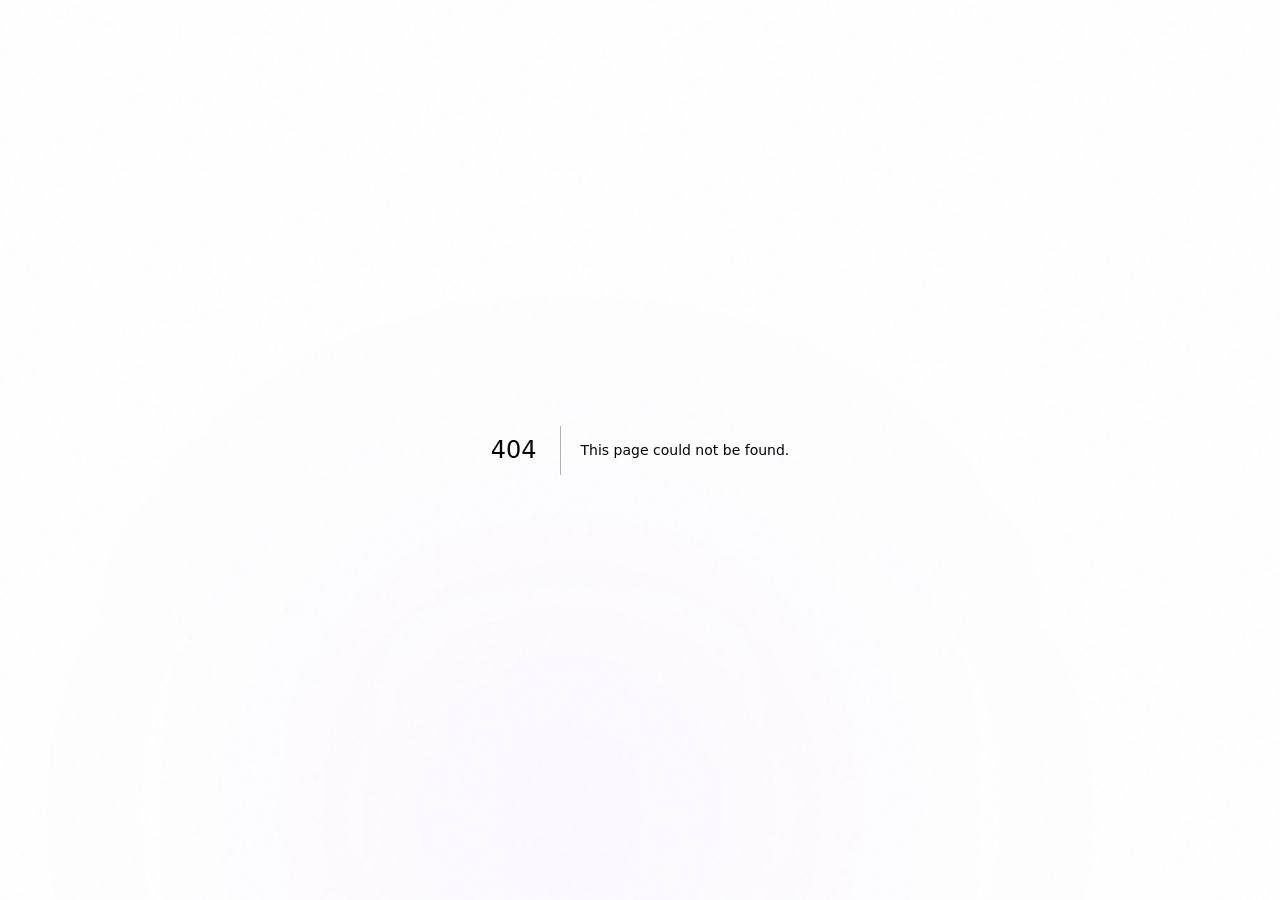
==== commit d0f4d01c: "feat: launch Awwwards-caliber GoodLoong personal brand website with Next.js & Framer Motion" ====
--- a/404/index.html
+++ b/404/index.html
@@ -1 +1 @@
-<!DOCTYPE html><html lang="zh-CN" class="dark scroll-smooth"><head><meta charSet="utf-8"/><meta name="viewport" content="width=device-width, initial-scale=1"/><link rel="stylesheet" href="/_next/static/css/08510866e28087d1.css" data-precedence="next"/><link rel="preload" as="script" fetchPriority="low" href="/_next/static/chunks/webpack-8658fdbc42bfbbae.js"/><script src="/_next/static/chunks/fd9d1056-91aa9495991b9c80.js" async=""></script><script src="/_next/static/chunks/117-db2103dfdeca0efb.js" async=""></script><script src="/_next/static/chunks/main-app-16af84683da16f90.js" async=""></script><script src="/_next/static/chunks/366-4ab0dffbde142927.js" async=""></script><script src="/_next/static/chunks/app/layout-9d216258712e74a4.js" async=""></script><meta name="robots" content="noindex"/><title>404: This page could not be found.</title><title>古德龙 (GoodLoong) · 独立开发者 &amp; AI Builder</title><meta name="description" content="古德龙的超级进化：探索 AI 时代，一个普通人能够创造什么。独立游戏、原生客户端、AI Agent 创造者作品集与思考札记。"/><link rel="author" href="https://goodloongstudio.github.io"/><meta name="author" content="GoodLoong"/><meta name="keywords" content="古德龙,GoodLoong,独立开发,AI Builder,ChineseLink,成语诗词大搜查,WhaleDesk,AI_RTS,Elbow-Strike,Hair Diary"/><meta property="og:title" content="古德龙 (GoodLoong) · 独立开发者 &amp; AI Builder"/><meta property="og:description" content="探索 AI 时代，一个普通人能够创造什么。独立游戏与原生客户端作品集。"/><meta property="og:url" content="https://goodloongstudio.github.io/"/><meta property="og:site_name" content="GoodLoong Studio"/><meta property="og:locale" content="zh_CN"/><meta property="og:type" content="website"/><meta name="twitter:card" content="summary"/><meta name="twitter:title" content="古德龙 (GoodLoong) · 独立开发者 &amp; AI Builder"/><meta name="twitter:description" content="探索 AI 时代，一个普通人能够创造什么。独立游戏与原生客户端作品集。"/><link rel="icon" href="/images/chineselink-icon.png"/><script src="/_next/static/chunks/polyfills-42372ed130431b0a.js" noModule=""></script></head><body class="antialiased selection:bg-accent-cyan/30 selection:text-white"><div class="fixed inset-0 pointer-events-none z-0 overflow-hidden"><div class="absolute -top-32 -left-32 w-[600px] h-[600px] bg-accent-blue/10 dark:bg-accent-blue/[0.07] rounded-full blur-[140px] animate-pulse"></div><div class="absolute top-1/3 -right-40 w-[550px] h-[550px] bg-accent-cyan/10 dark:bg-accent-cyan/[0.06] rounded-full blur-[160px] animate-float"></div><div class="absolute -bottom-40 left-1/4 w-[500px] h-[500px] bg-accent-purple/10 dark:bg-accent-purple/[0.05] rounded-full blur-[150px]"></div><canvas class="absolute inset-0 block w-full h-full"></canvas><div class="absolute inset-0 opacity-[0.025] dark:opacity-[0.035] mix-blend-overlay pointer-events-none" style="background-image:url(&quot;data:image/svg+xml,%3Csvg viewBox=&#x27;0 0 200 200&#x27; xmlns=&#x27;http://www.w3.org/2000/svg&#x27;%3E%3Cfilter id=&#x27;noiseFilter&#x27;%3E%3CfeTurbulence type=&#x27;fractalNoise&#x27; baseFrequency=&#x27;0.8&#x27; numOctaves=&#x27;3&#x27; stitchTiles=&#x27;stitch&#x27;/%3E%3C/filter%3E%3Crect width=&#x27;100%25&#x27; height=&#x27;100%25&#x27; filter=&#x27;url(%23noiseFilter)&#x27;/%3E%3C/svg%3E&quot;)"></div></div><div style="font-family:system-ui,&quot;Segoe UI&quot;,Roboto,Helvetica,Arial,sans-serif,&quot;Apple Color Emoji&quot;,&quot;Segoe UI Emoji&quot;;height:100vh;text-align:center;display:flex;flex-direction:column;align-items:center;justify-content:center"><div><style>body{color:#000;background:#fff;margin:0}.next-error-h1{border-right:1px solid rgba(0,0,0,.3)}@media (prefers-color-scheme:dark){body{color:#fff;background:#000}.next-error-h1{border-right:1px solid rgba(255,255,255,.3)}}</style><h1 class="next-error-h1" style="display:inline-block;margin:0 20px 0 0;padding:0 23px 0 0;font-size:24px;font-weight:500;vertical-align:top;line-height:49px">404</h1><div style="display:inline-block"><h2 style="font-size:14px;font-weight:400;line-height:49px;margin:0">This page could not be found.</h2></div></div></div><script src="/_next/static/chunks/webpack-8658fdbc42bfbbae.js" async=""></script><script>(self.__next_f=self.__next_f||[]).push([0]);self.__next_f.push([2,null])</script><script>self.__next_f.push([1,"1:HL[\"/_next/static/css/08510866e28087d1.css\",\"style\"]\n"])</script><script>self.__next_f.push([1,"2:I[2846,[],\"\"]\n4:I[4707,[],\"\"]\n5:I[6423,[],\"\"]\n6:I[4098,[\"366\",\"static/chunks/366-4ab0dffbde142927.js\",\"185\",\"static/chunks/app/layout-9d216258712e74a4.js\"],\"ThemeLanguageProvider\"]\n7:I[246,[\"366\",\"static/chunks/366-4ab0dffbde142927.js\",\"185\",\"static/chunks/app/layout-9d216258712e74a4.js\"],\"CustomCursor\"]\n8:I[3531,[\"366\",\"static/chunks/366-4ab0dffbde142927.js\",\"185\",\"static/chunks/app/layout-9d216258712e74a4.js\"],\"BackgroundCanvas\"]\ne:I[1060,[],\"\"]\n9:{\"fontFamily\":\"system-ui,\\\"Segoe UI\\\",Roboto,Helvetica,Arial,sans-serif,\\\"Apple Color Emoji\\\",\\\"Segoe UI Emoji\\\"\",\"height\":\"100vh\",\"textAlign\":\"center\",\"display\":\"flex\",\"flexDirection\":\"column\",\"alignItems\":\"center\",\"justifyContent\":\"center\"}\na:{\"display\":\"inline-block\",\"margin\":\"0 20px 0 0\",\"padding\":\"0 23px 0 0\",\"fontSize\":24,\"fontWeight\":500,\"verticalAlign\":\"top\",\"lineHeight\":\"49px\"}\nb:{\"display\":\"inline-block\"}\nc:{\"fontSize\":14,\"fontWeight\":400,\"lineHeight\":\"49px\",\"margin\":0}\nf:[]\n"])</script><script>self.__next_f.push([1,"0:[\"$\",\"$L2\",null,{\"buildId\":\"qY5CGrwyG2lFUQfv3eS2t\",\"assetPrefix\":\"\",\"urlParts\":[\"\",\"_not-found\",\"\"],\"initialTree\":[\"\",{\"children\":[\"/_not-found\",{\"children\":[\"__PAGE__\",{}]}]},\"$undefined\",\"$undefined\",true],\"initialSeedData\":[\"\",{\"children\":[\"/_not-found\",{\"children\":[\"__PAGE__\",{},[[\"$L3\",[[\"$\",\"title\",null,{\"children\":\"404: This page could not be found.\"}],[\"$\",\"div\",null,{\"style\":{\"fontFamily\":\"system-ui,\\\"Segoe UI\\\",Roboto,Helvetica,Arial,sans-serif,\\\"Apple Color Emoji\\\",\\\"Segoe UI Emoji\\\"\",\"height\":\"100vh\",\"textAlign\":\"center\",\"display\":\"flex\",\"flexDirection\":\"column\",\"alignItems\":\"center\",\"justifyContent\":\"center\"},\"children\":[\"$\",\"div\",null,{\"children\":[[\"$\",\"style\",null,{\"dangerouslySetInnerHTML\":{\"__html\":\"body{color:#000;background:#fff;margin:0}.next-error-h1{border-right:1px solid rgba(0,0,0,.3)}@media (prefers-color-scheme:dark){body{color:#fff;background:#000}.next-error-h1{border-right:1px solid rgba(255,255,255,.3)}}\"}}],[\"$\",\"h1\",null,{\"className\":\"next-error-h1\",\"style\":{\"display\":\"inline-block\",\"margin\":\"0 20px 0 0\",\"padding\":\"0 23px 0 0\",\"fontSize\":24,\"fontWeight\":500,\"verticalAlign\":\"top\",\"lineHeight\":\"49px\"},\"children\":\"404\"}],[\"$\",\"div\",null,{\"style\":{\"display\":\"inline-block\"},\"children\":[\"$\",\"h2\",null,{\"style\":{\"fontSize\":14,\"fontWeight\":400,\"lineHeight\":\"49px\",\"margin\":0},\"children\":\"This page could not be found.\"}]}]]}]}]],null],null],null]},[null,[\"$\",\"$L4\",null,{\"parallelRouterKey\":\"children\",\"segmentPath\":[\"children\",\"/_not-found\",\"children\"],\"error\":\"$undefined\",\"errorStyles\":\"$undefined\",\"errorScripts\":\"$undefined\",\"template\":[\"$\",\"$L5\",null,{}],\"templateStyles\":\"$undefined\",\"templateScripts\":\"$undefined\",\"notFound\":\"$undefined\",\"notFoundStyles\":\"$undefined\"}]],null]},[[[[\"$\",\"link\",\"0\",{\"rel\":\"stylesheet\",\"href\":\"/_next/static/css/08510866e28087d1.css\",\"precedence\":\"next\",\"crossOrigin\":\"$undefined\"}]],[\"$\",\"html\",null,{\"lang\":\"zh-CN\",\"className\":\"dark scroll-smooth\",\"children\":[\"$\",\"body\",null,{\"className\":\"antialiased selection:bg-accent-cyan/30 selection:text-white\",\"children\":[\"$\",\"$L6\",null,{\"children\":[[\"$\",\"$L7\",null,{}],[\"$\",\"$L8\",null,{}],[\"$\",\"$L4\",null,{\"parallelRouterKey\":\"children\",\"segmentPath\":[\"children\"],\"error\":\"$undefined\",\"errorStyles\":\"$undefined\",\"errorScripts\":\"$undefined\",\"template\":[\"$\",\"$L5\",null,{}],\"templateStyles\":\"$undefined\",\"templateScripts\":\"$undefined\",\"notFound\":[[\"$\",\"title\",null,{\"children\":\"404: This page could not be found.\"}],[\"$\",\"div\",null,{\"style\":\"$9\",\"children\":[\"$\",\"div\",null,{\"children\":[[\"$\",\"style\",null,{\"dangerouslySetInnerHTML\":{\"__html\":\"body{color:#000;background:#fff;margin:0}.next-error-h1{border-right:1px solid rgba(0,0,0,.3)}@media (prefers-color-scheme:dark){body{color:#fff;background:#000}.next-error-h1{border-right:1px solid rgba(255,255,255,.3)}}\"}}],[\"$\",\"h1\",null,{\"className\":\"next-error-h1\",\"style\":\"$a\",\"children\":\"404\"}],[\"$\",\"div\",null,{\"style\":\"$b\",\"children\":[\"$\",\"h2\",null,{\"style\":\"$c\",\"children\":\"This page could not be found.\"}]}]]}]}]],\"notFoundStyles\":[]}]]}]}]}]],null],null],\"couldBeIntercepted\":false,\"initialHead\":[[\"$\",\"meta\",null,{\"name\":\"robots\",\"content\":\"noindex\"}],\"$Ld\"],\"globalErrorComponent\":\"$e\",\"missingSlots\":\"$Wf\"}]\n"])</script><script>self.__next_f.push([1,"d:[[\"$\",\"meta\",\"0\",{\"name\":\"viewport\",\"content\":\"width=device-width, initial-scale=1\"}],[\"$\",\"meta\",\"1\",{\"charSet\":\"utf-8\"}],[\"$\",\"title\",\"2\",{\"children\":\"古德龙 (GoodLoong) · 独立开发者 \u0026 AI Builder\"}],[\"$\",\"meta\",\"3\",{\"name\":\"description\",\"content\":\"古德龙的超级进化：探索 AI 时代，一个普通人能够创造什么。独立游戏、原生客户端、AI Agent 创造者作品集与思考札记。\"}],[\"$\",\"link\",\"4\",{\"rel\":\"author\",\"href\":\"https://goodloongstudio.github.io\"}],[\"$\",\"meta\",\"5\",{\"name\":\"author\",\"content\":\"GoodLoong\"}],[\"$\",\"meta\",\"6\",{\"name\":\"keywords\",\"content\":\"古德龙,GoodLoong,独立开发,AI Builder,ChineseLink,成语诗词大搜查,WhaleDesk,AI_RTS,Elbow-Strike,Hair Diary\"}],[\"$\",\"meta\",\"7\",{\"property\":\"og:title\",\"content\":\"古德龙 (GoodLoong) · 独立开发者 \u0026 AI Builder\"}],[\"$\",\"meta\",\"8\",{\"property\":\"og:description\",\"content\":\"探索 AI 时代，一个普通人能够创造什么。独立游戏与原生客户端作品集。\"}],[\"$\",\"meta\",\"9\",{\"property\":\"og:url\",\"content\":\"https://goodloongstudio.github.io/\"}],[\"$\",\"meta\",\"10\",{\"property\":\"og:site_name\",\"content\":\"GoodLoong Studio\"}],[\"$\",\"meta\",\"11\",{\"property\":\"og:locale\",\"content\":\"zh_CN\"}],[\"$\",\"meta\",\"12\",{\"property\":\"og:type\",\"content\":\"website\"}],[\"$\",\"meta\",\"13\",{\"name\":\"twitter:card\",\"content\":\"summary\"}],[\"$\",\"meta\",\"14\",{\"name\":\"twitter:title\",\"content\":\"古德龙 (GoodLoong) · 独立开发者 \u0026 AI Builder\"}],[\"$\",\"meta\",\"15\",{\"name\":\"twitter:description\",\"content\":\"探索 AI 时代，一个普通人能够创造什么。独立游戏与原生客户端作品集。\"}],[\"$\",\"link\",\"16\",{\"rel\":\"icon\",\"href\":\"/images/chineselink-icon.png\"}]]\n3:null\n"])</script></body></html>+<!DOCTYPE html><html lang="zh-CN" class="dark scroll-smooth"><head><meta charSet="utf-8"/><meta name="viewport" content="width=device-width, initial-scale=1"/><link rel="stylesheet" href="/_next/static/css/e08954d2fc7bdd2e.css" data-precedence="next"/><link rel="preload" as="script" fetchPriority="low" href="/_next/static/chunks/webpack-8658fdbc42bfbbae.js"/><script src="/_next/static/chunks/fd9d1056-91aa9495991b9c80.js" async=""></script><script src="/_next/static/chunks/117-db2103dfdeca0efb.js" async=""></script><script src="/_next/static/chunks/main-app-16af84683da16f90.js" async=""></script><script src="/_next/static/chunks/366-4ab0dffbde142927.js" async=""></script><script src="/_next/static/chunks/app/layout-b1ed1b6c03628117.js" async=""></script><meta name="robots" content="noindex"/><title>404: This page could not be found.</title><title>古德龙 (GoodLoong) · 独立开发者 &amp; AI Builder</title><meta name="description" content="古德龙的超级进化：探索 AI 时代，一个普通人能够创造什么。独立游戏、原生客户端、AI Agent 创造者作品集与思考札记。"/><link rel="author" href="https://goodloongstudio.github.io"/><meta name="author" content="GoodLoong"/><meta name="keywords" content="古德龙,GoodLoong,独立开发,AI Builder,ChineseLink,成语诗词大搜查,WhaleDesk,AI_RTS,Elbow-Strike,Hair Diary"/><meta property="og:title" content="古德龙 (GoodLoong) · 独立开发者 &amp; AI Builder"/><meta property="og:description" content="探索 AI 时代，一个普通人能够创造什么。独立游戏与原生客户端作品集。"/><meta property="og:url" content="https://goodloongstudio.github.io/"/><meta property="og:site_name" content="GoodLoong Studio"/><meta property="og:locale" content="zh_CN"/><meta property="og:type" content="website"/><meta name="twitter:card" content="summary"/><meta name="twitter:title" content="古德龙 (GoodLoong) · 独立开发者 &amp; AI Builder"/><meta name="twitter:description" content="探索 AI 时代，一个普通人能够创造什么。独立游戏与原生客户端作品集。"/><link rel="icon" href="/images/chineselink-icon.png"/><script src="/_next/static/chunks/polyfills-42372ed130431b0a.js" noModule=""></script></head><body class="antialiased selection:bg-accent-cyan/30 selection:text-white"><div class="fixed inset-0 pointer-events-none z-0 overflow-hidden"><div class="absolute -top-32 -left-32 w-[600px] h-[600px] bg-accent-blue/10 dark:bg-accent-blue/[0.07] rounded-full blur-[140px] animate-pulse"></div><div class="absolute top-1/3 -right-40 w-[550px] h-[550px] bg-accent-cyan/10 dark:bg-accent-cyan/[0.06] rounded-full blur-[160px] animate-float"></div><div class="absolute -bottom-40 left-1/4 w-[500px] h-[500px] bg-accent-purple/10 dark:bg-accent-purple/[0.05] rounded-full blur-[150px]"></div><canvas class="absolute inset-0 block w-full h-full"></canvas><div class="absolute inset-0 opacity-[0.025] dark:opacity-[0.035] mix-blend-overlay pointer-events-none" style="background-image:url(&quot;data:image/svg+xml,%3Csvg viewBox=&#x27;0 0 200 200&#x27; xmlns=&#x27;http://www.w3.org/2000/svg&#x27;%3E%3Cfilter id=&#x27;noiseFilter&#x27;%3E%3CfeTurbulence type=&#x27;fractalNoise&#x27; baseFrequency=&#x27;0.8&#x27; numOctaves=&#x27;3&#x27; stitchTiles=&#x27;stitch&#x27;/%3E%3C/filter%3E%3Crect width=&#x27;100%25&#x27; height=&#x27;100%25&#x27; filter=&#x27;url(%23noiseFilter)&#x27;/%3E%3C/svg%3E&quot;)"></div></div><div style="font-family:system-ui,&quot;Segoe UI&quot;,Roboto,Helvetica,Arial,sans-serif,&quot;Apple Color Emoji&quot;,&quot;Segoe UI Emoji&quot;;height:100vh;text-align:center;display:flex;flex-direction:column;align-items:center;justify-content:center"><div><style>body{color:#000;background:#fff;margin:0}.next-error-h1{border-right:1px solid rgba(0,0,0,.3)}@media (prefers-color-scheme:dark){body{color:#fff;background:#000}.next-error-h1{border-right:1px solid rgba(255,255,255,.3)}}</style><h1 class="next-error-h1" style="display:inline-block;margin:0 20px 0 0;padding:0 23px 0 0;font-size:24px;font-weight:500;vertical-align:top;line-height:49px">404</h1><div style="display:inline-block"><h2 style="font-size:14px;font-weight:400;line-height:49px;margin:0">This page could not be found.</h2></div></div></div><script src="/_next/static/chunks/webpack-8658fdbc42bfbbae.js" async=""></script><script>(self.__next_f=self.__next_f||[]).push([0]);self.__next_f.push([2,null])</script><script>self.__next_f.push([1,"1:HL[\"/_next/static/css/e08954d2fc7bdd2e.css\",\"style\"]\n"])</script><script>self.__next_f.push([1,"2:I[2846,[],\"\"]\n4:I[4707,[],\"\"]\n5:I[6423,[],\"\"]\n6:I[4098,[\"366\",\"static/chunks/366-4ab0dffbde142927.js\",\"185\",\"static/chunks/app/layout-b1ed1b6c03628117.js\"],\"ThemeLanguageProvider\"]\n7:I[246,[\"366\",\"static/chunks/366-4ab0dffbde142927.js\",\"185\",\"static/chunks/app/layout-b1ed1b6c03628117.js\"],\"CustomCursor\"]\n8:I[3531,[\"366\",\"static/chunks/366-4ab0dffbde142927.js\",\"185\",\"static/chunks/app/layout-b1ed1b6c03628117.js\"],\"BackgroundCanvas\"]\ne:I[1060,[],\"\"]\n9:{\"fontFamily\":\"system-ui,\\\"Segoe UI\\\",Roboto,Helvetica,Arial,sans-serif,\\\"Apple Color Emoji\\\",\\\"Segoe UI Emoji\\\"\",\"height\":\"100vh\",\"textAlign\":\"center\",\"display\":\"flex\",\"flexDirection\":\"column\",\"alignItems\":\"center\",\"justifyContent\":\"center\"}\na:{\"display\":\"inline-block\",\"margin\":\"0 20px 0 0\",\"padding\":\"0 23px 0 0\",\"fontSize\":24,\"fontWeight\":500,\"verticalAlign\":\"top\",\"lineHeight\":\"49px\"}\nb:{\"display\":\"inline-block\"}\nc:{\"fontSize\":14,\"fontWeight\":400,\"lineHeight\":\"49px\",\"margin\":0}\nf:[]\n"])</script><script>self.__next_f.push([1,"0:[\"$\",\"$L2\",null,{\"buildId\":\"V5HXMRI_fg1VXw2VSJDqV\",\"assetPrefix\":\"\",\"urlParts\":[\"\",\"_not-found\",\"\"],\"initialTree\":[\"\",{\"children\":[\"/_not-found\",{\"children\":[\"__PAGE__\",{}]}]},\"$undefined\",\"$undefined\",true],\"initialSeedData\":[\"\",{\"children\":[\"/_not-found\",{\"children\":[\"__PAGE__\",{},[[\"$L3\",[[\"$\",\"title\",null,{\"children\":\"404: This page could not be found.\"}],[\"$\",\"div\",null,{\"style\":{\"fontFamily\":\"system-ui,\\\"Segoe UI\\\",Roboto,Helvetica,Arial,sans-serif,\\\"Apple Color Emoji\\\",\\\"Segoe UI Emoji\\\"\",\"height\":\"100vh\",\"textAlign\":\"center\",\"display\":\"flex\",\"flexDirection\":\"column\",\"alignItems\":\"center\",\"justifyContent\":\"center\"},\"children\":[\"$\",\"div\",null,{\"children\":[[\"$\",\"style\",null,{\"dangerouslySetInnerHTML\":{\"__html\":\"body{color:#000;background:#fff;margin:0}.next-error-h1{border-right:1px solid rgba(0,0,0,.3)}@media (prefers-color-scheme:dark){body{color:#fff;background:#000}.next-error-h1{border-right:1px solid rgba(255,255,255,.3)}}\"}}],[\"$\",\"h1\",null,{\"className\":\"next-error-h1\",\"style\":{\"display\":\"inline-block\",\"margin\":\"0 20px 0 0\",\"padding\":\"0 23px 0 0\",\"fontSize\":24,\"fontWeight\":500,\"verticalAlign\":\"top\",\"lineHeight\":\"49px\"},\"children\":\"404\"}],[\"$\",\"div\",null,{\"style\":{\"display\":\"inline-block\"},\"children\":[\"$\",\"h2\",null,{\"style\":{\"fontSize\":14,\"fontWeight\":400,\"lineHeight\":\"49px\",\"margin\":0},\"children\":\"This page could not be found.\"}]}]]}]}]],null],null],null]},[null,[\"$\",\"$L4\",null,{\"parallelRouterKey\":\"children\",\"segmentPath\":[\"children\",\"/_not-found\",\"children\"],\"error\":\"$undefined\",\"errorStyles\":\"$undefined\",\"errorScripts\":\"$undefined\",\"template\":[\"$\",\"$L5\",null,{}],\"templateStyles\":\"$undefined\",\"templateScripts\":\"$undefined\",\"notFound\":\"$undefined\",\"notFoundStyles\":\"$undefined\"}]],null]},[[[[\"$\",\"link\",\"0\",{\"rel\":\"stylesheet\",\"href\":\"/_next/static/css/e08954d2fc7bdd2e.css\",\"precedence\":\"next\",\"crossOrigin\":\"$undefined\"}]],[\"$\",\"html\",null,{\"lang\":\"zh-CN\",\"className\":\"dark scroll-smooth\",\"children\":[\"$\",\"body\",null,{\"className\":\"antialiased selection:bg-accent-cyan/30 selection:text-white\",\"children\":[\"$\",\"$L6\",null,{\"children\":[[\"$\",\"$L7\",null,{}],[\"$\",\"$L8\",null,{}],[\"$\",\"$L4\",null,{\"parallelRouterKey\":\"children\",\"segmentPath\":[\"children\"],\"error\":\"$undefined\",\"errorStyles\":\"$undefined\",\"errorScripts\":\"$undefined\",\"template\":[\"$\",\"$L5\",null,{}],\"templateStyles\":\"$undefined\",\"templateScripts\":\"$undefined\",\"notFound\":[[\"$\",\"title\",null,{\"children\":\"404: This page could not be found.\"}],[\"$\",\"div\",null,{\"style\":\"$9\",\"children\":[\"$\",\"div\",null,{\"children\":[[\"$\",\"style\",null,{\"dangerouslySetInnerHTML\":{\"__html\":\"body{color:#000;background:#fff;margin:0}.next-error-h1{border-right:1px solid rgba(0,0,0,.3)}@media (prefers-color-scheme:dark){body{color:#fff;background:#000}.next-error-h1{border-right:1px solid rgba(255,255,255,.3)}}\"}}],[\"$\",\"h1\",null,{\"className\":\"next-error-h1\",\"style\":\"$a\",\"children\":\"404\"}],[\"$\",\"div\",null,{\"style\":\"$b\",\"children\":[\"$\",\"h2\",null,{\"style\":\"$c\",\"children\":\"This page could not be found.\"}]}]]}]}]],\"notFoundStyles\":[]}]]}]}]}]],null],null],\"couldBeIntercepted\":false,\"initialHead\":[[\"$\",\"meta\",null,{\"name\":\"robots\",\"content\":\"noindex\"}],\"$Ld\"],\"globalErrorComponent\":\"$e\",\"missingSlots\":\"$Wf\"}]\n"])</script><script>self.__next_f.push([1,"d:[[\"$\",\"meta\",\"0\",{\"name\":\"viewport\",\"content\":\"width=device-width, initial-scale=1\"}],[\"$\",\"meta\",\"1\",{\"charSet\":\"utf-8\"}],[\"$\",\"title\",\"2\",{\"children\":\"古德龙 (GoodLoong) · 独立开发者 \u0026 AI Builder\"}],[\"$\",\"meta\",\"3\",{\"name\":\"description\",\"content\":\"古德龙的超级进化：探索 AI 时代，一个普通人能够创造什么。独立游戏、原生客户端、AI Agent 创造者作品集与思考札记。\"}],[\"$\",\"link\",\"4\",{\"rel\":\"author\",\"href\":\"https://goodloongstudio.github.io\"}],[\"$\",\"meta\",\"5\",{\"name\":\"author\",\"content\":\"GoodLoong\"}],[\"$\",\"meta\",\"6\",{\"name\":\"keywords\",\"content\":\"古德龙,GoodLoong,独立开发,AI Builder,ChineseLink,成语诗词大搜查,WhaleDesk,AI_RTS,Elbow-Strike,Hair Diary\"}],[\"$\",\"meta\",\"7\",{\"property\":\"og:title\",\"content\":\"古德龙 (GoodLoong) · 独立开发者 \u0026 AI Builder\"}],[\"$\",\"meta\",\"8\",{\"property\":\"og:description\",\"content\":\"探索 AI 时代，一个普通人能够创造什么。独立游戏与原生客户端作品集。\"}],[\"$\",\"meta\",\"9\",{\"property\":\"og:url\",\"content\":\"https://goodloongstudio.github.io/\"}],[\"$\",\"meta\",\"10\",{\"property\":\"og:site_name\",\"content\":\"GoodLoong Studio\"}],[\"$\",\"meta\",\"11\",{\"property\":\"og:locale\",\"content\":\"zh_CN\"}],[\"$\",\"meta\",\"12\",{\"property\":\"og:type\",\"content\":\"website\"}],[\"$\",\"meta\",\"13\",{\"name\":\"twitter:card\",\"content\":\"summary\"}],[\"$\",\"meta\",\"14\",{\"name\":\"twitter:title\",\"content\":\"古德龙 (GoodLoong) · 独立开发者 \u0026 AI Builder\"}],[\"$\",\"meta\",\"15\",{\"name\":\"twitter:description\",\"content\":\"探索 AI 时代，一个普通人能够创造什么。独立游戏与原生客户端作品集。\"}],[\"$\",\"link\",\"16\",{\"rel\":\"icon\",\"href\":\"/images/chineselink-icon.png\"}]]\n3:null\n"])</script></body></html>
--- a/_next/static/css/e08954d2fc7bdd2e.css
+++ b/_next/static/css/e08954d2fc7bdd2e.css
@@ -0,0 +1,3 @@
+*,:after,:before{--tw-border-spacing-x:0;--tw-border-spacing-y:0;--tw-translate-x:0;--tw-translate-y:0;--tw-rotate:0;--tw-skew-x:0;--tw-skew-y:0;--tw-scale-x:1;--tw-scale-y:1;--tw-pan-x: ;--tw-pan-y: ;--tw-pinch-zoom: ;--tw-scroll-snap-strictness:proximity;--tw-gradient-from-position: ;--tw-gradient-via-position: ;--tw-gradient-to-position: ;--tw-ordinal: ;--tw-slashed-zero: ;--tw-numeric-figure: ;--tw-numeric-spacing: ;--tw-numeric-fraction: ;--tw-ring-inset: ;--tw-ring-offset-width:0px;--tw-ring-offset-color:#fff;--tw-ring-color:rgba(59,130,246,.5);--tw-ring-offset-shadow:0 0 #0000;--tw-ring-shadow:0 0 #0000;--tw-shadow:0 0 #0000;--tw-shadow-colored:0 0 #0000;--tw-blur: ;--tw-brightness: ;--tw-contrast: ;--tw-grayscale: ;--tw-hue-rotate: ;--tw-invert: ;--tw-saturate: ;--tw-sepia: ;--tw-drop-shadow: ;--tw-backdrop-blur: ;--tw-backdrop-brightness: ;--tw-backdrop-contrast: ;--tw-backdrop-grayscale: ;--tw-backdrop-hue-rotate: ;--tw-backdrop-invert: ;--tw-backdrop-opacity: ;--tw-backdrop-saturate: ;--tw-backdrop-sepia: ;--tw-contain-size: ;--tw-contain-layout: ;--tw-contain-paint: ;--tw-contain-style: }::backdrop{--tw-border-spacing-x:0;--tw-border-spacing-y:0;--tw-translate-x:0;--tw-translate-y:0;--tw-rotate:0;--tw-skew-x:0;--tw-skew-y:0;--tw-scale-x:1;--tw-scale-y:1;--tw-pan-x: ;--tw-pan-y: ;--tw-pinch-zoom: ;--tw-scroll-snap-strictness:proximity;--tw-gradient-from-position: ;--tw-gradient-via-position: ;--tw-gradient-to-position: ;--tw-ordinal: ;--tw-slashed-zero: ;--tw-numeric-figure: ;--tw-numeric-spacing: ;--tw-numeric-fraction: ;--tw-ring-inset: ;--tw-ring-offset-width:0px;--tw-ring-offset-color:#fff;--tw-ring-color:rgba(59,130,246,.5);--tw-ring-offset-shadow:0 0 #0000;--tw-ring-shadow:0 0 #0000;--tw-shadow:0 0 #0000;--tw-shadow-colored:0 0 #0000;--tw-blur: ;--tw-brightness: ;--tw-contrast: ;--tw-grayscale: ;--tw-hue-rotate: ;--tw-invert: ;--tw-saturate: ;--tw-sepia: ;--tw-drop-shadow: ;--tw-backdrop-blur: ;--tw-backdrop-brightness: ;--tw-backdrop-contrast: ;--tw-backdrop-grayscale: ;--tw-backdrop-hue-rotate: ;--tw-backdrop-invert: ;--tw-backdrop-opacity: ;--tw-backdrop-saturate: ;--tw-backdrop-sepia: ;--tw-contain-size: ;--tw-contain-layout: ;--tw-contain-paint: ;--tw-contain-style: }/*
+! tailwindcss v3.4.14 | MIT License | https://tailwindcss.com
+*/*,:after,:before{box-sizing:border-box;border:0 solid #e5e7eb}:after,:before{--tw-content:""}:host,html{line-height:1.5;-webkit-text-size-adjust:100%;-moz-tab-size:4;-o-tab-size:4;tab-size:4;font-family:-apple-system,BlinkMacSystemFont,SF Pro Display,SF Pro Text,Inter,Geist,PingFang SC,Hiragino Sans GB,Microsoft YaHei,sans-serif;font-feature-settings:normal;font-variation-settings:normal;-webkit-tap-highlight-color:transparent}body{margin:0;line-height:inherit}hr{height:0;color:inherit;border-top-width:1px}abbr:where([title]){-webkit-text-decoration:underline dotted;text-decoration:underline dotted}h1,h2,h3,h4,h5,h6{font-size:inherit;font-weight:inherit}a{color:inherit;text-decoration:inherit}b,strong{font-weight:bolder}code,kbd,pre,samp{font-family:GeistMono,SF Mono,Fira Code,monospace;font-feature-settings:normal;font-variation-settings:normal;font-size:1em}small{font-size:80%}sub,sup{font-size:75%;line-height:0;position:relative;vertical-align:baseline}sub{bottom:-.25em}sup{top:-.5em}table{text-indent:0;border-color:inherit;border-collapse:collapse}button,input,optgroup,select,textarea{font-family:inherit;font-feature-settings:inherit;font-variation-settings:inherit;font-size:100%;font-weight:inherit;line-height:inherit;letter-spacing:inherit;color:inherit;margin:0;padding:0}button,select{text-transform:none}button,input:where([type=button]),input:where([type=reset]),input:where([type=submit]){-webkit-appearance:button;background-color:transparent;background-image:none}:-moz-focusring{outline:auto}:-moz-ui-invalid{box-shadow:none}progress{vertical-align:baseline}::-webkit-inner-spin-button,::-webkit-outer-spin-button{height:auto}[type=search]{-webkit-appearance:textfield;outline-offset:-2px}::-webkit-search-decoration{-webkit-appearance:none}::-webkit-file-upload-button{-webkit-appearance:button;font:inherit}summary{display:list-item}blockquote,dd,dl,figure,h1,h2,h3,h4,h5,h6,hr,p,pre{margin:0}fieldset{margin:0}fieldset,legend{padding:0}menu,ol,ul{list-style:none;margin:0;padding:0}dialog{padding:0}textarea{resize:vertical}input::-moz-placeholder,textarea::-moz-placeholder{opacity:1;color:#9ca3af}input::placeholder,textarea::placeholder{opacity:1;color:#9ca3af}[role=button],button{cursor:pointer}:disabled{cursor:default}audio,canvas,embed,iframe,img,object,svg,video{display:block;vertical-align:middle}img,video{max-width:100%;height:auto}[hidden]:where(:not([hidden=until-found])){display:none}.pointer-events-none{pointer-events:none}.fixed{position:fixed}.absolute{position:absolute}.relative{position:relative}.inset-0{inset:0}.inset-16{inset:4rem}.inset-6{inset:1.5rem}.-bottom-2{bottom:-.5rem}.-bottom-40{bottom:-10rem}.-left-32{left:-8rem}.-left-4{left:-1rem}.-left-\[45px\]{left:-45px}.-right-4{right:-1rem}.-right-40{right:-10rem}.-top-32{top:-8rem}.-top-4{top:-1rem}.left-0{left:0}.left-1\/2{left:50%}.left-1\/4{left:25%}.right-0{right:0}.top-0{top:0}.top-1\.5{top:.375rem}.top-1\/3{top:33.333333%}.z-0{z-index:0}.z-10{z-index:10}.z-40{z-index:40}.z-50{z-index:50}.mx-auto{margin-left:auto;margin-right:auto}.my-auto{margin-top:auto;margin-bottom:auto}.mb-1{margin-bottom:.25rem}.mb-2{margin-bottom:.5rem}.mb-20{margin-bottom:5rem}.mb-3{margin-bottom:.75rem}.mb-4{margin-bottom:1rem}.mb-6{margin-bottom:1.5rem}.mb-8{margin-bottom:2rem}.ml-4{margin-left:1rem}.ml-auto{margin-left:auto}.mt-0\.5{margin-top:.125rem}.mt-1{margin-top:.25rem}.mt-10{margin-top:2.5rem}.mt-12{margin-top:3rem}.mt-2{margin-top:.5rem}.mt-24{margin-top:6rem}.mt-3{margin-top:.75rem}.mt-4{margin-top:1rem}.mt-6{margin-top:1.5rem}.mt-8{margin-top:2rem}.line-clamp-2{overflow:hidden;display:-webkit-box;-webkit-box-orient:vertical;-webkit-line-clamp:2}.block{display:block}.inline-block{display:inline-block}.flex{display:flex}.inline-flex{display:inline-flex}.grid{display:grid}.hidden{display:none}.h-1\.5{height:.375rem}.h-14{height:3.5rem}.h-16{height:4rem}.h-2{height:.5rem}.h-20{height:5rem}.h-3{height:.75rem}.h-3\.5{height:.875rem}.h-32{height:8rem}.h-36{height:9rem}.h-4{height:1rem}.h-5{height:1.25rem}.h-6{height:1.5rem}.h-72{height:18rem}.h-8{height:2rem}.h-\[500px\]{height:500px}.h-\[550px\]{height:550px}.h-\[600px\]{height:600px}.h-auto{height:auto}.h-fit{height:-moz-fit-content;height:fit-content}.h-full{height:100%}.max-h-\[420px\]{max-height:420px}.max-h-\[85vh\]{max-height:85vh}.max-h-\[90vh\]{max-height:90vh}.min-h-\[680px\]{min-height:680px}.min-h-screen{min-height:100vh}.w-1\.5{width:.375rem}.w-14{width:3.5rem}.w-16{width:4rem}.w-2{width:.5rem}.w-20{width:5rem}.w-3{width:.75rem}.w-3\.5{width:.875rem}.w-3\/4{width:75%}.w-36{width:9rem}.w-4{width:1rem}.w-5{width:1.25rem}.w-6{width:1.5rem}.w-72{width:18rem}.w-8{width:2rem}.w-\[1px\]{width:1px}.w-\[500px\]{width:500px}.w-\[550px\]{width:550px}.w-\[600px\]{width:600px}.w-full{width:100%}.max-w-2xl{max-width:42rem}.max-w-3xl{max-width:48rem}.max-w-4xl{max-width:56rem}.max-w-7xl{max-width:80rem}.max-w-md{max-width:28rem}.max-w-xl{max-width:36rem}.flex-shrink-0,.shrink-0{flex-shrink:0}.-translate-x-1\/2{--tw-translate-x:-50%}.-translate-x-1\/2,.rotate-12{transform:translate(var(--tw-translate-x),var(--tw-translate-y)) rotate(var(--tw-rotate)) skewX(var(--tw-skew-x)) skewY(var(--tw-skew-y)) scaleX(var(--tw-scale-x)) scaleY(var(--tw-scale-y))}.rotate-12{--tw-rotate:12deg}.transform{transform:translate(var(--tw-translate-x),var(--tw-translate-y)) rotate(var(--tw-rotate)) skewX(var(--tw-skew-x)) skewY(var(--tw-skew-y)) scaleX(var(--tw-scale-x)) scaleY(var(--tw-scale-y))}.animate-\[spin_24s_linear_infinite_reverse\]{animation:spin 24s linear infinite reverse}.animate-\[spin_32s_linear_infinite\]{animation:spin 32s linear infinite}@keyframes spin{to{transform:rotate(1turn)}}.animate-\[spin_40s_linear_infinite\]{animation:spin 40s linear infinite}@keyframes bounce{0%,to{transform:translateY(-25%);animation-timing-function:cubic-bezier(.8,0,1,1)}50%{transform:none;animation-timing-function:cubic-bezier(0,0,.2,1)}}.animate-bounce{animation:bounce 1s infinite}@keyframes floatSlow{0%{transform:translate(0) rotate(0deg)}to{transform:translate(40px,30px) rotate(12deg)}}.animate-float{animation:floatSlow 16s ease-in-out infinite alternate}@keyframes ping{75%,to{transform:scale(2);opacity:0}}.animate-ping{animation:ping 1s cubic-bezier(0,0,.2,1) infinite}@keyframes pulse{50%{opacity:.5}}.animate-pulse{animation:pulse 2s cubic-bezier(.4,0,.6,1) infinite}.cursor-pointer{cursor:pointer}.select-none{-webkit-user-select:none;-moz-user-select:none;user-select:none}.resize{resize:both}.list-none{list-style-type:none}.grid-cols-1{grid-template-columns:repeat(1,minmax(0,1fr))}.grid-cols-2{grid-template-columns:repeat(2,minmax(0,1fr))}.flex-col{flex-direction:column}.flex-wrap{flex-wrap:wrap}.items-start{align-items:flex-start}.items-center{align-items:center}.justify-center{justify-content:center}.justify-between{justify-content:space-between}.gap-1{gap:.25rem}.gap-1\.5{gap:.375rem}.gap-10{gap:2.5rem}.gap-16{gap:4rem}.gap-2{gap:.5rem}.gap-2\.5{gap:.625rem}.gap-3{gap:.75rem}.gap-4{gap:1rem}.gap-5{gap:1.25rem}.gap-6{gap:1.5rem}.gap-8{gap:2rem}.space-y-12>:not([hidden])~:not([hidden]){--tw-space-y-reverse:0;margin-top:calc(3rem * calc(1 - var(--tw-space-y-reverse)));margin-bottom:calc(3rem * var(--tw-space-y-reverse))}.space-y-16>:not([hidden])~:not([hidden]){--tw-space-y-reverse:0;margin-top:calc(4rem * calc(1 - var(--tw-space-y-reverse)));margin-bottom:calc(4rem * var(--tw-space-y-reverse))}.space-y-2\.5>:not([hidden])~:not([hidden]){--tw-space-y-reverse:0;margin-top:calc(.625rem * calc(1 - var(--tw-space-y-reverse)));margin-bottom:calc(.625rem * var(--tw-space-y-reverse))}.space-y-4>:not([hidden])~:not([hidden]){--tw-space-y-reverse:0;margin-top:calc(1rem * calc(1 - var(--tw-space-y-reverse)));margin-bottom:calc(1rem * var(--tw-space-y-reverse))}.space-y-6>:not([hidden])~:not([hidden]){--tw-space-y-reverse:0;margin-top:calc(1.5rem * calc(1 - var(--tw-space-y-reverse)));margin-bottom:calc(1.5rem * var(--tw-space-y-reverse))}.divide-y>:not([hidden])~:not([hidden]){--tw-divide-y-reverse:0;border-top-width:calc(1px * calc(1 - var(--tw-divide-y-reverse)));border-bottom-width:calc(1px * var(--tw-divide-y-reverse))}.divide-theme-border>:not([hidden])~:not([hidden]){border-color:var(--color-border)}.overflow-hidden{overflow:hidden}.overflow-y-auto{overflow-y:auto}.scroll-smooth{scroll-behavior:smooth}.rounded{border-radius:.25rem}.rounded-2xl{border-radius:1rem}.rounded-3xl{border-radius:28px}.rounded-full{border-radius:9999px}.rounded-lg{border-radius:.5rem}.rounded-md{border-radius:.375rem}.rounded-xl{border-radius:.75rem}.border{border-width:1px}.border-b{border-bottom-width:1px}.border-l{border-left-width:1px}.border-t{border-top-width:1px}.border-dashed{border-style:dashed}.border-accent-brandBorder{border-color:var(--color-accent-border)}.border-theme-border{border-color:var(--color-border)}.bg-accent-blue,.bg-accent-brand{background-color:var(--color-accent)}.bg-accent-brandSubtle{background-color:var(--color-accent-subtle)}.bg-accent-emerald{--tw-bg-opacity:1;background-color:rgb(16 185 129/var(--tw-bg-opacity))}.bg-accent-purple\/10{background-color:rgba(168,85,247,.1)}.bg-black\/10{background-color:rgba(0,0,0,.1)}.bg-black\/75{background-color:rgba(0,0,0,.75)}.bg-theme-bgSecondary{background-color:var(--color-bg-secondary)}.bg-theme-border{background-color:var(--color-border)}.bg-theme-btnPrimary{background-color:var(--color-btn-primary-bg)}.bg-theme-card{background-color:var(--color-card)}.bg-theme-nav{background-color:var(--color-nav-bg)}.bg-theme-tag{background-color:var(--color-tag-bg)}.bg-gradient-to-r{background-image:linear-gradient(to right,var(--tw-gradient-stops))}.from-\[var\(--color-hero-gradient-from\)\]{--tw-gradient-from:var(--color-hero-gradient-from) var(--tw-gradient-from-position);--tw-gradient-to:hsla(0,0%,100%,0) var(--tw-gradient-to-position);--tw-gradient-stops:var(--tw-gradient-from),var(--tw-gradient-to)}.from-amber-500{--tw-gradient-from:#f59e0b var(--tw-gradient-from-position);--tw-gradient-to:rgba(245,158,11,0) var(--tw-gradient-to-position);--tw-gradient-stops:var(--tw-gradient-from),var(--tw-gradient-to)}.via-orange-500{--tw-gradient-to:rgba(249,115,22,0) var(--tw-gradient-to-position);--tw-gradient-stops:var(--tw-gradient-from),#f97316 var(--tw-gradient-via-position),var(--tw-gradient-to)}.to-\[var\(--color-hero-gradient-to\)\]{--tw-gradient-to:var(--color-hero-gradient-to) var(--tw-gradient-to-position)}.to-amber-600{--tw-gradient-to:#d97706 var(--tw-gradient-to-position)}.bg-clip-text{-webkit-background-clip:text;background-clip:text}.object-contain{-o-object-fit:contain;object-fit:contain}.object-cover{-o-object-fit:cover;object-fit:cover}.p-0\.5{padding:.125rem}.p-1{padding:.25rem}.p-1\.5{padding:.375rem}.p-2{padding:.5rem}.p-2\.5{padding:.625rem}.p-4{padding:1rem}.p-5{padding:1.25rem}.p-6{padding:1.5rem}.p-8{padding:2rem}.px-2{padding-left:.5rem;padding-right:.5rem}.px-2\.5{padding-left:.625rem;padding-right:.625rem}.px-3{padding-left:.75rem;padding-right:.75rem}.px-3\.5{padding-left:.875rem;padding-right:.875rem}.px-4{padding-left:1rem;padding-right:1rem}.px-6{padding-left:1.5rem;padding-right:1.5rem}.px-7{padding-left:1.75rem;padding-right:1.75rem}.py-0\.5{padding-top:.125rem;padding-bottom:.125rem}.py-1{padding-top:.25rem;padding-bottom:.25rem}.py-1\.5{padding-top:.375rem;padding-bottom:.375rem}.py-12{padding-top:3rem;padding-bottom:3rem}.py-2\.5{padding-top:.625rem;padding-bottom:.625rem}.py-28{padding-top:7rem;padding-bottom:7rem}.py-3\.5{padding-top:.875rem;padding-bottom:.875rem}.py-6{padding-top:1.5rem;padding-bottom:1.5rem}.py-8{padding-top:2rem;padding-bottom:2rem}.pb-10{padding-bottom:2.5rem}.pb-16{padding-bottom:4rem}.pb-6{padding-bottom:1.5rem}.pb-8{padding-bottom:2rem}.pl-8{padding-left:2rem}.pt-2{padding-top:.5rem}.pt-24{padding-top:6rem}.pt-4{padding-top:1rem}.pt-6{padding-top:1.5rem}.pt-8{padding-top:2rem}.text-center{text-align:center}.font-mono{font-family:GeistMono,SF Mono,Fira Code,monospace}.text-2xl{font-size:1.5rem;line-height:2rem}.text-3xl{font-size:1.875rem;line-height:2.25rem}.text-4xl{font-size:2.25rem;line-height:2.5rem}.text-5xl{font-size:3rem;line-height:1}.text-\[10px\]{font-size:10px}.text-\[11px\]{font-size:11px}.text-\[9px\]{font-size:9px}.text-base{font-size:1rem;line-height:1.5rem}.text-lg{font-size:1.125rem;line-height:1.75rem}.text-sm{font-size:.875rem;line-height:1.25rem}.text-xl{font-size:1.25rem;line-height:1.75rem}.text-xs{font-size:.75rem;line-height:1rem}.font-black{font-weight:900}.font-bold{font-weight:700}.font-extrabold{font-weight:800}.font-light{font-weight:300}.font-medium{font-weight:500}.font-normal{font-weight:400}.font-semibold{font-weight:600}.uppercase{text-transform:uppercase}.italic{font-style:italic}.leading-\[0\.95\]{line-height:.95}.leading-\[1\.05\]{line-height:1.05}.leading-none{line-height:1}.leading-relaxed{line-height:1.625}.leading-snug{line-height:1.375}.leading-tight{line-height:1.25}.tracking-tight{letter-spacing:-.02em}.tracking-tighter{letter-spacing:-.04em}.tracking-wider{letter-spacing:.05em}.tracking-widest{letter-spacing:.15em}.text-accent-amber{--tw-text-opacity:1;color:rgb(245 158 11/var(--tw-text-opacity))}.text-accent-brand{color:var(--color-accent)}.text-accent-emerald{--tw-text-opacity:1;color:rgb(16 185 129/var(--tw-text-opacity))}.text-accent-purple{--tw-text-opacity:1;color:rgb(168 85 247/var(--tw-text-opacity))}.text-theme-border{color:var(--color-border)}.text-theme-btnPrimaryText{color:var(--color-btn-primary-text)}.text-theme-muted{color:var(--color-text-muted)}.text-theme-primary{color:var(--color-text-primary)}.text-theme-secondary{color:var(--color-text-secondary)}.text-theme-tagText{color:var(--color-tag-text)}.text-transparent{color:transparent}.text-white{--tw-text-opacity:1;color:rgb(255 255 255/var(--tw-text-opacity))}.antialiased{-webkit-font-smoothing:antialiased;-moz-osx-font-smoothing:grayscale}.opacity-70{opacity:.7}.opacity-\[0\.025\]{opacity:.025}.mix-blend-overlay{mix-blend-mode:overlay}.shadow-2xl{--tw-shadow:0 25px 50px -12px rgba(0,0,0,.25);--tw-shadow-colored:0 25px 50px -12px var(--tw-shadow-color)}.shadow-2xl,.shadow-inner{box-shadow:var(--tw-ring-offset-shadow,0 0 #0000),var(--tw-ring-shadow,0 0 #0000),var(--tw-shadow)}.shadow-inner{--tw-shadow:inset 0 2px 4px 0 rgba(0,0,0,.05);--tw-shadow-colored:inset 0 2px 4px 0 var(--tw-shadow-color)}.shadow-lg{--tw-shadow:0 10px 15px -3px rgba(0,0,0,.1),0 4px 6px -4px rgba(0,0,0,.1);--tw-shadow-colored:0 10px 15px -3px var(--tw-shadow-color),0 4px 6px -4px var(--tw-shadow-color)}.shadow-lg,.shadow-md{box-shadow:var(--tw-ring-offset-shadow,0 0 #0000),var(--tw-ring-shadow,0 0 #0000),var(--tw-shadow)}.shadow-md{--tw-shadow:0 4px 6px -1px rgba(0,0,0,.1),0 2px 4px -2px rgba(0,0,0,.1);--tw-shadow-colored:0 4px 6px -1px var(--tw-shadow-color),0 2px 4px -2px var(--tw-shadow-color)}.shadow-sm{--tw-shadow:0 1px 2px 0 rgba(0,0,0,.05);--tw-shadow-colored:0 1px 2px 0 var(--tw-shadow-color)}.shadow-sm,.shadow-xl{box-shadow:var(--tw-ring-offset-shadow,0 0 #0000),var(--tw-ring-shadow,0 0 #0000),var(--tw-shadow)}.shadow-xl{--tw-shadow:0 20px 25px -5px rgba(0,0,0,.1),0 8px 10px -6px rgba(0,0,0,.1);--tw-shadow-colored:0 20px 25px -5px var(--tw-shadow-color),0 8px 10px -6px var(--tw-shadow-color)}.ring{--tw-ring-offset-shadow:var(--tw-ring-inset) 0 0 0 var(--tw-ring-offset-width) var(--tw-ring-offset-color);--tw-ring-shadow:var(--tw-ring-inset) 0 0 0 calc(3px + var(--tw-ring-offset-width)) var(--tw-ring-color);box-shadow:var(--tw-ring-offset-shadow),var(--tw-ring-shadow),var(--tw-shadow,0 0 #0000)}.blur-3xl{--tw-blur:blur(64px)}.blur-3xl,.blur-\[140px\]{filter:var(--tw-blur) var(--tw-brightness) var(--tw-contrast) var(--tw-grayscale) var(--tw-hue-rotate) var(--tw-invert) var(--tw-saturate) var(--tw-sepia) var(--tw-drop-shadow)}.blur-\[140px\]{--tw-blur:blur(140px)}.blur-\[150px\]{--tw-blur:blur(150px)}.blur-\[150px\],.blur-\[160px\]{filter:var(--tw-blur) var(--tw-brightness) var(--tw-contrast) var(--tw-grayscale) var(--tw-hue-rotate) var(--tw-invert) var(--tw-saturate) var(--tw-sepia) var(--tw-drop-shadow)}.blur-\[160px\]{--tw-blur:blur(160px)}.sepia{--tw-sepia:sepia(100%)}.filter,.sepia{filter:var(--tw-blur) var(--tw-brightness) var(--tw-contrast) var(--tw-grayscale) var(--tw-hue-rotate) var(--tw-invert) var(--tw-saturate) var(--tw-sepia) var(--tw-drop-shadow)}.backdrop-blur-\[2px\]{--tw-backdrop-blur:blur(2px)}.backdrop-blur-\[2px\],.backdrop-blur-md{backdrop-filter:var(--tw-backdrop-blur) var(--tw-backdrop-brightness) var(--tw-backdrop-contrast) var(--tw-backdrop-grayscale) var(--tw-backdrop-hue-rotate) var(--tw-backdrop-invert) var(--tw-backdrop-opacity) var(--tw-backdrop-saturate) var(--tw-backdrop-sepia)}.backdrop-blur-md{--tw-backdrop-blur:blur(12px)}.backdrop-blur-xl{--tw-backdrop-blur:blur(24px);backdrop-filter:var(--tw-backdrop-blur) var(--tw-backdrop-brightness) var(--tw-backdrop-contrast) var(--tw-backdrop-grayscale) var(--tw-backdrop-hue-rotate) var(--tw-backdrop-invert) var(--tw-backdrop-opacity) var(--tw-backdrop-saturate) var(--tw-backdrop-sepia)}.transition{transition-property:color,background-color,border-color,text-decoration-color,fill,stroke,opacity,box-shadow,transform,filter,backdrop-filter;transition-timing-function:cubic-bezier(.4,0,.2,1);transition-duration:.15s}.transition-\[width\2c height\2c background-color\]{transition-property:width,height,background-color;transition-timing-function:cubic-bezier(.4,0,.2,1);transition-duration:.15s}.transition-all{transition-property:all;transition-timing-function:cubic-bezier(.4,0,.2,1);transition-duration:.15s}.transition-colors{transition-property:color,background-color,border-color,text-decoration-color,fill,stroke;transition-timing-function:cubic-bezier(.4,0,.2,1);transition-duration:.15s}.transition-opacity{transition-property:opacity;transition-timing-function:cubic-bezier(.4,0,.2,1);transition-duration:.15s}.transition-transform{transition-property:transform;transition-timing-function:cubic-bezier(.4,0,.2,1);transition-duration:.15s}.duration-200{transition-duration:.2s}.duration-300{transition-duration:.3s}.duration-500{transition-duration:.5s}.duration-700{transition-duration:.7s}:root,html.dark{--color-bg:#090a0f;--color-bg-secondary:#11131c;--color-card:rgba(18,21,31,.75);--color-card-hover:rgba(26,30,46,.9);--color-border:hsla(0,0%,100%,.1);--color-border-hover:hsla(0,0%,100%,.25);--color-text-primary:#fff;--color-text-secondary:#cbd5e1;--color-text-muted:#94a3b8;--color-nav-bg:rgba(9,10,15,.85);--color-tag-bg:hsla(0,0%,100%,.08);--color-tag-text:#e2e8f0;--color-btn-primary-bg:#fff;--color-btn-primary-text:#090a0f;--color-hero-gradient-from:#fff;--color-hero-gradient-to:#64748b;--color-accent:#f59e0b;--color-accent-hover:#fbbf24;--color-accent-subtle:rgba(245,158,11,.12);--color-accent-border:rgba(245,158,11,.3);--color-orb-1:rgba(245,158,11,.06);--color-orb-2:rgba(234,88,12,.05);--color-orb-3:rgba(168,85,247,.04)}html.light{--color-bg:#f8fafc;--color-bg-secondary:#f1f5f9;--color-card:#fff;--color-card-hover:#fff;--color-border:#e2e8f0;--color-border-hover:#94a3b8;--color-text-primary:#0f172a;--color-text-secondary:#334155;--color-text-muted:#64748b;--color-nav-bg:rgba(248,250,252,.88);--color-tag-bg:#f1f5f9;--color-tag-text:#1e293b;--color-btn-primary-bg:#0f172a;--color-btn-primary-text:#fff;--color-hero-gradient-from:#0f172a;--color-hero-gradient-to:#64748b;--color-accent:#d97706;--color-accent-hover:#b45309;--color-accent-subtle:rgba(217,119,6,.08);--color-accent-border:rgba(217,119,6,.25);--color-orb-1:rgba(217,119,6,.04);--color-orb-2:rgba(234,88,12,.03);--color-orb-3:rgba(168,85,247,.02)}html.sepia{--color-bg:#f5f0e6;--color-bg-secondary:#ebe3d5;--color-card:#fdfbf7;--color-card-hover:#fff;--color-border:#ded2bf;--color-border-hover:#b8a690;--color-text-primary:#271d15;--color-text-secondary:#4a3a2d;--color-text-muted:#756252;--color-nav-bg:hsla(40,43%,93%,.92);--color-tag-bg:#ede4d5;--color-tag-text:#271d15;--color-btn-primary-bg:#271d15;--color-btn-primary-text:#fdfbf7;--color-hero-gradient-from:#271d15;--color-hero-gradient-to:#756252;--color-accent:#b45309;--color-accent-hover:#92400e;--color-accent-subtle:rgba(180,83,9,.1);--color-accent-border:rgba(180,83,9,.28);--color-orb-1:rgba(217,119,6,.06);--color-orb-2:rgba(180,83,9,.05);--color-orb-3:rgba(120,53,15,.04)}body{background-color:var(--color-bg);color:var(--color-text-primary);transition:background-color .25s ease,color .25s ease}::-webkit-scrollbar{width:6px;height:6px}::-webkit-scrollbar-track{background:transparent}::-webkit-scrollbar-thumb{background:var(--color-border);border-radius:999px}::-webkit-scrollbar-thumb:hover{background:var(--color-border-hover)}.custom-scrollbar::-webkit-scrollbar{width:5px}.custom-scrollbar::-webkit-scrollbar-thumb{background:var(--color-border);border-radius:999px}@media (prefers-reduced-motion:reduce){*{animation-duration:.01ms!important;animation-iteration-count:1!important;transition-duration:.01ms!important;scroll-behavior:auto!important}}.selection\:text-white ::-moz-selection{--tw-text-opacity:1;color:rgb(255 255 255/var(--tw-text-opacity))}.selection\:text-white ::selection{--tw-text-opacity:1;color:rgb(255 255 255/var(--tw-text-opacity))}.selection\:text-white::-moz-selection{--tw-text-opacity:1;color:rgb(255 255 255/var(--tw-text-opacity))}.selection\:text-white::selection{--tw-text-opacity:1;color:rgb(255 255 255/var(--tw-text-opacity))}.hover\:-translate-y-1:hover{--tw-translate-y:-0.25rem}.hover\:-translate-y-1:hover,.hover\:rotate-0:hover{transform:translate(var(--tw-translate-x),var(--tw-translate-y)) rotate(var(--tw-rotate)) skewX(var(--tw-skew-x)) skewY(var(--tw-skew-y)) scaleX(var(--tw-scale-x)) scaleY(var(--tw-scale-y))}.hover\:rotate-0:hover{--tw-rotate:0deg}.hover\:scale-105:hover{--tw-scale-x:1.05;--tw-scale-y:1.05;transform:translate(var(--tw-translate-x),var(--tw-translate-y)) rotate(var(--tw-rotate)) skewX(var(--tw-skew-x)) skewY(var(--tw-skew-y)) scaleX(var(--tw-scale-x)) scaleY(var(--tw-scale-y))}.hover\:border-accent-amber\/50:hover{border-color:rgba(245,158,11,.5)}.hover\:border-accent-emerald\/50:hover{border-color:rgba(16,185,129,.5)}.hover\:border-accent-purple\/50:hover{border-color:rgba(168,85,247,.5)}.hover\:border-theme-borderHover:hover{border-color:var(--color-border-hover)}.hover\:bg-blue-600:hover{--tw-bg-opacity:1;background-color:rgb(37 99 235/var(--tw-bg-opacity))}.hover\:bg-theme-cardHover:hover{background-color:var(--color-card-hover)}.hover\:bg-theme-tag:hover{background-color:var(--color-tag-bg)}.hover\:px-6:hover{padding-left:1.5rem;padding-right:1.5rem}.hover\:text-accent-brand:hover{color:var(--color-accent)}.hover\:text-theme-primary:hover{color:var(--color-text-primary)}.hover\:opacity-90:hover{opacity:.9}.hover\:shadow-2xl:hover{--tw-shadow:0 25px 50px -12px rgba(0,0,0,.25);--tw-shadow-colored:0 25px 50px -12px var(--tw-shadow-color)}.hover\:shadow-2xl:hover,.hover\:shadow-xl:hover{box-shadow:var(--tw-ring-offset-shadow,0 0 #0000),var(--tw-ring-shadow,0 0 #0000),var(--tw-shadow)}.hover\:shadow-xl:hover{--tw-shadow:0 20px 25px -5px rgba(0,0,0,.1),0 8px 10px -6px rgba(0,0,0,.1);--tw-shadow-colored:0 20px 25px -5px var(--tw-shadow-color),0 8px 10px -6px var(--tw-shadow-color)}.active\:scale-95:active{--tw-scale-x:.95;--tw-scale-y:.95}.active\:scale-95:active,.group:hover .group-hover\:-translate-y-0\.5{transform:translate(var(--tw-translate-x),var(--tw-translate-y)) rotate(var(--tw-rotate)) skewX(var(--tw-skew-x)) skewY(var(--tw-skew-y)) scaleX(var(--tw-scale-x)) scaleY(var(--tw-scale-y))}.group:hover .group-hover\:-translate-y-0\.5{--tw-translate-y:-0.125rem}.group:hover .group-hover\:-translate-y-1{--tw-translate-y:-0.25rem}.group:hover .group-hover\:-translate-y-1,.group:hover .group-hover\:translate-x-0\.5{transform:translate(var(--tw-translate-x),var(--tw-translate-y)) rotate(var(--tw-rotate)) skewX(var(--tw-skew-x)) skewY(var(--tw-skew-y)) scaleX(var(--tw-scale-x)) scaleY(var(--tw-scale-y))}.group:hover .group-hover\:translate-x-0\.5{--tw-translate-x:0.125rem}.group:hover .group-hover\:translate-x-1{--tw-translate-x:0.25rem}.group:hover .group-hover\:translate-x-1,.group:hover .group-hover\:translate-y-0\.5{transform:translate(var(--tw-translate-x),var(--tw-translate-y)) rotate(var(--tw-rotate)) skewX(var(--tw-skew-x)) skewY(var(--tw-skew-y)) scaleX(var(--tw-scale-x)) scaleY(var(--tw-scale-y))}.group:hover .group-hover\:translate-y-0\.5{--tw-translate-y:0.125rem}.group:hover .group-hover\:scale-105{--tw-scale-x:1.05;--tw-scale-y:1.05}.group:hover .group-hover\:scale-105,.group:hover .group-hover\:scale-110{transform:translate(var(--tw-translate-x),var(--tw-translate-y)) rotate(var(--tw-rotate)) skewX(var(--tw-skew-x)) skewY(var(--tw-skew-y)) scaleX(var(--tw-scale-x)) scaleY(var(--tw-scale-y))}.group:hover .group-hover\:scale-110{--tw-scale-x:1.1;--tw-scale-y:1.1}.group:hover .group-hover\:scale-\[1\.02\]{--tw-scale-x:1.02;--tw-scale-y:1.02;transform:translate(var(--tw-translate-x),var(--tw-translate-y)) rotate(var(--tw-rotate)) skewX(var(--tw-skew-x)) skewY(var(--tw-skew-y)) scaleX(var(--tw-scale-x)) scaleY(var(--tw-scale-y))}.group:hover .group-hover\:border-accent-brand{border-color:var(--color-accent)}.group:hover .group-hover\:text-accent-amber{--tw-text-opacity:1;color:rgb(245 158 11/var(--tw-text-opacity))}.group:hover .group-hover\:text-accent-brand,.group:hover .group-hover\:text-accent-cyan{color:var(--color-accent)}.group:hover .group-hover\:text-accent-emerald{--tw-text-opacity:1;color:rgb(16 185 129/var(--tw-text-opacity))}.group:hover .group-hover\:text-accent-purple{--tw-text-opacity:1;color:rgb(168 85 247/var(--tw-text-opacity))}.dark\:bg-accent-purple\/\[0\.05\]:is(.dark *){background-color:rgba(168,85,247,.05)}.dark\:bg-black\/40:is(.dark *){background-color:rgba(0,0,0,.4)}.dark\:from-amber-300:is(.dark *){--tw-gradient-from:#fcd34d var(--tw-gradient-from-position);--tw-gradient-to:rgba(252,211,77,0) var(--tw-gradient-to-position);--tw-gradient-stops:var(--tw-gradient-from),var(--tw-gradient-to)}.dark\:via-amber-400:is(.dark *){--tw-gradient-to:rgba(251,191,36,0) var(--tw-gradient-to-position);--tw-gradient-stops:var(--tw-gradient-from),#fbbf24 var(--tw-gradient-via-position),var(--tw-gradient-to)}.dark\:to-orange-400:is(.dark *){--tw-gradient-to:#fb923c var(--tw-gradient-to-position)}.dark\:opacity-\[0\.035\]:is(.dark *){opacity:.035}@media (min-width:640px){.sm\:-left-\[61px\]{left:-61px}.sm\:ml-8{margin-left:2rem}.sm\:inline{display:inline}.sm\:inline-flex{display:inline-flex}.sm\:h-80{height:20rem}.sm\:w-80{width:20rem}.sm\:grid-cols-4{grid-template-columns:repeat(4,minmax(0,1fr))}.sm\:flex-nowrap{flex-wrap:nowrap}.sm\:p-10{padding:2.5rem}.sm\:p-12{padding:3rem}.sm\:p-14{padding:3.5rem}.sm\:p-6{padding:1.5rem}.sm\:pl-12{padding-left:3rem}.sm\:pt-28{padding-top:7rem}.sm\:text-2xl{font-size:1.5rem;line-height:2rem}.sm\:text-3xl{font-size:1.875rem;line-height:2.25rem}.sm\:text-4xl{font-size:2.25rem;line-height:2.5rem}.sm\:text-5xl{font-size:3rem;line-height:1}.sm\:text-6xl{font-size:3.75rem;line-height:1}.sm\:text-7xl{font-size:4.5rem;line-height:1}.sm\:text-base{font-size:1rem;line-height:1.5rem}.sm\:text-lg{font-size:1.125rem;line-height:1.75rem}.sm\:text-xl{font-size:1.25rem;line-height:1.75rem}}@media (min-width:768px){.md\:col-span-4{grid-column:span 4/span 4}.md\:col-span-8{grid-column:span 8/span 8}.md\:mt-0{margin-top:0}.md\:flex{display:flex}.md\:hidden{display:none}.md\:grid-cols-12{grid-template-columns:repeat(12,minmax(0,1fr))}.md\:flex-row{flex-direction:row}.md\:items-end{align-items:flex-end}.md\:p-10{padding:2.5rem}.md\:p-16{padding:4rem}.md\:text-6xl{font-size:3.75rem;line-height:1}.md\:text-7xl{font-size:4.5rem;line-height:1}.md\:text-8xl{font-size:6rem;line-height:1}}@media (min-width:1024px){.lg\:sticky{position:sticky}.lg\:top-32{top:8rem}.lg\:col-span-4{grid-column:span 4/span 4}.lg\:col-span-5{grid-column:span 5/span 5}.lg\:col-span-6{grid-column:span 6/span 6}.lg\:col-span-7{grid-column:span 7/span 7}.lg\:col-span-8{grid-column:span 8/span 8}.lg\:min-h-\[780px\]{min-height:780px}.lg\:grid-cols-12{grid-template-columns:repeat(12,minmax(0,1fr))}.lg\:flex-row{flex-direction:row}.lg\:items-center{align-items:center}.lg\:text-8xl{font-size:6rem;line-height:1}.lg\:text-9xl{font-size:8rem;line-height:1}}@media (min-width:1280px){.xl\:inline{display:inline}}
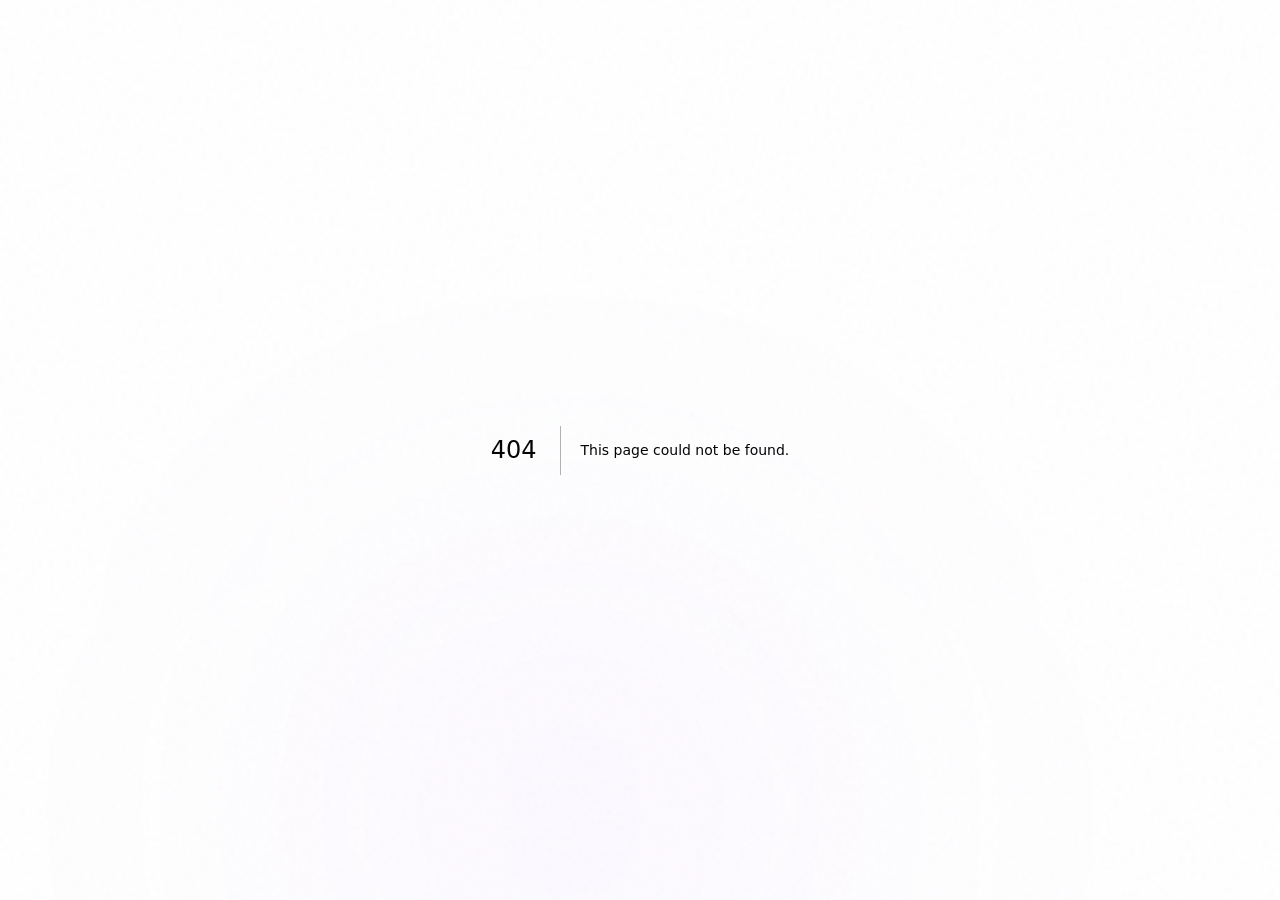
==== commit 90091f87: "feat: launch Awwwards-caliber GoodLoong personal brand website with Next.js & Framer Motion" ====
--- a/404/index.html
+++ b/404/index.html
@@ -1 +1 @@
-<!DOCTYPE html><html lang="zh-CN" class="dark scroll-smooth"><head><meta charSet="utf-8"/><meta name="viewport" content="width=device-width, initial-scale=1"/><link rel="stylesheet" href="/_next/static/css/e08954d2fc7bdd2e.css" data-precedence="next"/><link rel="preload" as="script" fetchPriority="low" href="/_next/static/chunks/webpack-8658fdbc42bfbbae.js"/><script src="/_next/static/chunks/fd9d1056-91aa9495991b9c80.js" async=""></script><script src="/_next/static/chunks/117-db2103dfdeca0efb.js" async=""></script><script src="/_next/static/chunks/main-app-16af84683da16f90.js" async=""></script><script src="/_next/static/chunks/366-4ab0dffbde142927.js" async=""></script><script src="/_next/static/chunks/app/layout-b1ed1b6c03628117.js" async=""></script><meta name="robots" content="noindex"/><title>404: This page could not be found.</title><title>古德龙 (GoodLoong) · 独立开发者 &amp; AI Builder</title><meta name="description" content="古德龙的超级进化：探索 AI 时代，一个普通人能够创造什么。独立游戏、原生客户端、AI Agent 创造者作品集与思考札记。"/><link rel="author" href="https://goodloongstudio.github.io"/><meta name="author" content="GoodLoong"/><meta name="keywords" content="古德龙,GoodLoong,独立开发,AI Builder,ChineseLink,成语诗词大搜查,WhaleDesk,AI_RTS,Elbow-Strike,Hair Diary"/><meta property="og:title" content="古德龙 (GoodLoong) · 独立开发者 &amp; AI Builder"/><meta property="og:description" content="探索 AI 时代，一个普通人能够创造什么。独立游戏与原生客户端作品集。"/><meta property="og:url" content="https://goodloongstudio.github.io/"/><meta property="og:site_name" content="GoodLoong Studio"/><meta property="og:locale" content="zh_CN"/><meta property="og:type" content="website"/><meta name="twitter:card" content="summary"/><meta name="twitter:title" content="古德龙 (GoodLoong) · 独立开发者 &amp; AI Builder"/><meta name="twitter:description" content="探索 AI 时代，一个普通人能够创造什么。独立游戏与原生客户端作品集。"/><link rel="icon" href="/images/chineselink-icon.png"/><script src="/_next/static/chunks/polyfills-42372ed130431b0a.js" noModule=""></script></head><body class="antialiased selection:bg-accent-cyan/30 selection:text-white"><div class="fixed inset-0 pointer-events-none z-0 overflow-hidden"><div class="absolute -top-32 -left-32 w-[600px] h-[600px] bg-accent-blue/10 dark:bg-accent-blue/[0.07] rounded-full blur-[140px] animate-pulse"></div><div class="absolute top-1/3 -right-40 w-[550px] h-[550px] bg-accent-cyan/10 dark:bg-accent-cyan/[0.06] rounded-full blur-[160px] animate-float"></div><div class="absolute -bottom-40 left-1/4 w-[500px] h-[500px] bg-accent-purple/10 dark:bg-accent-purple/[0.05] rounded-full blur-[150px]"></div><canvas class="absolute inset-0 block w-full h-full"></canvas><div class="absolute inset-0 opacity-[0.025] dark:opacity-[0.035] mix-blend-overlay pointer-events-none" style="background-image:url(&quot;data:image/svg+xml,%3Csvg viewBox=&#x27;0 0 200 200&#x27; xmlns=&#x27;http://www.w3.org/2000/svg&#x27;%3E%3Cfilter id=&#x27;noiseFilter&#x27;%3E%3CfeTurbulence type=&#x27;fractalNoise&#x27; baseFrequency=&#x27;0.8&#x27; numOctaves=&#x27;3&#x27; stitchTiles=&#x27;stitch&#x27;/%3E%3C/filter%3E%3Crect width=&#x27;100%25&#x27; height=&#x27;100%25&#x27; filter=&#x27;url(%23noiseFilter)&#x27;/%3E%3C/svg%3E&quot;)"></div></div><div style="font-family:system-ui,&quot;Segoe UI&quot;,Roboto,Helvetica,Arial,sans-serif,&quot;Apple Color Emoji&quot;,&quot;Segoe UI Emoji&quot;;height:100vh;text-align:center;display:flex;flex-direction:column;align-items:center;justify-content:center"><div><style>body{color:#000;background:#fff;margin:0}.next-error-h1{border-right:1px solid rgba(0,0,0,.3)}@media (prefers-color-scheme:dark){body{color:#fff;background:#000}.next-error-h1{border-right:1px solid rgba(255,255,255,.3)}}</style><h1 class="next-error-h1" style="display:inline-block;margin:0 20px 0 0;padding:0 23px 0 0;font-size:24px;font-weight:500;vertical-align:top;line-height:49px">404</h1><div style="display:inline-block"><h2 style="font-size:14px;font-weight:400;line-height:49px;margin:0">This page could not be found.</h2></div></div></div><script src="/_next/static/chunks/webpack-8658fdbc42bfbbae.js" async=""></script><script>(self.__next_f=self.__next_f||[]).push([0]);self.__next_f.push([2,null])</script><script>self.__next_f.push([1,"1:HL[\"/_next/static/css/e08954d2fc7bdd2e.css\",\"style\"]\n"])</script><script>self.__next_f.push([1,"2:I[2846,[],\"\"]\n4:I[4707,[],\"\"]\n5:I[6423,[],\"\"]\n6:I[4098,[\"366\",\"static/chunks/366-4ab0dffbde142927.js\",\"185\",\"static/chunks/app/layout-b1ed1b6c03628117.js\"],\"ThemeLanguageProvider\"]\n7:I[246,[\"366\",\"static/chunks/366-4ab0dffbde142927.js\",\"185\",\"static/chunks/app/layout-b1ed1b6c03628117.js\"],\"CustomCursor\"]\n8:I[3531,[\"366\",\"static/chunks/366-4ab0dffbde142927.js\",\"185\",\"static/chunks/app/layout-b1ed1b6c03628117.js\"],\"BackgroundCanvas\"]\ne:I[1060,[],\"\"]\n9:{\"fontFamily\":\"system-ui,\\\"Segoe UI\\\",Roboto,Helvetica,Arial,sans-serif,\\\"Apple Color Emoji\\\",\\\"Segoe UI Emoji\\\"\",\"height\":\"100vh\",\"textAlign\":\"center\",\"display\":\"flex\",\"flexDirection\":\"column\",\"alignItems\":\"center\",\"justifyContent\":\"center\"}\na:{\"display\":\"inline-block\",\"margin\":\"0 20px 0 0\",\"padding\":\"0 23px 0 0\",\"fontSize\":24,\"fontWeight\":500,\"verticalAlign\":\"top\",\"lineHeight\":\"49px\"}\nb:{\"display\":\"inline-block\"}\nc:{\"fontSize\":14,\"fontWeight\":400,\"lineHeight\":\"49px\",\"margin\":0}\nf:[]\n"])</script><script>self.__next_f.push([1,"0:[\"$\",\"$L2\",null,{\"buildId\":\"V5HXMRI_fg1VXw2VSJDqV\",\"assetPrefix\":\"\",\"urlParts\":[\"\",\"_not-found\",\"\"],\"initialTree\":[\"\",{\"children\":[\"/_not-found\",{\"children\":[\"__PAGE__\",{}]}]},\"$undefined\",\"$undefined\",true],\"initialSeedData\":[\"\",{\"children\":[\"/_not-found\",{\"children\":[\"__PAGE__\",{},[[\"$L3\",[[\"$\",\"title\",null,{\"children\":\"404: This page could not be found.\"}],[\"$\",\"div\",null,{\"style\":{\"fontFamily\":\"system-ui,\\\"Segoe UI\\\",Roboto,Helvetica,Arial,sans-serif,\\\"Apple Color Emoji\\\",\\\"Segoe UI Emoji\\\"\",\"height\":\"100vh\",\"textAlign\":\"center\",\"display\":\"flex\",\"flexDirection\":\"column\",\"alignItems\":\"center\",\"justifyContent\":\"center\"},\"children\":[\"$\",\"div\",null,{\"children\":[[\"$\",\"style\",null,{\"dangerouslySetInnerHTML\":{\"__html\":\"body{color:#000;background:#fff;margin:0}.next-error-h1{border-right:1px solid rgba(0,0,0,.3)}@media (prefers-color-scheme:dark){body{color:#fff;background:#000}.next-error-h1{border-right:1px solid rgba(255,255,255,.3)}}\"}}],[\"$\",\"h1\",null,{\"className\":\"next-error-h1\",\"style\":{\"display\":\"inline-block\",\"margin\":\"0 20px 0 0\",\"padding\":\"0 23px 0 0\",\"fontSize\":24,\"fontWeight\":500,\"verticalAlign\":\"top\",\"lineHeight\":\"49px\"},\"children\":\"404\"}],[\"$\",\"div\",null,{\"style\":{\"display\":\"inline-block\"},\"children\":[\"$\",\"h2\",null,{\"style\":{\"fontSize\":14,\"fontWeight\":400,\"lineHeight\":\"49px\",\"margin\":0},\"children\":\"This page could not be found.\"}]}]]}]}]],null],null],null]},[null,[\"$\",\"$L4\",null,{\"parallelRouterKey\":\"children\",\"segmentPath\":[\"children\",\"/_not-found\",\"children\"],\"error\":\"$undefined\",\"errorStyles\":\"$undefined\",\"errorScripts\":\"$undefined\",\"template\":[\"$\",\"$L5\",null,{}],\"templateStyles\":\"$undefined\",\"templateScripts\":\"$undefined\",\"notFound\":\"$undefined\",\"notFoundStyles\":\"$undefined\"}]],null]},[[[[\"$\",\"link\",\"0\",{\"rel\":\"stylesheet\",\"href\":\"/_next/static/css/e08954d2fc7bdd2e.css\",\"precedence\":\"next\",\"crossOrigin\":\"$undefined\"}]],[\"$\",\"html\",null,{\"lang\":\"zh-CN\",\"className\":\"dark scroll-smooth\",\"children\":[\"$\",\"body\",null,{\"className\":\"antialiased selection:bg-accent-cyan/30 selection:text-white\",\"children\":[\"$\",\"$L6\",null,{\"children\":[[\"$\",\"$L7\",null,{}],[\"$\",\"$L8\",null,{}],[\"$\",\"$L4\",null,{\"parallelRouterKey\":\"children\",\"segmentPath\":[\"children\"],\"error\":\"$undefined\",\"errorStyles\":\"$undefined\",\"errorScripts\":\"$undefined\",\"template\":[\"$\",\"$L5\",null,{}],\"templateStyles\":\"$undefined\",\"templateScripts\":\"$undefined\",\"notFound\":[[\"$\",\"title\",null,{\"children\":\"404: This page could not be found.\"}],[\"$\",\"div\",null,{\"style\":\"$9\",\"children\":[\"$\",\"div\",null,{\"children\":[[\"$\",\"style\",null,{\"dangerouslySetInnerHTML\":{\"__html\":\"body{color:#000;background:#fff;margin:0}.next-error-h1{border-right:1px solid rgba(0,0,0,.3)}@media (prefers-color-scheme:dark){body{color:#fff;background:#000}.next-error-h1{border-right:1px solid rgba(255,255,255,.3)}}\"}}],[\"$\",\"h1\",null,{\"className\":\"next-error-h1\",\"style\":\"$a\",\"children\":\"404\"}],[\"$\",\"div\",null,{\"style\":\"$b\",\"children\":[\"$\",\"h2\",null,{\"style\":\"$c\",\"children\":\"This page could not be found.\"}]}]]}]}]],\"notFoundStyles\":[]}]]}]}]}]],null],null],\"couldBeIntercepted\":false,\"initialHead\":[[\"$\",\"meta\",null,{\"name\":\"robots\",\"content\":\"noindex\"}],\"$Ld\"],\"globalErrorComponent\":\"$e\",\"missingSlots\":\"$Wf\"}]\n"])</script><script>self.__next_f.push([1,"d:[[\"$\",\"meta\",\"0\",{\"name\":\"viewport\",\"content\":\"width=device-width, initial-scale=1\"}],[\"$\",\"meta\",\"1\",{\"charSet\":\"utf-8\"}],[\"$\",\"title\",\"2\",{\"children\":\"古德龙 (GoodLoong) · 独立开发者 \u0026 AI Builder\"}],[\"$\",\"meta\",\"3\",{\"name\":\"description\",\"content\":\"古德龙的超级进化：探索 AI 时代，一个普通人能够创造什么。独立游戏、原生客户端、AI Agent 创造者作品集与思考札记。\"}],[\"$\",\"link\",\"4\",{\"rel\":\"author\",\"href\":\"https://goodloongstudio.github.io\"}],[\"$\",\"meta\",\"5\",{\"name\":\"author\",\"content\":\"GoodLoong\"}],[\"$\",\"meta\",\"6\",{\"name\":\"keywords\",\"content\":\"古德龙,GoodLoong,独立开发,AI Builder,ChineseLink,成语诗词大搜查,WhaleDesk,AI_RTS,Elbow-Strike,Hair Diary\"}],[\"$\",\"meta\",\"7\",{\"property\":\"og:title\",\"content\":\"古德龙 (GoodLoong) · 独立开发者 \u0026 AI Builder\"}],[\"$\",\"meta\",\"8\",{\"property\":\"og:description\",\"content\":\"探索 AI 时代，一个普通人能够创造什么。独立游戏与原生客户端作品集。\"}],[\"$\",\"meta\",\"9\",{\"property\":\"og:url\",\"content\":\"https://goodloongstudio.github.io/\"}],[\"$\",\"meta\",\"10\",{\"property\":\"og:site_name\",\"content\":\"GoodLoong Studio\"}],[\"$\",\"meta\",\"11\",{\"property\":\"og:locale\",\"content\":\"zh_CN\"}],[\"$\",\"meta\",\"12\",{\"property\":\"og:type\",\"content\":\"website\"}],[\"$\",\"meta\",\"13\",{\"name\":\"twitter:card\",\"content\":\"summary\"}],[\"$\",\"meta\",\"14\",{\"name\":\"twitter:title\",\"content\":\"古德龙 (GoodLoong) · 独立开发者 \u0026 AI Builder\"}],[\"$\",\"meta\",\"15\",{\"name\":\"twitter:description\",\"content\":\"探索 AI 时代，一个普通人能够创造什么。独立游戏与原生客户端作品集。\"}],[\"$\",\"link\",\"16\",{\"rel\":\"icon\",\"href\":\"/images/chineselink-icon.png\"}]]\n3:null\n"])</script></body></html>+<!DOCTYPE html><html lang="zh-CN" class="dark scroll-smooth"><head><meta charSet="utf-8"/><meta name="viewport" content="width=device-width, initial-scale=1"/><link rel="stylesheet" href="/_next/static/css/eb217b995e70e634.css" data-precedence="next"/><link rel="preload" as="script" fetchPriority="low" href="/_next/static/chunks/webpack-8658fdbc42bfbbae.js"/><script src="/_next/static/chunks/fd9d1056-91aa9495991b9c80.js" async=""></script><script src="/_next/static/chunks/117-db2103dfdeca0efb.js" async=""></script><script src="/_next/static/chunks/main-app-16af84683da16f90.js" async=""></script><script src="/_next/static/chunks/366-4ab0dffbde142927.js" async=""></script><script src="/_next/static/chunks/app/layout-b1ed1b6c03628117.js" async=""></script><meta name="robots" content="noindex"/><title>404: This page could not be found.</title><title>古德龙 (GoodLoong) · 独立开发者 &amp; AI Builder</title><meta name="description" content="古德龙的超级进化：探索 AI 时代，一个普通人能够创造什么。独立游戏、原生客户端、AI Agent 创造者作品集与思考札记。"/><link rel="author" href="https://goodloongstudio.github.io"/><meta name="author" content="GoodLoong"/><meta name="keywords" content="古德龙,GoodLoong,独立开发,AI Builder,ChineseLink,成语诗词大搜查,WhaleDesk,AI_RTS,Elbow-Strike,Hair Diary"/><meta property="og:title" content="古德龙 (GoodLoong) · 独立开发者 &amp; AI Builder"/><meta property="og:description" content="探索 AI 时代，一个普通人能够创造什么。独立游戏与原生客户端作品集。"/><meta property="og:url" content="https://goodloongstudio.github.io/"/><meta property="og:site_name" content="GoodLoong Studio"/><meta property="og:locale" content="zh_CN"/><meta property="og:type" content="website"/><meta name="twitter:card" content="summary"/><meta name="twitter:title" content="古德龙 (GoodLoong) · 独立开发者 &amp; AI Builder"/><meta name="twitter:description" content="探索 AI 时代，一个普通人能够创造什么。独立游戏与原生客户端作品集。"/><link rel="icon" href="/images/chineselink-icon.png"/><script src="/_next/static/chunks/polyfills-42372ed130431b0a.js" noModule=""></script></head><body class="antialiased selection:bg-accent-cyan/30 selection:text-white"><div class="fixed inset-0 pointer-events-none z-0 overflow-hidden"><div class="absolute -top-32 -left-32 w-[600px] h-[600px] bg-accent-blue/10 dark:bg-accent-blue/[0.07] rounded-full blur-[140px] animate-pulse"></div><div class="absolute top-1/3 -right-40 w-[550px] h-[550px] bg-accent-cyan/10 dark:bg-accent-cyan/[0.06] rounded-full blur-[160px] animate-float"></div><div class="absolute -bottom-40 left-1/4 w-[500px] h-[500px] bg-accent-purple/10 dark:bg-accent-purple/[0.05] rounded-full blur-[150px]"></div><canvas class="absolute inset-0 block w-full h-full"></canvas><div class="absolute inset-0 opacity-[0.025] dark:opacity-[0.035] mix-blend-overlay pointer-events-none" style="background-image:url(&quot;data:image/svg+xml,%3Csvg viewBox=&#x27;0 0 200 200&#x27; xmlns=&#x27;http://www.w3.org/2000/svg&#x27;%3E%3Cfilter id=&#x27;noiseFilter&#x27;%3E%3CfeTurbulence type=&#x27;fractalNoise&#x27; baseFrequency=&#x27;0.8&#x27; numOctaves=&#x27;3&#x27; stitchTiles=&#x27;stitch&#x27;/%3E%3C/filter%3E%3Crect width=&#x27;100%25&#x27; height=&#x27;100%25&#x27; filter=&#x27;url(%23noiseFilter)&#x27;/%3E%3C/svg%3E&quot;)"></div></div><div style="font-family:system-ui,&quot;Segoe UI&quot;,Roboto,Helvetica,Arial,sans-serif,&quot;Apple Color Emoji&quot;,&quot;Segoe UI Emoji&quot;;height:100vh;text-align:center;display:flex;flex-direction:column;align-items:center;justify-content:center"><div><style>body{color:#000;background:#fff;margin:0}.next-error-h1{border-right:1px solid rgba(0,0,0,.3)}@media (prefers-color-scheme:dark){body{color:#fff;background:#000}.next-error-h1{border-right:1px solid rgba(255,255,255,.3)}}</style><h1 class="next-error-h1" style="display:inline-block;margin:0 20px 0 0;padding:0 23px 0 0;font-size:24px;font-weight:500;vertical-align:top;line-height:49px">404</h1><div style="display:inline-block"><h2 style="font-size:14px;font-weight:400;line-height:49px;margin:0">This page could not be found.</h2></div></div></div><script src="/_next/static/chunks/webpack-8658fdbc42bfbbae.js" async=""></script><script>(self.__next_f=self.__next_f||[]).push([0]);self.__next_f.push([2,null])</script><script>self.__next_f.push([1,"1:HL[\"/_next/static/css/eb217b995e70e634.css\",\"style\"]\n"])</script><script>self.__next_f.push([1,"2:I[2846,[],\"\"]\n4:I[4707,[],\"\"]\n5:I[6423,[],\"\"]\n6:I[4098,[\"366\",\"static/chunks/366-4ab0dffbde142927.js\",\"185\",\"static/chunks/app/layout-b1ed1b6c03628117.js\"],\"ThemeLanguageProvider\"]\n7:I[246,[\"366\",\"static/chunks/366-4ab0dffbde142927.js\",\"185\",\"static/chunks/app/layout-b1ed1b6c03628117.js\"],\"CustomCursor\"]\n8:I[3531,[\"366\",\"static/chunks/366-4ab0dffbde142927.js\",\"185\",\"static/chunks/app/layout-b1ed1b6c03628117.js\"],\"BackgroundCanvas\"]\ne:I[1060,[],\"\"]\n9:{\"fontFamily\":\"system-ui,\\\"Segoe UI\\\",Roboto,Helvetica,Arial,sans-serif,\\\"Apple Color Emoji\\\",\\\"Segoe UI Emoji\\\"\",\"height\":\"100vh\",\"textAlign\":\"center\",\"display\":\"flex\",\"flexDirection\":\"column\",\"alignItems\":\"center\",\"justifyContent\":\"center\"}\na:{\"display\":\"inline-block\",\"margin\":\"0 20px 0 0\",\"padding\":\"0 23px 0 0\",\"fontSize\":24,\"fontWeight\":500,\"verticalAlign\":\"top\",\"lineHeight\":\"49px\"}\nb:{\"display\":\"inline-block\"}\nc:{\"fontSize\":14,\"fontWeight\":400,\"lineHeight\":\"49px\",\"margin\":0}\nf:[]\n"])</script><script>self.__next_f.push([1,"0:[\"$\",\"$L2\",null,{\"buildId\":\"kq9T-35EsNaow8ZC11vVg\",\"assetPrefix\":\"\",\"urlParts\":[\"\",\"_not-found\",\"\"],\"initialTree\":[\"\",{\"children\":[\"/_not-found\",{\"children\":[\"__PAGE__\",{}]}]},\"$undefined\",\"$undefined\",true],\"initialSeedData\":[\"\",{\"children\":[\"/_not-found\",{\"children\":[\"__PAGE__\",{},[[\"$L3\",[[\"$\",\"title\",null,{\"children\":\"404: This page could not be found.\"}],[\"$\",\"div\",null,{\"style\":{\"fontFamily\":\"system-ui,\\\"Segoe UI\\\",Roboto,Helvetica,Arial,sans-serif,\\\"Apple Color Emoji\\\",\\\"Segoe UI Emoji\\\"\",\"height\":\"100vh\",\"textAlign\":\"center\",\"display\":\"flex\",\"flexDirection\":\"column\",\"alignItems\":\"center\",\"justifyContent\":\"center\"},\"children\":[\"$\",\"div\",null,{\"children\":[[\"$\",\"style\",null,{\"dangerouslySetInnerHTML\":{\"__html\":\"body{color:#000;background:#fff;margin:0}.next-error-h1{border-right:1px solid rgba(0,0,0,.3)}@media (prefers-color-scheme:dark){body{color:#fff;background:#000}.next-error-h1{border-right:1px solid rgba(255,255,255,.3)}}\"}}],[\"$\",\"h1\",null,{\"className\":\"next-error-h1\",\"style\":{\"display\":\"inline-block\",\"margin\":\"0 20px 0 0\",\"padding\":\"0 23px 0 0\",\"fontSize\":24,\"fontWeight\":500,\"verticalAlign\":\"top\",\"lineHeight\":\"49px\"},\"children\":\"404\"}],[\"$\",\"div\",null,{\"style\":{\"display\":\"inline-block\"},\"children\":[\"$\",\"h2\",null,{\"style\":{\"fontSize\":14,\"fontWeight\":400,\"lineHeight\":\"49px\",\"margin\":0},\"children\":\"This page could not be found.\"}]}]]}]}]],null],null],null]},[null,[\"$\",\"$L4\",null,{\"parallelRouterKey\":\"children\",\"segmentPath\":[\"children\",\"/_not-found\",\"children\"],\"error\":\"$undefined\",\"errorStyles\":\"$undefined\",\"errorScripts\":\"$undefined\",\"template\":[\"$\",\"$L5\",null,{}],\"templateStyles\":\"$undefined\",\"templateScripts\":\"$undefined\",\"notFound\":\"$undefined\",\"notFoundStyles\":\"$undefined\"}]],null]},[[[[\"$\",\"link\",\"0\",{\"rel\":\"stylesheet\",\"href\":\"/_next/static/css/eb217b995e70e634.css\",\"precedence\":\"next\",\"crossOrigin\":\"$undefined\"}]],[\"$\",\"html\",null,{\"lang\":\"zh-CN\",\"className\":\"dark scroll-smooth\",\"children\":[\"$\",\"body\",null,{\"className\":\"antialiased selection:bg-accent-cyan/30 selection:text-white\",\"children\":[\"$\",\"$L6\",null,{\"children\":[[\"$\",\"$L7\",null,{}],[\"$\",\"$L8\",null,{}],[\"$\",\"$L4\",null,{\"parallelRouterKey\":\"children\",\"segmentPath\":[\"children\"],\"error\":\"$undefined\",\"errorStyles\":\"$undefined\",\"errorScripts\":\"$undefined\",\"template\":[\"$\",\"$L5\",null,{}],\"templateStyles\":\"$undefined\",\"templateScripts\":\"$undefined\",\"notFound\":[[\"$\",\"title\",null,{\"children\":\"404: This page could not be found.\"}],[\"$\",\"div\",null,{\"style\":\"$9\",\"children\":[\"$\",\"div\",null,{\"children\":[[\"$\",\"style\",null,{\"dangerouslySetInnerHTML\":{\"__html\":\"body{color:#000;background:#fff;margin:0}.next-error-h1{border-right:1px solid rgba(0,0,0,.3)}@media (prefers-color-scheme:dark){body{color:#fff;background:#000}.next-error-h1{border-right:1px solid rgba(255,255,255,.3)}}\"}}],[\"$\",\"h1\",null,{\"className\":\"next-error-h1\",\"style\":\"$a\",\"children\":\"404\"}],[\"$\",\"div\",null,{\"style\":\"$b\",\"children\":[\"$\",\"h2\",null,{\"style\":\"$c\",\"children\":\"This page could not be found.\"}]}]]}]}]],\"notFoundStyles\":[]}]]}]}]}]],null],null],\"couldBeIntercepted\":false,\"initialHead\":[[\"$\",\"meta\",null,{\"name\":\"robots\",\"content\":\"noindex\"}],\"$Ld\"],\"globalErrorComponent\":\"$e\",\"missingSlots\":\"$Wf\"}]\n"])</script><script>self.__next_f.push([1,"d:[[\"$\",\"meta\",\"0\",{\"name\":\"viewport\",\"content\":\"width=device-width, initial-scale=1\"}],[\"$\",\"meta\",\"1\",{\"charSet\":\"utf-8\"}],[\"$\",\"title\",\"2\",{\"children\":\"古德龙 (GoodLoong) · 独立开发者 \u0026 AI Builder\"}],[\"$\",\"meta\",\"3\",{\"name\":\"description\",\"content\":\"古德龙的超级进化：探索 AI 时代，一个普通人能够创造什么。独立游戏、原生客户端、AI Agent 创造者作品集与思考札记。\"}],[\"$\",\"link\",\"4\",{\"rel\":\"author\",\"href\":\"https://goodloongstudio.github.io\"}],[\"$\",\"meta\",\"5\",{\"name\":\"author\",\"content\":\"GoodLoong\"}],[\"$\",\"meta\",\"6\",{\"name\":\"keywords\",\"content\":\"古德龙,GoodLoong,独立开发,AI Builder,ChineseLink,成语诗词大搜查,WhaleDesk,AI_RTS,Elbow-Strike,Hair Diary\"}],[\"$\",\"meta\",\"7\",{\"property\":\"og:title\",\"content\":\"古德龙 (GoodLoong) · 独立开发者 \u0026 AI Builder\"}],[\"$\",\"meta\",\"8\",{\"property\":\"og:description\",\"content\":\"探索 AI 时代，一个普通人能够创造什么。独立游戏与原生客户端作品集。\"}],[\"$\",\"meta\",\"9\",{\"property\":\"og:url\",\"content\":\"https://goodloongstudio.github.io/\"}],[\"$\",\"meta\",\"10\",{\"property\":\"og:site_name\",\"content\":\"GoodLoong Studio\"}],[\"$\",\"meta\",\"11\",{\"property\":\"og:locale\",\"content\":\"zh_CN\"}],[\"$\",\"meta\",\"12\",{\"property\":\"og:type\",\"content\":\"website\"}],[\"$\",\"meta\",\"13\",{\"name\":\"twitter:card\",\"content\":\"summary\"}],[\"$\",\"meta\",\"14\",{\"name\":\"twitter:title\",\"content\":\"古德龙 (GoodLoong) · 独立开发者 \u0026 AI Builder\"}],[\"$\",\"meta\",\"15\",{\"name\":\"twitter:description\",\"content\":\"探索 AI 时代，一个普通人能够创造什么。独立游戏与原生客户端作品集。\"}],[\"$\",\"link\",\"16\",{\"rel\":\"icon\",\"href\":\"/images/chineselink-icon.png\"}]]\n3:null\n"])</script></body></html>
--- a/_next/static/css/eb217b995e70e634.css
+++ b/_next/static/css/eb217b995e70e634.css
@@ -0,0 +1,3 @@
+*,:after,:before{--tw-border-spacing-x:0;--tw-border-spacing-y:0;--tw-translate-x:0;--tw-translate-y:0;--tw-rotate:0;--tw-skew-x:0;--tw-skew-y:0;--tw-scale-x:1;--tw-scale-y:1;--tw-pan-x: ;--tw-pan-y: ;--tw-pinch-zoom: ;--tw-scroll-snap-strictness:proximity;--tw-gradient-from-position: ;--tw-gradient-via-position: ;--tw-gradient-to-position: ;--tw-ordinal: ;--tw-slashed-zero: ;--tw-numeric-figure: ;--tw-numeric-spacing: ;--tw-numeric-fraction: ;--tw-ring-inset: ;--tw-ring-offset-width:0px;--tw-ring-offset-color:#fff;--tw-ring-color:rgba(59,130,246,.5);--tw-ring-offset-shadow:0 0 #0000;--tw-ring-shadow:0 0 #0000;--tw-shadow:0 0 #0000;--tw-shadow-colored:0 0 #0000;--tw-blur: ;--tw-brightness: ;--tw-contrast: ;--tw-grayscale: ;--tw-hue-rotate: ;--tw-invert: ;--tw-saturate: ;--tw-sepia: ;--tw-drop-shadow: ;--tw-backdrop-blur: ;--tw-backdrop-brightness: ;--tw-backdrop-contrast: ;--tw-backdrop-grayscale: ;--tw-backdrop-hue-rotate: ;--tw-backdrop-invert: ;--tw-backdrop-opacity: ;--tw-backdrop-saturate: ;--tw-backdrop-sepia: ;--tw-contain-size: ;--tw-contain-layout: ;--tw-contain-paint: ;--tw-contain-style: }::backdrop{--tw-border-spacing-x:0;--tw-border-spacing-y:0;--tw-translate-x:0;--tw-translate-y:0;--tw-rotate:0;--tw-skew-x:0;--tw-skew-y:0;--tw-scale-x:1;--tw-scale-y:1;--tw-pan-x: ;--tw-pan-y: ;--tw-pinch-zoom: ;--tw-scroll-snap-strictness:proximity;--tw-gradient-from-position: ;--tw-gradient-via-position: ;--tw-gradient-to-position: ;--tw-ordinal: ;--tw-slashed-zero: ;--tw-numeric-figure: ;--tw-numeric-spacing: ;--tw-numeric-fraction: ;--tw-ring-inset: ;--tw-ring-offset-width:0px;--tw-ring-offset-color:#fff;--tw-ring-color:rgba(59,130,246,.5);--tw-ring-offset-shadow:0 0 #0000;--tw-ring-shadow:0 0 #0000;--tw-shadow:0 0 #0000;--tw-shadow-colored:0 0 #0000;--tw-blur: ;--tw-brightness: ;--tw-contrast: ;--tw-grayscale: ;--tw-hue-rotate: ;--tw-invert: ;--tw-saturate: ;--tw-sepia: ;--tw-drop-shadow: ;--tw-backdrop-blur: ;--tw-backdrop-brightness: ;--tw-backdrop-contrast: ;--tw-backdrop-grayscale: ;--tw-backdrop-hue-rotate: ;--tw-backdrop-invert: ;--tw-backdrop-opacity: ;--tw-backdrop-saturate: ;--tw-backdrop-sepia: ;--tw-contain-size: ;--tw-contain-layout: ;--tw-contain-paint: ;--tw-contain-style: }/*
+! tailwindcss v3.4.14 | MIT License | https://tailwindcss.com
+*/*,:after,:before{box-sizing:border-box;border:0 solid #e5e7eb}:after,:before{--tw-content:""}:host,html{line-height:1.5;-webkit-text-size-adjust:100%;-moz-tab-size:4;-o-tab-size:4;tab-size:4;font-family:-apple-system,BlinkMacSystemFont,SF Pro Display,SF Pro Text,Inter,Geist,PingFang SC,Hiragino Sans GB,Microsoft YaHei,sans-serif;font-feature-settings:normal;font-variation-settings:normal;-webkit-tap-highlight-color:transparent}body{margin:0;line-height:inherit}hr{height:0;color:inherit;border-top-width:1px}abbr:where([title]){-webkit-text-decoration:underline dotted;text-decoration:underline dotted}h1,h2,h3,h4,h5,h6{font-size:inherit;font-weight:inherit}a{color:inherit;text-decoration:inherit}b,strong{font-weight:bolder}code,kbd,pre,samp{font-family:GeistMono,SF Mono,Fira Code,monospace;font-feature-settings:normal;font-variation-settings:normal;font-size:1em}small{font-size:80%}sub,sup{font-size:75%;line-height:0;position:relative;vertical-align:baseline}sub{bottom:-.25em}sup{top:-.5em}table{text-indent:0;border-color:inherit;border-collapse:collapse}button,input,optgroup,select,textarea{font-family:inherit;font-feature-settings:inherit;font-variation-settings:inherit;font-size:100%;font-weight:inherit;line-height:inherit;letter-spacing:inherit;color:inherit;margin:0;padding:0}button,select{text-transform:none}button,input:where([type=button]),input:where([type=reset]),input:where([type=submit]){-webkit-appearance:button;background-color:transparent;background-image:none}:-moz-focusring{outline:auto}:-moz-ui-invalid{box-shadow:none}progress{vertical-align:baseline}::-webkit-inner-spin-button,::-webkit-outer-spin-button{height:auto}[type=search]{-webkit-appearance:textfield;outline-offset:-2px}::-webkit-search-decoration{-webkit-appearance:none}::-webkit-file-upload-button{-webkit-appearance:button;font:inherit}summary{display:list-item}blockquote,dd,dl,figure,h1,h2,h3,h4,h5,h6,hr,p,pre{margin:0}fieldset{margin:0}fieldset,legend{padding:0}menu,ol,ul{list-style:none;margin:0;padding:0}dialog{padding:0}textarea{resize:vertical}input::-moz-placeholder,textarea::-moz-placeholder{opacity:1;color:#9ca3af}input::placeholder,textarea::placeholder{opacity:1;color:#9ca3af}[role=button],button{cursor:pointer}:disabled{cursor:default}audio,canvas,embed,iframe,img,object,svg,video{display:block;vertical-align:middle}img,video{max-width:100%;height:auto}[hidden]:where(:not([hidden=until-found])){display:none}.pointer-events-none{pointer-events:none}.fixed{position:fixed}.absolute{position:absolute}.relative{position:relative}.inset-0{inset:0}.inset-16{inset:4rem}.inset-6{inset:1.5rem}.-bottom-2{bottom:-.5rem}.-bottom-40{bottom:-10rem}.-left-32{left:-8rem}.-left-4{left:-1rem}.-left-\[45px\]{left:-45px}.-right-4{right:-1rem}.-right-40{right:-10rem}.-top-32{top:-8rem}.-top-4{top:-1rem}.left-0{left:0}.left-1\/2{left:50%}.left-1\/4{left:25%}.right-0{right:0}.top-0{top:0}.top-1\.5{top:.375rem}.top-1\/3{top:33.333333%}.z-0{z-index:0}.z-10{z-index:10}.z-40{z-index:40}.z-50{z-index:50}.mx-auto{margin-left:auto;margin-right:auto}.my-auto{margin-top:auto;margin-bottom:auto}.mb-1{margin-bottom:.25rem}.mb-2{margin-bottom:.5rem}.mb-20{margin-bottom:5rem}.mb-3{margin-bottom:.75rem}.mb-4{margin-bottom:1rem}.mb-6{margin-bottom:1.5rem}.mb-8{margin-bottom:2rem}.ml-4{margin-left:1rem}.ml-auto{margin-left:auto}.mt-0\.5{margin-top:.125rem}.mt-1{margin-top:.25rem}.mt-10{margin-top:2.5rem}.mt-12{margin-top:3rem}.mt-2{margin-top:.5rem}.mt-24{margin-top:6rem}.mt-3{margin-top:.75rem}.mt-4{margin-top:1rem}.mt-6{margin-top:1.5rem}.mt-8{margin-top:2rem}.line-clamp-2{overflow:hidden;display:-webkit-box;-webkit-box-orient:vertical;-webkit-line-clamp:2}.block{display:block}.inline-block{display:inline-block}.flex{display:flex}.inline-flex{display:inline-flex}.grid{display:grid}.hidden{display:none}.h-1\.5{height:.375rem}.h-14{height:3.5rem}.h-16{height:4rem}.h-2{height:.5rem}.h-20{height:5rem}.h-3{height:.75rem}.h-3\.5{height:.875rem}.h-32{height:8rem}.h-36{height:9rem}.h-4{height:1rem}.h-5{height:1.25rem}.h-6{height:1.5rem}.h-72{height:18rem}.h-8{height:2rem}.h-\[500px\]{height:500px}.h-\[550px\]{height:550px}.h-\[600px\]{height:600px}.h-auto{height:auto}.h-fit{height:-moz-fit-content;height:fit-content}.h-full{height:100%}.max-h-\[420px\]{max-height:420px}.max-h-\[85vh\]{max-height:85vh}.max-h-\[90vh\]{max-height:90vh}.min-h-\[680px\]{min-height:680px}.min-h-screen{min-height:100vh}.w-1\.5{width:.375rem}.w-14{width:3.5rem}.w-16{width:4rem}.w-2{width:.5rem}.w-20{width:5rem}.w-3{width:.75rem}.w-3\.5{width:.875rem}.w-3\/4{width:75%}.w-36{width:9rem}.w-4{width:1rem}.w-5{width:1.25rem}.w-6{width:1.5rem}.w-72{width:18rem}.w-8{width:2rem}.w-\[1px\]{width:1px}.w-\[500px\]{width:500px}.w-\[550px\]{width:550px}.w-\[600px\]{width:600px}.w-full{width:100%}.max-w-2xl{max-width:42rem}.max-w-3xl{max-width:48rem}.max-w-4xl{max-width:56rem}.max-w-7xl{max-width:80rem}.max-w-md{max-width:28rem}.max-w-xl{max-width:36rem}.flex-shrink-0,.shrink-0{flex-shrink:0}.-translate-x-1\/2{--tw-translate-x:-50%}.-translate-x-1\/2,.rotate-12{transform:translate(var(--tw-translate-x),var(--tw-translate-y)) rotate(var(--tw-rotate)) skewX(var(--tw-skew-x)) skewY(var(--tw-skew-y)) scaleX(var(--tw-scale-x)) scaleY(var(--tw-scale-y))}.rotate-12{--tw-rotate:12deg}.transform{transform:translate(var(--tw-translate-x),var(--tw-translate-y)) rotate(var(--tw-rotate)) skewX(var(--tw-skew-x)) skewY(var(--tw-skew-y)) scaleX(var(--tw-scale-x)) scaleY(var(--tw-scale-y))}.animate-\[spin_24s_linear_infinite_reverse\]{animation:spin 24s linear infinite reverse}.animate-\[spin_32s_linear_infinite\]{animation:spin 32s linear infinite}@keyframes spin{to{transform:rotate(1turn)}}.animate-\[spin_40s_linear_infinite\]{animation:spin 40s linear infinite}@keyframes bounce{0%,to{transform:translateY(-25%);animation-timing-function:cubic-bezier(.8,0,1,1)}50%{transform:none;animation-timing-function:cubic-bezier(0,0,.2,1)}}.animate-bounce{animation:bounce 1s infinite}@keyframes floatSlow{0%{transform:translate(0) rotate(0deg)}to{transform:translate(40px,30px) rotate(12deg)}}.animate-float{animation:floatSlow 16s ease-in-out infinite alternate}@keyframes ping{75%,to{transform:scale(2);opacity:0}}.animate-ping{animation:ping 1s cubic-bezier(0,0,.2,1) infinite}@keyframes pulse{50%{opacity:.5}}.animate-pulse{animation:pulse 2s cubic-bezier(.4,0,.6,1) infinite}.cursor-pointer{cursor:pointer}.select-none{-webkit-user-select:none;-moz-user-select:none;user-select:none}.resize{resize:both}.list-none{list-style-type:none}.grid-cols-1{grid-template-columns:repeat(1,minmax(0,1fr))}.grid-cols-2{grid-template-columns:repeat(2,minmax(0,1fr))}.flex-col{flex-direction:column}.flex-wrap{flex-wrap:wrap}.items-start{align-items:flex-start}.items-center{align-items:center}.justify-center{justify-content:center}.justify-between{justify-content:space-between}.gap-1{gap:.25rem}.gap-1\.5{gap:.375rem}.gap-10{gap:2.5rem}.gap-16{gap:4rem}.gap-2{gap:.5rem}.gap-2\.5{gap:.625rem}.gap-3{gap:.75rem}.gap-4{gap:1rem}.gap-5{gap:1.25rem}.gap-6{gap:1.5rem}.gap-8{gap:2rem}.space-y-12>:not([hidden])~:not([hidden]){--tw-space-y-reverse:0;margin-top:calc(3rem * calc(1 - var(--tw-space-y-reverse)));margin-bottom:calc(3rem * var(--tw-space-y-reverse))}.space-y-16>:not([hidden])~:not([hidden]){--tw-space-y-reverse:0;margin-top:calc(4rem * calc(1 - var(--tw-space-y-reverse)));margin-bottom:calc(4rem * var(--tw-space-y-reverse))}.space-y-2\.5>:not([hidden])~:not([hidden]){--tw-space-y-reverse:0;margin-top:calc(.625rem * calc(1 - var(--tw-space-y-reverse)));margin-bottom:calc(.625rem * var(--tw-space-y-reverse))}.space-y-4>:not([hidden])~:not([hidden]){--tw-space-y-reverse:0;margin-top:calc(1rem * calc(1 - var(--tw-space-y-reverse)));margin-bottom:calc(1rem * var(--tw-space-y-reverse))}.space-y-6>:not([hidden])~:not([hidden]){--tw-space-y-reverse:0;margin-top:calc(1.5rem * calc(1 - var(--tw-space-y-reverse)));margin-bottom:calc(1.5rem * var(--tw-space-y-reverse))}.divide-y>:not([hidden])~:not([hidden]){--tw-divide-y-reverse:0;border-top-width:calc(1px * calc(1 - var(--tw-divide-y-reverse)));border-bottom-width:calc(1px * var(--tw-divide-y-reverse))}.divide-theme-border>:not([hidden])~:not([hidden]){border-color:var(--color-border)}.overflow-hidden{overflow:hidden}.overflow-y-auto{overflow-y:auto}.scroll-smooth{scroll-behavior:smooth}.rounded{border-radius:.25rem}.rounded-2xl{border-radius:1rem}.rounded-3xl{border-radius:28px}.rounded-full{border-radius:9999px}.rounded-lg{border-radius:.5rem}.rounded-md{border-radius:.375rem}.rounded-xl{border-radius:.75rem}.border{border-width:1px}.border-b{border-bottom-width:1px}.border-l{border-left-width:1px}.border-t{border-top-width:1px}.border-dashed{border-style:dashed}.border-accent-brandBorder{border-color:var(--color-accent-border)}.border-theme-border{border-color:var(--color-border)}.bg-accent-blue,.bg-accent-brand{background-color:var(--color-accent)}.bg-accent-brandSubtle{background-color:var(--color-accent-subtle)}.bg-accent-emerald{--tw-bg-opacity:1;background-color:rgb(16 185 129/var(--tw-bg-opacity))}.bg-accent-purple\/10{background-color:rgba(168,85,247,.1)}.bg-black\/10{background-color:rgba(0,0,0,.1)}.bg-black\/75{background-color:rgba(0,0,0,.75)}.bg-theme-bgSecondary{background-color:var(--color-bg-secondary)}.bg-theme-border{background-color:var(--color-border)}.bg-theme-btnPrimary{background-color:var(--color-btn-primary-bg)}.bg-theme-card{background-color:var(--color-card)}.bg-theme-nav{background-color:var(--color-nav-bg)}.bg-theme-tag{background-color:var(--color-tag-bg)}.bg-gradient-to-r{background-image:linear-gradient(to right,var(--tw-gradient-stops))}.from-\[var\(--color-hero-gradient-from\)\]{--tw-gradient-from:var(--color-hero-gradient-from) var(--tw-gradient-from-position);--tw-gradient-to:hsla(0,0%,100%,0) var(--tw-gradient-to-position);--tw-gradient-stops:var(--tw-gradient-from),var(--tw-gradient-to)}.from-amber-500{--tw-gradient-from:#f59e0b var(--tw-gradient-from-position);--tw-gradient-to:rgba(245,158,11,0) var(--tw-gradient-to-position);--tw-gradient-stops:var(--tw-gradient-from),var(--tw-gradient-to)}.via-orange-500{--tw-gradient-to:rgba(249,115,22,0) var(--tw-gradient-to-position);--tw-gradient-stops:var(--tw-gradient-from),#f97316 var(--tw-gradient-via-position),var(--tw-gradient-to)}.to-\[var\(--color-hero-gradient-to\)\]{--tw-gradient-to:var(--color-hero-gradient-to) var(--tw-gradient-to-position)}.to-amber-600{--tw-gradient-to:#d97706 var(--tw-gradient-to-position)}.bg-clip-text{-webkit-background-clip:text;background-clip:text}.object-contain{-o-object-fit:contain;object-fit:contain}.object-cover{-o-object-fit:cover;object-fit:cover}.p-0\.5{padding:.125rem}.p-1{padding:.25rem}.p-1\.5{padding:.375rem}.p-2{padding:.5rem}.p-2\.5{padding:.625rem}.p-4{padding:1rem}.p-5{padding:1.25rem}.p-6{padding:1.5rem}.p-8{padding:2rem}.px-2{padding-left:.5rem;padding-right:.5rem}.px-2\.5{padding-left:.625rem;padding-right:.625rem}.px-3{padding-left:.75rem;padding-right:.75rem}.px-3\.5{padding-left:.875rem;padding-right:.875rem}.px-4{padding-left:1rem;padding-right:1rem}.px-6{padding-left:1.5rem;padding-right:1.5rem}.px-7{padding-left:1.75rem;padding-right:1.75rem}.py-0\.5{padding-top:.125rem;padding-bottom:.125rem}.py-1{padding-top:.25rem;padding-bottom:.25rem}.py-1\.5{padding-top:.375rem;padding-bottom:.375rem}.py-12{padding-top:3rem;padding-bottom:3rem}.py-2\.5{padding-top:.625rem;padding-bottom:.625rem}.py-28{padding-top:7rem;padding-bottom:7rem}.py-3\.5{padding-top:.875rem;padding-bottom:.875rem}.py-6{padding-top:1.5rem;padding-bottom:1.5rem}.py-8{padding-top:2rem;padding-bottom:2rem}.pb-10{padding-bottom:2.5rem}.pb-16{padding-bottom:4rem}.pb-6{padding-bottom:1.5rem}.pb-8{padding-bottom:2rem}.pl-8{padding-left:2rem}.pt-2{padding-top:.5rem}.pt-24{padding-top:6rem}.pt-4{padding-top:1rem}.pt-6{padding-top:1.5rem}.pt-8{padding-top:2rem}.text-center{text-align:center}.font-mono{font-family:GeistMono,SF Mono,Fira Code,monospace}.text-2xl{font-size:1.5rem;line-height:2rem}.text-3xl{font-size:1.875rem;line-height:2.25rem}.text-4xl{font-size:2.25rem;line-height:2.5rem}.text-5xl{font-size:3rem;line-height:1}.text-\[10px\]{font-size:10px}.text-\[11px\]{font-size:11px}.text-\[9px\]{font-size:9px}.text-base{font-size:1rem;line-height:1.5rem}.text-lg{font-size:1.125rem;line-height:1.75rem}.text-sm{font-size:.875rem;line-height:1.25rem}.text-xl{font-size:1.25rem;line-height:1.75rem}.text-xs{font-size:.75rem;line-height:1rem}.font-black{font-weight:900}.font-bold{font-weight:700}.font-extrabold{font-weight:800}.font-light{font-weight:300}.font-medium{font-weight:500}.font-normal{font-weight:400}.font-semibold{font-weight:600}.uppercase{text-transform:uppercase}.italic{font-style:italic}.leading-\[0\.95\]{line-height:.95}.leading-\[1\.05\]{line-height:1.05}.leading-none{line-height:1}.leading-relaxed{line-height:1.625}.leading-snug{line-height:1.375}.leading-tight{line-height:1.25}.tracking-tight{letter-spacing:-.02em}.tracking-tighter{letter-spacing:-.04em}.tracking-wider{letter-spacing:.05em}.tracking-widest{letter-spacing:.15em}.text-accent-amber{--tw-text-opacity:1;color:rgb(245 158 11/var(--tw-text-opacity))}.text-accent-brand{color:var(--color-accent)}.text-accent-emerald{--tw-text-opacity:1;color:rgb(16 185 129/var(--tw-text-opacity))}.text-accent-purple{--tw-text-opacity:1;color:rgb(168 85 247/var(--tw-text-opacity))}.text-theme-border{color:var(--color-border)}.text-theme-btnPrimaryText{color:var(--color-btn-primary-text)}.text-theme-muted{color:var(--color-text-muted)}.text-theme-primary{color:var(--color-text-primary)}.text-theme-secondary{color:var(--color-text-secondary)}.text-theme-tagText{color:var(--color-tag-text)}.text-transparent{color:transparent}.text-white{--tw-text-opacity:1;color:rgb(255 255 255/var(--tw-text-opacity))}.antialiased{-webkit-font-smoothing:antialiased;-moz-osx-font-smoothing:grayscale}.opacity-70{opacity:.7}.opacity-\[0\.025\]{opacity:.025}.mix-blend-overlay{mix-blend-mode:overlay}.shadow-2xl{--tw-shadow:0 25px 50px -12px rgba(0,0,0,.25);--tw-shadow-colored:0 25px 50px -12px var(--tw-shadow-color)}.shadow-2xl,.shadow-inner{box-shadow:var(--tw-ring-offset-shadow,0 0 #0000),var(--tw-ring-shadow,0 0 #0000),var(--tw-shadow)}.shadow-inner{--tw-shadow:inset 0 2px 4px 0 rgba(0,0,0,.05);--tw-shadow-colored:inset 0 2px 4px 0 var(--tw-shadow-color)}.shadow-lg{--tw-shadow:0 10px 15px -3px rgba(0,0,0,.1),0 4px 6px -4px rgba(0,0,0,.1);--tw-shadow-colored:0 10px 15px -3px var(--tw-shadow-color),0 4px 6px -4px var(--tw-shadow-color)}.shadow-lg,.shadow-md{box-shadow:var(--tw-ring-offset-shadow,0 0 #0000),var(--tw-ring-shadow,0 0 #0000),var(--tw-shadow)}.shadow-md{--tw-shadow:0 4px 6px -1px rgba(0,0,0,.1),0 2px 4px -2px rgba(0,0,0,.1);--tw-shadow-colored:0 4px 6px -1px var(--tw-shadow-color),0 2px 4px -2px var(--tw-shadow-color)}.shadow-sm{--tw-shadow:0 1px 2px 0 rgba(0,0,0,.05);--tw-shadow-colored:0 1px 2px 0 var(--tw-shadow-color)}.shadow-sm,.shadow-xl{box-shadow:var(--tw-ring-offset-shadow,0 0 #0000),var(--tw-ring-shadow,0 0 #0000),var(--tw-shadow)}.shadow-xl{--tw-shadow:0 20px 25px -5px rgba(0,0,0,.1),0 8px 10px -6px rgba(0,0,0,.1);--tw-shadow-colored:0 20px 25px -5px var(--tw-shadow-color),0 8px 10px -6px var(--tw-shadow-color)}.ring{--tw-ring-offset-shadow:var(--tw-ring-inset) 0 0 0 var(--tw-ring-offset-width) var(--tw-ring-offset-color);--tw-ring-shadow:var(--tw-ring-inset) 0 0 0 calc(3px + var(--tw-ring-offset-width)) var(--tw-ring-color);box-shadow:var(--tw-ring-offset-shadow),var(--tw-ring-shadow),var(--tw-shadow,0 0 #0000)}.blur-3xl{--tw-blur:blur(64px)}.blur-3xl,.blur-\[140px\]{filter:var(--tw-blur) var(--tw-brightness) var(--tw-contrast) var(--tw-grayscale) var(--tw-hue-rotate) var(--tw-invert) var(--tw-saturate) var(--tw-sepia) var(--tw-drop-shadow)}.blur-\[140px\]{--tw-blur:blur(140px)}.blur-\[150px\]{--tw-blur:blur(150px)}.blur-\[150px\],.blur-\[160px\]{filter:var(--tw-blur) var(--tw-brightness) var(--tw-contrast) var(--tw-grayscale) var(--tw-hue-rotate) var(--tw-invert) var(--tw-saturate) var(--tw-sepia) var(--tw-drop-shadow)}.blur-\[160px\]{--tw-blur:blur(160px)}.sepia{--tw-sepia:sepia(100%)}.filter,.sepia{filter:var(--tw-blur) var(--tw-brightness) var(--tw-contrast) var(--tw-grayscale) var(--tw-hue-rotate) var(--tw-invert) var(--tw-saturate) var(--tw-sepia) var(--tw-drop-shadow)}.backdrop-blur-\[2px\]{--tw-backdrop-blur:blur(2px)}.backdrop-blur-\[2px\],.backdrop-blur-md{backdrop-filter:var(--tw-backdrop-blur) var(--tw-backdrop-brightness) var(--tw-backdrop-contrast) var(--tw-backdrop-grayscale) var(--tw-backdrop-hue-rotate) var(--tw-backdrop-invert) var(--tw-backdrop-opacity) var(--tw-backdrop-saturate) var(--tw-backdrop-sepia)}.backdrop-blur-md{--tw-backdrop-blur:blur(12px)}.backdrop-blur-xl{--tw-backdrop-blur:blur(24px);backdrop-filter:var(--tw-backdrop-blur) var(--tw-backdrop-brightness) var(--tw-backdrop-contrast) var(--tw-backdrop-grayscale) var(--tw-backdrop-hue-rotate) var(--tw-backdrop-invert) var(--tw-backdrop-opacity) var(--tw-backdrop-saturate) var(--tw-backdrop-sepia)}.transition{transition-property:color,background-color,border-color,text-decoration-color,fill,stroke,opacity,box-shadow,transform,filter,backdrop-filter;transition-timing-function:cubic-bezier(.4,0,.2,1);transition-duration:.15s}.transition-\[width\2c height\2c background-color\]{transition-property:width,height,background-color;transition-timing-function:cubic-bezier(.4,0,.2,1);transition-duration:.15s}.transition-all{transition-property:all;transition-timing-function:cubic-bezier(.4,0,.2,1);transition-duration:.15s}.transition-colors{transition-property:color,background-color,border-color,text-decoration-color,fill,stroke;transition-timing-function:cubic-bezier(.4,0,.2,1);transition-duration:.15s}.transition-opacity{transition-property:opacity;transition-timing-function:cubic-bezier(.4,0,.2,1);transition-duration:.15s}.transition-transform{transition-property:transform;transition-timing-function:cubic-bezier(.4,0,.2,1);transition-duration:.15s}.duration-200{transition-duration:.2s}.duration-300{transition-duration:.3s}.duration-500{transition-duration:.5s}.duration-700{transition-duration:.7s}:root,html.dark{--color-bg:#090a0f;--color-bg-secondary:#11131c;--color-card:rgba(18,21,31,.75);--color-card-hover:rgba(26,30,46,.9);--color-border:hsla(0,0%,100%,.1);--color-border-hover:hsla(0,0%,100%,.25);--color-text-primary:#fff;--color-text-secondary:#cbd5e1;--color-text-muted:#94a3b8;--color-nav-bg:rgba(9,10,15,.85);--color-tag-bg:hsla(0,0%,100%,.08);--color-tag-text:#e2e8f0;--color-btn-primary-bg:#fff;--color-btn-primary-text:#090a0f;--color-hero-gradient-from:#fff;--color-hero-gradient-to:#64748b;--color-accent:#f59e0b;--color-accent-hover:#fbbf24;--color-accent-subtle:rgba(245,158,11,.12);--color-accent-border:rgba(245,158,11,.3);--color-orb-1:rgba(245,158,11,.06);--color-orb-2:rgba(234,88,12,.05);--color-orb-3:rgba(168,85,247,.04)}html.light{--color-bg:#f8fafc;--color-bg-secondary:#f1f5f9;--color-card:#fff;--color-card-hover:#fff;--color-border:#e2e8f0;--color-border-hover:#94a3b8;--color-text-primary:#0f172a;--color-text-secondary:#334155;--color-text-muted:#475569;--color-nav-bg:rgba(248,250,252,.88);--color-tag-bg:#f1f5f9;--color-tag-text:#1e293b;--color-btn-primary-bg:#0f172a;--color-btn-primary-text:#fff;--color-hero-gradient-from:#0f172a;--color-hero-gradient-to:#64748b;--color-accent:#b45309;--color-accent-hover:#92400e;--color-accent-subtle:rgba(180,83,9,.08);--color-accent-border:rgba(180,83,9,.28);--color-orb-1:rgba(180,83,9,.04);--color-orb-2:rgba(234,88,12,.03);--color-orb-3:rgba(168,85,247,.02)}html.sepia{--color-bg:#f5f0e6;--color-bg-secondary:#ebe3d5;--color-card:#fdfbf7;--color-card-hover:#fff;--color-border:#ded2bf;--color-border-hover:#b8a690;--color-text-primary:#271d15;--color-text-secondary:#4a3a2d;--color-text-muted:#6b5344;--color-nav-bg:hsla(40,43%,93%,.92);--color-tag-bg:#ede4d5;--color-tag-text:#271d15;--color-btn-primary-bg:#271d15;--color-btn-primary-text:#fdfbf7;--color-hero-gradient-from:#271d15;--color-hero-gradient-to:#756252;--color-accent:#92400e;--color-accent-hover:#78350f;--color-accent-subtle:rgba(146,64,14,.1);--color-accent-border:rgba(146,64,14,.32);--color-orb-1:rgba(146,64,14,.06);--color-orb-2:rgba(180,83,9,.05);--color-orb-3:rgba(120,53,15,.04)}body{background-color:var(--color-bg);color:var(--color-text-primary);transition:background-color .25s ease,color .25s ease}::-webkit-scrollbar{width:6px;height:6px}::-webkit-scrollbar-track{background:transparent}::-webkit-scrollbar-thumb{background:var(--color-border);border-radius:999px}::-webkit-scrollbar-thumb:hover{background:var(--color-border-hover)}.custom-scrollbar::-webkit-scrollbar{width:5px}.custom-scrollbar::-webkit-scrollbar-thumb{background:var(--color-border);border-radius:999px}@media (prefers-reduced-motion:reduce){*{animation-duration:.01ms!important;animation-iteration-count:1!important;transition-duration:.01ms!important;scroll-behavior:auto!important}}.selection\:text-white ::-moz-selection{--tw-text-opacity:1;color:rgb(255 255 255/var(--tw-text-opacity))}.selection\:text-white ::selection{--tw-text-opacity:1;color:rgb(255 255 255/var(--tw-text-opacity))}.selection\:text-white::-moz-selection{--tw-text-opacity:1;color:rgb(255 255 255/var(--tw-text-opacity))}.selection\:text-white::selection{--tw-text-opacity:1;color:rgb(255 255 255/var(--tw-text-opacity))}.hover\:-translate-y-1:hover{--tw-translate-y:-0.25rem}.hover\:-translate-y-1:hover,.hover\:rotate-0:hover{transform:translate(var(--tw-translate-x),var(--tw-translate-y)) rotate(var(--tw-rotate)) skewX(var(--tw-skew-x)) skewY(var(--tw-skew-y)) scaleX(var(--tw-scale-x)) scaleY(var(--tw-scale-y))}.hover\:rotate-0:hover{--tw-rotate:0deg}.hover\:scale-105:hover{--tw-scale-x:1.05;--tw-scale-y:1.05;transform:translate(var(--tw-translate-x),var(--tw-translate-y)) rotate(var(--tw-rotate)) skewX(var(--tw-skew-x)) skewY(var(--tw-skew-y)) scaleX(var(--tw-scale-x)) scaleY(var(--tw-scale-y))}.hover\:border-accent-amber\/50:hover{border-color:rgba(245,158,11,.5)}.hover\:border-accent-emerald\/50:hover{border-color:rgba(16,185,129,.5)}.hover\:border-accent-purple\/50:hover{border-color:rgba(168,85,247,.5)}.hover\:border-theme-borderHover:hover{border-color:var(--color-border-hover)}.hover\:bg-blue-600:hover{--tw-bg-opacity:1;background-color:rgb(37 99 235/var(--tw-bg-opacity))}.hover\:bg-theme-cardHover:hover{background-color:var(--color-card-hover)}.hover\:bg-theme-tag:hover{background-color:var(--color-tag-bg)}.hover\:px-6:hover{padding-left:1.5rem;padding-right:1.5rem}.hover\:text-accent-brand:hover{color:var(--color-accent)}.hover\:text-theme-primary:hover{color:var(--color-text-primary)}.hover\:opacity-90:hover{opacity:.9}.hover\:shadow-2xl:hover{--tw-shadow:0 25px 50px -12px rgba(0,0,0,.25);--tw-shadow-colored:0 25px 50px -12px var(--tw-shadow-color)}.hover\:shadow-2xl:hover,.hover\:shadow-xl:hover{box-shadow:var(--tw-ring-offset-shadow,0 0 #0000),var(--tw-ring-shadow,0 0 #0000),var(--tw-shadow)}.hover\:shadow-xl:hover{--tw-shadow:0 20px 25px -5px rgba(0,0,0,.1),0 8px 10px -6px rgba(0,0,0,.1);--tw-shadow-colored:0 20px 25px -5px var(--tw-shadow-color),0 8px 10px -6px var(--tw-shadow-color)}.active\:scale-95:active{--tw-scale-x:.95;--tw-scale-y:.95}.active\:scale-95:active,.group:hover .group-hover\:-translate-y-0\.5{transform:translate(var(--tw-translate-x),var(--tw-translate-y)) rotate(var(--tw-rotate)) skewX(var(--tw-skew-x)) skewY(var(--tw-skew-y)) scaleX(var(--tw-scale-x)) scaleY(var(--tw-scale-y))}.group:hover .group-hover\:-translate-y-0\.5{--tw-translate-y:-0.125rem}.group:hover .group-hover\:-translate-y-1{--tw-translate-y:-0.25rem}.group:hover .group-hover\:-translate-y-1,.group:hover .group-hover\:translate-x-0\.5{transform:translate(var(--tw-translate-x),var(--tw-translate-y)) rotate(var(--tw-rotate)) skewX(var(--tw-skew-x)) skewY(var(--tw-skew-y)) scaleX(var(--tw-scale-x)) scaleY(var(--tw-scale-y))}.group:hover .group-hover\:translate-x-0\.5{--tw-translate-x:0.125rem}.group:hover .group-hover\:translate-x-1{--tw-translate-x:0.25rem}.group:hover .group-hover\:translate-x-1,.group:hover .group-hover\:translate-y-0\.5{transform:translate(var(--tw-translate-x),var(--tw-translate-y)) rotate(var(--tw-rotate)) skewX(var(--tw-skew-x)) skewY(var(--tw-skew-y)) scaleX(var(--tw-scale-x)) scaleY(var(--tw-scale-y))}.group:hover .group-hover\:translate-y-0\.5{--tw-translate-y:0.125rem}.group:hover .group-hover\:scale-105{--tw-scale-x:1.05;--tw-scale-y:1.05}.group:hover .group-hover\:scale-105,.group:hover .group-hover\:scale-110{transform:translate(var(--tw-translate-x),var(--tw-translate-y)) rotate(var(--tw-rotate)) skewX(var(--tw-skew-x)) skewY(var(--tw-skew-y)) scaleX(var(--tw-scale-x)) scaleY(var(--tw-scale-y))}.group:hover .group-hover\:scale-110{--tw-scale-x:1.1;--tw-scale-y:1.1}.group:hover .group-hover\:scale-\[1\.02\]{--tw-scale-x:1.02;--tw-scale-y:1.02;transform:translate(var(--tw-translate-x),var(--tw-translate-y)) rotate(var(--tw-rotate)) skewX(var(--tw-skew-x)) skewY(var(--tw-skew-y)) scaleX(var(--tw-scale-x)) scaleY(var(--tw-scale-y))}.group:hover .group-hover\:border-accent-brand{border-color:var(--color-accent)}.group:hover .group-hover\:text-accent-amber{--tw-text-opacity:1;color:rgb(245 158 11/var(--tw-text-opacity))}.group:hover .group-hover\:text-accent-brand,.group:hover .group-hover\:text-accent-cyan{color:var(--color-accent)}.group:hover .group-hover\:text-accent-emerald{--tw-text-opacity:1;color:rgb(16 185 129/var(--tw-text-opacity))}.group:hover .group-hover\:text-accent-purple{--tw-text-opacity:1;color:rgb(168 85 247/var(--tw-text-opacity))}.dark\:bg-accent-purple\/\[0\.05\]:is(.dark *){background-color:rgba(168,85,247,.05)}.dark\:bg-black\/40:is(.dark *){background-color:rgba(0,0,0,.4)}.dark\:from-amber-300:is(.dark *){--tw-gradient-from:#fcd34d var(--tw-gradient-from-position);--tw-gradient-to:rgba(252,211,77,0) var(--tw-gradient-to-position);--tw-gradient-stops:var(--tw-gradient-from),var(--tw-gradient-to)}.dark\:via-amber-400:is(.dark *){--tw-gradient-to:rgba(251,191,36,0) var(--tw-gradient-to-position);--tw-gradient-stops:var(--tw-gradient-from),#fbbf24 var(--tw-gradient-via-position),var(--tw-gradient-to)}.dark\:to-orange-400:is(.dark *){--tw-gradient-to:#fb923c var(--tw-gradient-to-position)}.dark\:opacity-\[0\.035\]:is(.dark *){opacity:.035}@media (min-width:640px){.sm\:-left-\[61px\]{left:-61px}.sm\:ml-8{margin-left:2rem}.sm\:inline{display:inline}.sm\:inline-flex{display:inline-flex}.sm\:h-80{height:20rem}.sm\:w-80{width:20rem}.sm\:grid-cols-4{grid-template-columns:repeat(4,minmax(0,1fr))}.sm\:flex-nowrap{flex-wrap:nowrap}.sm\:p-10{padding:2.5rem}.sm\:p-12{padding:3rem}.sm\:p-14{padding:3.5rem}.sm\:p-6{padding:1.5rem}.sm\:pl-12{padding-left:3rem}.sm\:pt-28{padding-top:7rem}.sm\:text-2xl{font-size:1.5rem;line-height:2rem}.sm\:text-3xl{font-size:1.875rem;line-height:2.25rem}.sm\:text-4xl{font-size:2.25rem;line-height:2.5rem}.sm\:text-5xl{font-size:3rem;line-height:1}.sm\:text-6xl{font-size:3.75rem;line-height:1}.sm\:text-7xl{font-size:4.5rem;line-height:1}.sm\:text-base{font-size:1rem;line-height:1.5rem}.sm\:text-lg{font-size:1.125rem;line-height:1.75rem}.sm\:text-xl{font-size:1.25rem;line-height:1.75rem}}@media (min-width:768px){.md\:col-span-4{grid-column:span 4/span 4}.md\:col-span-8{grid-column:span 8/span 8}.md\:mt-0{margin-top:0}.md\:flex{display:flex}.md\:hidden{display:none}.md\:grid-cols-12{grid-template-columns:repeat(12,minmax(0,1fr))}.md\:flex-row{flex-direction:row}.md\:items-end{align-items:flex-end}.md\:p-10{padding:2.5rem}.md\:p-16{padding:4rem}.md\:text-6xl{font-size:3.75rem;line-height:1}.md\:text-7xl{font-size:4.5rem;line-height:1}.md\:text-8xl{font-size:6rem;line-height:1}}@media (min-width:1024px){.lg\:sticky{position:sticky}.lg\:top-32{top:8rem}.lg\:col-span-4{grid-column:span 4/span 4}.lg\:col-span-5{grid-column:span 5/span 5}.lg\:col-span-6{grid-column:span 6/span 6}.lg\:col-span-7{grid-column:span 7/span 7}.lg\:col-span-8{grid-column:span 8/span 8}.lg\:min-h-\[780px\]{min-height:780px}.lg\:grid-cols-12{grid-template-columns:repeat(12,minmax(0,1fr))}.lg\:flex-row{flex-direction:row}.lg\:items-center{align-items:center}.lg\:text-8xl{font-size:6rem;line-height:1}.lg\:text-9xl{font-size:8rem;line-height:1}}@media (min-width:1280px){.xl\:inline{display:inline}}
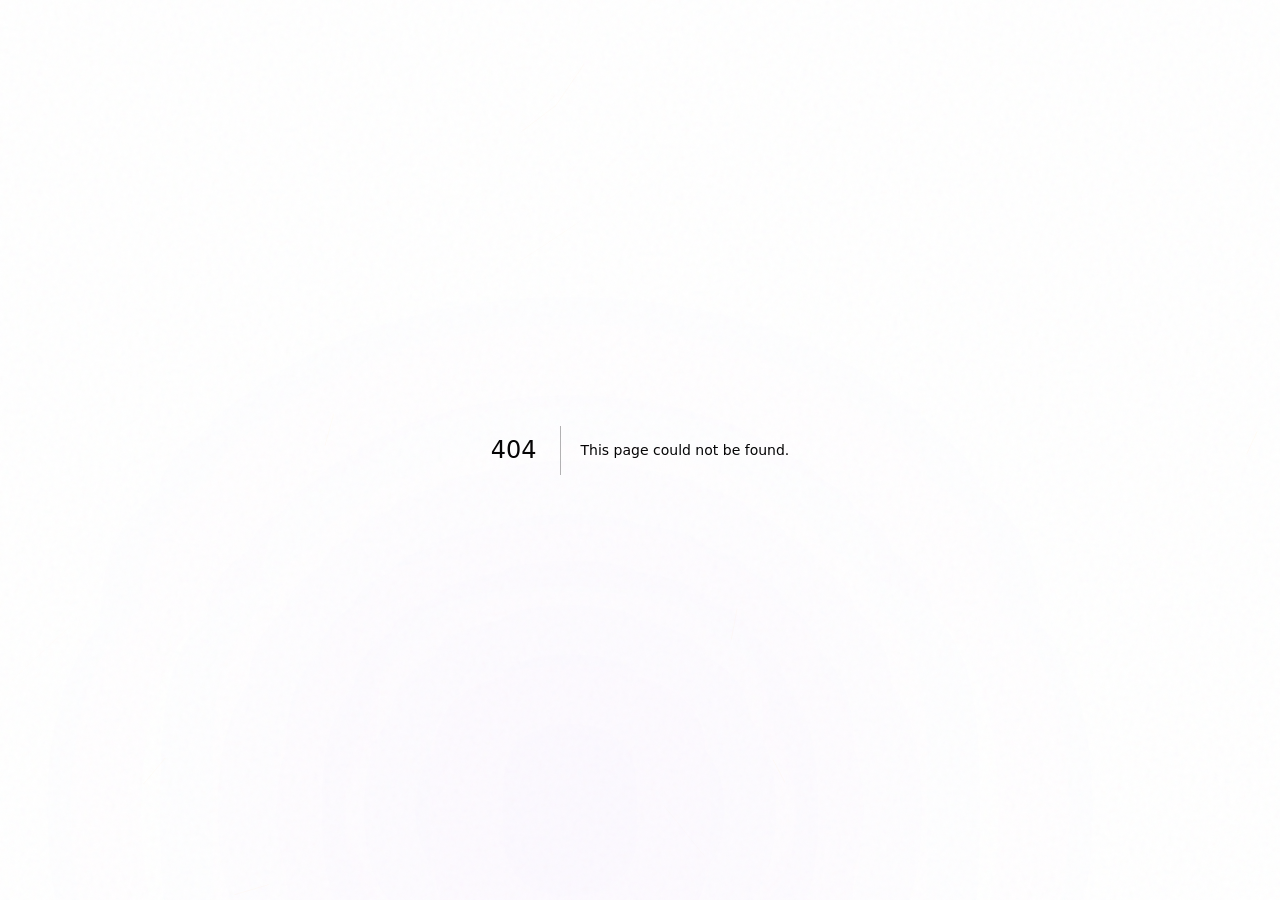
==== commit 5de68313: "feat: launch Awwwards-caliber GoodLoong personal brand website with Next.js & Framer Motion" ====
--- a/404/index.html
+++ b/404/index.html
@@ -1 +1 @@
-<!DOCTYPE html><html lang="zh-CN" class="dark scroll-smooth"><head><meta charSet="utf-8"/><meta name="viewport" content="width=device-width, initial-scale=1"/><link rel="stylesheet" href="/_next/static/css/eb217b995e70e634.css" data-precedence="next"/><link rel="preload" as="script" fetchPriority="low" href="/_next/static/chunks/webpack-8658fdbc42bfbbae.js"/><script src="/_next/static/chunks/fd9d1056-91aa9495991b9c80.js" async=""></script><script src="/_next/static/chunks/117-db2103dfdeca0efb.js" async=""></script><script src="/_next/static/chunks/main-app-16af84683da16f90.js" async=""></script><script src="/_next/static/chunks/366-4ab0dffbde142927.js" async=""></script><script src="/_next/static/chunks/app/layout-b1ed1b6c03628117.js" async=""></script><meta name="robots" content="noindex"/><title>404: This page could not be found.</title><title>古德龙 (GoodLoong) · 独立开发者 &amp; AI Builder</title><meta name="description" content="古德龙的超级进化：探索 AI 时代，一个普通人能够创造什么。独立游戏、原生客户端、AI Agent 创造者作品集与思考札记。"/><link rel="author" href="https://goodloongstudio.github.io"/><meta name="author" content="GoodLoong"/><meta name="keywords" content="古德龙,GoodLoong,独立开发,AI Builder,ChineseLink,成语诗词大搜查,WhaleDesk,AI_RTS,Elbow-Strike,Hair Diary"/><meta property="og:title" content="古德龙 (GoodLoong) · 独立开发者 &amp; AI Builder"/><meta property="og:description" content="探索 AI 时代，一个普通人能够创造什么。独立游戏与原生客户端作品集。"/><meta property="og:url" content="https://goodloongstudio.github.io/"/><meta property="og:site_name" content="GoodLoong Studio"/><meta property="og:locale" content="zh_CN"/><meta property="og:type" content="website"/><meta name="twitter:card" content="summary"/><meta name="twitter:title" content="古德龙 (GoodLoong) · 独立开发者 &amp; AI Builder"/><meta name="twitter:description" content="探索 AI 时代，一个普通人能够创造什么。独立游戏与原生客户端作品集。"/><link rel="icon" href="/images/chineselink-icon.png"/><script src="/_next/static/chunks/polyfills-42372ed130431b0a.js" noModule=""></script></head><body class="antialiased selection:bg-accent-cyan/30 selection:text-white"><div class="fixed inset-0 pointer-events-none z-0 overflow-hidden"><div class="absolute -top-32 -left-32 w-[600px] h-[600px] bg-accent-blue/10 dark:bg-accent-blue/[0.07] rounded-full blur-[140px] animate-pulse"></div><div class="absolute top-1/3 -right-40 w-[550px] h-[550px] bg-accent-cyan/10 dark:bg-accent-cyan/[0.06] rounded-full blur-[160px] animate-float"></div><div class="absolute -bottom-40 left-1/4 w-[500px] h-[500px] bg-accent-purple/10 dark:bg-accent-purple/[0.05] rounded-full blur-[150px]"></div><canvas class="absolute inset-0 block w-full h-full"></canvas><div class="absolute inset-0 opacity-[0.025] dark:opacity-[0.035] mix-blend-overlay pointer-events-none" style="background-image:url(&quot;data:image/svg+xml,%3Csvg viewBox=&#x27;0 0 200 200&#x27; xmlns=&#x27;http://www.w3.org/2000/svg&#x27;%3E%3Cfilter id=&#x27;noiseFilter&#x27;%3E%3CfeTurbulence type=&#x27;fractalNoise&#x27; baseFrequency=&#x27;0.8&#x27; numOctaves=&#x27;3&#x27; stitchTiles=&#x27;stitch&#x27;/%3E%3C/filter%3E%3Crect width=&#x27;100%25&#x27; height=&#x27;100%25&#x27; filter=&#x27;url(%23noiseFilter)&#x27;/%3E%3C/svg%3E&quot;)"></div></div><div style="font-family:system-ui,&quot;Segoe UI&quot;,Roboto,Helvetica,Arial,sans-serif,&quot;Apple Color Emoji&quot;,&quot;Segoe UI Emoji&quot;;height:100vh;text-align:center;display:flex;flex-direction:column;align-items:center;justify-content:center"><div><style>body{color:#000;background:#fff;margin:0}.next-error-h1{border-right:1px solid rgba(0,0,0,.3)}@media (prefers-color-scheme:dark){body{color:#fff;background:#000}.next-error-h1{border-right:1px solid rgba(255,255,255,.3)}}</style><h1 class="next-error-h1" style="display:inline-block;margin:0 20px 0 0;padding:0 23px 0 0;font-size:24px;font-weight:500;vertical-align:top;line-height:49px">404</h1><div style="display:inline-block"><h2 style="font-size:14px;font-weight:400;line-height:49px;margin:0">This page could not be found.</h2></div></div></div><script src="/_next/static/chunks/webpack-8658fdbc42bfbbae.js" async=""></script><script>(self.__next_f=self.__next_f||[]).push([0]);self.__next_f.push([2,null])</script><script>self.__next_f.push([1,"1:HL[\"/_next/static/css/eb217b995e70e634.css\",\"style\"]\n"])</script><script>self.__next_f.push([1,"2:I[2846,[],\"\"]\n4:I[4707,[],\"\"]\n5:I[6423,[],\"\"]\n6:I[4098,[\"366\",\"static/chunks/366-4ab0dffbde142927.js\",\"185\",\"static/chunks/app/layout-b1ed1b6c03628117.js\"],\"ThemeLanguageProvider\"]\n7:I[246,[\"366\",\"static/chunks/366-4ab0dffbde142927.js\",\"185\",\"static/chunks/app/layout-b1ed1b6c03628117.js\"],\"CustomCursor\"]\n8:I[3531,[\"366\",\"static/chunks/366-4ab0dffbde142927.js\",\"185\",\"static/chunks/app/layout-b1ed1b6c03628117.js\"],\"BackgroundCanvas\"]\ne:I[1060,[],\"\"]\n9:{\"fontFamily\":\"system-ui,\\\"Segoe UI\\\",Roboto,Helvetica,Arial,sans-serif,\\\"Apple Color Emoji\\\",\\\"Segoe UI Emoji\\\"\",\"height\":\"100vh\",\"textAlign\":\"center\",\"display\":\"flex\",\"flexDirection\":\"column\",\"alignItems\":\"center\",\"justifyContent\":\"center\"}\na:{\"display\":\"inline-block\",\"margin\":\"0 20px 0 0\",\"padding\":\"0 23px 0 0\",\"fontSize\":24,\"fontWeight\":500,\"verticalAlign\":\"top\",\"lineHeight\":\"49px\"}\nb:{\"display\":\"inline-block\"}\nc:{\"fontSize\":14,\"fontWeight\":400,\"lineHeight\":\"49px\",\"margin\":0}\nf:[]\n"])</script><script>self.__next_f.push([1,"0:[\"$\",\"$L2\",null,{\"buildId\":\"kq9T-35EsNaow8ZC11vVg\",\"assetPrefix\":\"\",\"urlParts\":[\"\",\"_not-found\",\"\"],\"initialTree\":[\"\",{\"children\":[\"/_not-found\",{\"children\":[\"__PAGE__\",{}]}]},\"$undefined\",\"$undefined\",true],\"initialSeedData\":[\"\",{\"children\":[\"/_not-found\",{\"children\":[\"__PAGE__\",{},[[\"$L3\",[[\"$\",\"title\",null,{\"children\":\"404: This page could not be found.\"}],[\"$\",\"div\",null,{\"style\":{\"fontFamily\":\"system-ui,\\\"Segoe UI\\\",Roboto,Helvetica,Arial,sans-serif,\\\"Apple Color Emoji\\\",\\\"Segoe UI Emoji\\\"\",\"height\":\"100vh\",\"textAlign\":\"center\",\"display\":\"flex\",\"flexDirection\":\"column\",\"alignItems\":\"center\",\"justifyContent\":\"center\"},\"children\":[\"$\",\"div\",null,{\"children\":[[\"$\",\"style\",null,{\"dangerouslySetInnerHTML\":{\"__html\":\"body{color:#000;background:#fff;margin:0}.next-error-h1{border-right:1px solid rgba(0,0,0,.3)}@media (prefers-color-scheme:dark){body{color:#fff;background:#000}.next-error-h1{border-right:1px solid rgba(255,255,255,.3)}}\"}}],[\"$\",\"h1\",null,{\"className\":\"next-error-h1\",\"style\":{\"display\":\"inline-block\",\"margin\":\"0 20px 0 0\",\"padding\":\"0 23px 0 0\",\"fontSize\":24,\"fontWeight\":500,\"verticalAlign\":\"top\",\"lineHeight\":\"49px\"},\"children\":\"404\"}],[\"$\",\"div\",null,{\"style\":{\"display\":\"inline-block\"},\"children\":[\"$\",\"h2\",null,{\"style\":{\"fontSize\":14,\"fontWeight\":400,\"lineHeight\":\"49px\",\"margin\":0},\"children\":\"This page could not be found.\"}]}]]}]}]],null],null],null]},[null,[\"$\",\"$L4\",null,{\"parallelRouterKey\":\"children\",\"segmentPath\":[\"children\",\"/_not-found\",\"children\"],\"error\":\"$undefined\",\"errorStyles\":\"$undefined\",\"errorScripts\":\"$undefined\",\"template\":[\"$\",\"$L5\",null,{}],\"templateStyles\":\"$undefined\",\"templateScripts\":\"$undefined\",\"notFound\":\"$undefined\",\"notFoundStyles\":\"$undefined\"}]],null]},[[[[\"$\",\"link\",\"0\",{\"rel\":\"stylesheet\",\"href\":\"/_next/static/css/eb217b995e70e634.css\",\"precedence\":\"next\",\"crossOrigin\":\"$undefined\"}]],[\"$\",\"html\",null,{\"lang\":\"zh-CN\",\"className\":\"dark scroll-smooth\",\"children\":[\"$\",\"body\",null,{\"className\":\"antialiased selection:bg-accent-cyan/30 selection:text-white\",\"children\":[\"$\",\"$L6\",null,{\"children\":[[\"$\",\"$L7\",null,{}],[\"$\",\"$L8\",null,{}],[\"$\",\"$L4\",null,{\"parallelRouterKey\":\"children\",\"segmentPath\":[\"children\"],\"error\":\"$undefined\",\"errorStyles\":\"$undefined\",\"errorScripts\":\"$undefined\",\"template\":[\"$\",\"$L5\",null,{}],\"templateStyles\":\"$undefined\",\"templateScripts\":\"$undefined\",\"notFound\":[[\"$\",\"title\",null,{\"children\":\"404: This page could not be found.\"}],[\"$\",\"div\",null,{\"style\":\"$9\",\"children\":[\"$\",\"div\",null,{\"children\":[[\"$\",\"style\",null,{\"dangerouslySetInnerHTML\":{\"__html\":\"body{color:#000;background:#fff;margin:0}.next-error-h1{border-right:1px solid rgba(0,0,0,.3)}@media (prefers-color-scheme:dark){body{color:#fff;background:#000}.next-error-h1{border-right:1px solid rgba(255,255,255,.3)}}\"}}],[\"$\",\"h1\",null,{\"className\":\"next-error-h1\",\"style\":\"$a\",\"children\":\"404\"}],[\"$\",\"div\",null,{\"style\":\"$b\",\"children\":[\"$\",\"h2\",null,{\"style\":\"$c\",\"children\":\"This page could not be found.\"}]}]]}]}]],\"notFoundStyles\":[]}]]}]}]}]],null],null],\"couldBeIntercepted\":false,\"initialHead\":[[\"$\",\"meta\",null,{\"name\":\"robots\",\"content\":\"noindex\"}],\"$Ld\"],\"globalErrorComponent\":\"$e\",\"missingSlots\":\"$Wf\"}]\n"])</script><script>self.__next_f.push([1,"d:[[\"$\",\"meta\",\"0\",{\"name\":\"viewport\",\"content\":\"width=device-width, initial-scale=1\"}],[\"$\",\"meta\",\"1\",{\"charSet\":\"utf-8\"}],[\"$\",\"title\",\"2\",{\"children\":\"古德龙 (GoodLoong) · 独立开发者 \u0026 AI Builder\"}],[\"$\",\"meta\",\"3\",{\"name\":\"description\",\"content\":\"古德龙的超级进化：探索 AI 时代，一个普通人能够创造什么。独立游戏、原生客户端、AI Agent 创造者作品集与思考札记。\"}],[\"$\",\"link\",\"4\",{\"rel\":\"author\",\"href\":\"https://goodloongstudio.github.io\"}],[\"$\",\"meta\",\"5\",{\"name\":\"author\",\"content\":\"GoodLoong\"}],[\"$\",\"meta\",\"6\",{\"name\":\"keywords\",\"content\":\"古德龙,GoodLoong,独立开发,AI Builder,ChineseLink,成语诗词大搜查,WhaleDesk,AI_RTS,Elbow-Strike,Hair Diary\"}],[\"$\",\"meta\",\"7\",{\"property\":\"og:title\",\"content\":\"古德龙 (GoodLoong) · 独立开发者 \u0026 AI Builder\"}],[\"$\",\"meta\",\"8\",{\"property\":\"og:description\",\"content\":\"探索 AI 时代，一个普通人能够创造什么。独立游戏与原生客户端作品集。\"}],[\"$\",\"meta\",\"9\",{\"property\":\"og:url\",\"content\":\"https://goodloongstudio.github.io/\"}],[\"$\",\"meta\",\"10\",{\"property\":\"og:site_name\",\"content\":\"GoodLoong Studio\"}],[\"$\",\"meta\",\"11\",{\"property\":\"og:locale\",\"content\":\"zh_CN\"}],[\"$\",\"meta\",\"12\",{\"property\":\"og:type\",\"content\":\"website\"}],[\"$\",\"meta\",\"13\",{\"name\":\"twitter:card\",\"content\":\"summary\"}],[\"$\",\"meta\",\"14\",{\"name\":\"twitter:title\",\"content\":\"古德龙 (GoodLoong) · 独立开发者 \u0026 AI Builder\"}],[\"$\",\"meta\",\"15\",{\"name\":\"twitter:description\",\"content\":\"探索 AI 时代，一个普通人能够创造什么。独立游戏与原生客户端作品集。\"}],[\"$\",\"link\",\"16\",{\"rel\":\"icon\",\"href\":\"/images/chineselink-icon.png\"}]]\n3:null\n"])</script></body></html>+<!DOCTYPE html><html lang="zh-CN" class="dark scroll-smooth"><head><meta charSet="utf-8"/><meta name="viewport" content="width=device-width, initial-scale=1"/><link rel="stylesheet" href="/_next/static/css/eb217b995e70e634.css" data-precedence="next"/><link rel="preload" as="script" fetchPriority="low" href="/_next/static/chunks/webpack-8658fdbc42bfbbae.js"/><script src="/_next/static/chunks/fd9d1056-91aa9495991b9c80.js" async=""></script><script src="/_next/static/chunks/117-db2103dfdeca0efb.js" async=""></script><script src="/_next/static/chunks/main-app-16af84683da16f90.js" async=""></script><script src="/_next/static/chunks/366-4ab0dffbde142927.js" async=""></script><script src="/_next/static/chunks/app/layout-b1ed1b6c03628117.js" async=""></script><meta name="robots" content="noindex"/><title>404: This page could not be found.</title><title>古德龙 (GoodLoong) · 独立开发者 &amp; AI Builder</title><meta name="description" content="古德龙的超级进化：探索 AI 时代，一个普通人能够创造什么。独立游戏、原生客户端、AI Agent 创造者作品集与思考札记。"/><link rel="author" href="https://goodloongstudio.github.io"/><meta name="author" content="GoodLoong"/><meta name="keywords" content="古德龙,GoodLoong,独立开发,AI Builder,ChineseLink,成语诗词大搜查,WhaleDesk,AI_RTS,Elbow-Strike,Hair Diary"/><meta property="og:title" content="古德龙 (GoodLoong) · 独立开发者 &amp; AI Builder"/><meta property="og:description" content="探索 AI 时代，一个普通人能够创造什么。独立游戏与原生客户端作品集。"/><meta property="og:url" content="https://goodloongstudio.github.io/"/><meta property="og:site_name" content="GoodLoong Studio"/><meta property="og:locale" content="zh_CN"/><meta property="og:type" content="website"/><meta name="twitter:card" content="summary"/><meta name="twitter:title" content="古德龙 (GoodLoong) · 独立开发者 &amp; AI Builder"/><meta name="twitter:description" content="探索 AI 时代，一个普通人能够创造什么。独立游戏与原生客户端作品集。"/><link rel="icon" href="/images/chineselink-icon.png"/><script src="/_next/static/chunks/polyfills-42372ed130431b0a.js" noModule=""></script></head><body class="antialiased selection:bg-accent-cyan/30 selection:text-white"><div class="fixed inset-0 pointer-events-none z-0 overflow-hidden"><div class="absolute -top-32 -left-32 w-[600px] h-[600px] bg-accent-blue/10 dark:bg-accent-blue/[0.07] rounded-full blur-[140px] animate-pulse"></div><div class="absolute top-1/3 -right-40 w-[550px] h-[550px] bg-accent-cyan/10 dark:bg-accent-cyan/[0.06] rounded-full blur-[160px] animate-float"></div><div class="absolute -bottom-40 left-1/4 w-[500px] h-[500px] bg-accent-purple/10 dark:bg-accent-purple/[0.05] rounded-full blur-[150px]"></div><canvas class="absolute inset-0 block w-full h-full"></canvas><div class="absolute inset-0 opacity-[0.025] dark:opacity-[0.035] mix-blend-overlay pointer-events-none" style="background-image:url(&quot;data:image/svg+xml,%3Csvg viewBox=&#x27;0 0 200 200&#x27; xmlns=&#x27;http://www.w3.org/2000/svg&#x27;%3E%3Cfilter id=&#x27;noiseFilter&#x27;%3E%3CfeTurbulence type=&#x27;fractalNoise&#x27; baseFrequency=&#x27;0.8&#x27; numOctaves=&#x27;3&#x27; stitchTiles=&#x27;stitch&#x27;/%3E%3C/filter%3E%3Crect width=&#x27;100%25&#x27; height=&#x27;100%25&#x27; filter=&#x27;url(%23noiseFilter)&#x27;/%3E%3C/svg%3E&quot;)"></div></div><div style="font-family:system-ui,&quot;Segoe UI&quot;,Roboto,Helvetica,Arial,sans-serif,&quot;Apple Color Emoji&quot;,&quot;Segoe UI Emoji&quot;;height:100vh;text-align:center;display:flex;flex-direction:column;align-items:center;justify-content:center"><div><style>body{color:#000;background:#fff;margin:0}.next-error-h1{border-right:1px solid rgba(0,0,0,.3)}@media (prefers-color-scheme:dark){body{color:#fff;background:#000}.next-error-h1{border-right:1px solid rgba(255,255,255,.3)}}</style><h1 class="next-error-h1" style="display:inline-block;margin:0 20px 0 0;padding:0 23px 0 0;font-size:24px;font-weight:500;vertical-align:top;line-height:49px">404</h1><div style="display:inline-block"><h2 style="font-size:14px;font-weight:400;line-height:49px;margin:0">This page could not be found.</h2></div></div></div><script src="/_next/static/chunks/webpack-8658fdbc42bfbbae.js" async=""></script><script>(self.__next_f=self.__next_f||[]).push([0]);self.__next_f.push([2,null])</script><script>self.__next_f.push([1,"1:HL[\"/_next/static/css/eb217b995e70e634.css\",\"style\"]\n"])</script><script>self.__next_f.push([1,"2:I[2846,[],\"\"]\n4:I[4707,[],\"\"]\n5:I[6423,[],\"\"]\n6:I[4098,[\"366\",\"static/chunks/366-4ab0dffbde142927.js\",\"185\",\"static/chunks/app/layout-b1ed1b6c03628117.js\"],\"ThemeLanguageProvider\"]\n7:I[246,[\"366\",\"static/chunks/366-4ab0dffbde142927.js\",\"185\",\"static/chunks/app/layout-b1ed1b6c03628117.js\"],\"CustomCursor\"]\n8:I[3531,[\"366\",\"static/chunks/366-4ab0dffbde142927.js\",\"185\",\"static/chunks/app/layout-b1ed1b6c03628117.js\"],\"BackgroundCanvas\"]\ne:I[1060,[],\"\"]\n9:{\"fontFamily\":\"system-ui,\\\"Segoe UI\\\",Roboto,Helvetica,Arial,sans-serif,\\\"Apple Color Emoji\\\",\\\"Segoe UI Emoji\\\"\",\"height\":\"100vh\",\"textAlign\":\"center\",\"display\":\"flex\",\"flexDirection\":\"column\",\"alignItems\":\"center\",\"justifyContent\":\"center\"}\na:{\"display\":\"inline-block\",\"margin\":\"0 20px 0 0\",\"padding\":\"0 23px 0 0\",\"fontSize\":24,\"fontWeight\":500,\"verticalAlign\":\"top\",\"lineHeight\":\"49px\"}\nb:{\"display\":\"inline-block\"}\nc:{\"fontSize\":14,\"fontWeight\":400,\"lineHeight\":\"49px\",\"margin\":0}\nf:[]\n"])</script><script>self.__next_f.push([1,"0:[\"$\",\"$L2\",null,{\"buildId\":\"nAAanzuFS3XzsANBC8Vdf\",\"assetPrefix\":\"\",\"urlParts\":[\"\",\"_not-found\",\"\"],\"initialTree\":[\"\",{\"children\":[\"/_not-found\",{\"children\":[\"__PAGE__\",{}]}]},\"$undefined\",\"$undefined\",true],\"initialSeedData\":[\"\",{\"children\":[\"/_not-found\",{\"children\":[\"__PAGE__\",{},[[\"$L3\",[[\"$\",\"title\",null,{\"children\":\"404: This page could not be found.\"}],[\"$\",\"div\",null,{\"style\":{\"fontFamily\":\"system-ui,\\\"Segoe UI\\\",Roboto,Helvetica,Arial,sans-serif,\\\"Apple Color Emoji\\\",\\\"Segoe UI Emoji\\\"\",\"height\":\"100vh\",\"textAlign\":\"center\",\"display\":\"flex\",\"flexDirection\":\"column\",\"alignItems\":\"center\",\"justifyContent\":\"center\"},\"children\":[\"$\",\"div\",null,{\"children\":[[\"$\",\"style\",null,{\"dangerouslySetInnerHTML\":{\"__html\":\"body{color:#000;background:#fff;margin:0}.next-error-h1{border-right:1px solid rgba(0,0,0,.3)}@media (prefers-color-scheme:dark){body{color:#fff;background:#000}.next-error-h1{border-right:1px solid rgba(255,255,255,.3)}}\"}}],[\"$\",\"h1\",null,{\"className\":\"next-error-h1\",\"style\":{\"display\":\"inline-block\",\"margin\":\"0 20px 0 0\",\"padding\":\"0 23px 0 0\",\"fontSize\":24,\"fontWeight\":500,\"verticalAlign\":\"top\",\"lineHeight\":\"49px\"},\"children\":\"404\"}],[\"$\",\"div\",null,{\"style\":{\"display\":\"inline-block\"},\"children\":[\"$\",\"h2\",null,{\"style\":{\"fontSize\":14,\"fontWeight\":400,\"lineHeight\":\"49px\",\"margin\":0},\"children\":\"This page could not be found.\"}]}]]}]}]],null],null],null]},[null,[\"$\",\"$L4\",null,{\"parallelRouterKey\":\"children\",\"segmentPath\":[\"children\",\"/_not-found\",\"children\"],\"error\":\"$undefined\",\"errorStyles\":\"$undefined\",\"errorScripts\":\"$undefined\",\"template\":[\"$\",\"$L5\",null,{}],\"templateStyles\":\"$undefined\",\"templateScripts\":\"$undefined\",\"notFound\":\"$undefined\",\"notFoundStyles\":\"$undefined\"}]],null]},[[[[\"$\",\"link\",\"0\",{\"rel\":\"stylesheet\",\"href\":\"/_next/static/css/eb217b995e70e634.css\",\"precedence\":\"next\",\"crossOrigin\":\"$undefined\"}]],[\"$\",\"html\",null,{\"lang\":\"zh-CN\",\"className\":\"dark scroll-smooth\",\"children\":[\"$\",\"body\",null,{\"className\":\"antialiased selection:bg-accent-cyan/30 selection:text-white\",\"children\":[\"$\",\"$L6\",null,{\"children\":[[\"$\",\"$L7\",null,{}],[\"$\",\"$L8\",null,{}],[\"$\",\"$L4\",null,{\"parallelRouterKey\":\"children\",\"segmentPath\":[\"children\"],\"error\":\"$undefined\",\"errorStyles\":\"$undefined\",\"errorScripts\":\"$undefined\",\"template\":[\"$\",\"$L5\",null,{}],\"templateStyles\":\"$undefined\",\"templateScripts\":\"$undefined\",\"notFound\":[[\"$\",\"title\",null,{\"children\":\"404: This page could not be found.\"}],[\"$\",\"div\",null,{\"style\":\"$9\",\"children\":[\"$\",\"div\",null,{\"children\":[[\"$\",\"style\",null,{\"dangerouslySetInnerHTML\":{\"__html\":\"body{color:#000;background:#fff;margin:0}.next-error-h1{border-right:1px solid rgba(0,0,0,.3)}@media (prefers-color-scheme:dark){body{color:#fff;background:#000}.next-error-h1{border-right:1px solid rgba(255,255,255,.3)}}\"}}],[\"$\",\"h1\",null,{\"className\":\"next-error-h1\",\"style\":\"$a\",\"children\":\"404\"}],[\"$\",\"div\",null,{\"style\":\"$b\",\"children\":[\"$\",\"h2\",null,{\"style\":\"$c\",\"children\":\"This page could not be found.\"}]}]]}]}]],\"notFoundStyles\":[]}]]}]}]}]],null],null],\"couldBeIntercepted\":false,\"initialHead\":[[\"$\",\"meta\",null,{\"name\":\"robots\",\"content\":\"noindex\"}],\"$Ld\"],\"globalErrorComponent\":\"$e\",\"missingSlots\":\"$Wf\"}]\n"])</script><script>self.__next_f.push([1,"d:[[\"$\",\"meta\",\"0\",{\"name\":\"viewport\",\"content\":\"width=device-width, initial-scale=1\"}],[\"$\",\"meta\",\"1\",{\"charSet\":\"utf-8\"}],[\"$\",\"title\",\"2\",{\"children\":\"古德龙 (GoodLoong) · 独立开发者 \u0026 AI Builder\"}],[\"$\",\"meta\",\"3\",{\"name\":\"description\",\"content\":\"古德龙的超级进化：探索 AI 时代，一个普通人能够创造什么。独立游戏、原生客户端、AI Agent 创造者作品集与思考札记。\"}],[\"$\",\"link\",\"4\",{\"rel\":\"author\",\"href\":\"https://goodloongstudio.github.io\"}],[\"$\",\"meta\",\"5\",{\"name\":\"author\",\"content\":\"GoodLoong\"}],[\"$\",\"meta\",\"6\",{\"name\":\"keywords\",\"content\":\"古德龙,GoodLoong,独立开发,AI Builder,ChineseLink,成语诗词大搜查,WhaleDesk,AI_RTS,Elbow-Strike,Hair Diary\"}],[\"$\",\"meta\",\"7\",{\"property\":\"og:title\",\"content\":\"古德龙 (GoodLoong) · 独立开发者 \u0026 AI Builder\"}],[\"$\",\"meta\",\"8\",{\"property\":\"og:description\",\"content\":\"探索 AI 时代，一个普通人能够创造什么。独立游戏与原生客户端作品集。\"}],[\"$\",\"meta\",\"9\",{\"property\":\"og:url\",\"content\":\"https://goodloongstudio.github.io/\"}],[\"$\",\"meta\",\"10\",{\"property\":\"og:site_name\",\"content\":\"GoodLoong Studio\"}],[\"$\",\"meta\",\"11\",{\"property\":\"og:locale\",\"content\":\"zh_CN\"}],[\"$\",\"meta\",\"12\",{\"property\":\"og:type\",\"content\":\"website\"}],[\"$\",\"meta\",\"13\",{\"name\":\"twitter:card\",\"content\":\"summary\"}],[\"$\",\"meta\",\"14\",{\"name\":\"twitter:title\",\"content\":\"古德龙 (GoodLoong) · 独立开发者 \u0026 AI Builder\"}],[\"$\",\"meta\",\"15\",{\"name\":\"twitter:description\",\"content\":\"探索 AI 时代，一个普通人能够创造什么。独立游戏与原生客户端作品集。\"}],[\"$\",\"link\",\"16\",{\"rel\":\"icon\",\"href\":\"/images/chineselink-icon.png\"}]]\n3:null\n"])</script></body></html>
